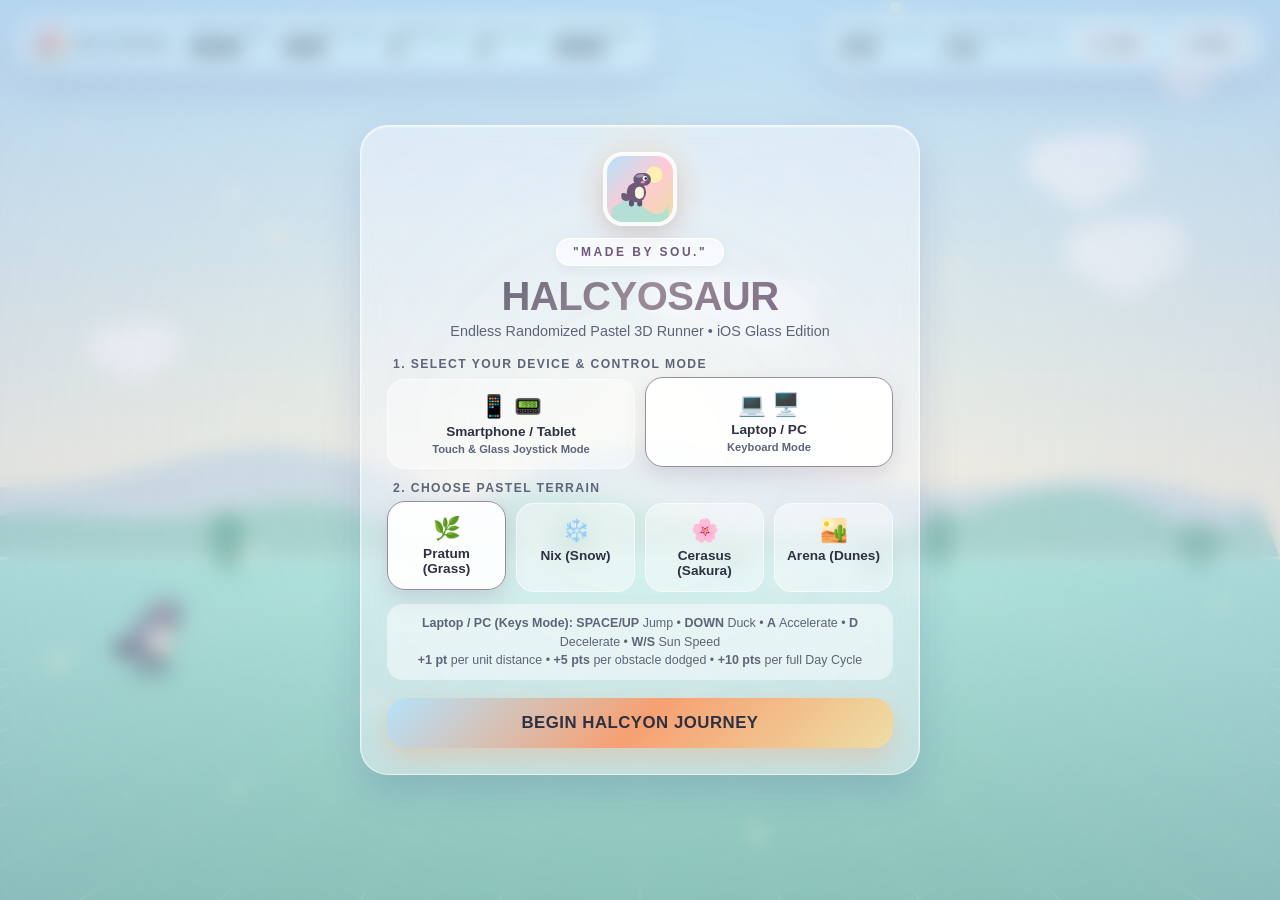
==== index.html @ 4e13e251 "Add files via upload" ====
<!DOCTYPE html>
<html lang="en">
<head>
  <meta charset="UTF-8" />
  <meta name="viewport" content="width=device-width, initial-scale=1.0, maximum-scale=1.0, user-scalable=no" />
  <title>HALCYOSAUR — Made by Sou.</title>
  <!-- Custom Embedded SVG Favicon -->
  <link rel="icon" type="image/svg+xml" href="data:image/svg+xml,%3Csvg xmlns='http://www.w3.org/2000/svg' viewBox='0 0 120 120'%3E%3Cdefs%3E%3ClinearGradient id='bg' x1='0%25' y1='0%25' x2='100%25' y2='100%25'%3E%3Cstop offset='0%25' stop-color='%23b5e2fa'/%3E%3Cstop offset='50%25' stop-color='%23ffcad4'/%3E%3Cstop offset='100%25' stop-color='%23eddea4'/%3E%3C/linearGradient%3E%3C/defs%3E%3Crect width='120' height='120' rx='28' fill='url(%23bg)'/%3E%3Ccircle cx='86' cy='34' r='14' fill='%23fff3b0' opacity='0.9'/%3E%3Cpath d='M12 96 Q40 72 68 96 T108 92 L108 120 L12 120 Z' fill='%23a3e4d7' opacity='0.75'/%3E%3Cg transform='translate(24, 28)'%3E%3Crect x='14' y='24' width='34' height='36' rx='16' fill='%236d597a'/%3E%3Crect x='28' y='32' width='16' height='22' rx='8' fill='%23faf3dd'/%3E%3Crect x='26' y='8' width='30' height='22' rx='11' fill='%236d597a'/%3E%3Ccircle cx='46' cy='17' r='4' fill='%23ffffff'/%3E%3Ccircle cx='47.5' cy='17' r='2' fill='%231d1e2c'/%3E%3Cellipse cx='42' cy='23' rx='3.5' ry='2' fill='%23ff8fab'/%3E%3Cpath d='M16 44 Q2 36 6 52 Q10 58 20 54 Z' fill='%236d597a'/%3E%3Crect x='20' y='54' width='8' height='12' rx='4' fill='%235c5470'/%3E%3Crect x='34' y='54' width='8' height='12' rx='4' fill='%235c5470'/%3E%3C/g%3E%3Crect width='114' height='114' x='3' y='3' rx='25' fill='none' stroke='rgba(255,255,255,0.75)' stroke-width='3'/%3E%3C/svg%3E" />
  <style>
    :root {
      --glass-bg: rgba(255, 255, 255, 0.38);
      --glass-border: rgba(255, 255, 255, 0.65);
      --glass-shadow: 0 16px 40px rgba(31, 38, 135, 0.14);
      --text-primary: #2d3142;
      --text-secondary: #5c6479;
      --font-ios: -apple-system, BlinkMacSystemFont, "SF Pro Display", "Segoe UI", Roboto, Helvetica, sans-serif;
    }

    * {
      box-sizing: border-box;
      margin: 0;
      padding: 0;
      user-select: none;
      -webkit-user-select: none;
    }

    body, html {
      width: 100%;
      height: 100%;
      overflow: hidden;
      font-family: var(--font-ios);
      background: #f8edeb;
      color: var(--text-primary);
    }

    #gameCanvas {
      position: absolute;
      top: 0;
      left: 0;
      width: 100%;
      height: 100%;
      z-index: 1;
    }

    .glass-panel {
      background: var(--glass-bg);
      backdrop-filter: blur(22px) saturate(180%);
      -webkit-backdrop-filter: blur(22px) saturate(180%);
      border: 1.5px solid var(--glass-border);
      box-shadow: var(--glass-shadow), inset 0 1px 2px rgba(255, 255, 255, 0.8);
      border-radius: 28px;
      transition: all 0.3s cubic-bezier(0.25, 0.8, 0.25, 1);
    }

    /* APP ICON STYLING */
    .app-icon-badge {
      width: 74px;
      height: 74px;
      margin: 0 auto 12px;
      border-radius: 20px;
      padding: 4px;
      background: rgba(255, 255, 255, 0.75);
      box-shadow: 0 10px 24px rgba(109, 89, 122, 0.22), inset 0 1px 2px rgba(255, 255, 255, 0.95);
      display: flex;
      align-items: center;
      justify-content: center;
      animation: floatIcon 3.2s ease-in-out infinite;
    }

    .app-icon-badge svg {
      width: 100%;
      height: 100%;
      border-radius: 16px;
      display: block;
    }

    .hud-brand {
      display: flex;
      align-items: center;
      gap: 9px;
      padding-right: 6px;
      border-right: 1.5px solid rgba(255, 255, 255, 0.55);
    }

    .hud-brand svg {
      width: 32px;
      height: 32px;
      border-radius: 8px;
      box-shadow: 0 4px 10px rgba(0, 0, 0, 0.08);
      flex-shrink: 0;
    }

    .hud-brand-name {
      font-size: 0.78rem;
      font-weight: 800;
      letter-spacing: 0.6px;
      color: #4a4e69;
    }

    @keyframes floatIcon {
      0%, 100% { transform: translateY(0px); }
      50% { transform: translateY(-5px); }
    }

    /* FRONT SCREEN OVERLAY */
    #frontScreen {
      position: absolute;
      inset: 0;
      z-index: 20;
      display: flex;
      align-items: center;
      justify-content: center;
      padding: 20px;
      background: radial-gradient(circle at center, rgba(255, 255, 255, 0.15), rgba(180, 190, 220, 0.35));
      backdrop-filter: blur(10px);
      -webkit-backdrop-filter: blur(10px);
      transition: opacity 0.45s ease, transform 0.45s ease;
    }

    #frontScreen.hidden {
      opacity: 0;
      pointer-events: none;
      transform: scale(1.04);
    }

    .menu-card {
      width: 100%;
      max-width: 560px;
      padding: 26px 26px;
      text-align: center;
    }

    .quote-badge {
      display: inline-block;
      padding: 6px 16px;
      border-radius: 999px;
      background: rgba(255, 255, 255, 0.65);
      border: 1px solid rgba(255, 255, 255, 0.9);
      font-size: 0.75rem;
      font-weight: 700;
      letter-spacing: 2.5px;
      color: #6d597a;
      margin-bottom: 8px;
      box-shadow: 0 4px 12px rgba(0,0,0,0.05);
    }

    .game-title {
      font-size: 2.5rem;
      font-weight: 800;
      letter-spacing: -0.5px;
      background: linear-gradient(135deg, #4a4e69, #9a8c98, #6d597a);
      -webkit-background-clip: text;
      -webkit-text-fill-color: transparent;
      margin-bottom: 4px;
    }

    .game-subtitle {
      font-size: 0.9rem;
      color: var(--text-secondary);
      margin-bottom: 18px;
      font-weight: 500;
    }

    .section-label {
      font-size: 0.76rem;
      text-transform: uppercase;
      letter-spacing: 1.4px;
      font-weight: 700;
      color: var(--text-secondary);
      margin: 12px 0 8px;
      text-align: left;
      padding-left: 6px;
    }

    .option-grid {
      display: grid;
      grid-template-columns: repeat(4, 1fr);
      gap: 10px;
      margin-bottom: 12px;
    }

    .option-grid.two-col {
      grid-template-columns: repeat(2, 1fr);
    }

    .option-btn {
      padding: 13px 10px;
      border-radius: 18px;
      border: 1.5px solid rgba(255, 255, 255, 0.6);
      background: rgba(255, 255, 255, 0.42);
      cursor: pointer;
      display: flex;
      flex-direction: column;
      align-items: center;
      gap: 4px;
      font-family: var(--font-ios);
      font-weight: 700;
      font-size: 0.85rem;
      color: var(--text-primary);
      transition: all 0.22s ease;
    }

    .option-btn span.icon { font-size: 1.4rem; }
    .option-btn small { font-size: 0.7rem; font-weight: 600; color: var(--text-secondary); }
    .option-btn:hover { transform: translateY(-2px); background: rgba(255, 255, 255, 0.68); }
    .option-btn.active {
      background: rgba(255, 255, 255, 0.92);
      border-color: #9a8c98;
      box-shadow: 0 8px 20px rgba(109, 89, 122, 0.18);
      transform: translateY(-2px);
    }

    .controls-hint {
      font-size: 0.78rem;
      color: var(--text-secondary);
      background: rgba(255, 255, 255, 0.48);
      border-radius: 16px;
      padding: 10px 14px;
      margin: 12px 0 18px;
      line-height: 1.5;
    }

    .start-btn {
      width: 100%;
      padding: 15px;
      border-radius: 20px;
      border: none;
      background: linear-gradient(135deg, #b5e2fa, #f7a072, #eddea4);
      color: #2d3142;
      font-family: var(--font-ios);
      font-size: 1.05rem;
      font-weight: 800;
      letter-spacing: 0.5px;
      cursor: pointer;
      box-shadow: 0 10px 25px rgba(247, 160, 114, 0.35);
      transition: transform 0.2s ease, box-shadow 0.2s ease;
    }

    .start-btn:hover {
      transform: translateY(-2px) scale(1.01);
      box-shadow: 0 14px 30px rgba(247, 160, 114, 0.45);
    }

    /* TOP HUD */
    #hud {
      position: absolute;
      top: 16px;
      left: 16px;
      right: 16px;
      z-index: 10;
      display: flex;
      justify-content: space-between;
      align-items: flex-start;
      pointer-events: none;
      gap: 10px;
      flex-wrap: wrap;
    }

    .hud-card {
      padding: 10px 16px;
      border-radius: 22px;
      pointer-events: auto;
      display: flex;
      align-items: center;
      gap: 15px;
      flex-wrap: wrap;
    }

    .stat-group { display: flex; flex-direction: column; }
    .stat-label {
      font-size: 0.62rem;
      font-weight: 700;
      text-transform: uppercase;
      letter-spacing: 0.8px;
      opacity: 0.72;
    }
    .stat-value {
      font-size: 1.15rem;
      font-weight: 800;
      font-variant-numeric: tabular-nums;
    }

    .hud-btn {
      padding: 8px 13px;
      border-radius: 14px;
      border: 1px solid rgba(255,255,255,0.7);
      background: rgba(255,255,255,0.5);
      font-family: var(--font-ios);
      font-weight: 700;
      font-size: 0.76rem;
      cursor: pointer;
      color: var(--text-primary);
    }
    .hud-btn:hover { background: rgba(255,255,255,0.85); }

    /* TOUCH & JOYSTICK CONTROLS */
    #touchControls {
      position: absolute;
      bottom: 22px;
      left: 22px;
      right: 22px;
      z-index: 12;
      display: none;
      justify-content: space-between;
      align-items: flex-end;
      pointer-events: none;
    }

    #touchControls.visible { display: flex; }

    .joystick-zone {
      width: 132px;
      height: 132px;
      border-radius: 50%;
      position: relative;
      pointer-events: auto;
      display: flex;
      align-items: center;
      justify-content: center;
      touch-action: none;
    }

    .joystick-axis-label {
      position: absolute;
      font-size: 0.56rem;
      font-weight: 800;
      opacity: 0.6;
      pointer-events: none;
    }
    .axis-top { top: 7px; }
    .axis-bottom { bottom: 7px; }
    .axis-left { left: 6px; }
    .axis-right { right: 6px; }

    #joystickKnob {
      width: 50px;
      height: 50px;
      border-radius: 50%;
      background: rgba(255, 255, 255, 0.88);
      border: 1.5px solid #fff;
      box-shadow: 0 6px 16px rgba(0,0,0,0.15);
      transform: translate(0px, 0px);
      transition: transform 0.08s ease-out;
    }

    .action-pad { display: flex; gap: 12px; pointer-events: auto; }

    .touch-action-btn {
      width: 76px;
      height: 76px;
      border-radius: 24px;
      font-family: var(--font-ios);
      font-weight: 800;
      font-size: 0.78rem;
      color: var(--text-primary);
      display: flex;
      flex-direction: column;
      align-items: center;
      justify-content: center;
      gap: 4px;
      cursor: pointer;
      touch-action: none;
    }
    .touch-action-btn:active { transform: scale(0.93); background: rgba(255, 255, 255, 0.8); }

    /* GAME OVER MODAL */
    #gameOverModal {
      position: absolute;
      inset: 0;
      z-index: 15;
      display: flex;
      align-items: center;
      justify-content: center;
      background: rgba(30, 32, 50, 0.28);
      backdrop-filter: blur(12px);
      -webkit-backdrop-filter: blur(12px);
      opacity: 0;
      pointer-events: none;
      transition: opacity 0.3s ease;
    }
    #gameOverModal.visible { opacity: 1; pointer-events: auto; }

    .gameover-card {
      padding: 28px 32px;
      text-align: center;
      max-width: 420px;
      width: 90%;
    }

    @media (max-width: 600px) {
      .game-title { font-size: 2rem; }
      .option-grid { grid-template-columns: repeat(2, 1fr); }
      .hud-card { padding: 8px 12px; gap: 10px; }
      .stat-value { font-size: 1rem; }
      .hud-brand-name { display: none; }
    }
  </style>
</head>
<body>

  <canvas id="gameCanvas"></canvas>

  <!-- Top iOS Glass HUD -->
  <div id="hud">
    <div class="hud-card glass-panel">
      <div class="hud-brand" title="HALCYOSAUR">
        <svg viewBox="0 0 120 120" xmlns="http://www.w3.org/2000/svg">
          <defs>
            <linearGradient id="hudBg" x1="0%" y1="0%" x2="100%" y2="100%">
              <stop offset="0%" stop-color="#b5e2fa"/>
              <stop offset="50%" stop-color="#ffcad4"/>
              <stop offset="100%" stop-color="#eddea4"/>
            </linearGradient>
          </defs>
          <rect width="120" height="120" rx="26" fill="url(#hudBg)"/>
          <circle cx="86" cy="34" r="14" fill="#fff3b0" opacity="0.9"/>
          <path d="M12 96 Q40 72 68 96 T108 92 L108 120 L12 120 Z" fill="#a3e4d7" opacity="0.75"/>
          <g transform="translate(24, 28)">
            <rect x="14" y="24" width="34" height="36" rx="16" fill="#6d597a"/>
            <rect x="28" y="32" width="16" height="22" rx="8" fill="#faf3dd"/>
            <rect x="26" y="8" width="30" height="22" rx="11" fill="#6d597a"/>
            <circle cx="46" cy="17" r="4" fill="#ffffff"/>
            <circle cx="47.5" cy="17" r="2" fill="#1d1e2c"/>
            <ellipse cx="42" cy="23" rx="3.5" ry="2" fill="#ff8fab"/>
          </g>
        </svg>
        <span class="hud-brand-name">HALCYOSAUR</span>
      </div>
      <div class="stat-group">
        <span class="stat-label">Total Score</span>
        <span class="stat-value" id="scoreVal">00000</span>
      </div>
      <div class="stat-group">
        <span class="stat-label">Distance (+1/u)</span>
        <span class="stat-value" id="distVal">0000</span>
      </div>
      <div class="stat-group">
        <span class="stat-label">Dodges (+5)</span>
        <span class="stat-value" id="dodgeVal">0</span>
      </div>
      <div class="stat-group">
        <span class="stat-label">Days (+10)</span>
        <span class="stat-value" id="daysVal">0</span>
      </div>
      <div class="stat-group">
        <span class="stat-label">Session Best</span>
        <span class="stat-value" id="highScoreVal">00000</span>
      </div>
    </div>

    <div class="hud-card glass-panel">
      <div class="stat-group">
        <span class="stat-label">Speed (A+ / D-)</span>
        <span class="stat-value" id="speedVal">8.0x</span>
      </div>
      <div class="stat-group">
        <span class="stat-label">Sun Cycle (W+ / S-)</span>
        <span class="stat-value" id="cycleVal">1.0x</span>
      </div>
      <button class="hud-btn" id="soundToggleBtn">🔊 Audio</button>
      <button class="hud-btn" id="menuBtn">⚙️ Menu</button>
    </div>
  </div>

  <!-- Touch & Virtual Joystick Controls (Smartphone / Tablet Mode) -->
  <div id="touchControls">
    <div class="joystick-zone glass-panel" id="joystickZone">
      <span class="joystick-axis-label axis-top">W (Day+)</span>
      <span class="joystick-axis-label axis-bottom">S (Day-)</span>
      <span class="joystick-axis-label axis-left">A (Accel+)</span>
      <span class="joystick-axis-label axis-right">D (Decel-)</span>
      <div id="joystickKnob"></div>
    </div>

    <div class="action-pad">
      <button class="touch-action-btn glass-panel" id="duckTouchBtn">
        <span style="font-size:1.3rem">⬇️</span>
        <span>DUCK</span>
      </button>
      <button class="touch-action-btn glass-panel" id="jumpTouchBtn">
        <span style="font-size:1.3rem">⬆️</span>
        <span>JUMP</span>
      </button>
    </div>
  </div>

  <!-- Front Screen Modal -->
  <div id="frontScreen">
    <div class="menu-card glass-panel">
      <!-- Custom iOS Squircle App Icon -->
      <div class="app-icon-badge" aria-hidden="true">
        <svg viewBox="0 0 120 120" xmlns="http://www.w3.org/2000/svg">
          <defs>
            <linearGradient id="iconSky" x1="0%" y1="0%" x2="100%" y2="100%">
              <stop offset="0%" stop-color="#b5e2fa"/>
              <stop offset="52%" stop-color="#ffcad4"/>
              <stop offset="100%" stop-color="#eddea4"/>
            </linearGradient>
          </defs>
          <rect width="120" height="120" rx="26" fill="url(#iconSky)"/>
          <circle cx="86" cy="34" r="15" fill="#fff3b0" opacity="0.92"/>
          <path d="M8 96 Q38 68 68 94 T112 88 L112 120 L8 120 Z" fill="#a3e4d7" opacity="0.8"/>
          <g transform="translate(22, 24)">
            <path d="M16 46 Q0 38 5 54 Q10 60 20 56 Z" fill="#6d597a"/>
            <rect x="18" y="54" width="9" height="14" rx="4.5" fill="#5c5470"/>
            <rect x="33" y="54" width="9" height="14" rx="4.5" fill="#5c5470"/>
            <rect x="14" y="24" width="35" height="36" rx="17" fill="#6d597a"/>
            <rect x="29" y="32" width="16" height="22" rx="8" fill="#faf3dd"/>
            <rect x="26" y="7" width="32" height="23" rx="11.5" fill="#6d597a"/>
            <ellipse cx="38" cy="12" rx="8" ry="3" transform="rotate(-10 38 12)" fill="rgba(255,255,255,0.35)"/>
            <circle cx="47" cy="17" r="4.5" fill="#ffffff"/>
            <circle cx="48.5" cy="17" r="2.2" fill="#1d1e2c"/>
            <ellipse cx="43" cy="23.5" rx="4" ry="2.2" fill="#ff8fab"/>
          </g>
        </svg>
      </div>

      <div class="quote-badge">"MADE BY SOU."</div>
      <h1 class="game-title">HALCYOSAUR</h1>
      <p class="game-subtitle">Endless Randomized Pastel 3D Runner • iOS Glass Edition</p>

      <div class="section-label">1. Select Your Device & Control Mode</div>
      <div class="option-grid two-col" id="deviceGrid">
        <button class="option-btn" data-mode="touch">
          <span class="icon">📱 📟</span>
          <span>Smartphone / Tablet</span>
          <small>Touch & Glass Joystick Mode</small>
        </button>
        <button class="option-btn active" data-mode="keys">
          <span class="icon">💻 🖥️</span>
          <span>Laptop / PC</span>
          <small>Keyboard Mode</small>
        </button>
      </div>

      <div class="section-label">2. Choose Pastel Terrain</div>
      <div class="option-grid" id="terrainGrid">
        <button class="option-btn active" data-terrain="grass">
          <span class="icon">🌿</span>
          <span>Pratum (Grass)</span>
        </button>
        <button class="option-btn" data-terrain="snow">
          <span class="icon">❄️</span>
          <span>Nix (Snow)</span>
        </button>
        <button class="option-btn" data-terrain="sakura">
          <span class="icon">🌸</span>
          <span>Cerasus (Sakura)</span>
        </button>
        <button class="option-btn" data-terrain="dunes">
          <span class="icon">🏜️</span>
          <span>Arena (Dunes)</span>
        </button>
      </div>

      <div class="controls-hint" id="controlsHintBox">
        <strong>Laptop / PC (Keys Mode):</strong> <b>SPACE/UP</b> Jump • <b>DOWN</b> Duck • <b>A</b> Accelerate • <b>D</b> Decelerate • <b>W/S</b> Sun Speed<br/>
        <b>+1 pt</b> per unit distance • <b>+5 pts</b> per obstacle dodged • <b>+10 pts</b> per full Day Cycle
      </div>

      <button class="start-btn" id="startGameBtn">BEGIN HALCYON JOURNEY</button>
    </div>
  </div>

  <!-- Game Over Modal -->
  <div id="gameOverModal">
    <div class="gameover-card glass-panel">
      <div class="quote-badge">"MADE BY SOU."</div>
      <h2 style="font-size: 2rem; margin: 8px 0 6px;">JOURNEY PAUSED</h2>
      <p id="finalStatsText" style="color: var(--text-secondary); margin-bottom: 20px; font-weight: 600; line-height: 1.55;"></p>
      <button class="start-btn" id="restartBtn">RUN AGAIN (ENTER)</button>
    </div>
  </div>

  <script>
    /**************************************************************
     * 1. WEB AUDIO API SYNTHESIZER
     **************************************************************/
    class PastelAudioEngine {
      constructor() {
        this.ctx = null;
        this.enabled = true;
        this.bgmInterval = null;
        this.step = 0;
        this.melodyNotes = [261.63, 293.66, 329.63, 392.00, 440.00, 523.25, 659.25, 587.33];
      }

      init() {
        if (!this.ctx) {
          const AudioCtx = window.AudioContext || window.webkitAudioContext;
          this.ctx = new AudioCtx();
        }
        if (this.ctx.state === 'suspended') this.ctx.resume();
      }

      playTone(freq, type = 'sine', duration = 0.18, gainVal = 0.12, slideTo = null) {
        if (!this.enabled || !this.ctx) return;
        const now = this.ctx.currentTime;
        const osc = this.ctx.createOscillator();
        const gain = this.ctx.createGain();
        osc.type = type;
        osc.frequency.setValueAtTime(freq, now);
        if (slideTo) osc.frequency.exponentialRampToValueAtTime(slideTo, now + duration);

        gain.gain.setValueAtTime(0.001, now);
        gain.gain.linearRampToValueAtTime(gainVal, now + 0.02);
        gain.gain.exponentialRampToValueAtTime(0.0001, now + duration);

        osc.connect(gain);
        gain.connect(this.ctx.destination);
        osc.start(now);
        osc.stop(now + duration);
      }

      playJump() { this.playTone(320, 'sine', 0.22, 0.16, 620); }
      playDuck() { this.playTone(420, 'triangle', 0.14, 0.14, 190); }
      playDodge() {
        this.playTone(587.33, 'sine', 0.16, 0.14, 880);
        setTimeout(() => this.playTone(880, 'sine', 0.24, 0.14, 1174.66), 70);
      }
      playDayCycleBonus() {
        this.playTone(523.25, 'triangle', 0.22, 0.15);
        setTimeout(() => this.playTone(659.25, 'triangle', 0.22, 0.15), 90);
        setTimeout(() => this.playTone(783.99, 'sine', 0.35, 0.18), 180);
      }
      playSpeedShift(accelerate) {
        this.playTone(accelerate ? 440 : 360, 'sine', 0.1, 0.08, accelerate ? 540 : 280);
      }
      playGameOver() {
        this.playTone(392.00, 'triangle', 0.25, 0.18, 349.23);
        setTimeout(() => this.playTone(329.63, 'triangle', 0.4, 0.18, 261.63), 180);
      }

      startAmbientMusic() {
        this.stopAmbientMusic();
        this.bgmInterval = setInterval(() => {
          if (!this.enabled || !game.running || game.gameOver) return;
          const note = this.melodyNotes[this.step % this.melodyNotes.length];
          this.playTone(note, 'sine', 0.65, 0.035);
          if (this.step % 4 === 0) this.playTone(note / 2, 'triangle', 1.1, 0.03);
          this.step++;
        }, 480);
      }

      stopAmbientMusic() {
        if (this.bgmInterval) {
          clearInterval(this.bgmInterval);
          this.bgmInterval = null;
        }
      }
    }

    const audio = new PastelAudioEngine();

    /**************************************************************
     * 2. PASTEL TERRAIN PALETTES
     **************************************************************/
    const TERRAINS = {
      grass: {
        daySkyTop: [181, 226, 250], daySkyBot: [255, 243, 219],
        nightSkyTop: [43, 45, 66], nightSkyBot: [92, 84, 112],
        groundTop: [163, 228, 215], groundBot: [118, 190, 170],
        nightGroundTop: [58, 90, 85], nightGroundBot: [35, 60, 58],
        mountainFar: 'rgba(169, 204, 227, 0.55)', mountainNear: 'rgba(130, 204, 185, 0.65)',
        dinoColor: '#5e6472', dinoBelly: '#faf3dd',
        obsPrimary: '#f28482', obsSecondary: '#f5cac3',
        birdColor: '#84a59d', propColor: 'rgba(105, 175, 155, 0.7)',
        particleColor: 'rgba(255, 250, 220, 0.8)'
      },
      snow: {
        daySkyTop: [202, 240, 248], daySkyBot: [237, 242, 251],
        nightSkyTop: [29, 53, 87], nightSkyBot: [69, 123, 157],
        groundTop: [241, 250, 238], groundBot: [188, 212, 230],
        nightGroundTop: [90, 120, 150], nightGroundBot: [55, 80, 110],
        mountainFar: 'rgba(189, 224, 254, 0.65)', mountainNear: 'rgba(162, 210, 255, 0.75)',
        dinoColor: '#6d597a', dinoBelly: '#ffffff',
        obsPrimary: '#72efdd', obsSecondary: '#5390d9',
        birdColor: '#b56576', propColor: 'rgba(140, 195, 235, 0.75)',
        particleColor: 'rgba(255, 255, 255, 0.9)'
      },
      sakura: {
        daySkyTop: [255, 202, 212], daySkyBot: [255, 239, 232],
        nightSkyTop: [59, 40, 68], nightSkyBot: [114, 75, 110],
        groundTop: [255, 215, 225], groundBot: [232, 172, 190],
        nightGroundTop: [88, 58, 82], nightGroundBot: [55, 36, 52],
        mountainFar: 'rgba(244, 172, 183, 0.55)', mountainNear: 'rgba(216, 146, 166, 0.65)',
        dinoColor: '#6d597a', dinoBelly: '#ffe5ec',
        obsPrimary: '#ff8fab', obsSecondary: '#fb6f92',
        birdColor: '#9d8189', propColor: 'rgba(235, 145, 175, 0.7)',
        particleColor: 'rgba(255, 183, 197, 0.88)'
      },
      dunes: {
        daySkyTop: [249, 199, 132], daySkyBot: [252, 239, 218],
        nightSkyTop: [48, 35, 62], nightSkyBot: [108, 70, 95],
        groundTop: [247, 202, 160], groundBot: [224, 159, 120],
        nightGroundTop: [95, 68, 72], nightGroundBot: [62, 42, 48],
        mountainFar: 'rgba(242, 178, 140, 0.55)', mountainNear: 'rgba(218, 145, 115, 0.65)',
        dinoColor: '#5c5470', dinoBelly: '#fff1e6',
        obsPrimary: '#84a98c', obsSecondary: '#52796f',
        birdColor: '#e07a5f', propColor: 'rgba(210, 140, 105, 0.7)',
        particleColor: 'rgba(255, 230, 180, 0.75)'
      }
    };

    /**************************************************************
     * 3. GAME STATE & ENDLESS RANDOMIZED ENGINE
     **************************************************************/
    const canvas = document.getElementById('gameCanvas');
    const ctx = canvas.getContext('2d');
    const SESSION_STORAGE_KEY = 'halcyosaur_sessionHighScore';

    const game = {
      controlMode: 'keys', // 'touch' or 'keys'
      terrainKey: 'grass',
      running: false,
      gameOver: false,

      distanceUnits: 0,
      bonusScore: 0,
      score: 0,
      highScore: parseInt(sessionStorage.getItem(SESSION_STORAGE_KEY) || '0', 10),
      dodgeCount: 0,
      daysCompleted: 0,

      // Speed controls: A = Accelerate (+), D = Decelerate (-)
      speed: 8,
      minSpeed: 4,
      maxSpeed: 16,

      // Day/Night cycle speed: W = Faster (+), S = Slower (-)
      dayPhase: 0,
      dayCycleSpeed: 1.0,
      minCycleSpeed: 0.2,
      maxCycleSpeed: 5.0,

      groundY: 0,
      horizonY: 0,
      worldDistance: 0,
      hillSeed1: Math.random() * 1000,
      hillSeed2: Math.random() * 1000,

      dino: {
        x: 130,
        y: 0,
        vy: 0,
        jumping: false,
        ducking: false,
        legPhase: 0
      },

      obstacles: [],
      sceneryProps: [],
      particles: [],
      ambientParticles: [],
      floatingTexts: [],
      shockwaves: [],
      clouds: []
    };

    function resizeCanvas() {
      canvas.width = window.innerWidth;
      canvas.height = window.innerHeight;
      game.horizonY = Math.floor(canvas.height * 0.62);
      game.groundY = Math.floor(canvas.height * 0.74);
      if (!game.dino.jumping) game.dino.y = game.groundY;
    }
    window.addEventListener('resize', resizeCanvas);
    resizeCanvas();

    function createRandomSceneryProp(startX) {
      return {
        x: startX,
        y: game.horizonY + 4 + Math.random() * 14,
        w: 18 + Math.random() * 26,
        h: 22 + Math.random() * 38,
        parallax: 0.45 + Math.random() * 0.25
      };
    }

    function initEnvironment() {
      game.ambientParticles = Array.from({ length: 40 }, () => ({
        x: Math.random() * canvas.width,
        y: Math.random() * canvas.height,
        r: 2.5 + Math.random() * 4,
        vx: -0.6 - Math.random() * 1.2,
        vy: 0.6 + Math.random() * 1.2,
        angle: Math.random() * Math.PI * 2
      }));
      game.clouds = Array.from({ length: 6 }, () => ({
        x: Math.random() * canvas.width,
        y: 50 + Math.random() * (game.horizonY * 0.55),
        scale: 0.65 + Math.random() * 0.9,
        speed: 0.25 + Math.random() * 0.45
      }));
      game.sceneryProps = Array.from({ length: 8 }, () =>
        createRandomSceneryProp(Math.random() * canvas.width)
      );
    }
    initEnvironment();

    /**************************************************************
     * 4. ENDLESS RANDOMIZED OBSTACLE GENERATOR & BONUS TRIGGERS
     **************************************************************/
    function generateObstacleGroup(startX) {
      const spawned = [];
      if (Math.random() < 0.36 && game.score >= 15) {
        const altitudes = [game.groundY - 26, game.groundY - 56, game.groundY - 82];
        const birdY = altitudes[Math.floor(Math.random() * altitudes.length)];
        spawned.push({
          type: 'bird',
          x: startX,
          y: birdY,
          width: 46 + Math.random() * 10,
          height: 26,
          wingPhase: Math.random() * Math.PI * 2,
          speedBoost: 1.0 + Math.random() * 1.8,
          passed: false
        });
      } else {
        const clusterCount = (Math.random() < 0.32 && game.speed >= 7) ? 2 : 1;
        let offset = 0;
        for (let c = 0; c < clusterCount; c++) {
          const w = 26 + Math.floor(Math.random() * 20);
          const h = 34 + Math.floor(Math.random() * 28);
          spawned.push({
            type: 'ground',
            x: startX + offset,
            y: game.groundY,
            width: w,
            height: h,
            passed: false
          });
          offset += w + 8 + Math.floor(Math.random() * 10);
        }
      }
      return spawned;
    }

    function resetObstacles() {
      game.obstacles = [];
      let cursorX = canvas.width + 180;
      for (let i = 0; i < 4; i++) {
        game.obstacles.push(...generateObstacleGroup(cursorX));
        cursorX += 380 + Math.random() * 340;
      }
    }

    function triggerDodgeBonus(obs) {
      game.dodgeCount++;
      game.bonusScore += 5;
      audio.playDodge();

      const effectX = game.dino.x + 24;
      const effectY = game.dino.y - 34;

      game.shockwaves.push({
        x: effectX, y: effectY, radius: 10, alpha: 0.9,
        color: obs.type === 'bird' ? '#ffcad4' : '#a3cef1'
      });

      game.floatingTexts.push({
        text: obs.type === 'bird' ? '+5 BIRD DODGE! 🪽' : '+5 SKIP! ✨',
        x: effectX, y: effectY - 18, alpha: 1, vy: -1.8, color: '#2d3142'
      });

      for (let i = 0; i < 12; i++) {
        const angle = (Math.PI * 2 * i) / 12;
        const spd = 2 + Math.random() * 3.2;
        game.particles.push({
          x: effectX, y: effectY,
          vx: Math.cos(angle) * spd, vy: Math.sin(angle) * spd,
          size: 3 + Math.random() * 3.5, alpha: 1,
          color: i % 2 === 0 ? '#ffffff' : '#ffcad4'
        });
      }
    }

    function triggerDayCycleBonus() {
      game.daysCompleted++;
      game.bonusScore += 10;
      audio.playDayCycleBonus();

      const bannerX = canvas.width * 0.5;
      const bannerY = game.horizonY * 0.45;

      game.shockwaves.push({
        x: bannerX, y: bannerY, radius: 18, alpha: 0.95, color: '#f9c784'
      });

      game.floatingTexts.push({
        text: `+10 DAY CYCLE #${game.daysCompleted}! ☀️`,
        x: bannerX - 45, y: bannerY, alpha: 1.2, vy: -1.2, color: '#4a4e69'
      });
    }

    /**************************************************************
     * 5. 3D / 2.5D RENDERING PIPELINE
     **************************************************************/
    function lerpColor(c1, c2, t) {
      const r = Math.round(c1[0] + (c2[0] - c1[0]) * t);
      const g = Math.round(c1[1] + (c2[1] - c1[1]) * t);
      const b = Math.round(c1[2] + (c2[2] - c1[2]) * t);
      return `rgb(${r}, ${g}, ${b})`;
    }

    function drawRoundedCapsule(x, y, w, h, r) {
      ctx.beginPath();
      ctx.roundRect(x, y, w, h, r);
      ctx.closePath();
    }

    function renderScene() {
      const theme = TERRAINS[game.terrainKey];
      const nightFactor = (1 - Math.cos(game.dayPhase * Math.PI * 2)) / 2;

      // Sky
      const skyGrad = ctx.createLinearGradient(0, 0, 0, game.horizonY);
      skyGrad.addColorStop(0, lerpColor(theme.daySkyTop, theme.nightSkyTop, nightFactor));
      skyGrad.addColorStop(1, lerpColor(theme.daySkyBot, theme.nightSkyBot, nightFactor));
      ctx.fillStyle = skyGrad;
      ctx.fillRect(0, 0, canvas.width, game.horizonY);

      // Sun & Moon Orbit
      const orbitAngle = game.dayPhase * Math.PI * 2 - Math.PI / 2;
      const centerX = canvas.width * 0.5;
      const centerY = game.horizonY + 30;
      const radiusX = canvas.width * 0.36;
      const radiusY = game.horizonY * 0.72;

      const sunX = centerX + Math.cos(orbitAngle) * radiusX;
      const sunY = centerY + Math.sin(orbitAngle) * radiusY;
      if (sunY < game.horizonY + 40) {
        const sunGlow = ctx.createRadialGradient(sunX, sunY, 8, sunX, sunY, 68);
        sunGlow.addColorStop(0, 'rgba(255, 245, 200, 0.95)');
        sunGlow.addColorStop(0.5, 'rgba(255, 210, 150, 0.45)');
        sunGlow.addColorStop(1, 'rgba(255, 210, 150, 0)');
        ctx.fillStyle = sunGlow;
        ctx.beginPath();
        ctx.arc(sunX, sunY, 68, 0, Math.PI * 2);
        ctx.fill();
      }

      const moonX = centerX + Math.cos(orbitAngle + Math.PI) * radiusX;
      const moonY = centerY + Math.sin(orbitAngle + Math.PI) * radiusY;
      if (moonY < game.horizonY + 40) {
        const moonGlow = ctx.createRadialGradient(moonX, moonY, 6, moonX, moonY, 52);
        moonGlow.addColorStop(0, 'rgba(240, 245, 255, 0.95)');
        moonGlow.addColorStop(0.5, 'rgba(190, 210, 255, 0.35)');
        moonGlow.addColorStop(1, 'rgba(190, 210, 255, 0)');
        ctx.fillStyle = moonGlow;
        ctx.beginPath();
        ctx.arc(moonX, moonY, 52, 0, Math.PI * 2);
        ctx.fill();
      }

      // Clouds
      ctx.save();
      for (const c of game.clouds) {
        ctx.fillStyle = nightFactor > 0.5 ? 'rgba(200, 210, 240, 0.18)' : 'rgba(255, 255, 255, 0.65)';
        ctx.beginPath();
        ctx.arc(c.x, c.y, 26 * c.scale, 0, Math.PI * 2);
        ctx.arc(c.x + 22 * c.scale, c.y - 6 * c.scale, 20 * c.scale, 0, Math.PI * 2);
        ctx.arc(c.x - 22 * c.scale, c.y - 4 * c.scale, 18 * c.scale, 0, Math.PI * 2);
        ctx.fill();
      }
      ctx.restore();

      // Parallax Hills
      ctx.fillStyle = theme.mountainFar;
      ctx.beginPath();
      ctx.moveTo(0, game.horizonY);
      for (let x = 0; x <= canvas.width; x += 36) {
        const d = x + game.worldDistance * 0.15 + game.hillSeed1;
        const wave = Math.sin(d * 0.0045) * 52 + Math.cos(d * 0.011) * 28;
        ctx.lineTo(x, game.horizonY - 50 - Math.abs(wave));
      }
      ctx.lineTo(canvas.width, game.horizonY);
      ctx.closePath();
      ctx.fill();

      ctx.fillStyle = theme.mountainNear;
      ctx.beginPath();
      ctx.moveTo(0, game.horizonY);
      for (let x = 0; x <= canvas.width; x += 28) {
        const d = x + game.worldDistance * 0.35 + game.hillSeed2;
        const wave = Math.sin(d * 0.0075) * 34 + Math.cos(d * 0.017) * 16;
        ctx.lineTo(x, game.horizonY - 22 - Math.abs(wave));
      }
      ctx.lineTo(canvas.width, game.horizonY);
      ctx.closePath();
      ctx.fill();

      // Ground
      const groundGrad = ctx.createLinearGradient(0, game.horizonY, 0, canvas.height);
      groundGrad.addColorStop(0, lerpColor(theme.groundTop, theme.nightGroundTop, nightFactor));
      groundGrad.addColorStop(1, lerpColor(theme.groundBot, theme.nightGroundBot, nightFactor));
      ctx.fillStyle = groundGrad;
      ctx.fillRect(0, game.horizonY, canvas.width, canvas.height - game.horizonY);

      ctx.strokeStyle = 'rgba(255, 255, 255, 0.25)';
      ctx.lineWidth = 1.5;
      const vanishX = canvas.width * 0.5;
      for (let i = -12; i <= 12; i++) {
        const bottomX = vanishX + i * 140 - (game.worldDistance % 140) * 2.2;
        ctx.beginPath();
        ctx.moveTo(vanishX + i * 18, game.horizonY);
        ctx.lineTo(bottomX, canvas.height);
        ctx.stroke();
      }

      // Scenery Horizon Props
      ctx.save();
      ctx.fillStyle = theme.propColor;
      for (const prop of game.sceneryProps) {
        drawRoundedCapsule(prop.x, prop.y - prop.h, prop.w, prop.h, prop.w * 0.45);
        ctx.fill();
      }
      ctx.restore();

      ctx.strokeStyle = 'rgba(255, 255, 255, 0.65)';
      ctx.lineWidth = 2.5;
      ctx.beginPath();
      ctx.moveTo(0, game.horizonY);
      ctx.lineTo(canvas.width, game.horizonY);
      ctx.stroke();

      for (const obs of game.obstacles) {
        if (obs.type === 'bird') draw3DBird(obs, theme);
        else draw3DGroundObstacle(obs, theme);
      }

      draw3DDino(theme, nightFactor);

      for (const sw of game.shockwaves) {
        ctx.save();
        ctx.strokeStyle = sw.color;
        ctx.globalAlpha = Math.max(0, sw.alpha);
        ctx.lineWidth = 3.5;
        ctx.beginPath();
        ctx.ellipse(sw.x, sw.y, sw.radius, sw.radius * 0.65, 0, 0, Math.PI * 2);
        ctx.stroke();
        ctx.restore();
      }

      for (const p of game.particles) {
        ctx.save();
        ctx.fillStyle = p.color;
        ctx.globalAlpha = Math.max(0, p.alpha);
        ctx.beginPath();
        ctx.arc(p.x, p.y, p.size, 0, Math.PI * 2);
        ctx.fill();
        ctx.restore();
      }

      for (const ft of game.floatingTexts) {
        ctx.save();
        ctx.globalAlpha = Math.min(1, Math.max(0, ft.alpha));
        ctx.font = '800 15px -apple-system, BlinkMacSystemFont, sans-serif';
        ctx.fillStyle = ft.color || '#2d3142';
        ctx.strokeStyle = 'rgba(255,255,255,0.92)';
        ctx.lineWidth = 4;
        ctx.strokeText(ft.text, ft.x - 35, ft.y);
        ctx.fillText(ft.text, ft.x - 35, ft.y);
        ctx.restore();
      }

      ctx.save();
      ctx.fillStyle = theme.particleColor;
      for (const ap of game.ambientParticles) {
        ctx.beginPath();
        if (game.terrainKey === 'sakura') {
          ctx.ellipse(ap.x, ap.y, ap.r * 1.4, ap.r * 0.8, ap.angle, 0, Math.PI * 2);
        } else {
          ctx.arc(ap.x, ap.y, ap.r, 0, Math.PI * 2);
        }
        ctx.fill();
      }
      ctx.restore();
    }

    function draw3DDino(theme, nightFactor) {
      const d = game.dino;
      const isDuck = d.ducking && !d.jumping;
      const bodyW = isDuck ? 62 : 44;
      const bodyH = isDuck ? 32 : 52;
      const topY = d.y - bodyH;
      const bob = (!d.jumping && !isDuck) ? Math.sin(d.legPhase) * 2.5 : 0;

      ctx.save();
      const heightRatio = Math.max(0.35, 1 - (game.groundY - d.y) / 180);
      ctx.fillStyle = 'rgba(20, 25, 40, 0.22)';
      ctx.beginPath();
      ctx.ellipse(d.x + bodyW * 0.45, game.groundY + 6, 26 * heightRatio, 7 * heightRatio, 0, 0, Math.PI * 2);
      ctx.fill();

      ctx.fillStyle = theme.dinoColor;
      ctx.beginPath();
      const tailWag = Math.sin(d.legPhase * 1.2) * 4;
      ctx.moveTo(d.x + 8, topY + bodyH * 0.55 + bob);
      ctx.quadraticCurveTo(d.x - 22, topY + bodyH * 0.35 + tailWag, d.x - 16, topY + bodyH * 0.78);
      ctx.quadraticCurveTo(d.x - 4, topY + bodyH * 0.88, d.x + 12, topY + bodyH * 0.82 + bob);
      ctx.fill();

      const legOffset1 = d.jumping ? 0 : Math.sin(d.legPhase) * 7;
      const legOffset2 = d.jumping ? 0 : -Math.sin(d.legPhase) * 7;
      drawRoundedCapsule(d.x + 12 + legOffset1, d.y - 14, 10, 16, 5);
      ctx.fill();
      drawRoundedCapsule(d.x + 26 + legOffset2, d.y - 14, 10, 16, 5);
      ctx.fill();

      const bodyGrad = ctx.createRadialGradient(
        d.x + bodyW * 0.3, topY + bodyH * 0.25 + bob, 4,
        d.x + bodyW * 0.5, topY + bodyH * 0.5 + bob, bodyW
      );
      bodyGrad.addColorStop(0, nightFactor > 0.5 ? '#b8c0ff' : '#8d99ae');
      bodyGrad.addColorStop(1, theme.dinoColor);

      ctx.fillStyle = bodyGrad;
      drawRoundedCapsule(d.x, topY + bob, bodyW, bodyH - 8, 20);
      ctx.fill();

      ctx.fillStyle = theme.dinoBelly;
      drawRoundedCapsule(d.x + bodyW * 0.48, topY + 14 + bob, bodyW * 0.42, bodyH - 26, 12);
      ctx.fill();

      const headX = isDuck ? d.x + 34 : d.x + 18;
      const headY = isDuck ? topY - 4 + bob : topY - 14 + bob;
      ctx.fillStyle = bodyGrad;
      drawRoundedCapsule(headX, headY, 34, 26, 13);
      ctx.fill();

      ctx.fillStyle = 'rgba(255, 255, 255, 0.35)';
      ctx.beginPath();
      ctx.ellipse(headX + 14, headY + 6, 9, 4, -0.2, 0, Math.PI * 2);
      ctx.fill();

      ctx.fillStyle = '#ffffff';
      ctx.beginPath();
      ctx.arc(headX + 22, headY + 11, 5, 0, Math.PI * 2);
      ctx.fill();

      ctx.fillStyle = '#1d1e2c';
      if (isDuck) ctx.fillRect(headX + 19, headY + 10, 6, 2.5);
      else {
        ctx.beginPath();
        ctx.arc(headX + 23.5, headY + 11, 2.6, 0, Math.PI * 2);
        ctx.fill();
      }

      ctx.fillStyle = 'rgba(255, 165, 185, 0.65)';
      ctx.beginPath();
      ctx.ellipse(headX + 18, headY + 18, 4.5, 2.5, 0, 0, Math.PI * 2);
      ctx.fill();
      ctx.restore();
    }

    function draw3DGroundObstacle(obs, theme) {
      ctx.save();
      const topY = obs.y - obs.height;
      ctx.fillStyle = 'rgba(20, 25, 40, 0.22)';
      ctx.beginPath();
      ctx.ellipse(obs.x + obs.width / 2, obs.y + 5, obs.width * 0.65, 6, 0, 0, Math.PI * 2);
      ctx.fill();

      const grad = ctx.createLinearGradient(obs.x, topY, obs.x + obs.width, obs.y);
      grad.addColorStop(0, theme.obsPrimary);
      grad.addColorStop(1, theme.obsSecondary);
      ctx.fillStyle = grad;
      drawRoundedCapsule(obs.x, topY, obs.width, obs.height, obs.width / 2);
      ctx.fill();

      ctx.strokeStyle = 'rgba(255, 255, 255, 0.55)';
      ctx.lineWidth = 2;
      drawRoundedCapsule(obs.x + 2, topY + 2, obs.width - 4, obs.height - 4, (obs.width - 4) / 2);
      ctx.stroke();
      ctx.restore();
    }

    function draw3DBird(obs, theme) {
      ctx.save();
      const centerY = obs.y - obs.height / 2;
      const wingY = Math.sin(obs.wingPhase) * 12;

      ctx.fillStyle = 'rgba(20, 25, 40, 0.14)';
      ctx.beginPath();
      ctx.ellipse(obs.x + obs.width / 2, game.groundY + 5, 18, 4, 0, 0, Math.PI * 2);
      ctx.fill();

      ctx.fillStyle = theme.birdColor;
      drawRoundedCapsule(obs.x, obs.y - obs.height, obs.width, obs.height * 0.65, 10);
      ctx.fill();

      ctx.fillStyle = 'rgba(255, 255, 255, 0.75)';
      ctx.beginPath();
      ctx.moveTo(obs.x + 14, centerY);
      ctx.quadraticCurveTo(obs.x + 24, centerY - 20 + wingY, obs.x + 38, centerY);
      ctx.closePath();
      ctx.fill();
      ctx.restore();
    }

    /**************************************************************
     * 6. PHYSICS, SCORING & ENDLESS WORLD LOOP
     **************************************************************/
    function updatePhysics() {
      if (!game.running || game.gameOver) return;

      // 1. Distance Units (+1 pt per unit distance)
      game.worldDistance += game.speed;
      game.distanceUnits = Math.floor(game.worldDistance / 20);

      // 2. Day/Night cycle (+10 pts per completed Day Cycle)
      game.dayPhase += 0.00055 * game.dayCycleSpeed;
      if (game.dayPhase >= 1.0) {
        game.dayPhase -= 1.0;
        triggerDayCycleBonus();
      }

      game.score = game.distanceUnits + game.bonusScore;
      updateHUD();

      for (const c of game.clouds) {
        c.x -= c.speed * (game.speed / 8);
        if (c.x < -80) c.x = canvas.width + 80 + Math.random() * 120;
      }

      for (let i = 0; i < game.sceneryProps.length; i++) {
        const prop = game.sceneryProps[i];
        prop.x -= game.speed * prop.parallax;
        if (prop.x + prop.w < -40) {
          game.sceneryProps[i] = createRandomSceneryProp(canvas.width + 40 + Math.random() * 200);
        }
      }

      for (const ap of game.ambientParticles) {
        ap.x += ap.vx * (game.speed / 8);
        ap.y += ap.vy;
        ap.angle += 0.03;
        if (ap.y > canvas.height) { ap.y = -10; ap.x = Math.random() * canvas.width; }
        if (ap.x < -10) ap.x = canvas.width + 10;
      }

      const d = game.dino;
      if (d.jumping) {
        d.vy += 0.85;
        d.y += d.vy;
        if (d.y >= game.groundY) {
          d.y = game.groundY;
          d.vy = 0;
          d.jumping = false;
        }
      }
      d.legPhase += game.speed * 0.045;

      const isDuck = d.ducking && !d.jumping;
      const dinoBox = {
        x: d.x + 8,
        y: d.y - (isDuck ? 28 : 48),
        w: isDuck ? 48 : 34,
        h: isDuck ? 26 : 44
      };

      for (let i = game.obstacles.length - 1; i >= 0; i--) {
        const obs = game.obstacles[i];
        obs.x -= game.speed + (obs.type === 'bird' ? obs.speedBoost : 0);
        if (obs.type === 'bird') obs.wingPhase += 0.22;

        if (!obs.passed && obs.x + obs.width < d.x) {
          obs.passed = true;
          triggerDodgeBonus(obs);
          updateHUD();
        }

        const obsBox = {
          x: obs.x + 5,
          y: obs.y - obs.height + 4,
          w: obs.width - 10,
          h: obs.height - 8
        };

        if (
          dinoBox.x < obsBox.x + obsBox.w &&
          dinoBox.x + dinoBox.w > obsBox.x &&
          dinoBox.y < obsBox.y + obsBox.h &&
          dinoBox.y + dinoBox.h > obsBox.y
        ) {
          handleGameOver();
          return;
        }

        if (obs.x + obs.width < -100) game.obstacles.splice(i, 1);
      }

      const farthestX = game.obstacles.reduce((max, o) => Math.max(max, o.x), 0);
      if (farthestX < canvas.width + 250) {
        const minGap = 270 + game.speed * 18;
        const randomGap = minGap + Math.random() * 340;
        game.obstacles.push(...generateObstacleGroup(Math.max(canvas.width + 80, farthestX + randomGap)));
      }

      for (let i = game.shockwaves.length - 1; i >= 0; i--) {
        const sw = game.shockwaves[i];
        sw.radius += 3.2;
        sw.alpha -= 0.035;
        if (sw.alpha <= 0) game.shockwaves.splice(i, 1);
      }

      for (let i = game.particles.length - 1; i >= 0; i--) {
        const p = game.particles[i];
        p.x += p.vx;
        p.y += p.vy;
        p.alpha -= 0.03;
        if (p.alpha <= 0) game.particles.splice(i, 1);
      }

      for (let i = game.floatingTexts.length - 1; i >= 0; i--) {
        const ft = game.floatingTexts[i];
        ft.y += ft.vy;
        ft.alpha -= 0.02;
        if (ft.alpha <= 0) game.floatingTexts.splice(i, 1);
      }
    }

    function updateHUD() {
      document.getElementById('scoreVal').textContent = String(game.score).padStart(5, '0');
      document.getElementById('distVal').textContent = String(game.distanceUnits).padStart(4, '0');
      if (game.score > game.highScore) {
        game.highScore = game.score;
        sessionStorage.setItem(SESSION_STORAGE_KEY, String(game.highScore));
      }
      document.getElementById('highScoreVal').textContent = String(game.highScore).padStart(5, '0');
      document.getElementById('dodgeVal').textContent = game.dodgeCount;
      document.getElementById('daysVal').textContent = game.daysCompleted;
      document.getElementById('speedVal').textContent = game.speed.toFixed(1) + 'x';
      document.getElementById('cycleVal').textContent = game.dayCycleSpeed.toFixed(1) + 'x';
    }

    function handleGameOver() {
      game.gameOver = true;
      audio.playGameOver();
      updateHUD();
      document.getElementById('finalStatsText').innerHTML =
        `Total Score: <b>${game.score}</b> (Best: <b>${game.highScore}</b>)<br/>` +
        `Distance: <b>${game.distanceUnits}u (+${game.distanceUnits} pts)</b> • ` +
        `Dodges: <b>${game.dodgeCount} (+${game.dodgeCount * 5} pts)</b> • ` +
        `Days: <b>${game.daysCompleted} (+${game.daysCompleted * 10} pts)</b>`;
      document.getElementById('gameOverModal').classList.add('visible');
    }

    function restartGame() {
      game.worldDistance = 0;
      game.distanceUnits = 0;
      game.bonusScore = 0;
      game.score = 0;
      game.dodgeCount = 0;
      game.daysCompleted = 0;
      game.dayPhase = 0;
      game.speed = 8;
      game.dayCycleSpeed = 1.0;
      game.hillSeed1 = Math.random() * 1000;
      game.hillSeed2 = Math.random() * 1000;
      game.gameOver = false;
      game.running = true;
      game.dino.y = game.groundY;
      game.dino.vy = 0;
      game.dino.jumping = false;
      game.dino.ducking = false;
      game.shockwaves = [];
      game.particles = [];
      game.floatingTexts = [];
      resetObstacles();
      updateHUD();
      document.getElementById('gameOverModal').classList.remove('visible');
    }

    function animate() {
      updatePhysics();
      renderScene();
      requestAnimationFrame(animate);
    }

    /**************************************************************
     * 7. KEYBOARD, TOUCH & VIRTUAL JOYSTICK CONTROLS
     *    A = Accelerate (+), D = Decelerate (-)
     **************************************************************/
    function triggerJump() {
      if (!game.running || game.gameOver) return;
      if (!game.dino.jumping) {
        game.dino.vy = -16.5;
        game.dino.jumping = true;
        audio.playJump();
      }
    }

    function setDucking(state) {
      if (!game.running || game.gameOver) return;
      game.dino.ducking = state;
      if (state && game.dino.jumping) {
        game.dino.vy += 9;
        audio.playDuck();
      } else if (state) {
        audio.playDuck();
      }
    }

    window.addEventListener('keydown', (e) => {
      const code = e.code;

      if ((code === 'Space' || code === 'ArrowUp') && !game.gameOver) {
        e.preventDefault();
        triggerJump();
      }
      if (code === 'ArrowDown' && !game.gameOver) {
        e.preventDefault();
        setDucking(true);
      }

      // 'A' Key: ACCELERATE the Dino
      if (code === 'KeyA' && game.running && !game.gameOver) {
        game.speed = Math.min(game.maxSpeed, +(game.speed + 1).toFixed(1));
        audio.playSpeedShift(true);
        updateHUD();
      }
      // 'D' Key: DECELERATE the Dino
      if (code === 'KeyD' && game.running && !game.gameOver) {
        game.speed = Math.max(game.minSpeed, +(game.speed - 1).toFixed(1));
        audio.playSpeedShift(false);
        updateHUD();
      }

      // 'W' & 'S' Keys: Fasten or Slow down the Day/Night Cycle
      if (code === 'KeyW' && game.running && !game.gameOver) {
        game.dayCycleSpeed = Math.min(game.maxCycleSpeed, +(game.dayCycleSpeed + 0.4).toFixed(1));
        updateHUD();
      }
      if (code === 'KeyS' && game.running && !game.gameOver) {
        game.dayCycleSpeed = Math.max(game.minCycleSpeed, +(game.dayCycleSpeed - 0.4).toFixed(1));
        updateHUD();
      }

      if (code === 'Enter' && game.gameOver) restartGame();
    });

    window.addEventListener('keyup', (e) => {
      if (e.code === 'ArrowDown') game.dino.ducking = false;
    });

    const deviceBtns = document.querySelectorAll('#deviceGrid .option-btn');
    const terrainBtns = document.querySelectorAll('#terrainGrid .option-btn');
    const controlsHintBox = document.getElementById('controlsHintBox');
    const touchControls = document.getElementById('touchControls');

    deviceBtns.forEach(btn => {
      btn.addEventListener('click', () => {
        deviceBtns.forEach(b => b.classList.remove('active'));
        btn.classList.add('active');
        game.controlMode = btn.dataset.mode;

        if (game.controlMode === 'touch') {
          controlsHintBox.innerHTML =
            `<strong>Smartphone / Tablet (Touch Mode):</strong> Use the <b>Virtual Glass Joystick</b> (Left <b>A</b> = Accelerate, Right <b>D</b> = Decelerate, <b>W/S</b> = Sun Speed) & tap <b>JUMP / DUCK</b>.<br/>` +
            `<b>+1 pt</b>/unit distance • <b>+5 pts</b>/obstacle dodge • <b>+10 pts</b>/Day Cycle`;
        } else {
          controlsHintBox.innerHTML =
            `<strong>Laptop / PC (Keys Mode):</strong> <b>SPACE/UP</b> Jump • <b>DOWN</b> Duck • <b>A</b> Accelerate • <b>D</b> Decelerate • <b>W/S</b> Sun Speed<br/>` +
            `<b>+1 pt</b> per unit distance • <b>+5 pts</b> per obstacle dodged • <b>+10 pts</b> per full Day Cycle`;
        }
      });
    });

    terrainBtns.forEach(btn => {
      btn.addEventListener('click', () => {
        terrainBtns.forEach(b => b.classList.remove('active'));
        btn.classList.add('active');
        game.terrainKey = btn.dataset.terrain;
      });
    });

    document.getElementById('startGameBtn').addEventListener('click', () => {
      audio.init();
      audio.startAmbientMusic();
      document.getElementById('frontScreen').classList.add('hidden');
      touchControls.classList.toggle('visible', game.controlMode === 'touch');
      restartGame();
    });

    document.getElementById('menuBtn').addEventListener('click', () => {
      game.running = false;
      document.getElementById('frontScreen').classList.remove('hidden');
    });

    document.getElementById('restartBtn').addEventListener('click', restartGame);

    document.getElementById('soundToggleBtn').addEventListener('click', (e) => {
      audio.init();
      audio.enabled = !audio.enabled;
      e.target.textContent = audio.enabled ? '🔊 Audio' : '🔇 Muted';
    });

    const jumpTouchBtn = document.getElementById('jumpTouchBtn');
    const duckTouchBtn = document.getElementById('duckTouchBtn');

    jumpTouchBtn.addEventListener('pointerdown', (e) => { e.preventDefault(); triggerJump(); });
    duckTouchBtn.addEventListener('pointerdown', (e) => { e.preventDefault(); setDucking(true); });
    duckTouchBtn.addEventListener('pointerup', () => setDucking(false));
    duckTouchBtn.addEventListener('pointerleave', () => setDucking(false));

    const joystickZone = document.getElementById('joystickZone');
    const joystickKnob = document.getElementById('joystickKnob');
    let joyActive = false;

    joystickZone.addEventListener('pointerdown', (e) => {
      joyActive = true;
      joystickZone.setPointerCapture(e.pointerId);
      handleJoystickMove(e);
    });
    joystickZone.addEventListener('pointermove', (e) => {
      if (joyActive) handleJoystickMove(e);
    });
    const resetJoystick = () => {
      joyActive = false;
      joystickKnob.style.transform = `translate(0px, 0px)`;
    };
    joystickZone.addEventListener('pointerup', resetJoystick);
    joystickZone.addEventListener('pointercancel', resetJoystick);

    function handleJoystickMove(e) {
      const rect = joystickZone.getBoundingClientRect();
      let dx = e.clientX - (rect.left + rect.width / 2);
      let dy = e.clientY - (rect.top + rect.height / 2);
      const maxDist = 38;
      const dist = Math.hypot(dx, dy);
      if (dist > maxDist) {
        dx = (dx / dist) * maxDist;
        dy = (dy / dist) * maxDist;
      }
      joystickKnob.style.transform = `translate(${dx}px, ${dy}px)`;

      // Left (A) = Accelerate (+), Right (D) = Decelerate (-)
      const accelFactor = -dx / maxDist;
      game.speed = +(8 + accelFactor * 6).toFixed(1);
      game.speed = Math.max(game.minSpeed, Math.min(game.maxSpeed, game.speed));

      // Up (W) = Faster Day Cycle (+), Down (S) = Slower Day Cycle (-)
      const cycleFactor = -dy / maxDist;
      game.dayCycleSpeed = +(1.5 + cycleFactor * 2.5).toFixed(1);
      game.dayCycleSpeed = Math.max(game.minCycleSpeed, Math.min(game.maxCycleSpeed, game.dayCycleSpeed));

      updateHUD();
    }

    resetObstacles();
    updateHUD();
    animate();
  </script>
</body>
</html>
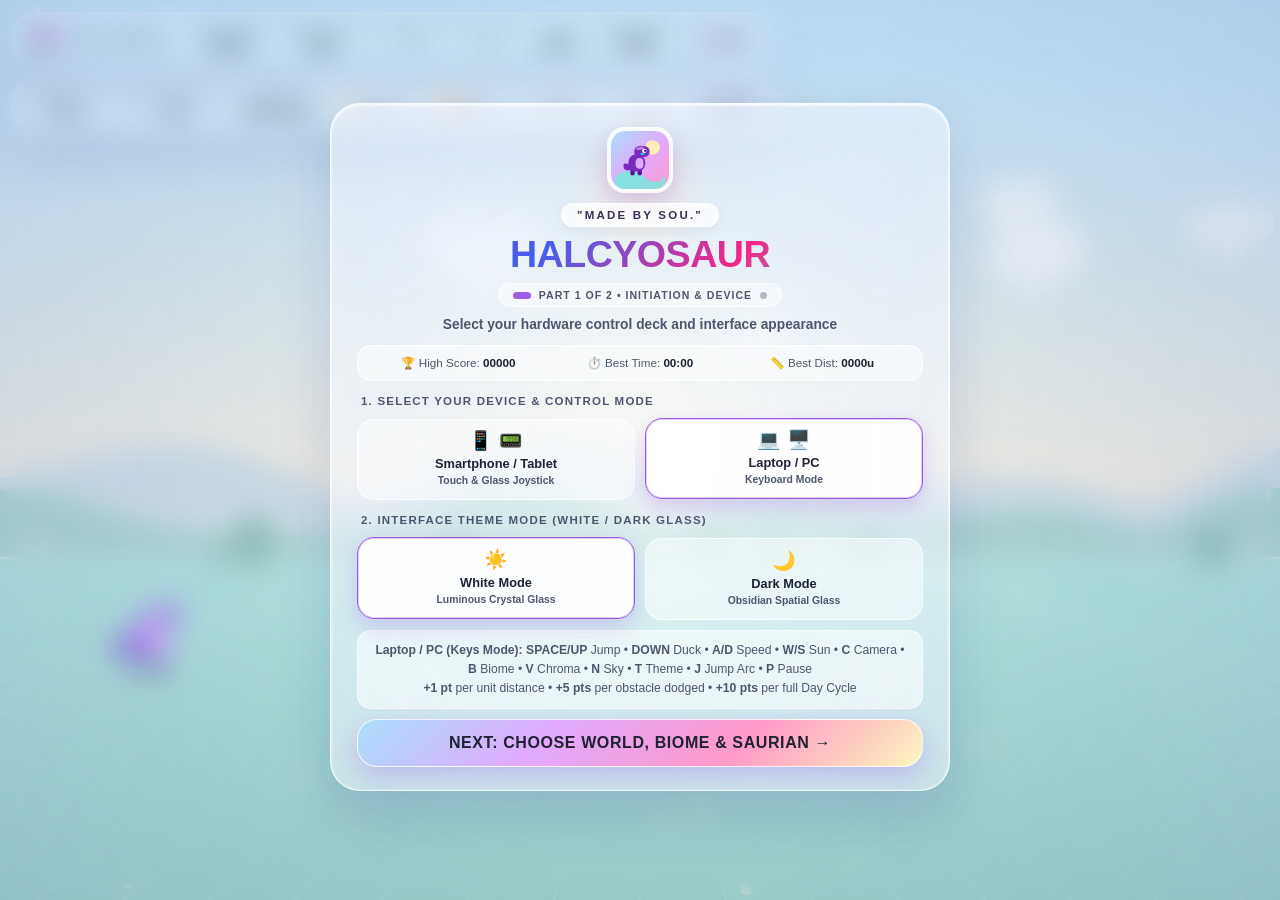
==== commit 646a96bb: "Update index.html" ====
--- a/index.html
+++ b/index.html
@@ -2,18 +2,47 @@
 <html lang="en">
 <head>
   <meta charset="UTF-8" />
-  <meta name="viewport" content="width=device-width, initial-scale=1.0, maximum-scale=1.0, user-scalable=no" />
+  <meta name="viewport" content="width=device-width, initial-scale=1.0, maximum-scale=1.0, user-scalable=no, viewport-fit=cover" />
   <title>HALCYOSAUR — Made by Sou.</title>
   <!-- Custom Embedded SVG Favicon -->
-  <link rel="icon" type="image/svg+xml" href="data:image/svg+xml,%3Csvg xmlns='http://www.w3.org/2000/svg' viewBox='0 0 120 120'%3E%3Cdefs%3E%3ClinearGradient id='bg' x1='0%25' y1='0%25' x2='100%25' y2='100%25'%3E%3Cstop offset='0%25' stop-color='%23b5e2fa'/%3E%3Cstop offset='50%25' stop-color='%23ffcad4'/%3E%3Cstop offset='100%25' stop-color='%23eddea4'/%3E%3C/linearGradient%3E%3C/defs%3E%3Crect width='120' height='120' rx='28' fill='url(%23bg)'/%3E%3Ccircle cx='86' cy='34' r='14' fill='%23fff3b0' opacity='0.9'/%3E%3Cpath d='M12 96 Q40 72 68 96 T108 92 L108 120 L12 120 Z' fill='%23a3e4d7' opacity='0.75'/%3E%3Cg transform='translate(24, 28)'%3E%3Crect x='14' y='24' width='34' height='36' rx='16' fill='%236d597a'/%3E%3Crect x='28' y='32' width='16' height='22' rx='8' fill='%23faf3dd'/%3E%3Crect x='26' y='8' width='30' height='22' rx='11' fill='%236d597a'/%3E%3Ccircle cx='46' cy='17' r='4' fill='%23ffffff'/%3E%3Ccircle cx='47.5' cy='17' r='2' fill='%231d1e2c'/%3E%3Cellipse cx='42' cy='23' rx='3.5' ry='2' fill='%23ff8fab'/%3E%3Cpath d='M16 44 Q2 36 6 52 Q10 58 20 54 Z' fill='%236d597a'/%3E%3Crect x='20' y='54' width='8' height='12' rx='4' fill='%235c5470'/%3E%3Crect x='34' y='54' width='8' height='12' rx='4' fill='%235c5470'/%3E%3C/g%3E%3Crect width='114' height='114' x='3' y='3' rx='25' fill='none' stroke='rgba(255,255,255,0.75)' stroke-width='3'/%3E%3C/svg%3E" />
+  <link rel="icon" type="image/svg+xml" href="data:image/svg+xml,%3Csvg xmlns='http://www.w3.org/2000/svg' viewBox='0 0 120 120'%3E%3Cdefs%3E%3ClinearGradient id='bg' x1='0%25' y1='0%25' x2='100%25' y2='100%25'%3E%3Cstop offset='0%25' stop-color='%23b5e2fa'/%3E%3Cstop offset='50%25' stop-color='%23ffcad4'/%3E%3Cstop offset='100%25' stop-color='%23eddea4'/%3E%3C/linearGradient%3E%3C/defs%3E%3Crect width='120' height='120' rx='28' fill='url(%23bg)'/%3E%3Ccircle cx='86' cy='34' r='14' fill='%23fff3b0' opacity='0.9'/%3E%3Cpath d='M12 96 Q40 72 68 96 T108 92 L108 120 L12 120 Z' fill='%23a3e4d7' opacity='0.75'/%3E%3Cg transform='translate(24, 28)'%3E%3Crect x='14' y='24' width='34' height='36' rx='16' fill='%237b2cbf'/%3E%3Crect x='28' y='32' width='16' height='22' rx='8' fill='%23e0aaff'/%3E%3Crect x='26' y='8' width='30' height='22' rx='11' fill='%237b2cbf'/%3E%3Ccircle cx='46' cy='17' r='4' fill='%23ffffff'/%3E%3Ccircle cx='47.5' cy='17' r='2' fill='%231d1e2c'/%3E%3Cellipse cx='42' cy='23' rx='3.5' ry='2' fill='%2300f5d4'/%3E%3Cpath d='M16 44 Q2 36 6 52 Q10 58 20 54 Z' fill='%237b2cbf'/%3E%3Crect x='20' y='54' width='8' height='12' rx='4' fill='%235a189a'/%3E%3Crect x='34' y='54' width='8' height='12' rx='4' fill='%235a189a'/%3E%3C/g%3E%3Crect width='114' height='114' x='3' y='3' rx='25' fill='none' stroke='rgba(255,255,255,0.75)' stroke-width='3'/%3E%3C/svg%3E" />
   <style>
     :root {
-      --glass-bg: rgba(255, 255, 255, 0.38);
-      --glass-border: rgba(255, 255, 255, 0.65);
-      --glass-shadow: 0 16px 40px rgba(31, 38, 135, 0.14);
-      --text-primary: #2d3142;
-      --text-secondary: #5c6479;
-      --font-ios: -apple-system, BlinkMacSystemFont, "SF Pro Display", "Segoe UI", Roboto, Helvetica, sans-serif;
+      --glass-bg: rgba(255, 255, 255, 0.46);
+      --glass-border: rgba(255, 255, 255, 0.78);
+      --glass-highlight: rgba(255, 255, 255, 0.92);
+      --glass-shadow: 0 24px 54px rgba(31, 38, 135, 0.16);
+      --text-primary: #1f2232;
+      --text-secondary: #4e566d;
+      --card-pill-bg: rgba(255, 255, 255, 0.48);
+      --card-pill-hover: rgba(255, 255, 255, 0.76);
+      --card-pill-active: rgba(255, 255, 255, 0.96);
+      --card-pill-border: rgba(255, 255, 255, 0.72);
+      --hint-bg: rgba(255, 255, 255, 0.54);
+      --badge-bg: rgba(255, 255, 255, 0.74);
+      --brand-text: #3b2d54;
+      --divider-color: rgba(255, 255, 255, 0.58);
+      --overlay-backdrop: radial-gradient(circle at center, rgba(255, 255, 255, 0.16), rgba(160, 175, 215, 0.38));
+      --font-system: -apple-system, BlinkMacSystemFont, "SF Pro Display", "Segoe UI", Roboto, Helvetica, sans-serif;
+      --ui-gap: 12px;
+    }
+
+    body[data-theme="dark"] {
+      --glass-bg: rgba(18, 21, 36, 0.58);
+      --glass-border: rgba(255, 255, 255, 0.22);
+      --glass-highlight: rgba(255, 255, 255, 0.28);
+      --glass-shadow: 0 26px 60px rgba(4, 6, 16, 0.52);
+      --text-primary: #f4f6ff;
+      --text-secondary: #b0b8d1;
+      --card-pill-bg: rgba(30, 35, 58, 0.56);
+      --card-pill-hover: rgba(46, 53, 84, 0.76);
+      --card-pill-active: rgba(68, 44, 118, 0.88);
+      --card-pill-border: rgba(255, 255, 255, 0.18);
+      --hint-bg: rgba(20, 25, 44, 0.62);
+      --badge-bg: rgba(34, 40, 68, 0.78);
+      --brand-text: #e6d9ff;
+      --divider-color: rgba(255, 255, 255, 0.22);
+      --overlay-backdrop: radial-gradient(circle at center, rgba(16, 20, 38, 0.34), rgba(8, 10, 22, 0.62));
     }
 
     * {
@@ -22,45 +51,112 @@
       padding: 0;
       user-select: none;
       -webkit-user-select: none;
+      -webkit-tap-highlight-color: transparent;
     }
 
     body, html {
       width: 100%;
       height: 100%;
+      height: 100dvh;
       overflow: hidden;
-      font-family: var(--font-ios);
+      font-family: var(--font-system);
       background: #f8edeb;
       color: var(--text-primary);
     }
 
     #gameCanvas {
-      position: absolute;
-      top: 0;
-      left: 0;
+      position: fixed;
+      inset: 0;
       width: 100%;
       height: 100%;
       z-index: 1;
-    }
-
+      display: block;
+    }
+
+    /* LIQUID GLASS SURFACE & FOUR-CORNER SPREAD ENGINE */
     .glass-panel {
+      position: relative;
+      overflow: hidden;
       background: var(--glass-bg);
-      backdrop-filter: blur(22px) saturate(180%);
-      -webkit-backdrop-filter: blur(22px) saturate(180%);
+      backdrop-filter: blur(32px) saturate(210%);
+      -webkit-backdrop-filter: blur(32px) saturate(210%);
       border: 1.5px solid var(--glass-border);
-      box-shadow: var(--glass-shadow), inset 0 1px 2px rgba(255, 255, 255, 0.8);
-      border-radius: 28px;
-      transition: all 0.3s cubic-bezier(0.25, 0.8, 0.25, 1);
+      box-shadow: var(--glass-shadow), inset 0 1.5px 3px var(--glass-highlight);
+      border-radius: clamp(20px, 3vw, 30px);
+      color: var(--text-primary);
+      will-change: transform, opacity;
+      transition: transform 0.52s cubic-bezier(0.22, 1, 0.36, 1),
+                  opacity 0.45s cubic-bezier(0.22, 1, 0.36, 1),
+                  border-color 0.45s cubic-bezier(0.22, 1, 0.36, 1),
+                  box-shadow 0.45s cubic-bezier(0.22, 1, 0.36, 1),
+                  color 0.4s ease,
+                  background-color 0.55s ease;
+    }
+
+    .glass-panel > *:not(.corner-spread-layer) {
+      position: relative;
+      z-index: 2;
+    }
+
+    .corner-spread-layer {
+      position: absolute;
+      inset: 0;
+      border-radius: inherit;
+      pointer-events: none;
+      overflow: hidden;
+      z-index: 1;
+    }
+
+    .corner-wave {
+      position: absolute;
+      width: 150%;
+      aspect-ratio: 1 / 1;
+      border-radius: 50%;
+      transform: translate(-50%, -50%) scale(0);
+      opacity: 0;
+      pointer-events: none;
+      will-change: transform, opacity;
+    }
+
+    .corner-wave.tl { top: 0; left: 0; }
+    .corner-wave.tr { top: 0; left: 100%; }
+    .corner-wave.bl { top: 100%; left: 0; }
+    .corner-wave.br { top: 100%; left: 100%; }
+
+    .corner-wave.spreading-dark {
+      background: radial-gradient(circle, rgba(16, 20, 36, 0.92) 0%, rgba(25, 30, 52, 0.78) 60%, rgba(25, 30, 52, 0) 100%);
+      animation: cornerSpreadAnim 0.68s cubic-bezier(0.22, 1, 0.36, 1) forwards;
+    }
+
+    .corner-wave.spreading-light {
+      background: radial-gradient(circle, rgba(255, 255, 255, 0.92) 0%, rgba(245, 248, 255, 0.78) 60%, rgba(255, 255, 255, 0) 100%);
+      animation: cornerSpreadAnim 0.68s cubic-bezier(0.22, 1, 0.36, 1) forwards;
+    }
+
+    @keyframes cornerSpreadAnim {
+      0% {
+        transform: translate(-50%, -50%) scale(0.02);
+        opacity: 0.95;
+      }
+      65% {
+        transform: translate(-50%, -50%) scale(1.15);
+        opacity: 0.9;
+      }
+      100% {
+        transform: translate(-50%, -50%) scale(1.45);
+        opacity: 0;
+      }
     }
 
     /* APP ICON STYLING */
     .app-icon-badge {
-      width: 74px;
-      height: 74px;
-      margin: 0 auto 12px;
-      border-radius: 20px;
+      width: clamp(50px, 8vh, 66px);
+      height: clamp(50px, 8vh, 66px);
+      margin: 0 auto 10px;
+      border-radius: clamp(14px, 2vh, 20px);
       padding: 4px;
-      background: rgba(255, 255, 255, 0.75);
-      box-shadow: 0 10px 24px rgba(109, 89, 122, 0.22), inset 0 1px 2px rgba(255, 255, 255, 0.95);
+      background: var(--badge-bg);
+      box-shadow: 0 10px 24px rgba(123, 44, 191, 0.24), inset 0 1px 2px var(--glass-highlight);
       display: flex;
       align-items: center;
       justify-content: center;
@@ -70,235 +166,457 @@
     .app-icon-badge svg {
       width: 100%;
       height: 100%;
-      border-radius: 16px;
+      border-radius: clamp(11px, 1.6vh, 16px);
       display: block;
     }
 
     .hud-brand {
       display: flex;
       align-items: center;
-      gap: 9px;
-      padding-right: 6px;
-      border-right: 1.5px solid rgba(255, 255, 255, 0.55);
+      gap: 10px;
+      padding-right: 12px;
+      border-right: 1.5px solid var(--divider-color);
     }
 
     .hud-brand svg {
-      width: 32px;
-      height: 32px;
+      width: clamp(26px, 4vw, 32px);
+      height: clamp(26px, 4vw, 32px);
       border-radius: 8px;
-      box-shadow: 0 4px 10px rgba(0, 0, 0, 0.08);
+      box-shadow: 0 4px 10px rgba(0, 0, 0, 0.12);
       flex-shrink: 0;
     }
 
     .hud-brand-name {
       font-size: 0.78rem;
       font-weight: 800;
-      letter-spacing: 0.6px;
-      color: #4a4e69;
+      letter-spacing: 0.8px;
+      color: var(--brand-text);
     }
 
     @keyframes floatIcon {
       0%, 100% { transform: translateY(0px); }
-      50% { transform: translateY(-5px); }
-    }
-
-    /* FRONT SCREEN OVERLAY */
+      50% { transform: translateY(-4px); }
+    }
+
+    /* FRONT SCREEN OVERLAY (2-STEP INITIATION) */
     #frontScreen {
-      position: absolute;
+      position: fixed;
       inset: 0;
-      z-index: 20;
+      z-index: 25;
       display: flex;
-      align-items: center;
+      align-items: flex-start;
       justify-content: center;
-      padding: 20px;
-      background: radial-gradient(circle at center, rgba(255, 255, 255, 0.15), rgba(180, 190, 220, 0.35));
-      backdrop-filter: blur(10px);
-      -webkit-backdrop-filter: blur(10px);
-      transition: opacity 0.45s ease, transform 0.45s ease;
+      overflow-y: auto;
+      overflow-x: hidden;
+      -webkit-overflow-scrolling: touch;
+      touch-action: pan-y;
+      padding: max(14px, env(safe-area-inset-top)) max(14px, env(safe-area-inset-right)) max(20px, env(safe-area-inset-bottom)) max(14px, env(safe-area-inset-left));
+      background: var(--overlay-backdrop);
+      backdrop-filter: blur(14px);
+      -webkit-backdrop-filter: blur(14px);
+      transition: opacity 0.35s cubic-bezier(0.22, 1, 0.36, 1), transform 0.35s cubic-bezier(0.22, 1, 0.36, 1);
     }
 
     #frontScreen.hidden {
       opacity: 0;
       pointer-events: none;
-      transform: scale(1.04);
+      transform: scale(1.03);
     }
 
     .menu-card {
       width: 100%;
-      max-width: 560px;
-      padding: 26px 26px;
+      max-width: 620px;
+      margin: auto;
+      padding: clamp(16px, 2.6vh, 26px) clamp(16px, 3.4vw, 26px);
       text-align: center;
+    }
+
+    .step-view {
+      display: none;
+      animation: stepFadeIn 0.32s cubic-bezier(0.22, 1, 0.36, 1);
+    }
+
+    .step-view.active {
+      display: flex;
+      flex-direction: column;
+      gap: 10px;
+    }
+
+    @keyframes stepFadeIn {
+      from { opacity: 0; transform: translateY(8px) scale(0.99); }
+      to { opacity: 1; transform: translateY(0) scale(1); }
+    }
+
+    .step-pill-bar {
+      display: inline-flex;
+      align-items: center;
+      justify-content: center;
+      gap: 8px;
+      padding: 5px 14px;
+      border-radius: 999px;
+      background: var(--card-pill-bg);
+      border: 1px solid var(--card-pill-border);
+      font-size: 0.66rem;
+      font-weight: 800;
+      letter-spacing: 1px;
+      text-transform: uppercase;
+      color: var(--text-secondary);
+      margin: 4px auto 8px;
+    }
+
+    .step-dot {
+      width: 7px;
+      height: 7px;
+      border-radius: 50%;
+      background: var(--text-secondary);
+      opacity: 0.4;
+      transition: all 0.25s ease;
+    }
+
+    .step-dot.active {
+      width: 18px;
+      border-radius: 99px;
+      background: #9b5de5;
+      opacity: 1;
     }
 
     .quote-badge {
       display: inline-block;
-      padding: 6px 16px;
+      padding: 5px 15px;
       border-radius: 999px;
-      background: rgba(255, 255, 255, 0.65);
-      border: 1px solid rgba(255, 255, 255, 0.9);
-      font-size: 0.75rem;
-      font-weight: 700;
-      letter-spacing: 2.5px;
-      color: #6d597a;
-      margin-bottom: 8px;
-      box-shadow: 0 4px 12px rgba(0,0,0,0.05);
+      background: var(--badge-bg);
+      border: 1px solid var(--glass-border);
+      font-size: clamp(0.64rem, 1.4vw, 0.72rem);
+      font-weight: 800;
+      letter-spacing: 2.2px;
+      color: var(--brand-text);
+      margin-bottom: 6px;
+      box-shadow: 0 4px 12px rgba(0,0,0,0.06);
     }
 
     .game-title {
-      font-size: 2.5rem;
+      font-size: clamp(1.6rem, 4.8vw, 2.35rem);
       font-weight: 800;
       letter-spacing: -0.5px;
-      background: linear-gradient(135deg, #4a4e69, #9a8c98, #6d597a);
+      background: linear-gradient(135deg, #7b2cbf, #4361ee, #f72585, #00f5d4);
       -webkit-background-clip: text;
       -webkit-text-fill-color: transparent;
       margin-bottom: 4px;
+      line-height: 1.12;
     }
 
     .game-subtitle {
-      font-size: 0.9rem;
+      font-size: clamp(0.75rem, 1.8vw, 0.86rem);
       color: var(--text-secondary);
-      margin-bottom: 18px;
-      font-weight: 500;
+      font-weight: 600;
+      line-height: 1.4;
     }
 
     .section-label {
-      font-size: 0.76rem;
+      font-size: clamp(0.65rem, 1.45vw, 0.72rem);
       text-transform: uppercase;
-      letter-spacing: 1.4px;
-      font-weight: 700;
+      letter-spacing: 1.2px;
+      font-weight: 800;
       color: var(--text-secondary);
-      margin: 12px 0 8px;
+      margin: 4px 0 2px;
       text-align: left;
-      padding-left: 6px;
+      padding-left: 4px;
     }
 
     .option-grid {
       display: grid;
       grid-template-columns: repeat(4, 1fr);
       gap: 10px;
-      margin-bottom: 12px;
     }
 
     .option-grid.two-col {
       grid-template-columns: repeat(2, 1fr);
     }
 
+    .option-grid.three-col {
+      grid-template-columns: repeat(3, 1fr);
+    }
+
+    .option-grid.six-col {
+      grid-template-columns: repeat(6, 1fr);
+    }
+
     .option-btn {
-      padding: 13px 10px;
-      border-radius: 18px;
-      border: 1.5px solid rgba(255, 255, 255, 0.6);
-      background: rgba(255, 255, 255, 0.42);
+      position: relative;
+      overflow: hidden;
+      padding: clamp(8px, 1.3vh, 12px) clamp(6px, 1.1vw, 10px);
+      border-radius: clamp(13px, 1.8vw, 17px);
+      border: 1.5px solid var(--card-pill-border);
+      background: var(--card-pill-bg);
       cursor: pointer;
       display: flex;
       flex-direction: column;
       align-items: center;
+      justify-content: center;
       gap: 4px;
-      font-family: var(--font-ios);
+      font-family: var(--font-system);
       font-weight: 700;
-      font-size: 0.85rem;
+      font-size: clamp(0.71rem, 1.55vw, 0.8rem);
       color: var(--text-primary);
-      transition: all 0.22s ease;
-    }
-
-    .option-btn span.icon { font-size: 1.4rem; }
-    .option-btn small { font-size: 0.7rem; font-weight: 600; color: var(--text-secondary); }
-    .option-btn:hover { transform: translateY(-2px); background: rgba(255, 255, 255, 0.68); }
+      transition: transform 0.18s cubic-bezier(0.22, 1, 0.36, 1),
+                  background 0.25s ease,
+                  border-color 0.25s ease,
+                  box-shadow 0.25s ease,
+                  color 0.25s ease;
+      touch-action: manipulation;
+    }
+
+    .option-btn span.icon { font-size: clamp(1.05rem, 2.1vh, 1.3rem); line-height: 1.1; }
+    .option-btn small { font-size: clamp(0.57rem, 1.15vw, 0.65rem); font-weight: 600; color: var(--text-secondary); line-height: 1.2; }
+    .option-btn:hover { transform: translateY(-2px); background: var(--card-pill-hover); }
     .option-btn.active {
-      background: rgba(255, 255, 255, 0.92);
-      border-color: #9a8c98;
-      box-shadow: 0 8px 20px rgba(109, 89, 122, 0.18);
-      transform: translateY(-2px);
+      background: var(--card-pill-active);
+      border-color: #9b5de5;
+      box-shadow: 0 8px 20px rgba(155, 93, 229, 0.26), inset 0 0 0 1px rgba(155, 93, 229, 0.32);
+      transform: translateY(-1px);
+    }
+
+    .chroma-swatch {
+      width: clamp(22px, 3.2vh, 28px);
+      height: clamp(22px, 3.2vh, 28px);
+      border-radius: 50%;
+      border: 2px solid rgba(255, 255, 255, 0.95);
+      box-shadow: 0 3px 10px rgba(0, 0, 0, 0.18);
+      margin-bottom: 2px;
     }
 
     .controls-hint {
-      font-size: 0.78rem;
+      font-size: clamp(0.68rem, 1.5vw, 0.76rem);
       color: var(--text-secondary);
-      background: rgba(255, 255, 255, 0.48);
-      border-radius: 16px;
+      background: var(--hint-bg);
+      border: 1px solid var(--card-pill-border);
+      border-radius: 14px;
       padding: 10px 14px;
-      margin: 12px 0 18px;
-      line-height: 1.5;
+      line-height: 1.55;
+      text-align: center;
+    }
+
+    .session-records-banner {
+      display: grid;
+      grid-template-columns: repeat(3, 1fr);
+      gap: 10px;
+      padding: 10px 14px;
+      border-radius: 14px;
+      background: var(--hint-bg);
+      border: 1px solid var(--card-pill-border);
+      font-size: 0.73rem;
+      color: var(--text-secondary);
+      text-align: center;
+    }
+
+    .session-records-banner b {
+      color: var(--text-primary);
+      font-variant-numeric: tabular-nums;
     }
 
     .start-btn {
       width: 100%;
-      padding: 15px;
-      border-radius: 20px;
-      border: none;
-      background: linear-gradient(135deg, #b5e2fa, #f7a072, #eddea4);
-      color: #2d3142;
-      font-family: var(--font-ios);
-      font-size: 1.05rem;
+      padding: clamp(11px, 1.85vh, 14px);
+      border-radius: clamp(16px, 2.4vw, 20px);
+      border: 1.5px solid rgba(255, 255, 255, 0.82);
+      background: linear-gradient(135deg, #a9def9, #e0aaff, #ff99c8, #fcf6bd);
+      color: #1f2232;
+      font-family: var(--font-system);
+      font-size: clamp(0.88rem, 2vw, 1rem);
       font-weight: 800;
-      letter-spacing: 0.5px;
+      letter-spacing: 0.6px;
       cursor: pointer;
-      box-shadow: 0 10px 25px rgba(247, 160, 114, 0.35);
-      transition: transform 0.2s ease, box-shadow 0.2s ease;
+      box-shadow: 0 10px 26px rgba(155, 93, 229, 0.32);
+      transition: transform 0.2s cubic-bezier(0.22, 1, 0.36, 1), box-shadow 0.2s ease;
+      touch-action: manipulation;
     }
 
     .start-btn:hover {
       transform: translateY(-2px) scale(1.01);
-      box-shadow: 0 14px 30px rgba(247, 160, 114, 0.45);
-    }
-
-    /* TOP HUD */
+      box-shadow: 0 14px 32px rgba(155, 93, 229, 0.44);
+    }
+
+    .secondary-btn {
+      width: 100%;
+      padding: clamp(9px, 1.5vh, 12px);
+      border-radius: clamp(14px, 2vw, 18px);
+      border: 1.5px solid var(--card-pill-border);
+      background: var(--card-pill-bg);
+      color: var(--text-primary);
+      font-family: var(--font-system);
+      font-size: clamp(0.78rem, 1.75vw, 0.88rem);
+      font-weight: 800;
+      letter-spacing: 0.4px;
+      cursor: pointer;
+      transition: transform 0.18s ease, background 0.18s ease;
+      touch-action: manipulation;
+    }
+
+    .secondary-btn:hover {
+      background: var(--card-pill-hover);
+      transform: translateY(-1px);
+    }
+
+    .btn-row {
+      display: grid;
+      grid-template-columns: 1fr 1.6fr;
+      gap: 12px;
+      margin-top: 4px;
+    }
+
+    /* TOP HUD & NON-OVERLAPPING EQUAL-DISTANCE LAYOUT */
     #hud {
-      position: absolute;
-      top: 16px;
-      left: 16px;
-      right: 16px;
+      position: fixed;
+      top: max(12px, env(safe-area-inset-top));
+      left: max(12px, env(safe-area-inset-left));
+      right: max(12px, env(safe-area-inset-right));
       z-index: 10;
+      display: flex;
+       flex-direction: column;
+      gap: 10px;
+      pointer-events: none;
+    }
+
+    .hud-top-row {
+      width: 100%;
       display: flex;
       justify-content: space-between;
       align-items: flex-start;
-      pointer-events: none;
-      gap: 10px;
+      gap: 12px;
       flex-wrap: wrap;
     }
 
     .hud-card {
-      padding: 10px 16px;
-      border-radius: 22px;
+      padding: 10px 14px;
+      border-radius: clamp(16px, 2.4vw, 22px);
       pointer-events: auto;
       display: flex;
       align-items: center;
-      gap: 15px;
+      justify-content: center;
+      gap: 14px;
       flex-wrap: wrap;
-    }
-
-    .stat-group { display: flex; flex-direction: column; }
+      transform: translateY(0) scale(1);
+      opacity: 1;
+    }
+
+    /* Smooth Slide-Out & Fade-Into-Background for Hidden HUD Panels */
+    .hud-card.ui-hidden-left {
+      transform: translateY(-135%) translateX(-24px) scale(0.92);
+      opacity: 0;
+      pointer-events: none;
+    }
+
+    .hud-card.ui-hidden-right {
+      transform: translateY(-135%) translateX(24px) scale(0.92);
+      opacity: 0;
+      pointer-events: none;
+    }
+
+    .stat-group {
+      display: flex;
+      flex-direction: column;
+      align-items: center;
+      justify-content: center;
+      gap: 3px;
+      min-width: 54px;
+      text-align: center;
+    }
+
     .stat-label {
-      font-size: 0.62rem;
+      font-size: clamp(0.5rem, 1.02vw, 0.58rem);
       font-weight: 700;
       text-transform: uppercase;
-      letter-spacing: 0.8px;
-      opacity: 0.72;
-    }
+      letter-spacing: 0.7px;
+      opacity: 0.76;
+      line-height: 1.1;
+      white-space: nowrap;
+    }
+
     .stat-value {
-      font-size: 1.15rem;
+      font-size: clamp(0.84rem, 1.75vw, 1.04rem);
       font-weight: 800;
       font-variant-numeric: tabular-nums;
+      line-height: 1.15;
+      white-space: nowrap;
     }
 
     .hud-btn {
-      padding: 8px 13px;
-      border-radius: 14px;
-      border: 1px solid rgba(255,255,255,0.7);
-      background: rgba(255,255,255,0.5);
-      font-family: var(--font-ios);
+      padding: 7px 11px;
+      border-radius: 12px;
+      border: 1px solid var(--card-pill-border);
+      background: var(--card-pill-bg);
+      font-family: var(--font-system);
       font-weight: 700;
-      font-size: 0.76rem;
+      font-size: clamp(0.65rem, 1.3vw, 0.74rem);
       cursor: pointer;
       color: var(--text-primary);
-    }
-    .hud-btn:hover { background: rgba(255,255,255,0.85); }
-
-    /* TOUCH & JOYSTICK CONTROLS */
+      display: inline-flex;
+      align-items: center;
+      justify-content: center;
+      gap: 5px;
+      white-space: nowrap;
+      transition: transform 0.18s cubic-bezier(0.22, 1, 0.36, 1), background 0.2s ease, opacity 0.2s ease;
+      touch-action: manipulation;
+    }
+
+    .hud-btn:hover {
+      background: var(--card-pill-hover);
+      transform: translateY(-1.5px);
+    }
+
+    .hud-hide-btn {
+      background: rgba(155, 93, 229, 0.14);
+      border-color: rgba(155, 93, 229, 0.38);
+    }
+
+    /* CENTRALIZED UNHIDE ALL UI BUTTON (STRICTLY NON-OVERLAPPING) */
+    #centralUnhideWrap {
+      width: 100%;
+      display: flex;
+      justify-content: center;
+      align-items: center;
+      pointer-events: none;
+      min-height: 0;
+    }
+
+    #unhideAllBtn {
+      pointer-events: none;
+      opacity: 0;
+      transform: translateY(-28px) scale(0.88);
+      padding: 9px 20px;
+      border-radius: 999px;
+      font-family: var(--font-system);
+      font-weight: 800;
+      font-size: clamp(0.72rem, 1.5vw, 0.82rem);
+      letter-spacing: 0.8px;
+      color: var(--text-primary);
+      cursor: pointer;
+      display: inline-flex;
+      align-items: center;
+      justify-content: center;
+      gap: 8px;
+      box-shadow: 0 14px 34px rgba(123, 44, 191, 0.28), inset 0 1.5px 3px var(--glass-highlight);
+      transition: transform 0.46s cubic-bezier(0.22, 1, 0.36, 1),
+                  opacity 0.42s cubic-bezier(0.22, 1, 0.36, 1),
+                  background 0.25s ease;
+    }
+
+    #unhideAllBtn.visible {
+      opacity: 1;
+      transform: translateY(0) scale(1);
+      pointer-events: auto;
+    }
+
+    #unhideAllBtn:hover {
+      transform: translateY(-2px) scale(1.03);
+    }
+
+    /* TOUCH & JOYSTICK CONTROLS (NEVER HIDDEN ON MOBILE) */
     #touchControls {
-      position: absolute;
-      bottom: 22px;
-      left: 22px;
-      right: 22px;
+      position: fixed;
+      bottom: max(14px, env(safe-area-inset-bottom));
+      left: max(14px, env(safe-area-inset-left));
+      right: max(14px, env(safe-area-inset-right));
       z-index: 12;
       display: none;
       justify-content: space-between;
@@ -309,8 +627,8 @@
     #touchControls.visible { display: flex; }
 
     .joystick-zone {
-      width: 132px;
-      height: 132px;
+      width: clamp(104px, 24vw, 132px);
+      height: clamp(104px, 24vw, 132px);
       border-radius: 50%;
       position: relative;
       pointer-events: auto;
@@ -322,36 +640,36 @@
 
     .joystick-axis-label {
       position: absolute;
-      font-size: 0.56rem;
+      font-size: clamp(0.48rem, 1.2vw, 0.56rem);
       font-weight: 800;
-      opacity: 0.6;
+      opacity: 0.68;
       pointer-events: none;
     }
-    .axis-top { top: 7px; }
-    .axis-bottom { bottom: 7px; }
-    .axis-left { left: 6px; }
-    .axis-right { right: 6px; }
+    .axis-top { top: 6px; }
+    .axis-bottom { bottom: 6px; }
+    .axis-left { left: 5px; }
+    .axis-right { right: 5px; }
 
     #joystickKnob {
-      width: 50px;
-      height: 50px;
+      width: clamp(40px, 9.5vw, 50px);
+      height: clamp(40px, 9.5vw, 50px);
       border-radius: 50%;
-      background: rgba(255, 255, 255, 0.88);
+      background: rgba(255, 255, 255, 0.92);
       border: 1.5px solid #fff;
-      box-shadow: 0 6px 16px rgba(0,0,0,0.15);
+      box-shadow: 0 6px 16px rgba(0,0,0,0.18);
       transform: translate(0px, 0px);
-      transition: transform 0.08s ease-out;
+      transition: transform 0.05s linear;
     }
 
     .action-pad { display: flex; gap: 12px; pointer-events: auto; }
 
     .touch-action-btn {
-      width: 76px;
-      height: 76px;
-      border-radius: 24px;
-      font-family: var(--font-ios);
+      width: clamp(64px, 16vw, 78px);
+      height: clamp(64px, 16vw, 78px);
+      border-radius: clamp(18px, 4vw, 24px);
+      font-family: var(--font-system);
       font-weight: 800;
-      font-size: 0.78rem;
+      font-size: clamp(0.68rem, 1.8vw, 0.78rem);
       color: var(--text-primary);
       display: flex;
       flex-direction: column;
@@ -361,108 +679,254 @@
       cursor: pointer;
       touch-action: none;
     }
-    .touch-action-btn:active { transform: scale(0.93); background: rgba(255, 255, 255, 0.8); }
-
-    /* GAME OVER MODAL */
-    #gameOverModal {
-      position: absolute;
+    .touch-action-btn:active { transform: scale(0.93); background: var(--card-pill-active); }
+
+    /* DEDICATED PAUSE & LIVE ENVIRONMENT CUSTOMIZATION SCREEN */
+    #pauseModal {
+      position: fixed;
       inset: 0;
-      z-index: 15;
+      z-index: 22;
+      display: flex;
+      align-items: flex-start;
+      justify-content: center;
+      overflow-y: auto;
+      -webkit-overflow-scrolling: touch;
+      padding: max(14px, env(safe-area-inset-top)) 14px max(18px, env(safe-area-inset-bottom));
+      background: var(--overlay-backdrop);
+      backdrop-filter: blur(16px);
+      -webkit-backdrop-filter: blur(16px);
+      opacity: 0;
+      pointer-events: none;
+      transition: opacity 0.28s cubic-bezier(0.22, 1, 0.36, 1);
+    }
+
+    #pauseModal.visible {
+      opacity: 1;
+      pointer-events: auto;
+    }
+
+    .pause-card {
+      margin: auto;
+      padding: clamp(16px, 2.6vh, 24px) clamp(16px, 3.2vw, 26px);
+      text-align: center;
+      max-width: 580px;
+      width: 100%;
+      display: flex;
+      flex-direction: column;
+      gap: 8px;
+    }
+
+    /* 3-SECOND CIRCULAR COUNTDOWN OVERLAY */
+    #countdownOverlay {
+      position: fixed;
+      inset: 0;
+      z-index: 24;
       display: flex;
       align-items: center;
       justify-content: center;
-      background: rgba(30, 32, 50, 0.28);
-      backdrop-filter: blur(12px);
-      -webkit-backdrop-filter: blur(12px);
+      pointer-events: none;
+      opacity: 0;
+      transform: scale(0.92);
+      transition: opacity 0.26s cubic-bezier(0.22, 1, 0.36, 1), transform 0.26s cubic-bezier(0.22, 1, 0.36, 1);
+    }
+
+    #countdownOverlay.visible {
+      opacity: 1;
+      transform: scale(1);
+      pointer-events: auto;
+    }
+
+    .countdown-circle-card {
+      width: clamp(150px, 28vw, 190px);
+      height: clamp(150px, 28vw, 190px);
+      border-radius: 50%;
+      display: flex;
+      align-items: center;
+      justify-content: center;
+      position: relative;
+      box-shadow: 0 24px 60px rgba(123, 44, 191, 0.28), inset 0 2px 4px var(--glass-highlight);
+    }
+
+    .countdown-rim-svg {
+      position: absolute;
+      inset: 6px;
+      width: calc(100% - 12px);
+      height: calc(100% - 12px);
+      pointer-events: none;
+      will-change: transform;
+    }
+
+    .countdown-numeral-wrap {
+      display: flex;
+      flex-direction: column;
+      align-items: center;
+      justify-content: center;
+      z-index: 3;
+    }
+
+    #countdownNumeral {
+      font-size: clamp(3.2rem, 8vw, 4.4rem);
+      font-weight: 900;
+      line-height: 1;
+      font-variant-numeric: tabular-nums;
+      background: linear-gradient(135deg, #7b2cbf, #4361ee, #f72585, #00f5d4);
+      -webkit-background-clip: text;
+      -webkit-text-fill-color: transparent;
+      will-change: transform, opacity;
+    }
+
+    .countdown-subtext {
+      font-size: 0.66rem;
+      font-weight: 800;
+      letter-spacing: 1.8px;
+      text-transform: uppercase;
+      color: var(--text-secondary);
+      margin-top: 4px;
+    }
+
+    /* GAME OVER MODAL */
+    #gameOverModal {
+      position: fixed;
+      inset: 0;
+      z-index: 23;
+      display: flex;
+      align-items: flex-start;
+      justify-content: center;
+      overflow-y: auto;
+      -webkit-overflow-scrolling: touch;
+      padding: 16px;
+      background: var(--overlay-backdrop);
+      backdrop-filter: blur(14px);
+      -webkit-backdrop-filter: blur(14px);
       opacity: 0;
       pointer-events: none;
-      transition: opacity 0.3s ease;
+      transition: opacity 0.28s ease;
     }
     #gameOverModal.visible { opacity: 1; pointer-events: auto; }
 
     .gameover-card {
-      padding: 28px 32px;
+      margin: auto;
+      padding: clamp(20px, 3.5vh, 28px) clamp(20px, 4vw, 32px);
       text-align: center;
-      max-width: 420px;
-      width: 90%;
-    }
-
-    @media (max-width: 600px) {
-      .game-title { font-size: 2rem; }
+      max-width: 460px;
+      width: 100%;
+    }
+
+    /* PORTRAIT MOBILE & NARROW SCREENS */
+    @media (max-width: 720px) {
       .option-grid { grid-template-columns: repeat(2, 1fr); }
-      .hud-card { padding: 8px 12px; gap: 10px; }
-      .stat-value { font-size: 1rem; }
+      .option-grid.six-col { grid-template-columns: repeat(3, 1fr); }
       .hud-brand-name { display: none; }
+      .hud-top-row { gap: 8px; }
+      .hud-card { width: 100%; justify-content: space-evenly; gap: 8px; padding: 8px 10px; }
+      .stat-group { min-width: 44px; }
+      .btn-row { grid-template-columns: 1fr; }
+      .session-records-banner { grid-template-columns: 1fr; gap: 6px; }
+    }
+
+    /* SHORT SCREENS & MOBILE LANDSCAPE */
+    @media (max-height: 720px) {
+      .app-icon-badge { width: 42px; height: 42px; margin-bottom: 4px; }
+      .menu-card, .pause-card { padding: 12px 16px; }
+      .option-grid { grid-template-columns: repeat(4, 1fr); gap: 6px; }
+      .option-grid.six-col { grid-template-columns: repeat(6, 1fr); }
+      .option-btn { padding: 6px 4px; }
+      .controls-hint { padding: 7px 10px; }
+      .start-btn { padding: 9px; }
     }
   </style>
 </head>
-<body>
+<body data-theme="light">
 
   <canvas id="gameCanvas"></canvas>
 
-  <!-- Top iOS Glass HUD -->
+  <!-- Top Glass HUD (Strictly Non-Overlapping & Equally Distanced) -->
   <div id="hud">
-    <div class="hud-card glass-panel">
-      <div class="hud-brand" title="HALCYOSAUR">
-        <svg viewBox="0 0 120 120" xmlns="http://www.w3.org/2000/svg">
-          <defs>
-            <linearGradient id="hudBg" x1="0%" y1="0%" x2="100%" y2="100%">
-              <stop offset="0%" stop-color="#b5e2fa"/>
-              <stop offset="50%" stop-color="#ffcad4"/>
-              <stop offset="100%" stop-color="#eddea4"/>
-            </linearGradient>
-          </defs>
-          <rect width="120" height="120" rx="26" fill="url(#hudBg)"/>
-          <circle cx="86" cy="34" r="14" fill="#fff3b0" opacity="0.9"/>
-          <path d="M12 96 Q40 72 68 96 T108 92 L108 120 L12 120 Z" fill="#a3e4d7" opacity="0.75"/>
-          <g transform="translate(24, 28)">
-            <rect x="14" y="24" width="34" height="36" rx="16" fill="#6d597a"/>
-            <rect x="28" y="32" width="16" height="22" rx="8" fill="#faf3dd"/>
-            <rect x="26" y="8" width="30" height="22" rx="11" fill="#6d597a"/>
-            <circle cx="46" cy="17" r="4" fill="#ffffff"/>
-            <circle cx="47.5" cy="17" r="2" fill="#1d1e2c"/>
-            <ellipse cx="42" cy="23" rx="3.5" ry="2" fill="#ff8fab"/>
-          </g>
-        </svg>
-        <span class="hud-brand-name">HALCYOSAUR</span>
+    <div class="hud-top-row">
+      <!-- Left HUD Panel: Stats & Individual Hide Button -->
+      <div class="hud-card glass-panel" id="hudStatsCard">
+        <div class="hud-brand" title="HALCYOSAUR">
+          <svg viewBox="0 0 120 120" xmlns="http://www.w3.org/2000/svg">
+            <defs>
+              <linearGradient id="hudBg" x1="0%" y1="0%" x2="100%" y2="100%">
+                <stop offset="0%" stop-color="#a9def9"/>
+                <stop offset="50%" stop-color="#e0aaff"/>
+                <stop offset="100%" stop-color="#ff99c8"/>
+              </linearGradient>
+            </defs>
+            <rect width="120" height="120" rx="26" fill="url(#hudBg)"/>
+            <circle cx="86" cy="34" r="14" fill="#fff3b0" opacity="0.9"/>
+            <path d="M12 96 Q40 72 68 96 T108 92 L108 120 L12 120 Z" fill="#72efdd" opacity="0.75"/>
+            <g transform="translate(24, 28)">
+              <rect x="14" y="24" width="34" height="36" rx="16" fill="#7b2cbf"/>
+              <rect x="28" y="32" width="16" height="22" rx="8" fill="#e0aaff"/>
+              <rect x="26" y="8" width="30" height="22" rx="11" fill="#7b2cbf"/>
+              <circle cx="46" cy="17" r="4" fill="#ffffff"/>
+              <circle cx="47.5" cy="17" r="2" fill="#1d1e2c"/>
+              <ellipse cx="42" cy="23" rx="3.5" ry="2" fill="#00f5d4"/>
+            </g>
+          </svg>
+          <span class="hud-brand-name">HALCYOSAUR</span>
+        </div>
+        <div class="stat-group">
+          <span class="stat-label">Total Score</span>
+          <span class="stat-value" id="scoreVal">00000</span>
+        </div>
+        <div class="stat-group">
+          <span class="stat-label">Distance (+1/u)</span>
+          <span class="stat-value" id="distVal">0000</span>
+        </div>
+        <div class="stat-group">
+          <span class="stat-label">Dodges (+5)</span>
+          <span class="stat-value" id="dodgeVal">0</span>
+        </div>
+        <div class="stat-group">
+          <span class="stat-label">Days (+10)</span>
+          <span class="stat-value" id="daysVal">0</span>
+        </div>
+        <div class="stat-group">
+          <span class="stat-label">Time</span>
+          <span class="stat-value" id="timeVal">00:00</span>
+        </div>
+        <div class="stat-group">
+          <span class="stat-label">Session Best</span>
+          <span class="stat-value" id="highScoreVal">00000</span>
+        </div>
+        <button class="hud-btn hud-hide-btn" id="hideStatsHudBtn" title="Hide Stats Panel Individually">🙈 Hide</button>
       </div>
-      <div class="stat-group">
-        <span class="stat-label">Total Score</span>
-        <span class="stat-value" id="scoreVal">00000</span>
-      </div>
-      <div class="stat-group">
-        <span class="stat-label">Distance (+1/u)</span>
-        <span class="stat-value" id="distVal">0000</span>
-      </div>
-      <div class="stat-group">
-        <span class="stat-label">Dodges (+5)</span>
-        <span class="stat-value" id="dodgeVal">0</span>
-      </div>
-      <div class="stat-group">
-        <span class="stat-label">Days (+10)</span>
-        <span class="stat-value" id="daysVal">0</span>
-      </div>
-      <div class="stat-group">
-        <span class="stat-label">Session Best</span>
-        <span class="stat-value" id="highScoreVal">00000</span>
+
+      <!-- Right HUD Panel: Controls, Camera/Arc & Individual Hide Button -->
+      <div class="hud-card glass-panel" id="hudControlsCard">
+        <div class="stat-group">
+          <span class="stat-label">Speed (A+ / D-)</span>
+          <span class="stat-value" id="speedVal">8.0x</span>
+        </div>
+        <div class="stat-group">
+          <span class="stat-label">Sun Cycle (W+ / S-)</span>
+          <span class="stat-value" id="cycleVal">1.0x</span>
+        </div>
+        <div class="stat-group">
+          <span class="stat-label">Camera (C)</span>
+          <span class="stat-value" id="camVal">Standard</span>
+        </div>
+        <button class="hud-btn" id="themeQuickBtn" title="Switch White / Dark UI (T)">☀️ Light UI</button>
+        <button class="hud-btn" id="pauseResumeBtn" title="Pause or Resume Game (P)">⏸️ Pause</button>
+        <button class="hud-btn" id="soundToggleBtn" title="Toggle Audio (M)">🔊 Audio</button>
+        <button class="hud-btn" id="menuBtn" title="Open Game Deck">⚙️ Menu</button>
+        <button class="hud-btn hud-hide-btn" id="hideControlsHudBtn" title="Hide Controls Panel Individually">🙈 Hide</button>
       </div>
     </div>
 
-    <div class="hud-card glass-panel">
-      <div class="stat-group">
-        <span class="stat-label">Speed (A+ / D-)</span>
-        <span class="stat-value" id="speedVal">8.0x</span>
-      </div>
-      <div class="stat-group">
-        <span class="stat-label">Sun Cycle (W+ / S-)</span>
-        <span class="stat-value" id="cycleVal">1.0x</span>
-      </div>
-      <button class="hud-btn" id="soundToggleBtn">🔊 Audio</button>
-      <button class="hud-btn" id="menuBtn">⚙️ Menu</button>
+    <!-- CENTRALIZED UNHIDE ALL UI BUTTON -->
+    <div id="centralUnhideWrap">
+      <button id="unhideAllBtn" class="glass-panel" title="Restore all hidden UI panels at once (U)">
+        <span>👁️</span>
+        <span>UNHIDE ALL UI</span>
+      </button>
     </div>
   </div>
 
-  <!-- Touch & Virtual Joystick Controls (Smartphone / Tablet Mode) -->
+  <!-- Touch & Virtual Joystick Controls (Smartphone / Tablet Mode — Cannot Be Hidden on Phone) -->
   <div id="touchControls">
     <div class="joystick-zone glass-panel" id="joystickZone">
       <span class="joystick-axis-label axis-top">W (Day+)</span>
@@ -474,67 +938,251 @@
 
     <div class="action-pad">
       <button class="touch-action-btn glass-panel" id="duckTouchBtn">
-        <span style="font-size:1.3rem">⬇️</span>
+        <span style="font-size:1.25rem">⬇️</span>
         <span>DUCK</span>
       </button>
       <button class="touch-action-btn glass-panel" id="jumpTouchBtn">
-        <span style="font-size:1.3rem">⬆️</span>
+        <span style="font-size:1.25rem">⬆️</span>
         <span>JUMP</span>
       </button>
     </div>
   </div>
 
-  <!-- Front Screen Modal -->
+  <!-- 3-Second Circular Countdown UI Overlay -->
+  <div id="countdownOverlay">
+    <div class="countdown-circle-card glass-panel">
+      <svg class="countdown-rim-svg" id="countdownRimSvg" viewBox="0 0 160 160">
+        <defs>
+          <linearGradient id="rimGrad" x1="0%" y1="0%" x2="100%" y2="100%">
+            <stop offset="0%" stop-color="#00f5d4" />
+            <stop offset="50%" stop-color="#7b2cbf" />
+            <stop offset="100%" stop-color="#f72585" />
+          </linearGradient>
+        </defs>
+        <!-- Subtle background track -->
+        <circle cx="80" cy="80" r="68" fill="none" stroke="rgba(155, 93, 229, 0.18)" stroke-width="6" />
+        <!-- Rotating outer dashed rim -->
+        <g id="rotatingOuterRim" style="transform-origin: 80px 80px;">
+          <circle cx="80" cy="80" r="74" fill="none" stroke="url(#rimGrad)" stroke-width="3.5" stroke-linecap="round" stroke-dasharray="28 16 10 16" />
+          <circle cx="80" cy="6" r="4.5" fill="#00f5d4" />
+          <circle cx="80" cy="154" r="4.5" fill="#f72585" />
+        </g>
+        <!-- Sweeping progress ring -->
+        <circle id="countdownSweepCircle" cx="80" cy="80" r="64" fill="none" stroke="url(#rimGrad)" stroke-width="6" stroke-linecap="round"
+          stroke-dasharray="402.12" stroke-dashoffset="0" transform="rotate(-90 80 80)" />
+      </svg>
+      <div class="countdown-numeral-wrap">
+        <div id="countdownNumeral">3</div>
+        <div class="countdown-subtext">Resuming</div>
+      </div>
+    </div>
+  </div>
+
+  <!-- Front Screen Modal (Separated into 2 Parts) -->
   <div id="frontScreen">
     <div class="menu-card glass-panel">
-      <!-- Custom iOS Squircle App Icon -->
+      <!-- Custom Squircle App Icon -->
       <div class="app-icon-badge" aria-hidden="true">
         <svg viewBox="0 0 120 120" xmlns="http://www.w3.org/2000/svg">
           <defs>
             <linearGradient id="iconSky" x1="0%" y1="0%" x2="100%" y2="100%">
-              <stop offset="0%" stop-color="#b5e2fa"/>
-              <stop offset="52%" stop-color="#ffcad4"/>
-              <stop offset="100%" stop-color="#eddea4"/>
+              <stop offset="0%" stop-color="#a9def9"/>
+              <stop offset="52%" stop-color="#e0aaff"/>
+              <stop offset="100%" stop-color="#ff99c8"/>
             </linearGradient>
           </defs>
           <rect width="120" height="120" rx="26" fill="url(#iconSky)"/>
           <circle cx="86" cy="34" r="15" fill="#fff3b0" opacity="0.92"/>
-          <path d="M8 96 Q38 68 68 94 T112 88 L112 120 L8 120 Z" fill="#a3e4d7" opacity="0.8"/>
+          <path d="M8 96 Q38 68 68 94 T112 88 L112 120 L8 120 Z" fill="#72efdd" opacity="0.8"/>
           <g transform="translate(22, 24)">
-            <path d="M16 46 Q0 38 5 54 Q10 60 20 56 Z" fill="#6d597a"/>
-            <rect x="18" y="54" width="9" height="14" rx="4.5" fill="#5c5470"/>
-            <rect x="33" y="54" width="9" height="14" rx="4.5" fill="#5c5470"/>
-            <rect x="14" y="24" width="35" height="36" rx="17" fill="#6d597a"/>
-            <rect x="29" y="32" width="16" height="22" rx="8" fill="#faf3dd"/>
-            <rect x="26" y="7" width="32" height="23" rx="11.5" fill="#6d597a"/>
-            <ellipse cx="38" cy="12" rx="8" ry="3" transform="rotate(-10 38 12)" fill="rgba(255,255,255,0.35)"/>
+            <path d="M16 46 Q0 38 5 54 Q10 60 20 56 Z" fill="#7b2cbf"/>
+            <rect x="18" y="54" width="9" height="14" rx="4.5" fill="#5a189a"/>
+            <rect x="33" y="54" width="9" height="14" rx="4.5" fill="#5a189a"/>
+            <rect x="14" y="24" width="35" height="36" rx="17" fill="#7b2cbf"/>
+            <rect x="29" y="32" width="16" height="22" rx="8" fill="#e0aaff"/>
+            <rect x="26" y="7" width="32" height="23" rx="11.5" fill="#7b2cbf"/>
+            <ellipse cx="38" cy="12" rx="8" ry="3" transform="rotate(-10 38 12)" fill="rgba(255,255,255,0.45)"/>
             <circle cx="47" cy="17" r="4.5" fill="#ffffff"/>
             <circle cx="48.5" cy="17" r="2.2" fill="#1d1e2c"/>
-            <ellipse cx="43" cy="23.5" rx="4" ry="2.2" fill="#ff8fab"/>
+            <ellipse cx="43" cy="23.5" rx="4" ry="2.2" fill="#00f5d4"/>
           </g>
         </svg>
       </div>
 
       <div class="quote-badge">"MADE BY SOU."</div>
       <h1 class="game-title">HALCYOSAUR</h1>
-      <p class="game-subtitle">Endless Randomized Pastel 3D Runner • iOS Glass Edition</p>
-
-      <div class="section-label">1. Select Your Device & Control Mode</div>
-      <div class="option-grid two-col" id="deviceGrid">
-        <button class="option-btn" data-mode="touch">
-          <span class="icon">📱 📟</span>
-          <span>Smartphone / Tablet</span>
-          <small>Touch & Glass Joystick Mode</small>
-        </button>
-        <button class="option-btn active" data-mode="keys">
-          <span class="icon">💻 🖥️</span>
-          <span>Laptop / PC</span>
-          <small>Keyboard Mode</small>
-        </button>
+
+      <div class="step-pill-bar">
+        <span class="step-dot active" id="stepDot1"></span>
+        <span id="stepStatusLabel">Part 1 of 2 • Initiation & Device</span>
+        <span class="step-dot" id="stepDot2"></span>
       </div>
 
-      <div class="section-label">2. Choose Pastel Terrain</div>
-      <div class="option-grid" id="terrainGrid">
+      <!-- PART 1: INITIATING & SELECTING DEVICE + UI APPEARANCE -->
+      <div class="step-view active" id="initStep1">
+        <p class="game-subtitle">Select your hardware control deck and interface appearance</p>
+
+        <div class="session-records-banner">
+          <span>🏆 High Score: <b id="menuBestScore">00000</b></span>
+          <span>⏱️ Best Time: <b id="menuBestTime">00:00</b></span>
+          <span>📏 Best Dist: <b id="menuBestDist">0000u</b></span>
+        </div>
+
+        <div class="section-label">1. Select Your Device & Control Mode</div>
+        <div class="option-grid two-col" id="deviceGrid">
+          <button class="option-btn" data-mode="touch">
+            <span class="icon">📱 📟</span>
+            <span>Smartphone / Tablet</span>
+            <small>Touch & Glass Joystick</small>
+          </button>
+          <button class="option-btn active" data-mode="keys">
+            <span class="icon">💻 🖥️</span>
+            <span>Laptop / PC</span>
+            <small>Keyboard Mode</small>
+          </button>
+        </div>
+
+        <div class="section-label">2. Interface Theme Mode (White / Dark Glass)</div>
+        <div class="option-grid two-col" id="themeGridInit">
+          <button class="option-btn active" data-uitheme="light">
+            <span class="icon">☀️</span>
+            <span>White Mode</span>
+            <small>Luminous Crystal Glass</small>
+          </button>
+          <button class="option-btn" data-uitheme="dark">
+            <span class="icon">🌙</span>
+            <span>Dark Mode</span>
+            <small>Obsidian Spatial Glass</small>
+          </button>
+        </div>
+
+        <div class="controls-hint" id="controlsHintBox">
+          <strong>Laptop / PC (Keys Mode):</strong> <b>SPACE/UP</b> Jump • <b>DOWN</b> Duck • <b>A/D</b> Speed • <b>W/S</b> Sun • <b>C</b> Camera • <b>B</b> Biome • <b>V</b> Chroma • <b>N</b> Sky • <b>T</b> Theme • <b>J</b> Jump Arc • <b>P</b> Pause<br/>
+          <b>+1 pt</b> per unit distance • <b>+5 pts</b> per obstacle dodged • <b>+10 pts</b> per full Day Cycle
+        </div>
+
+        <button class="start-btn" id="toStep2Btn">NEXT: CHOOSE WORLD, BIOME & SAURIAN →</button>
+      </div>
+
+      <!-- PART 2: CHOOSING GAME TYPE (SPECIES, CHROMA, BIOME, DAY OR NIGHT) + PLAY BUTTON -->
+      <div class="step-view" id="initStep2">
+        <p class="game-subtitle">Customize your Saurian, Biome Terrain, and Time of Day</p>
+
+        <div class="section-label">1. Choose Saurian Species</div>
+        <div class="option-grid" id="speciesGrid">
+          <button class="option-btn active" data-species="rex">
+            <span class="icon">🦖</span>
+            <span>T-Rex</span>
+            <small>Apex Runner</small>
+          </button>
+          <button class="option-btn" data-species="raptor">
+            <span class="icon">🪶</span>
+            <span>Velociraptor</span>
+            <small>Crested Swift</small>
+          </button>
+          <button class="option-btn" data-species="tricera">
+            <span class="icon">🛡️</span>
+            <span>Triceratops</span>
+            <small>Crowned Frill</small>
+          </button>
+          <button class="option-btn" data-species="stego">
+            <span class="icon">⚡</span>
+            <span>Stegosaurus</span>
+            <small>Prism Plates</small>
+          </button>
+        </div>
+
+        <div class="section-label">2. Spatial Chroma (Dino Finish)</div>
+        <div class="option-grid six-col" id="chromaGrid">
+          <button class="option-btn active" data-chroma="iris">
+            <span class="chroma-swatch" style="background: linear-gradient(135deg, #7b2cbf, #00f5d4);"></span>
+            <span>Iris</span>
+          </button>
+          <button class="option-btn" data-chroma="titanium">
+            <span class="chroma-swatch" style="background: linear-gradient(135deg, #3a506b, #e0fbfc);"></span>
+            <span>Titanium</span>
+          </button>
+          <button class="option-btn" data-chroma="biolum">
+            <span class="chroma-swatch" style="background: linear-gradient(135deg, #0077b6, #80ffdb);"></span>
+            <span>Bio-Mint</span>
+          </button>
+          <button class="option-btn" data-chroma="plasma">
+            <span class="chroma-swatch" style="background: linear-gradient(135deg, #ff007f, #ffbe0b);"></span>
+            <span>Plasma</span>
+          </button>
+          <button class="option-btn" data-chroma="holorose">
+            <span class="chroma-swatch" style="background: linear-gradient(135deg, #b5179e, #ffcad4);"></span>
+            <span>Holo Rose</span>
+          </button>
+          <button class="option-btn" data-chroma="darkmatter">
+            <span class="chroma-swatch" style="background: linear-gradient(135deg, #10002b, #72efdd);"></span>
+            <span>Void</span>
+          </button>
+        </div>
+
+        <div class="section-label">3. Choose Pastel Biome Terrain</div>
+        <div class="option-grid" id="terrainGrid">
+          <button class="option-btn active" data-terrain="grass">
+            <span class="icon">🌿</span>
+            <span>Pratum (Grass)</span>
+          </button>
+          <button class="option-btn" data-terrain="snow">
+            <span class="icon">❄️</span>
+            <span>Nix (Snow)</span>
+          </button>
+          <button class="option-btn" data-terrain="sakura">
+            <span class="icon">🌸</span>
+            <span>Cerasus (Sakura)</span>
+          </button>
+          <button class="option-btn" data-terrain="dunes">
+            <span class="icon">🏜️</span>
+            <span>Arena (Dunes)</span>
+          </button>
+        </div>
+
+        <div class="section-label">4. Choose Day or Night Sky</div>
+        <div class="option-grid" id="skyModeGridInit">
+          <button class="option-btn active" data-skymode="cycle">
+            <span class="icon">🔄</span>
+            <span>Dynamic Cycle</span>
+            <small>Orbiting Sun & Moon</small>
+          </button>
+          <button class="option-btn" data-skymode="day">
+            <span class="icon">☀️</span>
+            <span>Daylight</span>
+            <small>Radiant Halcyon Sun</small>
+          </button>
+          <button class="option-btn" data-skymode="sunset">
+            <span class="icon">🌅</span>
+            <span>Twilight</span>
+            <small>Golden Horizon</small>
+          </button>
+          <button class="option-btn" data-skymode="night">
+            <span class="icon">🌙</span>
+            <span>Starlight Night</span>
+            <small>Lunar Glow</small>
+          </button>
+        </div>
+
+        <div class="btn-row">
+          <button class="secondary-btn" id="backToStep1Btn">← BACK TO DEVICE</button>
+          <button class="start-btn" id="startGameBtn">BEGIN HALCYON JOURNEY</button>
+        </div>
+      </div>
+    </div>
+  </div>
+
+  <!-- Dedicated Pause & Live Environment Customization Modal -->
+  <div id="pauseModal">
+    <div class="pause-card glass-panel">
+      <div>
+        <div class="quote-badge">"MADE BY SOU."</div>
+        <h2 style="font-size: clamp(1.35rem, 3.6vw, 1.85rem); margin: 2px 0 4px;">GAME PAUSED & DECK</h2>
+        <p id="pauseStatsBanner" style="color: var(--text-secondary); font-size: clamp(0.74rem, 1.7vw, 0.84rem); font-weight: 600;"></p>
+      </div>
+
+      <div class="section-label">Change Pastel Biome Terrain</div>
+      <div class="option-grid" id="pauseTerrainGrid">
         <button class="option-btn active" data-terrain="grass">
           <span class="icon">🌿</span>
           <span>Pratum (Grass)</span>
@@ -553,12 +1201,70 @@
         </button>
       </div>
 
-      <div class="controls-hint" id="controlsHintBox">
-        <strong>Laptop / PC (Keys Mode):</strong> <b>SPACE/UP</b> Jump • <b>DOWN</b> Duck • <b>A</b> Accelerate • <b>D</b> Decelerate • <b>W/S</b> Sun Speed<br/>
-        <b>+1 pt</b> per unit distance • <b>+5 pts</b> per obstacle dodged • <b>+10 pts</b> per full Day Cycle
+      <div class="section-label">Change Day or Night Atmosphere</div>
+      <div class="option-grid" id="pauseSkyModeGrid">
+        <button class="option-btn active" data-skymode="cycle">
+          <span class="icon">🔄</span>
+          <span>Dynamic Cycle</span>
+        </button>
+        <button class="option-btn" data-skymode="day">
+          <span class="icon">☀️</span>
+          <span>Daylight</span>
+        </button>
+        <button class="option-btn" data-skymode="sunset">
+          <span class="icon">🌅</span>
+          <span>Twilight</span>
+        </button>
+        <button class="option-btn" data-skymode="night">
+          <span class="icon">🌙</span>
+          <span>Night Mode</span>
+        </button>
       </div>
 
-      <button class="start-btn" id="startGameBtn">BEGIN HALCYON JOURNEY</button>
+      <div class="section-label">Interface Theme (White / Dark Mode)</div>
+      <div class="option-grid two-col" id="pauseThemeGrid">
+        <button class="option-btn active" data-uitheme="light">
+          <span class="icon">☀️</span>
+          <span>White Glass UI</span>
+        </button>
+        <button class="option-btn" data-uitheme="dark">
+          <span class="icon">🌙</span>
+          <span>Dark Glass UI</span>
+        </button>
+      </div>
+
+      <div class="section-label">Switch Spatial Chroma Finish</div>
+      <div class="option-grid six-col" id="pauseChromaGrid">
+        <button class="option-btn active" data-chroma="iris">
+          <span class="chroma-swatch" style="background: linear-gradient(135deg, #7b2cbf, #00f5d4);"></span>
+          <span>Iris</span>
+        </button>
+        <button class="option-btn" data-chroma="titanium">
+          <span class="chroma-swatch" style="background: linear-gradient(135deg, #3a506b, #e0fbfc);"></span>
+          <span>Titanium</span>
+        </button>
+        <button class="option-btn" data-chroma="biolum">
+          <span class="chroma-swatch" style="background: linear-gradient(135deg, #0077b6, #80ffdb);"></span>
+          <span>Bio-Mint</span>
+        </button>
+        <button class="option-btn" data-chroma="plasma">
+          <span class="chroma-swatch" style="background: linear-gradient(135deg, #ff007f, #ffbe0b);"></span>
+          <span>Plasma</span>
+        </button>
+        <button class="option-btn" data-chroma="holorose">
+          <span class="chroma-swatch" style="background: linear-gradient(135deg, #b5179e, #ffcad4);"></span>
+          <span>Holo Rose</span>
+        </button>
+        <button class="option-btn" data-chroma="darkmatter">
+          <span class="chroma-swatch" style="background: linear-gradient(135deg, #10002b, #72efdd);"></span>
+          <span>Void</span>
+        </button>
+      </div>
+
+      <div class="btn-row">
+        <button class="secondary-btn" id="saveAndMainMenuBtn">💾 SAVE & MAIN MENU</button>
+        <button class="start-btn" id="resumeGameBtn">▶️ RESUME (3s COUNTDOWN)</button>
+      </div>
     </div>
   </div>
 
@@ -566,15 +1272,111 @@
   <div id="gameOverModal">
     <div class="gameover-card glass-panel">
       <div class="quote-badge">"MADE BY SOU."</div>
-      <h2 style="font-size: 2rem; margin: 8px 0 6px;">JOURNEY PAUSED</h2>
-      <p id="finalStatsText" style="color: var(--text-secondary); margin-bottom: 20px; font-weight: 600; line-height: 1.55;"></p>
-      <button class="start-btn" id="restartBtn">RUN AGAIN (ENTER)</button>
+      <h2 style="font-size: clamp(1.5rem, 4vw, 2rem); margin: 8px 0 6px;">JOURNEY COMPLETE</h2>
+      <p id="finalStatsText" style="color: var(--text-secondary); margin-bottom: 18px; font-weight: 600; line-height: 1.55; font-size: clamp(0.82rem, 2vw, 0.95rem);"></p>
+      <div class="btn-row">
+        <button class="secondary-btn" id="gameOverMainMenuBtn">💾 MAIN MENU</button>
+        <button class="start-btn" id="restartBtn">RUN AGAIN (ENTER)</button>
+      </div>
     </div>
   </div>
 
   <script>
     /**************************************************************
-     * 1. WEB AUDIO API SYNTHESIZER
+     * 0. FOUR-CORNER SIMULTANEOUS UI THEME TRANSITION ENGINE
+     *    Injects 4 corner radial emitters inside every glass UI zone
+     **************************************************************/
+    function initCornerSpreadLayers() {
+      document.querySelectorAll('.glass-panel').forEach(panel => {
+        if (!panel.querySelector('.corner-spread-layer')) {
+          const layer = document.createElement('div');
+          layer.className = 'corner-spread-layer';
+          ['tl', 'tr', 'bl', 'br'].forEach(pos => {
+            const wave = document.createElement('span');
+            wave.className = `corner-wave ${pos}`;
+            layer.appendChild(wave);
+          });
+          panel.insertBefore(layer, panel.firstChild);
+        }
+      });
+    }
+    initCornerSpreadLayers();
+
+    let currentUITheme = 'light';
+
+    function applyUIThemeWithCornerSpread(targetTheme) {
+      if (targetTheme !== 'light' && targetTheme !== 'dark') return;
+      const spreadClass = targetTheme === 'dark' ? 'spreading-dark' : 'spreading-light';
+
+      // Trigger simultaneous 4-corner radial spread inside each glass UI zone separately
+      document.querySelectorAll('.glass-panel .corner-wave').forEach(wave => {
+        wave.classList.remove('spreading-dark', 'spreading-light');
+        void wave.offsetWidth;
+        wave.classList.add(spreadClass);
+      });
+
+      currentUITheme = targetTheme;
+      document.body.setAttribute('data-theme', targetTheme);
+
+      // Sync all UI theme buttons across Initiation, Pause, and HUD
+      document.querySelectorAll('[data-uitheme]').forEach(btn => {
+        btn.classList.toggle('active', btn.dataset.uitheme === targetTheme);
+      });
+
+      const quickBtn = document.getElementById('themeQuickBtn');
+      if (quickBtn) {
+        quickBtn.textContent = targetTheme === 'dark' ? '🌙 Dark UI' : '☀️ Light UI';
+      }
+    }
+
+    /**************************************************************
+     * 0.5. INDIVIDUAL UI HIDE & CENTRALIZED UNHIDE ALL SYSTEM
+     *      (Touch controls in phone mode can NEVER be hidden)
+     **************************************************************/
+    const hudStatsCard = document.getElementById('hudStatsCard');
+    const hudControlsCard = document.getElementById('hudControlsCard');
+    const unhideAllBtn = document.getElementById('unhideAllBtn');
+
+    const uiVisibility = {
+      statsHidden: false,
+      controlsHidden: false
+    };
+
+    function syncUnhideButtonVisibility() {
+      const anyHidden = uiVisibility.statsHidden || uiVisibility.controlsHidden;
+      unhideAllBtn.classList.toggle('visible', anyHidden);
+    }
+
+    function hideIndividualHudPanel(panelType) {
+      audio.init();
+      audio.playTone(380, 'sine', 0.14, 0.08, 240, 0);
+      if (panelType === 'stats') {
+        uiVisibility.statsHidden = true;
+        hudStatsCard.classList.add('ui-hidden-left');
+      } else if (panelType === 'controls') {
+        uiVisibility.controlsHidden = true;
+        hudControlsCard.classList.add('ui-hidden-right');
+      }
+      // Note: #touchControls is strictly never hidden in mobile mode
+      syncUnhideButtonVisibility();
+    }
+
+    function unhideAllHudPanels() {
+      audio.init();
+      audio.playTone(440, 'sine', 0.16, 0.1, 660, 0);
+      uiVisibility.statsHidden = false;
+      uiVisibility.controlsHidden = false;
+      hudStatsCard.classList.remove('ui-hidden-left');
+      hudControlsCard.classList.remove('ui-hidden-right');
+      syncUnhideButtonVisibility();
+    }
+
+    document.getElementById('hideStatsHudBtn').addEventListener('click', () => hideIndividualHudPanel('stats'));
+    document.getElementById('hideControlsHudBtn').addEventListener('click', () => hideIndividualHudPanel('controls'));
+    unhideAllBtn.addEventListener('click', unhideAllHudPanels);
+
+    /**************************************************************
+     * 1. ZERO-LAG WEB AUDIO API SYNTHESIZER
      **************************************************************/
     class PastelAudioEngine {
       constructor() {
@@ -593,51 +1395,63 @@
         if (this.ctx.state === 'suspended') this.ctx.resume();
       }
 
-      playTone(freq, type = 'sine', duration = 0.18, gainVal = 0.12, slideTo = null) {
+      playTone(freq, type = 'sine', duration = 0.18, gainVal = 0.12, slideTo = null, delayOffset = 0) {
         if (!this.enabled || !this.ctx) return;
-        const now = this.ctx.currentTime;
+        const start = this.ctx.currentTime + delayOffset;
         const osc = this.ctx.createOscillator();
         const gain = this.ctx.createGain();
         osc.type = type;
-        osc.frequency.setValueAtTime(freq, now);
-        if (slideTo) osc.frequency.exponentialRampToValueAtTime(slideTo, now + duration);
-
-        gain.gain.setValueAtTime(0.001, now);
-        gain.gain.linearRampToValueAtTime(gainVal, now + 0.02);
-        gain.gain.exponentialRampToValueAtTime(0.0001, now + duration);
+        osc.frequency.setValueAtTime(freq, start);
+        if (slideTo) osc.frequency.exponentialRampToValueAtTime(slideTo, start + duration);
+
+        gain.gain.setValueAtTime(0.0001, start);
+        gain.gain.linearRampToValueAtTime(gainVal, start + 0.018);
+        gain.gain.exponentialRampToValueAtTime(0.0001, start + duration);
 
         osc.connect(gain);
         gain.connect(this.ctx.destination);
-        osc.start(now);
-        osc.stop(now + duration);
-      }
-
-      playJump() { this.playTone(320, 'sine', 0.22, 0.16, 620); }
-      playDuck() { this.playTone(420, 'triangle', 0.14, 0.14, 190); }
+        osc.start(start);
+        osc.stop(start + duration + 0.01);
+        osc.onended = () => {
+          osc.disconnect();
+          gain.disconnect();
+        };
+      }
+
+      playJump() { this.playTone(320, 'sine', 0.20, 0.15, 620, 0); }
+      playDuck() { this.playTone(420, 'triangle', 0.13, 0.13, 190, 0); }
+      playCountdownTick(num) {
+        const pitch = num === 1 ? 659.25 : (num === 2 ? 523.25 : 440.0);
+        this.playTone(pitch, 'sine', 0.22, 0.14, pitch * 1.12, 0);
+      }
+      playCountdownGo() {
+        this.playTone(587.33, 'sine', 0.16, 0.15, 880, 0);
+        this.playTone(880.0, 'triangle', 0.26, 0.15, 1046.5, 0.06);
+      }
       playDodge() {
-        this.playTone(587.33, 'sine', 0.16, 0.14, 880);
-        setTimeout(() => this.playTone(880, 'sine', 0.24, 0.14, 1174.66), 70);
+        this.playTone(587.33, 'sine', 0.14, 0.13, 880, 0);
+        this.playTone(880.00, 'sine', 0.22, 0.13, 1174.66, 0.065);
       }
       playDayCycleBonus() {
-        this.playTone(523.25, 'triangle', 0.22, 0.15);
-        setTimeout(() => this.playTone(659.25, 'triangle', 0.22, 0.15), 90);
-        setTimeout(() => this.playTone(783.99, 'sine', 0.35, 0.18), 180);
+        this.playTone(523.25, 'triangle', 0.20, 0.14, null, 0);
+        this.playTone(659.25, 'triangle', 0.20, 0.14, null, 0.085);
+        this.playTone(783.99, 'sine', 0.32, 0.16, null, 0.17);
       }
       playSpeedShift(accelerate) {
-        this.playTone(accelerate ? 440 : 360, 'sine', 0.1, 0.08, accelerate ? 540 : 280);
+        this.playTone(accelerate ? 440 : 360, 'sine', 0.09, 0.08, accelerate ? 540 : 280, 0);
       }
       playGameOver() {
-        this.playTone(392.00, 'triangle', 0.25, 0.18, 349.23);
-        setTimeout(() => this.playTone(329.63, 'triangle', 0.4, 0.18, 261.63), 180);
+        this.playTone(392.00, 'triangle', 0.24, 0.17, 349.23, 0);
+        this.playTone(329.63, 'triangle', 0.38, 0.17, 261.63, 0.18);
       }
 
       startAmbientMusic() {
         this.stopAmbientMusic();
         this.bgmInterval = setInterval(() => {
-          if (!this.enabled || !game.running || game.gameOver) return;
+          if (!this.enabled || !game.running || game.paused || game.countingDown || game.gameOver) return;
           const note = this.melodyNotes[this.step % this.melodyNotes.length];
-          this.playTone(note, 'sine', 0.65, 0.035);
-          if (this.step % 4 === 0) this.playTone(note / 2, 'triangle', 1.1, 0.03);
+          this.playTone(note, 'sine', 0.62, 0.032, null, 0);
+          if (this.step % 4 === 0) this.playTone(note / 2, 'triangle', 1.05, 0.028, null, 0);
           this.step++;
         }, 480);
       }
@@ -653,82 +1467,179 @@
     const audio = new PastelAudioEngine();
 
     /**************************************************************
-     * 2. PASTEL TERRAIN PALETTES
+     * 2. SPATIAL CHROMA PALETTES (DINO COLORS)
+     **************************************************************/
+    const DINO_CHROMAS = {
+      iris: {
+        primary: '#6c2bd9',
+        highlight: '#c77dff',
+        belly: '#f3d5ff',
+        accent: '#00f5d4',
+        rim: 'rgba(169, 222, 249, 0.85)',
+        cheek: '#00f5d4'
+      },
+      titanium: {
+        primary: '#3a506b',
+        highlight: '#adb5bd',
+        belly: '#f8f9fa',
+        accent: '#00bbf9',
+        rim: 'rgba(224, 251, 252, 0.9)',
+        cheek: '#72efdd'
+      },
+      biolum: {
+        primary: '#0077b6',
+        highlight: '#48cae4',
+        belly: '#d8f3dc',
+        accent: '#80ffdb',
+        rim: 'rgba(128, 255, 219, 0.9)',
+        cheek: '#b7efc5'
+      },
+      plasma: {
+        primary: '#d90429',
+        highlight: '#ff758f',
+        belly: '#fff3b0',
+        accent: '#ffbe0b',
+        rim: 'rgba(255, 190, 11, 0.9)',
+        cheek: '#ffbe0b'
+      },
+      holorose: {
+        primary: '#b5179e',
+        highlight: '#ff70a6',
+        belly: '#ffe5ec',
+        accent: '#fee440',
+        rim: 'rgba(255, 202, 212, 0.92)',
+        cheek: '#fee440'
+      },
+      darkmatter: {
+        primary: '#190033',
+        highlight: '#5a189a',
+        belly: '#c77dff',
+        accent: '#72efdd',
+        rim: 'rgba(114, 239, 221, 0.92)',
+        cheek: '#72efdd'
+      }
+    };
+
+    /**************************************************************
+     * 3. PASTEL TERRAIN PALETTES (WORLD BIOMES)
      **************************************************************/
     const TERRAINS = {
       grass: {
+        name: 'Pratum',
         daySkyTop: [181, 226, 250], daySkyBot: [255, 243, 219],
         nightSkyTop: [43, 45, 66], nightSkyBot: [92, 84, 112],
         groundTop: [163, 228, 215], groundBot: [118, 190, 170],
         nightGroundTop: [58, 90, 85], nightGroundBot: [35, 60, 58],
         mountainFar: 'rgba(169, 204, 227, 0.55)', mountainNear: 'rgba(130, 204, 185, 0.65)',
-        dinoColor: '#5e6472', dinoBelly: '#faf3dd',
         obsPrimary: '#f28482', obsSecondary: '#f5cac3',
         birdColor: '#84a59d', propColor: 'rgba(105, 175, 155, 0.7)',
         particleColor: 'rgba(255, 250, 220, 0.8)'
       },
       snow: {
+        name: 'Nix',
         daySkyTop: [202, 240, 248], daySkyBot: [237, 242, 251],
         nightSkyTop: [29, 53, 87], nightSkyBot: [69, 123, 157],
         groundTop: [241, 250, 238], groundBot: [188, 212, 230],
         nightGroundTop: [90, 120, 150], nightGroundBot: [55, 80, 110],
         mountainFar: 'rgba(189, 224, 254, 0.65)', mountainNear: 'rgba(162, 210, 255, 0.75)',
-        dinoColor: '#6d597a', dinoBelly: '#ffffff',
         obsPrimary: '#72efdd', obsSecondary: '#5390d9',
         birdColor: '#b56576', propColor: 'rgba(140, 195, 235, 0.75)',
         particleColor: 'rgba(255, 255, 255, 0.9)'
       },
       sakura: {
+        name: 'Cerasus',
         daySkyTop: [255, 202, 212], daySkyBot: [255, 239, 232],
         nightSkyTop: [59, 40, 68], nightSkyBot: [114, 75, 110],
         groundTop: [255, 215, 225], groundBot: [232, 172, 190],
         nightGroundTop: [88, 58, 82], nightGroundBot: [55, 36, 52],
         mountainFar: 'rgba(244, 172, 183, 0.55)', mountainNear: 'rgba(216, 146, 166, 0.65)',
-        dinoColor: '#6d597a', dinoBelly: '#ffe5ec',
         obsPrimary: '#ff8fab', obsSecondary: '#fb6f92',
         birdColor: '#9d8189', propColor: 'rgba(235, 145, 175, 0.7)',
         particleColor: 'rgba(255, 183, 197, 0.88)'
       },
       dunes: {
+        name: 'Arena',
         daySkyTop: [249, 199, 132], daySkyBot: [252, 239, 218],
         nightSkyTop: [48, 35, 62], nightSkyBot: [108, 70, 95],
         groundTop: [247, 202, 160], groundBot: [224, 159, 120],
         nightGroundTop: [95, 68, 72], nightGroundBot: [62, 42, 48],
         mountainFar: 'rgba(242, 178, 140, 0.55)', mountainNear: 'rgba(218, 145, 115, 0.65)',
-        dinoColor: '#5c5470', dinoBelly: '#fff1e6',
         obsPrimary: '#84a98c', obsSecondary: '#52796f',
         birdColor: '#e07a5f', propColor: 'rgba(210, 140, 105, 0.7)',
         particleColor: 'rgba(255, 230, 180, 0.75)'
       }
     };
 
+    const CAMERA_MODES = [
+      { key: 'standard', label: 'Standard', scale: 1.0, offsetY: 0, offsetX: 0 },
+      { key: 'cinematic', label: 'Wide', scale: 0.86, offsetY: 16, offsetX: -20 },
+      { key: 'low', label: 'Low Action', scale: 1.12, offsetY: -22, offsetX: 28 },
+      { key: 'aerial', label: 'Sky Overview', scale: 0.92, offsetY: 36, offsetX: 0 }
+    ];
+
     /**************************************************************
-     * 3. GAME STATE & ENDLESS RANDOMIZED ENGINE
+     * 4. GAME STATE & ULTRA-SMOOTH DELTA-TIME ENGINE
      **************************************************************/
     const canvas = document.getElementById('gameCanvas');
-    const ctx = canvas.getContext('2d');
-    const SESSION_STORAGE_KEY = 'halcyosaur_sessionHighScore';
+    const ctx = canvas.getContext('2d', { alpha: false, desynchronized: true });
+
+    const STORAGE_KEYS = {
+      highScore: 'halcyosaur_sessionHighScore',
+      bestTime: 'halcyosaur_sessionBestTime',
+      bestDist: 'halcyosaur_sessionBestDist'
+    };
+
+    const hudEls = {
+      score: document.getElementById('scoreVal'),
+      dist: document.getElementById('distVal'),
+      dodge: document.getElementById('dodgeVal'),
+      days: document.getElementById('daysVal'),
+      time: document.getElementById('timeVal'),
+      high: document.getElementById('highScoreVal'),
+      speed: document.getElementById('speedVal'),
+      cycle: document.getElementById('cycleVal'),
+      cam: document.getElementById('camVal')
+    };
+
+    const hudCache = {
+      score: -1, dist: -1, dodge: -1, days: -1, time: '', high: -1, speed: '', cycle: '', cam: ''
+    };
 
     const game = {
-      controlMode: 'keys', // 'touch' or 'keys'
+      controlMode: 'keys',
       terrainKey: 'grass',
+      dinoSpecies: 'rex',
+      dinoChromaKey: 'iris',
+      skyMode: 'cycle', // 'cycle' | 'day' | 'sunset' | 'night'
+
+      cameraIndex: 0,
+      camScale: 1.0,
+      camOffsetX: 0,
+      camOffsetY: 0,
+      showJumpProjectile: true,
+
       running: false,
+      paused: false,
+      countingDown: false,
       gameOver: false,
 
       distanceUnits: 0,
       bonusScore: 0,
       score: 0,
-      highScore: parseInt(sessionStorage.getItem(SESSION_STORAGE_KEY) || '0', 10),
+      highScore: parseInt(sessionStorage.getItem(STORAGE_KEYS.highScore) || '0', 10),
+      bestTimeSeconds: parseFloat(sessionStorage.getItem(STORAGE_KEYS.bestTime) || '0'),
+      bestDistance: parseInt(sessionStorage.getItem(STORAGE_KEYS.bestDist) || '0', 10),
       dodgeCount: 0,
       daysCompleted: 0,
-
-      // Speed controls: A = Accelerate (+), D = Decelerate (-)
+      elapsedSeconds: 0,
+
       speed: 8,
+      targetSpeed: 8,
       minSpeed: 4,
       maxSpeed: 16,
 
-      // Day/Night cycle speed: W = Faster (+), S = Slower (-)
       dayPhase: 0,
+      targetDayPhase: 0,
       dayCycleSpeed: 1.0,
       minCycleSpeed: 0.2,
       maxCycleSpeed: 5.0,
@@ -738,6 +1649,7 @@
       worldDistance: 0,
       hillSeed1: Math.random() * 1000,
       hillSeed2: Math.random() * 1000,
+      projectilePulsePhase: 0,
 
       dino: {
         x: 130,
@@ -757,11 +1669,80 @@
       clouds: []
     };
 
+    function formatTimeMMSS(totalSeconds) {
+      const secs = Math.floor(totalSeconds);
+      const mins = Math.floor(secs / 60);
+      const rem = secs % 60;
+      return `${String(mins).padStart(2, '0')}:${String(rem).padStart(2, '0')}`;
+    }
+
+    function updateMenuRecordBanners() {
+      document.getElementById('menuBestScore').textContent = String(game.highScore).padStart(5, '0');
+      document.getElementById('menuBestTime').textContent = formatTimeMMSS(game.bestTimeSeconds);
+      document.getElementById('menuBestDist').textContent = `${String(game.bestDistance).padStart(4, '0')}u`;
+    }
+    updateMenuRecordBanners();
+
+    function saveAllSessionProgress() {
+      if (game.score > game.highScore) game.highScore = game.score;
+      if (game.elapsedSeconds > game.bestTimeSeconds) game.bestTimeSeconds = game.elapsedSeconds;
+      if (game.distanceUnits > game.bestDistance) game.bestDistance = game.distanceUnits;
+      try {
+        sessionStorage.setItem(STORAGE_KEYS.highScore, String(game.highScore));
+        sessionStorage.setItem(STORAGE_KEYS.bestTime, String(game.bestTimeSeconds));
+        sessionStorage.setItem(STORAGE_KEYS.bestDist, String(game.bestDistance));
+      } catch (e) {}
+      updateMenuRecordBanners();
+      updateHUD();
+    }
+
+    function setSkyMode(mode) {
+      game.skyMode = mode;
+      if (mode === 'day') game.targetDayPhase = 0.0;
+      else if (mode === 'sunset') game.targetDayPhase = 0.25;
+      else if (mode === 'night') game.targetDayPhase = 0.5;
+
+      document.querySelectorAll('[data-skymode]').forEach(btn => {
+        btn.classList.toggle('active', btn.dataset.skymode === mode);
+      });
+    }
+
+    function setTerrainBiome(terrainKey) {
+      game.terrainKey = terrainKey;
+      document.querySelectorAll('[data-terrain]').forEach(btn => {
+        btn.classList.toggle('active', btn.dataset.terrain === terrainKey);
+      });
+    }
+
+    function setDinoChroma(chromaKey) {
+      game.dinoChromaKey = chromaKey;
+      document.querySelectorAll('[data-chroma]').forEach(btn => {
+        btn.classList.toggle('active', btn.dataset.chroma === chromaKey);
+      });
+    }
+
+    function cycleCameraMode() {
+      game.cameraIndex = (game.cameraIndex + 1) % CAMERA_MODES.length;
+      const mode = CAMERA_MODES[game.cameraIndex];
+      audio.init();
+      audio.playTone(520, 'sine', 0.14, 0.1, 680, 0);
+      game.floatingTexts.push({
+        text: `🎥 CAM: ${mode.label.toUpperCase()}`,
+        x: game.dino.x + 30,
+        y: game.dino.y - 68,
+        alpha: 1.15,
+        vy: -1.3,
+        color: DINO_CHROMAS[game.dinoChromaKey].primary
+      });
+      updateHUD();
+    }
+
     function resizeCanvas() {
       canvas.width = window.innerWidth;
       canvas.height = window.innerHeight;
       game.horizonY = Math.floor(canvas.height * 0.62);
       game.groundY = Math.floor(canvas.height * 0.74);
+      game.dino.x = Math.max(48, Math.min(130, Math.floor(canvas.width * 0.16)));
       if (!game.dino.jumping) game.dino.y = game.groundY;
     }
     window.addEventListener('resize', resizeCanvas);
@@ -778,10 +1759,10 @@
     }
 
     function initEnvironment() {
-      game.ambientParticles = Array.from({ length: 40 }, () => ({
+      game.ambientParticles = Array.from({ length: 36 }, () => ({
         x: Math.random() * canvas.width,
         y: Math.random() * canvas.height,
-        r: 2.5 + Math.random() * 4,
+        r: 2.5 + Math.random() * 3.8,
         vx: -0.6 - Math.random() * 1.2,
         vy: 0.6 + Math.random() * 1.2,
         angle: Math.random() * Math.PI * 2
@@ -799,7 +1780,7 @@
     initEnvironment();
 
     /**************************************************************
-     * 4. ENDLESS RANDOMIZED OBSTACLE GENERATOR & BONUS TRIGGERS
+     * 5. OBSTACLE GENERATOR & BONUS EFFECTS
      **************************************************************/
     function generateObstacleGroup(startX) {
       const spawned = [];
@@ -850,27 +1831,28 @@
       game.bonusScore += 5;
       audio.playDodge();
 
+      const chroma = DINO_CHROMAS[game.dinoChromaKey];
       const effectX = game.dino.x + 24;
       const effectY = game.dino.y - 34;
 
       game.shockwaves.push({
         x: effectX, y: effectY, radius: 10, alpha: 0.9,
-        color: obs.type === 'bird' ? '#ffcad4' : '#a3cef1'
+        color: chroma.accent
       });
 
       game.floatingTexts.push({
-        text: obs.type === 'bird' ? '+5 BIRD DODGE! 🪽' : '+5 SKIP! ✨',
-        x: effectX, y: effectY - 18, alpha: 1, vy: -1.8, color: '#2d3142'
+        text: obs.type === 'bird' ? '+5 AERIAL DODGE!' : '+5 SKIP!',
+        x: effectX, y: effectY - 18, alpha: 1, vy: -1.8, color: chroma.primary
       });
 
-      for (let i = 0; i < 12; i++) {
-        const angle = (Math.PI * 2 * i) / 12;
-        const spd = 2 + Math.random() * 3.2;
+      for (let i = 0; i < 8; i++) {
+        const angle = (Math.PI * 2 * i) / 8;
+        const spd = 2.2 + Math.random() * 2.5;
         game.particles.push({
           x: effectX, y: effectY,
           vx: Math.cos(angle) * spd, vy: Math.sin(angle) * spd,
-          size: 3 + Math.random() * 3.5, alpha: 1,
-          color: i % 2 === 0 ? '#ffffff' : '#ffcad4'
+          size: 3 + Math.random() * 3, alpha: 1,
+          color: i % 2 === 0 ? '#ffffff' : chroma.accent
         });
       }
     }
@@ -888,13 +1870,13 @@
       });
 
       game.floatingTexts.push({
-        text: `+10 DAY CYCLE #${game.daysCompleted}! ☀️`,
-        x: bannerX - 45, y: bannerY, alpha: 1.2, vy: -1.2, color: '#4a4e69'
+        text: `+10 DAY CYCLE #${game.daysCompleted}!`,
+        x: bannerX - 45, y: bannerY, alpha: 1.2, vy: -1.2, color: '#3c096c'
       });
     }
 
     /**************************************************************
-     * 5. 3D / 2.5D RENDERING PIPELINE
+     * 6. 2.5D / 3D RENDERING PIPELINE + TRANSLUCENT JUMP PROJECTILE
      **************************************************************/
     function lerpColor(c1, c2, t) {
       const r = Math.round(c1[0] + (c2[0] - c1[0]) * t);
@@ -909,16 +1891,137 @@
       ctx.closePath();
     }
 
+    /**
+     * Renders a physics-accurate translucent jump projectile trajectory
+     * and spatial landing pad indicator showing exactly where the player will land.
+     */
+    function drawJumpProjectileTrajectory() {
+      if (!game.showJumpProjectile || game.gameOver) return;
+
+      const d = game.dino;
+      const chroma = DINO_CHROMAS[game.dinoChromaKey];
+      const gravity = 0.85;
+      const startX = d.x + 22;
+      const startY = d.jumping ? d.y : game.groundY;
+      const initialVy = d.jumping ? d.vy : -16.5;
+
+      // Solve exact time-to-land (in physics frames where y + vy*t + 0.5*g*t^2 = groundY)
+      let simY = startY;
+      let simVy = initialVy;
+      let simX = startX;
+      const points = [{ x: simX, y: simY }];
+
+      const stepDt = 0.85;
+      let totalSteps = 0;
+      while (totalSteps < 60) {
+        simVy += gravity * stepDt;
+        simY += simVy * stepDt;
+        simX += game.speed * stepDt;
+        totalSteps++;
+        if (simY >= game.groundY) {
+          // Interpolate exact ground intersection
+          const prev = points[points.length - 1];
+          const frac = (game.groundY - prev.y) / Math.max(0.001, simY - prev.y);
+          const landX = prev.x + (simX - prev.x) * frac;
+          points.push({ x: landX, y: game.groundY });
+          break;
+        }
+        points.push({ x: simX, y: simY });
+      }
+
+      if (points.length < 2) return;
+      const landingPt = points[points.length - 1];
+
+      ctx.save();
+
+      // 1. Translucent Glowing Arc Path
+      const arcGrad = ctx.createLinearGradient(startX, startY - 80, landingPt.x, game.groundY);
+      arcGrad.addColorStop(0, chroma.highlight);
+      arcGrad.addColorStop(0.55, chroma.accent);
+      arcGrad.addColorStop(1, chroma.primary);
+
+      ctx.strokeStyle = arcGrad;
+      ctx.lineWidth = d.jumping ? 3.2 : 2.4;
+      ctx.globalAlpha = d.jumping ? 0.52 : 0.32;
+      ctx.setLineDash([7, 7]);
+      ctx.lineDashOffset = -game.projectilePulsePhase * 24;
+
+      ctx.beginPath();
+      ctx.moveTo(points[0].x, points[0].y - 6);
+      for (let i = 1; i < points.length; i++) {
+        const pt = points[i];
+        const yOffset = i === points.length - 1 ? 0 : -6;
+        ctx.lineTo(pt.x, pt.y + yOffset);
+      }
+      ctx.stroke();
+      ctx.setLineDash([]);
+
+      // 2. Translucent Trajectory Nodes along the parabolic curve
+      for (let i = 2; i < points.length - 1; i += 3) {
+        const pt = points[i];
+        const progress = i / points.length;
+        ctx.fillStyle = i % 2 === 0 ? '#ffffff' : chroma.accent;
+        ctx.globalAlpha = (d.jumping ? 0.48 : 0.28) * (1 - progress * 0.35);
+        ctx.beginPath();
+        ctx.arc(pt.x, pt.y - 6, 2.8, 0, Math.PI * 2);
+        ctx.fill();
+      }
+
+      // 3. Spatial Translucent Landing Target Pad at exact touchdown point
+      const pulse = 1 + Math.sin(game.projectilePulsePhase * 3.5) * 0.12;
+      const padRadiusX = 24 * pulse;
+      const padRadiusY = 6.5 * pulse;
+
+      // Soft outer halo on ground
+      ctx.fillStyle = chroma.accent;
+      ctx.globalAlpha = d.jumping ? 0.26 : 0.16;
+      ctx.beginPath();
+      ctx.ellipse(landingPt.x, game.groundY + 4, padRadiusX * 1.25, padRadiusY * 1.25, 0, 0, Math.PI * 2);
+      ctx.fill();
+
+      // Crisp inner target ring
+      ctx.strokeStyle = '#ffffff';
+      ctx.lineWidth = 2;
+      ctx.globalAlpha = d.jumping ? 0.68 : 0.42;
+      ctx.beginPath();
+      ctx.ellipse(landingPt.x, game.groundY + 4, padRadiusX * 0.78, padRadiusY * 0.78, 0, 0, Math.PI * 2);
+      ctx.stroke();
+
+      // Center bullseye dot
+      ctx.fillStyle = '#ffffff';
+      ctx.globalAlpha = d.jumping ? 0.75 : 0.48;
+      ctx.beginPath();
+      ctx.arc(landingPt.x, game.groundY + 4, 3.2, 0, Math.PI * 2);
+      ctx.fill();
+
+      ctx.restore();
+    }
+
     function renderScene() {
       const theme = TERRAINS[game.terrainKey];
       const nightFactor = (1 - Math.cos(game.dayPhase * Math.PI * 2)) / 2;
 
-      // Sky
+      // Base Sky Fill (covers whole viewport before camera transform)
       const skyGrad = ctx.createLinearGradient(0, 0, 0, game.horizonY);
       skyGrad.addColorStop(0, lerpColor(theme.daySkyTop, theme.nightSkyTop, nightFactor));
       skyGrad.addColorStop(1, lerpColor(theme.daySkyBot, theme.nightSkyBot, nightFactor));
       ctx.fillStyle = skyGrad;
-      ctx.fillRect(0, 0, canvas.width, game.horizonY);
+      ctx.fillRect(0, 0, canvas.width, canvas.height);
+
+      ctx.save();
+      // Smooth Camera Mode Transform
+      const pivotX = canvas.width * 0.35;
+      const pivotY = game.groundY;
+      ctx.translate(pivotX + game.camOffsetX, pivotY + game.camOffsetY);
+      ctx.scale(game.camScale, game.camScale);
+      ctx.translate(-pivotX, -pivotY);
+
+      // Extended sky & ground bounds for camera zoom-out
+      const extLeft = -canvas.width * 0.5;
+      const extWidth = canvas.width * 2.0;
+
+      ctx.fillStyle = skyGrad;
+      ctx.fillRect(extLeft, -canvas.height * 0.5, extWidth, game.horizonY + canvas.height * 0.5);
 
       // Sun & Moon Orbit
       const orbitAngle = game.dayPhase * Math.PI * 2 - Math.PI / 2;
@@ -954,132 +2057,140 @@
       }
 
       // Clouds
-      ctx.save();
+      ctx.fillStyle = nightFactor > 0.5 ? 'rgba(200, 210, 240, 0.18)' : 'rgba(255, 255, 255, 0.65)';
       for (const c of game.clouds) {
-        ctx.fillStyle = nightFactor > 0.5 ? 'rgba(200, 210, 240, 0.18)' : 'rgba(255, 255, 255, 0.65)';
         ctx.beginPath();
         ctx.arc(c.x, c.y, 26 * c.scale, 0, Math.PI * 2);
         ctx.arc(c.x + 22 * c.scale, c.y - 6 * c.scale, 20 * c.scale, 0, Math.PI * 2);
         ctx.arc(c.x - 22 * c.scale, c.y - 4 * c.scale, 18 * c.scale, 0, Math.PI * 2);
         ctx.fill();
       }
-      ctx.restore();
 
       // Parallax Hills
       ctx.fillStyle = theme.mountainFar;
       ctx.beginPath();
-      ctx.moveTo(0, game.horizonY);
-      for (let x = 0; x <= canvas.width; x += 36) {
+      ctx.moveTo(extLeft, game.horizonY);
+      for (let x = extLeft; x <= canvas.width * 1.5; x += 36) {
         const d = x + game.worldDistance * 0.15 + game.hillSeed1;
         const wave = Math.sin(d * 0.0045) * 52 + Math.cos(d * 0.011) * 28;
         ctx.lineTo(x, game.horizonY - 50 - Math.abs(wave));
       }
-      ctx.lineTo(canvas.width, game.horizonY);
+      ctx.lineTo(canvas.width * 1.5, game.horizonY);
       ctx.closePath();
       ctx.fill();
 
       ctx.fillStyle = theme.mountainNear;
       ctx.beginPath();
-      ctx.moveTo(0, game.horizonY);
-      for (let x = 0; x <= canvas.width; x += 28) {
+      ctx.moveTo(extLeft, game.horizonY);
+      for (let x = extLeft; x <= canvas.width * 1.5; x += 28) {
         const d = x + game.worldDistance * 0.35 + game.hillSeed2;
         const wave = Math.sin(d * 0.0075) * 34 + Math.cos(d * 0.017) * 16;
         ctx.lineTo(x, game.horizonY - 22 - Math.abs(wave));
       }
-      ctx.lineTo(canvas.width, game.horizonY);
+      ctx.lineTo(canvas.width * 1.5, game.horizonY);
       ctx.closePath();
       ctx.fill();
 
       // Ground
-      const groundGrad = ctx.createLinearGradient(0, game.horizonY, 0, canvas.height);
+      const groundGrad = ctx.createLinearGradient(0, game.horizonY, 0, canvas.height * 1.3);
       groundGrad.addColorStop(0, lerpColor(theme.groundTop, theme.nightGroundTop, nightFactor));
       groundGrad.addColorStop(1, lerpColor(theme.groundBot, theme.nightGroundBot, nightFactor));
       ctx.fillStyle = groundGrad;
-      ctx.fillRect(0, game.horizonY, canvas.width, canvas.height - game.horizonY);
+      ctx.fillRect(extLeft, game.horizonY, extWidth, canvas.height);
 
       ctx.strokeStyle = 'rgba(255, 255, 255, 0.25)';
       ctx.lineWidth = 1.5;
       const vanishX = canvas.width * 0.5;
-      for (let i = -12; i <= 12; i++) {
+      ctx.beginPath();
+      for (let i = -16; i <= 16; i++) {
         const bottomX = vanishX + i * 140 - (game.worldDistance % 140) * 2.2;
-        ctx.beginPath();
         ctx.moveTo(vanishX + i * 18, game.horizonY);
-        ctx.lineTo(bottomX, canvas.height);
-        ctx.stroke();
-      }
+        ctx.lineTo(bottomX, canvas.height * 1.3);
+      }
+      ctx.stroke();
 
       // Scenery Horizon Props
-      ctx.save();
       ctx.fillStyle = theme.propColor;
       for (const prop of game.sceneryProps) {
         drawRoundedCapsule(prop.x, prop.y - prop.h, prop.w, prop.h, prop.w * 0.45);
         ctx.fill();
       }
-      ctx.restore();
 
       ctx.strokeStyle = 'rgba(255, 255, 255, 0.65)';
       ctx.lineWidth = 2.5;
       ctx.beginPath();
-      ctx.moveTo(0, game.horizonY);
-      ctx.lineTo(canvas.width, game.horizonY);
+      ctx.moveTo(extLeft, game.horizonY);
+      ctx.lineTo(canvas.width * 1.5, game.horizonY);
       ctx.stroke();
+
+      // Translucent Jump Projectile & Landing Target
+      drawJumpProjectileTrajectory();
 
       for (const obs of game.obstacles) {
         if (obs.type === 'bird') draw3DBird(obs, theme);
         else draw3DGroundObstacle(obs, theme);
       }
 
-      draw3DDino(theme, nightFactor);
-
-      for (const sw of game.shockwaves) {
+      draw3DDino();
+
+      // Shockwaves
+      if (game.shockwaves.length > 0) {
         ctx.save();
-        ctx.strokeStyle = sw.color;
-        ctx.globalAlpha = Math.max(0, sw.alpha);
         ctx.lineWidth = 3.5;
-        ctx.beginPath();
-        ctx.ellipse(sw.x, sw.y, sw.radius, sw.radius * 0.65, 0, 0, Math.PI * 2);
-        ctx.stroke();
+        for (const sw of game.shockwaves) {
+          ctx.strokeStyle = sw.color;
+          ctx.globalAlpha = Math.max(0, sw.alpha);
+          ctx.beginPath();
+          ctx.ellipse(sw.x, sw.y, sw.radius, sw.radius * 0.65, 0, 0, Math.PI * 2);
+          ctx.stroke();
+        }
         ctx.restore();
       }
 
-      for (const p of game.particles) {
+      // Particles
+      if (game.particles.length > 0) {
         ctx.save();
-        ctx.fillStyle = p.color;
-        ctx.globalAlpha = Math.max(0, p.alpha);
-        ctx.beginPath();
-        ctx.arc(p.x, p.y, p.size, 0, Math.PI * 2);
-        ctx.fill();
+        for (const p of game.particles) {
+          ctx.fillStyle = p.color;
+          ctx.globalAlpha = Math.max(0, p.alpha);
+          ctx.beginPath();
+          ctx.arc(p.x, p.y, p.size, 0, Math.PI * 2);
+          ctx.fill();
+        }
         ctx.restore();
       }
 
-      for (const ft of game.floatingTexts) {
+      // Floating Texts
+      if (game.floatingTexts.length > 0) {
         ctx.save();
-        ctx.globalAlpha = Math.min(1, Math.max(0, ft.alpha));
         ctx.font = '800 15px -apple-system, BlinkMacSystemFont, sans-serif';
-        ctx.fillStyle = ft.color || '#2d3142';
         ctx.strokeStyle = 'rgba(255,255,255,0.92)';
         ctx.lineWidth = 4;
-        ctx.strokeText(ft.text, ft.x - 35, ft.y);
-        ctx.fillText(ft.text, ft.x - 35, ft.y);
+        for (const ft of game.floatingTexts) {
+          ctx.globalAlpha = Math.min(1, Math.max(0, ft.alpha));
+          ctx.fillStyle = ft.color || '#2d3142';
+          ctx.strokeText(ft.text, ft.x - 35, ft.y);
+          ctx.fillText(ft.text, ft.x - 35, ft.y);
+        }
         ctx.restore();
       }
 
-      ctx.save();
+      // Ambient Weather Particles
       ctx.fillStyle = theme.particleColor;
+      ctx.beginPath();
       for (const ap of game.ambientParticles) {
-        ctx.beginPath();
-        if (game.terrainKey === 'sakura') {
-          ctx.ellipse(ap.x, ap.y, ap.r * 1.4, ap.r * 0.8, ap.angle, 0, Math.PI * 2);
-        } else {
-          ctx.arc(ap.x, ap.y, ap.r, 0, Math.PI * 2);
-        }
-        ctx.fill();
-      }
+        ctx.moveTo(ap.x + ap.r, ap.y);
+        ctx.arc(ap.x, ap.y, ap.r, 0, Math.PI * 2);
+      }
+      ctx.fill();
+
       ctx.restore();
     }
 
-    function draw3DDino(theme, nightFactor) {
+    function draw3DDino() {
       const d = game.dino;
+      const chroma = DINO_CHROMAS[game.dinoChromaKey];
+      const species = game.dinoSpecies;
       const isDuck = d.ducking && !d.jumping;
       const bodyW = isDuck ? 62 : 44;
       const bodyH = isDuck ? 32 : 52;
@@ -1087,97 +2198,172 @@
       const bob = (!d.jumping && !isDuck) ? Math.sin(d.legPhase) * 2.5 : 0;
 
       ctx.save();
+
+      // Ground Shadow
       const heightRatio = Math.max(0.35, 1 - (game.groundY - d.y) / 180);
       ctx.fillStyle = 'rgba(20, 25, 40, 0.22)';
       ctx.beginPath();
       ctx.ellipse(d.x + bodyW * 0.45, game.groundY + 6, 26 * heightRatio, 7 * heightRatio, 0, 0, Math.PI * 2);
       ctx.fill();
 
-      ctx.fillStyle = theme.dinoColor;
+      // Species-Specific Dorsal Plates (Stegosaurus)
+      if (species === 'stego') {
+        ctx.fillStyle = chroma.accent;
+        ctx.strokeStyle = chroma.rim;
+        ctx.lineWidth = 1.5;
+        for (let p = 0; p < 3; p++) {
+          const px = d.x + 4 + p * 11;
+          const py = topY + 6 + p * 7 + bob;
+          ctx.beginPath();
+          ctx.moveTo(px, py + 8);
+          ctx.lineTo(px - 6, py - 8);
+          ctx.lineTo(px + 7, py - 2);
+          ctx.closePath();
+          ctx.fill();
+          ctx.stroke();
+        }
+      }
+
+      // Tail
+      ctx.fillStyle = chroma.primary;
       ctx.beginPath();
       const tailWag = Math.sin(d.legPhase * 1.2) * 4;
+      const tailLen = species === 'raptor' ? 32 : 22;
       ctx.moveTo(d.x + 8, topY + bodyH * 0.55 + bob);
-      ctx.quadraticCurveTo(d.x - 22, topY + bodyH * 0.35 + tailWag, d.x - 16, topY + bodyH * 0.78);
+      ctx.quadraticCurveTo(d.x - tailLen, topY + bodyH * 0.30 + tailWag, d.x - (tailLen - 6), topY + bodyH * 0.78);
       ctx.quadraticCurveTo(d.x - 4, topY + bodyH * 0.88, d.x + 12, topY + bodyH * 0.82 + bob);
       ctx.fill();
 
+      // Legs
       const legOffset1 = d.jumping ? 0 : Math.sin(d.legPhase) * 7;
       const legOffset2 = d.jumping ? 0 : -Math.sin(d.legPhase) * 7;
+      ctx.fillStyle = chroma.primary;
       drawRoundedCapsule(d.x + 12 + legOffset1, d.y - 14, 10, 16, 5);
       ctx.fill();
       drawRoundedCapsule(d.x + 26 + legOffset2, d.y - 14, 10, 16, 5);
       ctx.fill();
 
-      const bodyGrad = ctx.createRadialGradient(
-        d.x + bodyW * 0.3, topY + bodyH * 0.25 + bob, 4,
-        d.x + bodyW * 0.5, topY + bodyH * 0.5 + bob, bodyW
-      );
-      bodyGrad.addColorStop(0, nightFactor > 0.5 ? '#b8c0ff' : '#8d99ae');
-      bodyGrad.addColorStop(1, theme.dinoColor);
+      // Liquid Glass Body Gradient
+      const bodyGrad = ctx.createLinearGradient(d.x, topY + bob, d.x + bodyW, d.y);
+      bodyGrad.addColorStop(0, chroma.highlight);
+      bodyGrad.addColorStop(1, chroma.primary);
 
       ctx.fillStyle = bodyGrad;
       drawRoundedCapsule(d.x, topY + bob, bodyW, bodyH - 8, 20);
       ctx.fill();
 
-      ctx.fillStyle = theme.dinoBelly;
+      // Spatial Specular Rim Outline
+      ctx.strokeStyle = chroma.rim;
+      ctx.lineWidth = 2;
+      ctx.stroke();
+
+      // Belly Plate
+      ctx.fillStyle = chroma.belly;
       drawRoundedCapsule(d.x + bodyW * 0.48, topY + 14 + bob, bodyW * 0.42, bodyH - 26, 12);
       ctx.fill();
 
+      // Head Coordinates
       const headX = isDuck ? d.x + 34 : d.x + 18;
       const headY = isDuck ? topY - 4 + bob : topY - 14 + bob;
+      const headW = species === 'raptor' ? 38 : 34;
+
+      // Triceratops Crown Frill (behind head)
+      if (species === 'tricera') {
+        ctx.fillStyle = chroma.highlight;
+        ctx.strokeStyle = chroma.accent;
+        ctx.lineWidth = 2;
+        ctx.beginPath();
+        ctx.arc(headX + 6, headY + 10, 17, Math.PI * 0.65, Math.PI * 1.65);
+        ctx.closePath();
+        ctx.fill();
+        ctx.stroke();
+      }
+
+      // Velociraptor Cyber-Plume Crest
+      if (species === 'raptor') {
+        ctx.fillStyle = chroma.accent;
+        ctx.beginPath();
+        ctx.moveTo(headX + 8, headY + 4);
+        ctx.quadraticCurveTo(headX - 14, headY - 10, headX - 6, headY + 8);
+        ctx.quadraticCurveTo(headX - 18, headY + 2, headX - 4, headY + 15);
+        ctx.closePath();
+        ctx.fill();
+      }
+
+      // Main Head Capsule
       ctx.fillStyle = bodyGrad;
-      drawRoundedCapsule(headX, headY, 34, 26, 13);
+      drawRoundedCapsule(headX, headY, headW, 26, 13);
       ctx.fill();
-
-      ctx.fillStyle = 'rgba(255, 255, 255, 0.35)';
+      ctx.strokeStyle = chroma.rim;
+      ctx.lineWidth = 1.5;
+      ctx.stroke();
+
+      // Triceratops Brow & Nose Horns
+      if (species === 'tricera') {
+        ctx.fillStyle = '#ffffff';
+        ctx.beginPath();
+        ctx.moveTo(headX + 24, headY + 4);
+        ctx.lineTo(headX + 42, headY - 6);
+        ctx.lineTo(headX + 28, headY + 10);
+        ctx.closePath();
+        ctx.fill();
+
+        ctx.fillStyle = chroma.accent;
+        ctx.beginPath();
+        ctx.moveTo(headX + 31, headY + 13);
+        ctx.lineTo(headX + 40, headY + 7);
+        ctx.lineTo(headX + 33, headY + 18);
+        ctx.closePath();
+        ctx.fill();
+      }
+
+      // Glass Specular Highlight on Snout
+      ctx.fillStyle = 'rgba(255, 255, 255, 0.45)';
       ctx.beginPath();
       ctx.ellipse(headX + 14, headY + 6, 9, 4, -0.2, 0, Math.PI * 2);
       ctx.fill();
 
+      // Eye
       ctx.fillStyle = '#ffffff';
       ctx.beginPath();
       ctx.arc(headX + 22, headY + 11, 5, 0, Math.PI * 2);
       ctx.fill();
 
       ctx.fillStyle = '#1d1e2c';
-      if (isDuck) ctx.fillRect(headX + 19, headY + 10, 6, 2.5);
-      else {
+      if (isDuck) {
+        ctx.fillRect(headX + 19, headY + 10, 6, 2.5);
+      } else {
         ctx.beginPath();
         ctx.arc(headX + 23.5, headY + 11, 2.6, 0, Math.PI * 2);
         ctx.fill();
       }
 
-      ctx.fillStyle = 'rgba(255, 165, 185, 0.65)';
+      // Bioluminescent Cheek Accent
+      ctx.fillStyle = chroma.cheek;
       ctx.beginPath();
       ctx.ellipse(headX + 18, headY + 18, 4.5, 2.5, 0, 0, Math.PI * 2);
       ctx.fill();
+
       ctx.restore();
     }
 
     function draw3DGroundObstacle(obs, theme) {
-      ctx.save();
       const topY = obs.y - obs.height;
       ctx.fillStyle = 'rgba(20, 25, 40, 0.22)';
       ctx.beginPath();
       ctx.ellipse(obs.x + obs.width / 2, obs.y + 5, obs.width * 0.65, 6, 0, 0, Math.PI * 2);
       ctx.fill();
 
-      const grad = ctx.createLinearGradient(obs.x, topY, obs.x + obs.width, obs.y);
-      grad.addColorStop(0, theme.obsPrimary);
-      grad.addColorStop(1, theme.obsSecondary);
-      ctx.fillStyle = grad;
+      ctx.fillStyle = theme.obsPrimary;
       drawRoundedCapsule(obs.x, topY, obs.width, obs.height, obs.width / 2);
       ctx.fill();
 
-      ctx.strokeStyle = 'rgba(255, 255, 255, 0.55)';
+      ctx.strokeStyle = 'rgba(255, 255, 255, 0.65)';
       ctx.lineWidth = 2;
-      drawRoundedCapsule(obs.x + 2, topY + 2, obs.width - 4, obs.height - 4, (obs.width - 4) / 2);
       ctx.stroke();
-      ctx.restore();
     }
 
     function draw3DBird(obs, theme) {
-      ctx.save();
       const centerY = obs.y - obs.height / 2;
       const wingY = Math.sin(obs.wingPhase) * 12;
 
@@ -1190,67 +2376,170 @@
       drawRoundedCapsule(obs.x, obs.y - obs.height, obs.width, obs.height * 0.65, 10);
       ctx.fill();
 
-      ctx.fillStyle = 'rgba(255, 255, 255, 0.75)';
+      ctx.fillStyle = 'rgba(255, 255, 255, 0.8)';
       ctx.beginPath();
       ctx.moveTo(obs.x + 14, centerY);
       ctx.quadraticCurveTo(obs.x + 24, centerY - 20 + wingY, obs.x + 38, centerY);
       ctx.closePath();
       ctx.fill();
-      ctx.restore();
     }
 
     /**************************************************************
-     * 6. PHYSICS, SCORING & ENDLESS WORLD LOOP
+     * 7. ULTRA-SMOOTH 3-SECOND CIRCULAR COUNTDOWN CONTROLLER
      **************************************************************/
-    function updatePhysics() {
-      if (!game.running || game.gameOver) return;
+    const countdownOverlay = document.getElementById('countdownOverlay');
+    const countdownNumeral = document.getElementById('countdownNumeral');
+    const rotatingOuterRim = document.getElementById('rotatingOuterRim');
+    const countdownSweepCircle = document.getElementById('countdownSweepCircle');
+
+    let countdownState = {
+      active: false,
+      startTime: 0,
+      duration: 3000,
+      lastSecondShown: 4
+    };
+
+    function startResumeCountdown() {
+      document.getElementById('pauseModal').classList.remove('visible');
+      game.paused = false;
+      game.countingDown = true;
+
+      countdownState.active = true;
+      countdownState.startTime = performance.now();
+      countdownState.lastSecondShown = 4;
+
+      countdownOverlay.classList.add('visible');
+      document.getElementById('pauseResumeBtn').textContent = '⏳ 3s...';
+    }
+
+    function updateCountdownUI(now) {
+      if (!countdownState.active) return;
+
+      const elapsed = now - countdownState.startTime;
+      const clamped = Math.min(elapsed, countdownState.duration);
+      const remainingMs = Math.max(0, countdownState.duration - elapsed);
+      const secRemaining = Math.ceil(remainingMs / 1000);
+
+      const rotationDeg = (elapsed / 1000) * 360;
+      rotatingOuterRim.style.transform = `rotate(${rotationDeg.toFixed(2)}deg)`;
+
+      const circumference = 402.12;
+      const progressFraction = clamped / countdownState.duration;
+      countdownSweepCircle.style.strokeDashoffset = (circumference * progressFraction).toFixed(2);
+
+      const secFraction = (elapsed % 1000) / 1000;
+      const scalePulse = 1 + 0.18 * Math.pow(1 - secFraction, 2);
+      countdownNumeral.style.transform = `scale(${scalePulse.toFixed(3)})`;
+
+      if (secRemaining >= 1 && secRemaining !== countdownState.lastSecondShown) {
+        countdownState.lastSecondShown = secRemaining;
+        countdownNumeral.textContent = String(secRemaining);
+        audio.playCountdownTick(secRemaining);
+      }
+
+      if (elapsed >= countdownState.duration) {
+        countdownState.active = false;
+        game.countingDown = false;
+        countdownOverlay.classList.remove('visible');
+        document.getElementById('pauseResumeBtn').textContent = '⏸️ Pause';
+        audio.playCountdownGo();
+        lastTimestamp = performance.now();
+      }
+    }
+
+    /**************************************************************
+     * 8. DELTA-TIME PHYSICS, CAMERA LERP, SCORING & ZERO-THRASH HUD
+     **************************************************************/
+    function updateSkyPhaseSmoothly(dt) {
+      if (game.skyMode === 'cycle') {
+        if (game.running && !game.paused && !game.countingDown && !game.gameOver) {
+          game.dayPhase += 0.00055 * game.dayCycleSpeed * dt;
+          if (game.dayPhase >= 1.0) {
+            game.dayPhase -= 1.0;
+            triggerDayCycleBonus();
+          }
+        }
+      } else {
+        let diff = game.targetDayPhase - game.dayPhase;
+        if (diff > 0.5) diff -= 1.0;
+        if (diff < -0.5) diff += 1.0;
+        if (Math.abs(diff) > 0.0005) {
+          game.dayPhase = (game.dayPhase + diff * Math.min(1, 0.08 * dt) + 1.0) % 1.0;
+        } else {
+          game.dayPhase = game.targetDayPhase;
+        }
+      }
+    }
+
+    function updateCameraSmoothly(dt) {
+      const targetCam = CAMERA_MODES[game.cameraIndex];
+      const lerpAmt = Math.min(1, 0.12 * dt);
+      game.camScale += (targetCam.scale - game.camScale) * lerpAmt;
+      game.camOffsetX += (targetCam.offsetX - game.camOffsetX) * lerpAmt;
+      game.camOffsetY += (targetCam.offsetY - game.camOffsetY) * lerpAmt;
+    }
+
+    function updatePhysics(dt) {
+      updateSkyPhaseSmoothly(dt);
+      updateCameraSmoothly(dt);
+      game.projectilePulsePhase += 0.032 * dt;
+
+      if (!game.running || game.paused || game.countingDown || game.gameOver) return;
+
+      // Smooth velocity interpolation
+      game.speed += (game.targetSpeed - game.speed) * Math.min(1, 0.18 * dt);
+      const stepSpeed = game.speed * dt;
+
+      // Elapsed active run time
+      game.elapsedSeconds += (dt * 16.6667) / 1000;
+      if (game.elapsedSeconds > game.bestTimeSeconds) {
+        game.bestTimeSeconds = game.elapsedSeconds;
+      }
 
       // 1. Distance Units (+1 pt per unit distance)
-      game.worldDistance += game.speed;
+      game.worldDistance += stepSpeed;
       game.distanceUnits = Math.floor(game.worldDistance / 20);
-
-      // 2. Day/Night cycle (+10 pts per completed Day Cycle)
-      game.dayPhase += 0.00055 * game.dayCycleSpeed;
-      if (game.dayPhase >= 1.0) {
-        game.dayPhase -= 1.0;
-        triggerDayCycleBonus();
+      if (game.distanceUnits > game.bestDistance) {
+        game.bestDistance = game.distanceUnits;
       }
 
       game.score = game.distanceUnits + game.bonusScore;
-      updateHUD();
+      if (game.score > game.highScore) {
+        game.highScore = game.score;
+      }
 
       for (const c of game.clouds) {
-        c.x -= c.speed * (game.speed / 8);
+        c.x -= c.speed * (stepSpeed / 8);
         if (c.x < -80) c.x = canvas.width + 80 + Math.random() * 120;
       }
 
       for (let i = 0; i < game.sceneryProps.length; i++) {
         const prop = game.sceneryProps[i];
-        prop.x -= game.speed * prop.parallax;
+        prop.x -= stepSpeed * prop.parallax;
         if (prop.x + prop.w < -40) {
           game.sceneryProps[i] = createRandomSceneryProp(canvas.width + 40 + Math.random() * 200);
         }
       }
 
       for (const ap of game.ambientParticles) {
-        ap.x += ap.vx * (game.speed / 8);
-        ap.y += ap.vy;
-        ap.angle += 0.03;
+        ap.x += ap.vx * (stepSpeed / 8);
+        ap.y += ap.vy * dt;
+        ap.angle += 0.03 * dt;
         if (ap.y > canvas.height) { ap.y = -10; ap.x = Math.random() * canvas.width; }
         if (ap.x < -10) ap.x = canvas.width + 10;
       }
 
       const d = game.dino;
       if (d.jumping) {
-        d.vy += 0.85;
-        d.y += d.vy;
+        d.vy += 0.85 * dt;
+        d.y += d.vy * dt;
         if (d.y >= game.groundY) {
           d.y = game.groundY;
           d.vy = 0;
           d.jumping = false;
         }
       }
-      d.legPhase += game.speed * 0.045;
+      d.legPhase += stepSpeed * 0.045;
 
       const isDuck = d.ducking && !d.jumping;
       const dinoBox = {
@@ -1262,13 +2551,12 @@
 
       for (let i = game.obstacles.length - 1; i >= 0; i--) {
         const obs = game.obstacles[i];
-        obs.x -= game.speed + (obs.type === 'bird' ? obs.speedBoost : 0);
-        if (obs.type === 'bird') obs.wingPhase += 0.22;
+        obs.x -= (game.speed + (obs.type === 'bird' ? obs.speedBoost : 0)) * dt;
+        if (obs.type === 'bird') obs.wingPhase += 0.22 * dt;
 
         if (!obs.passed && obs.x + obs.width < d.x) {
           obs.passed = true;
           triggerDodgeBonus(obs);
-          updateHUD();
         }
 
         const obsBox = {
@@ -1300,47 +2588,100 @@
 
       for (let i = game.shockwaves.length - 1; i >= 0; i--) {
         const sw = game.shockwaves[i];
-        sw.radius += 3.2;
-        sw.alpha -= 0.035;
+        sw.radius += 3.2 * dt;
+        sw.alpha -= 0.035 * dt;
         if (sw.alpha <= 0) game.shockwaves.splice(i, 1);
       }
 
       for (let i = game.particles.length - 1; i >= 0; i--) {
         const p = game.particles[i];
-        p.x += p.vx;
-        p.y += p.vy;
-        p.alpha -= 0.03;
+        p.x += p.vx * dt;
+        p.y += p.vy * dt;
+        p.alpha -= 0.035 * dt;
         if (p.alpha <= 0) game.particles.splice(i, 1);
       }
 
       for (let i = game.floatingTexts.length - 1; i >= 0; i--) {
         const ft = game.floatingTexts[i];
-        ft.y += ft.vy;
-        ft.alpha -= 0.02;
+        ft.y += ft.vy * dt;
+        ft.alpha -= 0.022 * dt;
         if (ft.alpha <= 0) game.floatingTexts.splice(i, 1);
       }
+
+      updateHUD();
     }
 
     function updateHUD() {
-      document.getElementById('scoreVal').textContent = String(game.score).padStart(5, '0');
-      document.getElementById('distVal').textContent = String(game.distanceUnits).padStart(4, '0');
-      if (game.score > game.highScore) {
-        game.highScore = game.score;
-        sessionStorage.setItem(SESSION_STORAGE_KEY, String(game.highScore));
-      }
-      document.getElementById('highScoreVal').textContent = String(game.highScore).padStart(5, '0');
-      document.getElementById('dodgeVal').textContent = game.dodgeCount;
-      document.getElementById('daysVal').textContent = game.daysCompleted;
-      document.getElementById('speedVal').textContent = game.speed.toFixed(1) + 'x';
-      document.getElementById('cycleVal').textContent = game.dayCycleSpeed.toFixed(1) + 'x';
+      if (hudCache.score !== game.score) {
+        hudCache.score = game.score;
+        hudEls.score.textContent = String(game.score).padStart(5, '0');
+      }
+      if (hudCache.dist !== game.distanceUnits) {
+        hudCache.dist = game.distanceUnits;
+        hudEls.dist.textContent = String(game.distanceUnits).padStart(4, '0');
+      }
+      if (hudCache.high !== game.highScore) {
+        hudCache.high = game.highScore;
+        hudEls.high.textContent = String(game.highScore).padStart(5, '0');
+      }
+      if (hudCache.dodge !== game.dodgeCount) {
+        hudCache.dodge = game.dodgeCount;
+        hudEls.dodge.textContent = game.dodgeCount;
+      }
+      if (hudCache.days !== game.daysCompleted) {
+        hudCache.days = game.daysCompleted;
+        hudEls.days.textContent = game.daysCompleted;
+      }
+      const timeStr = formatTimeMMSS(game.elapsedSeconds);
+      if (hudCache.time !== timeStr) {
+        hudCache.time = timeStr;
+        hudEls.time.textContent = timeStr;
+      }
+      const spdStr = game.targetSpeed.toFixed(1) + 'x';
+      if (hudCache.speed !== spdStr) {
+        hudCache.speed = spdStr;
+        hudEls.speed.textContent = spdStr;
+      }
+      const cycStr = game.dayCycleSpeed.toFixed(1) + 'x';
+      if (hudCache.cycle !== cycStr) {
+        hudCache.cycle = cycStr;
+        hudEls.cycle.textContent = cycStr;
+      }
+      const camLabel = CAMERA_MODES[game.cameraIndex].label;
+      if (hudCache.cam !== camLabel) {
+        hudCache.cam = camLabel;
+        hudEls.cam.textContent = camLabel;
+      }
+    }
+
+    function openPauseScreen() {
+      if (!game.running || game.gameOver || game.countingDown) return;
+      game.paused = true;
+      saveAllSessionProgress();
+      document.getElementById('pauseResumeBtn').textContent = '▶️ Resume';
+      document.getElementById('pauseStatsBanner').innerHTML =
+        `Current Score: <b>${game.score}</b> (Best: <b>${game.highScore}</b>) • ` +
+        `Time: <b>${formatTimeMMSS(game.elapsedSeconds)}</b> (Best: <b>${formatTimeMMSS(game.bestTimeSeconds)}</b>) • ` +
+        `Distance: <b>${game.distanceUnits}u</b>`;
+      document.getElementById('pauseModal').classList.add('visible');
+    }
+
+    function togglePauseResume() {
+      if (!game.running || game.gameOver || game.countingDown) return;
+      if (!game.paused) {
+        openPauseScreen();
+      } else {
+        startResumeCountdown();
+      }
     }
 
     function handleGameOver() {
       game.gameOver = true;
       audio.playGameOver();
-      updateHUD();
+      saveAllSessionProgress();
       document.getElementById('finalStatsText').innerHTML =
         `Total Score: <b>${game.score}</b> (Best: <b>${game.highScore}</b>)<br/>` +
+        `Run Time: <b>${formatTimeMMSS(game.elapsedSeconds)}</b> (Best Time: <b>${formatTimeMMSS(game.bestTimeSeconds)}</b>)<br/>` +
         `Distance: <b>${game.distanceUnits}u (+${game.distanceUnits} pts)</b> • ` +
         `Dodges: <b>${game.dodgeCount} (+${game.dodgeCount * 5} pts)</b> • ` +
         `Days: <b>${game.daysCompleted} (+${game.daysCompleted * 10} pts)</b>`;
@@ -1354,12 +2695,26 @@
       game.score = 0;
       game.dodgeCount = 0;
       game.daysCompleted = 0;
-      game.dayPhase = 0;
+      game.elapsedSeconds = 0;
+      if (game.skyMode === 'day') game.dayPhase = 0;
+      else if (game.skyMode === 'sunset') game.dayPhase = 0.25;
+      else if (game.skyMode === 'night') game.dayPhase = 0.5;
+      else game.dayPhase = 0;
+
       game.speed = 8;
+      game.targetSpeed = 8;
       game.dayCycleSpeed = 1.0;
       game.hillSeed1 = Math.random() * 1000;
       game.hillSeed2 = Math.random() * 1000;
       game.gameOver = false;
+      game.paused = false;
+      game.countingDown = false;
+      countdownState.active = false;
+      countdownOverlay.classList.remove('visible');
+      document.getElementById('pauseModal').classList.remove('visible');
+      document.getElementById('gameOverModal').classList.remove('visible');
+      document.getElementById('pauseResumeBtn').textContent = '⏸️ Pause';
+
       game.running = true;
       game.dino.y = game.groundY;
       game.dino.vy = 0;
@@ -1370,21 +2725,32 @@
       game.floatingTexts = [];
       resetObstacles();
       updateHUD();
-      document.getElementById('gameOverModal').classList.remove('visible');
-    }
-
-    function animate() {
-      updatePhysics();
+      lastTimestamp = performance.now();
+    }
+
+    let lastTimestamp = performance.now();
+    let smoothedDt = 1.0;
+
+    function animate(now) {
+      const elapsed = now - lastTimestamp;
+      lastTimestamp = now;
+      const rawDt = Math.min(Math.max(elapsed / 16.6667, 0.15), 2.0);
+      // Exponential moving average filter for silky-smooth frame pacing
+      smoothedDt = smoothedDt * 0.85 + rawDt * 0.15;
+
+      if (countdownState.active) {
+        updateCountdownUI(now);
+      }
+      updatePhysics(smoothedDt);
       renderScene();
       requestAnimationFrame(animate);
     }
 
     /**************************************************************
-     * 7. KEYBOARD, TOUCH & VIRTUAL JOYSTICK CONTROLS
-     *    A = Accelerate (+), D = Decelerate (-)
+     * 9. KEYBOARD (LAPTOP MODE EXTENDED SHORTCUTS), TOUCH & MENU
      **************************************************************/
     function triggerJump() {
-      if (!game.running || game.gameOver) return;
+      if (!game.running || game.paused || game.countingDown || game.gameOver) return;
       if (!game.dino.jumping) {
         game.dino.vy = -16.5;
         game.dino.jumping = true;
@@ -1393,7 +2759,7 @@
     }
 
     function setDucking(state) {
-      if (!game.running || game.gameOver) return;
+      if (!game.running || game.paused || game.countingDown || game.gameOver) return;
       game.dino.ducking = state;
       if (state && game.dino.jumping) {
         game.dino.vy += 9;
@@ -1406,6 +2772,13 @@
     window.addEventListener('keydown', (e) => {
       const code = e.code;
 
+      // Pause / Resume works anytime during a run
+      if ((code === 'KeyP' || code === 'Escape') && game.running && !game.gameOver) {
+        e.preventDefault();
+        togglePauseResume();
+        return;
+      }
+
       if ((code === 'Space' || code === 'ArrowUp') && !game.gameOver) {
         e.preventDefault();
         triggerJump();
@@ -1415,27 +2788,101 @@
         setDucking(true);
       }
 
-      // 'A' Key: ACCELERATE the Dino
-      if (code === 'KeyA' && game.running && !game.gameOver) {
-        game.speed = Math.min(game.maxSpeed, +(game.speed + 1).toFixed(1));
+      if (code === 'KeyA' && game.running && !game.paused && !game.countingDown && !game.gameOver) {
+        game.targetSpeed = Math.min(game.maxSpeed, +(game.targetSpeed + 1).toFixed(1));
         audio.playSpeedShift(true);
         updateHUD();
       }
-      // 'D' Key: DECELERATE the Dino
-      if (code === 'KeyD' && game.running && !game.gameOver) {
-        game.speed = Math.max(game.minSpeed, +(game.speed - 1).toFixed(1));
+      if (code === 'KeyD' && game.running && !game.paused && !game.countingDown && !game.gameOver) {
+        game.targetSpeed = Math.max(game.minSpeed, +(game.targetSpeed - 1).toFixed(1));
         audio.playSpeedShift(false);
         updateHUD();
       }
 
-      // 'W' & 'S' Keys: Fasten or Slow down the Day/Night Cycle
-      if (code === 'KeyW' && game.running && !game.gameOver) {
+      if (code === 'KeyW' && game.running && !game.paused && !game.countingDown && !game.gameOver) {
         game.dayCycleSpeed = Math.min(game.maxCycleSpeed, +(game.dayCycleSpeed + 0.4).toFixed(1));
         updateHUD();
       }
-      if (code === 'KeyS' && game.running && !game.gameOver) {
+      if (code === 'KeyS' && game.running && !game.paused && !game.countingDown && !game.gameOver) {
         game.dayCycleSpeed = Math.max(game.minCycleSpeed, +(game.dayCycleSpeed - 0.4).toFixed(1));
         updateHUD();
+      }
+
+      // LAPTOP / PC MODE EXCLUSIVE EXTENDED KEYBOARD SHORTCUTS
+      if (game.controlMode === 'keys' && game.running && !game.gameOver) {
+        // C: Change Camera Mode
+        if (code === 'KeyC') {
+          e.preventDefault();
+          cycleCameraMode();
+        }
+        // B: Cycle Pastel Biome Terrain
+        if (code === 'KeyB') {
+          e.preventDefault();
+          const biomeKeys = Object.keys(TERRAINS);
+          const nextIdx = (biomeKeys.indexOf(game.terrainKey) + 1) % biomeKeys.length;
+          const nextBiome = biomeKeys[nextIdx];
+          setTerrainBiome(nextBiome);
+          audio.init();
+          audio.playTone(480, 'triangle', 0.14, 0.1, 600, 0);
+          game.floatingTexts.push({
+            text: `🌿 BIOME: ${TERRAINS[nextBiome].name.toUpperCase()}`,
+            x: game.dino.x + 30,
+            y: game.dino.y - 68,
+            alpha: 1.15,
+            vy: -1.3,
+            color: DINO_CHROMAS[game.dinoChromaKey].primary
+          });
+        }
+        // V: Cycle Spatial Chroma
+        if (code === 'KeyV') {
+          e.preventDefault();
+          const chromaKeys = Object.keys(DINO_CHROMAS);
+          const nextIdx = (chromaKeys.indexOf(game.dinoChromaKey) + 1) % chromaKeys.length;
+          setDinoChroma(chromaKeys[nextIdx]);
+          audio.init();
+          audio.playTone(620, 'sine', 0.13, 0.09, 780, 0);
+        }
+        // N: Cycle Sky Atmosphere Mode
+        if (code === 'KeyN') {
+          e.preventDefault();
+          const skyModes = ['cycle', 'day', 'sunset', 'night'];
+          const nextIdx = (skyModes.indexOf(game.skyMode) + 1) % skyModes.length;
+          setSkyMode(skyModes[nextIdx]);
+          audio.init();
+          audio.playTone(540, 'sine', 0.14, 0.09, 420, 0);
+        }
+        // T: Toggle Light / Dark UI Theme
+        if (code === 'KeyT') {
+          e.preventDefault();
+          applyUIThemeWithCornerSpread(currentUITheme === 'light' ? 'dark' : 'light');
+        }
+        // M: Toggle Audio Mute
+        if (code === 'KeyM') {
+          e.preventDefault();
+          audio.init();
+          audio.enabled = !audio.enabled;
+          document.getElementById('soundToggleBtn').textContent = audio.enabled ? '🔊 Audio' : '🔇 Muted';
+        }
+        // J: Toggle Translucent Jump Projectile Preview
+        if (code === 'KeyJ') {
+          e.preventDefault();
+          game.showJumpProjectile = !game.showJumpProjectile;
+          game.floatingTexts.push({
+            text: game.showJumpProjectile ? '🎯 JUMP ARC: ON' : '🎯 JUMP ARC: OFF',
+            x: game.dino.x + 30,
+            y: game.dino.y - 68,
+            alpha: 1.1,
+            vy: -1.3,
+            color: DINO_CHROMAS[game.dinoChromaKey].primary
+          });
+        }
+        // U: Unhide All UI Panels at once
+        if (code === 'KeyU') {
+          e.preventDefault();
+          if (uiVisibility.statsHidden || uiVisibility.controlsHidden) {
+            unhideAllHudPanels();
+          }
+        }
       }
 
       if (code === 'Enter' && game.gameOver) restartGame();
@@ -1445,37 +2892,98 @@
       if (e.code === 'ArrowDown') game.dino.ducking = false;
     });
 
+    // Two-Part Initiation Navigation
+    const initStep1 = document.getElementById('initStep1');
+    const initStep2 = document.getElementById('initStep2');
+    const stepDot1 = document.getElementById('stepDot1');
+    const stepDot2 = document.getElementById('stepDot2');
+    const stepStatusLabel = document.getElementById('stepStatusLabel');
+
+    function showInitiationStep(stepNum) {
+      if (stepNum === 1) {
+        initStep1.classList.add('active');
+        initStep2.classList.remove('active');
+        stepDot1.classList.add('active');
+        stepDot2.classList.remove('active');
+        stepStatusLabel.textContent = 'Part 1 of 2 • Initiation & Device';
+      } else {
+        initStep1.classList.remove('active');
+        initStep2.classList.add('active');
+        stepDot1.classList.remove('active');
+        stepDot2.classList.add('active');
+        stepStatusLabel.textContent = 'Part 2 of 2 • World, Biome & Saurian';
+      }
+    }
+
+    document.getElementById('toStep2Btn').addEventListener('click', () => {
+      audio.init();
+      showInitiationStep(2);
+    });
+
+    document.getElementById('backToStep1Btn').addEventListener('click', () => {
+      showInitiationStep(1);
+    });
+
     const deviceBtns = document.querySelectorAll('#deviceGrid .option-btn');
-    const terrainBtns = document.querySelectorAll('#terrainGrid .option-btn');
+    const speciesBtns = document.querySelectorAll('#speciesGrid .option-btn');
     const controlsHintBox = document.getElementById('controlsHintBox');
     const touchControls = document.getElementById('touchControls');
 
+    function setControlMode(mode) {
+      game.controlMode = mode;
+      deviceBtns.forEach(b => b.classList.toggle('active', b.dataset.mode === mode));
+      if (mode === 'touch') {
+        controlsHintBox.innerHTML =
+          `<strong>Smartphone / Tablet (Touch Mode):</strong> Use the <b>Virtual Glass Joystick</b> (Left <b>A</b> = Accel, Right <b>D</b> = Decel, <b>W/S</b> = Sun Speed) & tap <b>JUMP / DUCK</b>. Top UI cards can be hidden individually (Touch controls stay visible).<br/>` +
+          `<b>+1 pt</b>/unit distance • <b>+5 pts</b>/obstacle dodge • <b>+10 pts</b>/Day Cycle`;
+      } else {
+        controlsHintBox.innerHTML =
+          `<strong>Laptop / PC (Keys Mode):</strong> <b>SPACE/UP</b> Jump • <b>DOWN</b> Duck • <b>A/D</b> Speed • <b>W/S</b> Sun • <b>C</b> Camera • <b>B</b> Biome • <b>V</b> Chroma • <b>N</b> Sky • <b>T</b> Theme • <b>J</b> Jump Arc • <b>U</b> Unhide UI • <b>P</b> Pause<br/>` +
+          `<b>+1 pt</b> per unit distance • <b>+5 pts</b> per obstacle dodged • <b>+10 pts</b> per full Day Cycle`;
+      }
+    }
+
+    if (window.matchMedia && window.matchMedia('(pointer: coarse)').matches) {
+      setControlMode('touch');
+    }
+
     deviceBtns.forEach(btn => {
+      btn.addEventListener('click', () => setControlMode(btn.dataset.mode));
+    });
+
+    speciesBtns.forEach(btn => {
       btn.addEventListener('click', () => {
-        deviceBtns.forEach(b => b.classList.remove('active'));
+        speciesBtns.forEach(b => b.classList.remove('active'));
         btn.classList.add('active');
-        game.controlMode = btn.dataset.mode;
-
-        if (game.controlMode === 'touch') {
-          controlsHintBox.innerHTML =
-            `<strong>Smartphone / Tablet (Touch Mode):</strong> Use the <b>Virtual Glass Joystick</b> (Left <b>A</b> = Accelerate, Right <b>D</b> = Decelerate, <b>W/S</b> = Sun Speed) & tap <b>JUMP / DUCK</b>.<br/>` +
-            `<b>+1 pt</b>/unit distance • <b>+5 pts</b>/obstacle dodge • <b>+10 pts</b>/Day Cycle`;
-        } else {
-          controlsHintBox.innerHTML =
-            `<strong>Laptop / PC (Keys Mode):</strong> <b>SPACE/UP</b> Jump • <b>DOWN</b> Duck • <b>A</b> Accelerate • <b>D</b> Decelerate • <b>W/S</b> Sun Speed<br/>` +
-            `<b>+1 pt</b> per unit distance • <b>+5 pts</b> per obstacle dodged • <b>+10 pts</b> per full Day Cycle`;
-        }
+        game.dinoSpecies = btn.dataset.species;
       });
     });
 
-    terrainBtns.forEach(btn => {
-      btn.addEventListener('click', () => {
-        terrainBtns.forEach(b => b.classList.remove('active'));
-        btn.classList.add('active');
-        game.terrainKey = btn.dataset.terrain;
-      });
+    // Bind all Chroma buttons (Initiation + Pause Deck)
+    document.querySelectorAll('[data-chroma]').forEach(btn => {
+      btn.addEventListener('click', () => setDinoChroma(btn.dataset.chroma));
     });
 
+    // Bind all Terrain Biome buttons (Initiation + Pause Deck)
+    document.querySelectorAll('[data-terrain]').forEach(btn => {
+      btn.addEventListener('click', () => setTerrainBiome(btn.dataset.terrain));
+    });
+
+    // Bind all Day/Night Sky Mode buttons (Initiation + Pause Deck)
+    document.querySelectorAll('[data-skymode]').forEach(btn => {
+      btn.addEventListener('click', () => setSkyMode(btn.dataset.skymode));
+    });
+
+    // Bind all White/Dark UI Theme buttons (Initiation + Pause Deck + HUD Quick Toggle)
+    document.querySelectorAll('[data-uitheme]').forEach(btn => {
+      btn.addEventListener('click', () => applyUIThemeWithCornerSpread(btn.dataset.uitheme));
+    });
+
+    document.getElementById('themeQuickBtn').addEventListener('click', () => {
+      applyUIThemeWithCornerSpread(currentUITheme === 'light' ? 'dark' : 'light');
+    });
+
+    // Start Game Button (Below Part 2 Options)
     document.getElementById('startGameBtn').addEventListener('click', () => {
       audio.init();
       audio.startAmbientMusic();
@@ -1484,9 +2992,31 @@
       restartGame();
     });
 
+    // Pause / Resume & Dedicated Customization Deck Buttons
+    document.getElementById('pauseResumeBtn').addEventListener('click', togglePauseResume);
+    document.getElementById('resumeGameBtn').addEventListener('click', startResumeCountdown);
+
+    function returnToMainMenuSavingProgress() {
+      saveAllSessionProgress();
+      game.running = false;
+      game.paused = false;
+      game.countingDown = false;
+      countdownState.active = false;
+      countdownOverlay.classList.remove('visible');
+      document.getElementById('pauseModal').classList.remove('visible');
+      document.getElementById('gameOverModal').classList.remove('visible');
+      showInitiationStep(1);
+      document.getElementById('frontScreen').classList.remove('hidden');
+    }
+
+    document.getElementById('saveAndMainMenuBtn').addEventListener('click', returnToMainMenuSavingProgress);
+    document.getElementById('gameOverMainMenuBtn').addEventListener('click', returnToMainMenuSavingProgress);
     document.getElementById('menuBtn').addEventListener('click', () => {
-      game.running = false;
-      document.getElementById('frontScreen').classList.remove('hidden');
+      if (game.running && !game.gameOver) {
+        openPauseScreen();
+      } else {
+        returnToMainMenuSavingProgress();
+      }
     });
 
     document.getElementById('restartBtn').addEventListener('click', restartGame);
@@ -1528,7 +3058,7 @@
       const rect = joystickZone.getBoundingClientRect();
       let dx = e.clientX - (rect.left + rect.width / 2);
       let dy = e.clientY - (rect.top + rect.height / 2);
-      const maxDist = 38;
+      const maxDist = rect.width * 0.28;
       const dist = Math.hypot(dx, dy);
       if (dist > maxDist) {
         dx = (dx / dist) * maxDist;
@@ -1536,12 +3066,10 @@
       }
       joystickKnob.style.transform = `translate(${dx}px, ${dy}px)`;
 
-      // Left (A) = Accelerate (+), Right (D) = Decelerate (-)
       const accelFactor = -dx / maxDist;
-      game.speed = +(8 + accelFactor * 6).toFixed(1);
-      game.speed = Math.max(game.minSpeed, Math.min(game.maxSpeed, game.speed));
-
-      // Up (W) = Faster Day Cycle (+), Down (S) = Slower Day Cycle (-)
+      game.targetSpeed = +(8 + accelFactor * 6).toFixed(1);
+      game.targetSpeed = Math.max(game.minSpeed, Math.min(game.maxSpeed, game.targetSpeed));
+
       const cycleFactor = -dy / maxDist;
       game.dayCycleSpeed = +(1.5 + cycleFactor * 2.5).toFixed(1);
       game.dayCycleSpeed = Math.max(game.minCycleSpeed, Math.min(game.maxCycleSpeed, game.dayCycleSpeed));
@@ -1551,7 +3079,7 @@
 
     resetObstacles();
     updateHUD();
-    animate();
+    requestAnimationFrame(animate);
   </script>
 </body>
-</html>+</html>
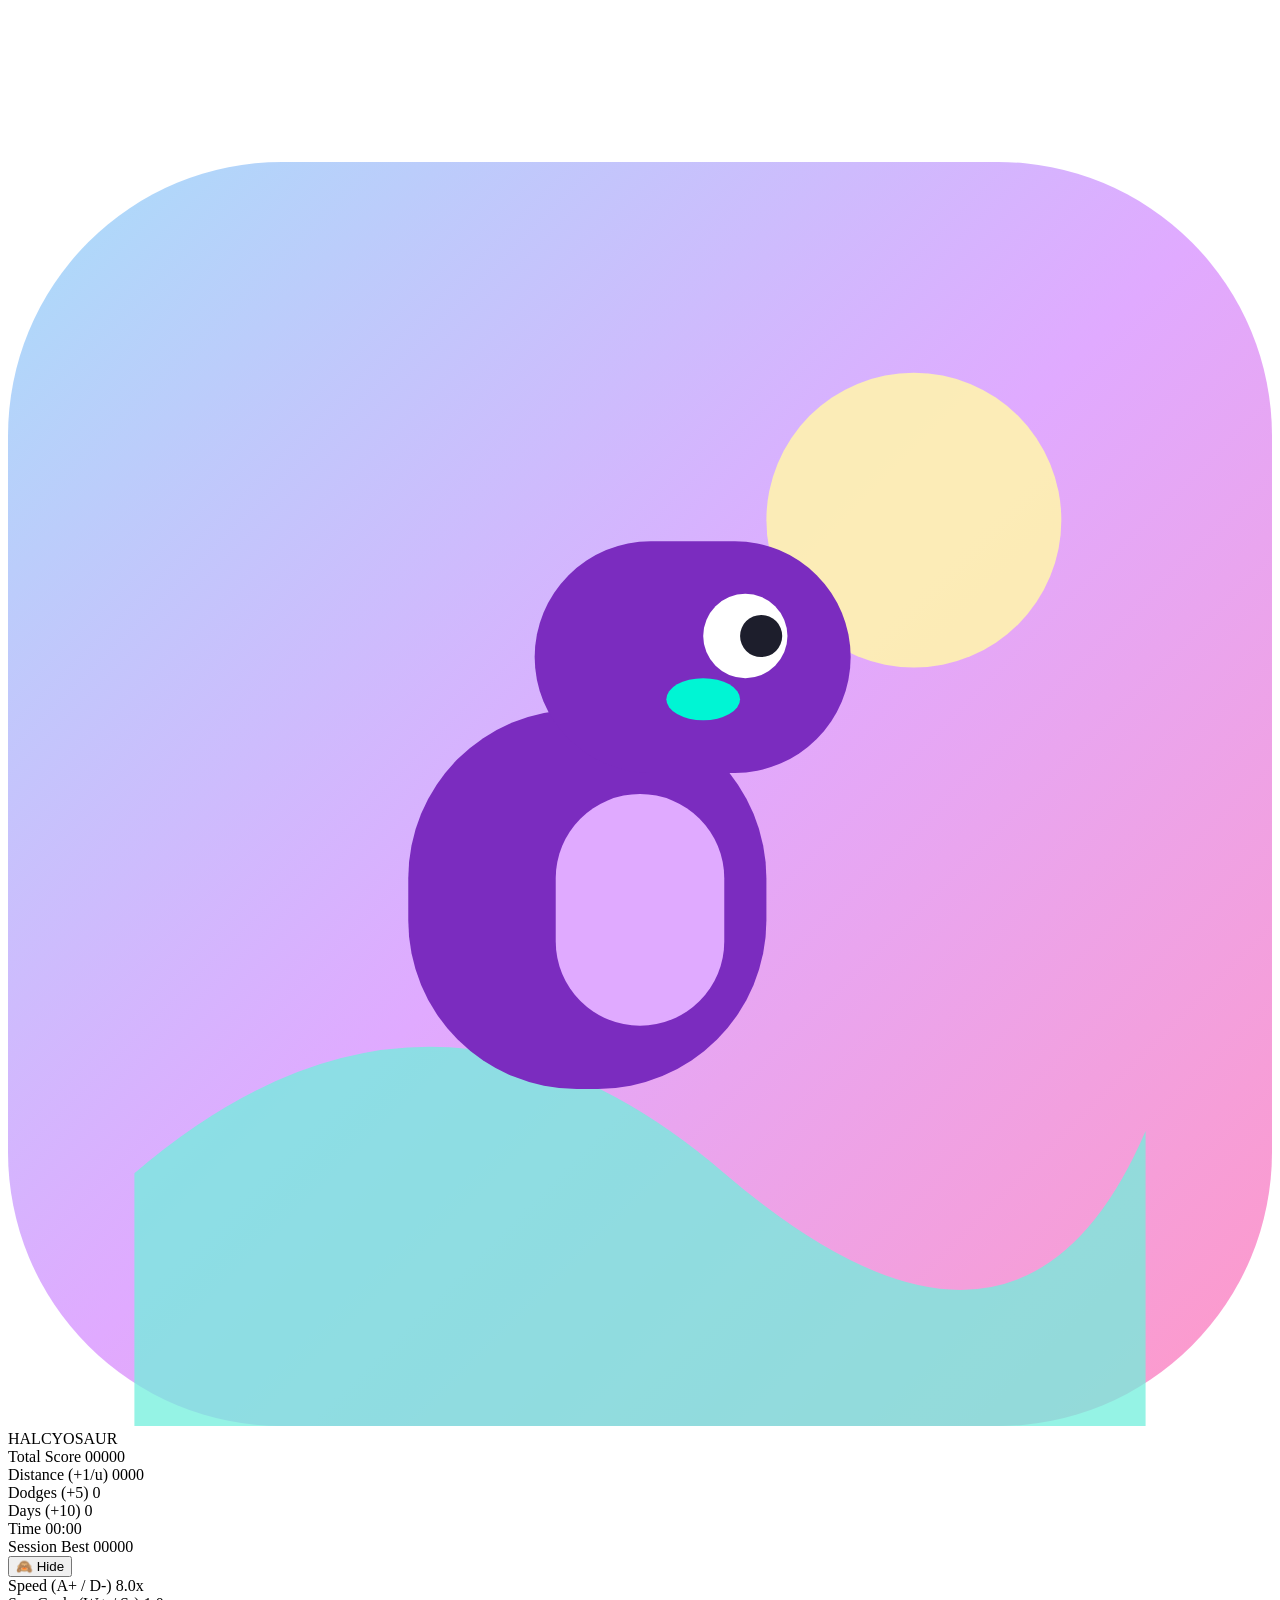
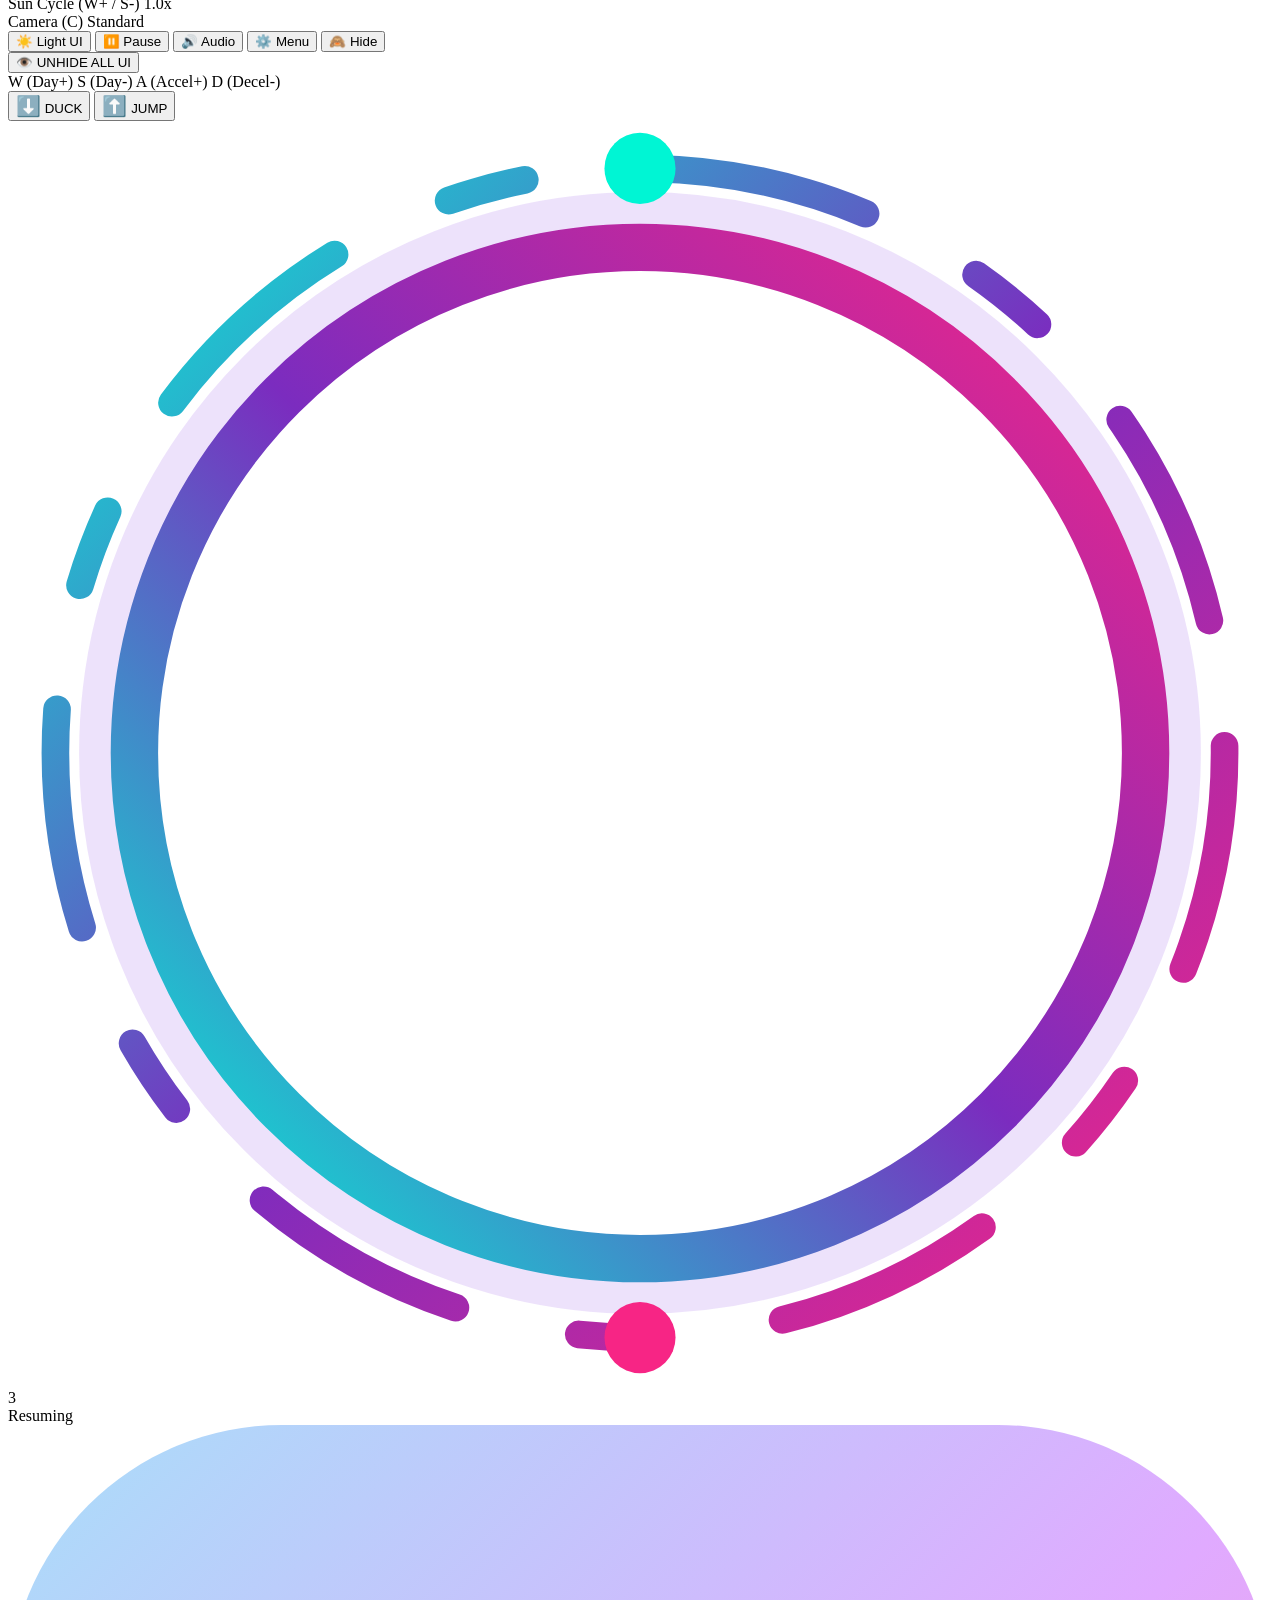
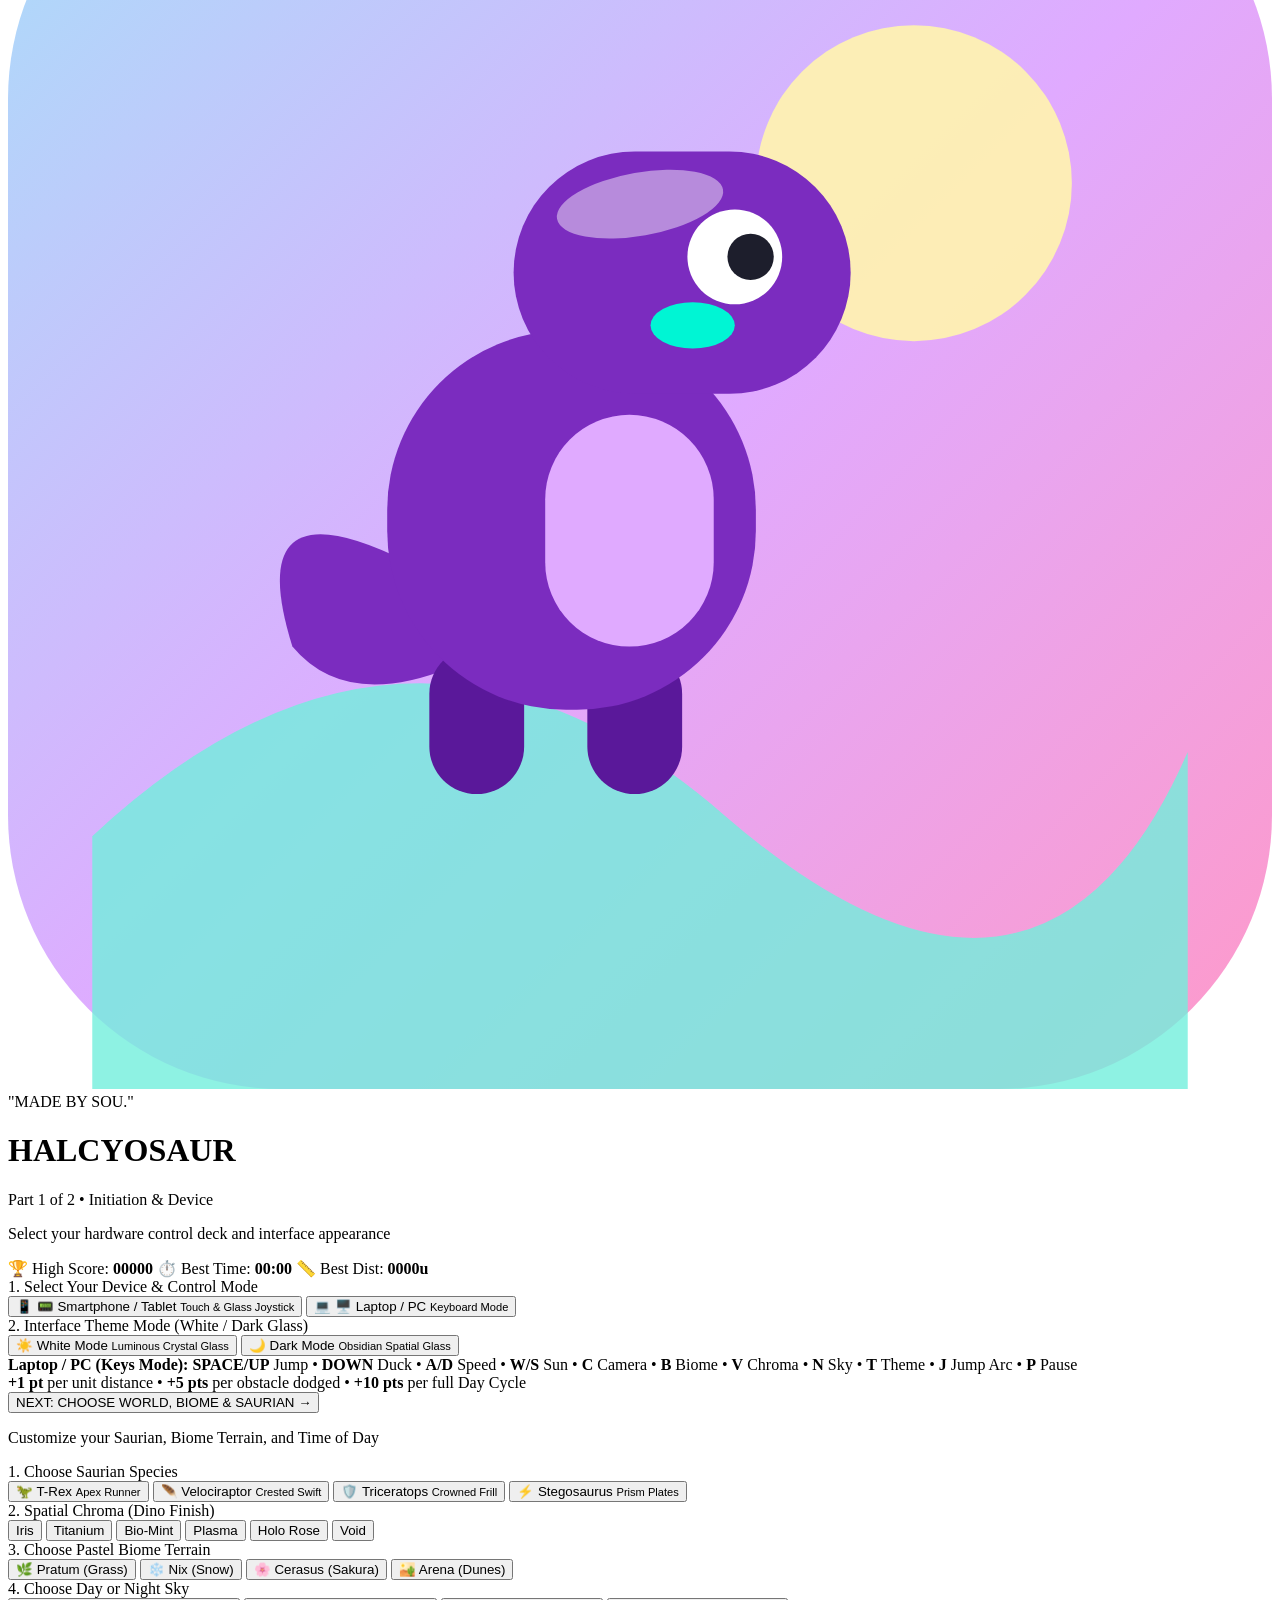
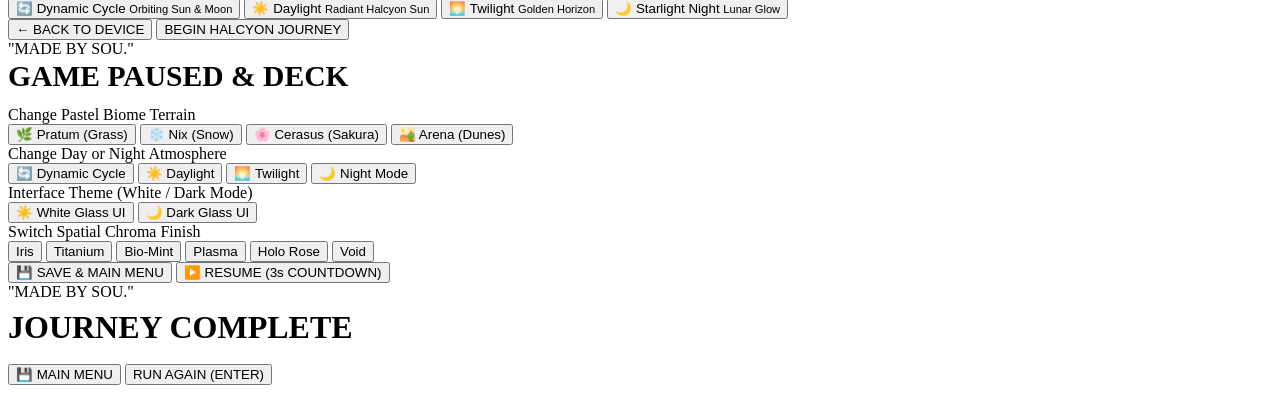
==== commit 2a0851dc: "Update index.html" ====
--- a/index.html
+++ b/index.html
@@ -6,835 +6,8 @@
   <title>HALCYOSAUR — Made by Sou.</title>
   <!-- Custom Embedded SVG Favicon -->
   <link rel="icon" type="image/svg+xml" href="data:image/svg+xml,%3Csvg xmlns='http://www.w3.org/2000/svg' viewBox='0 0 120 120'%3E%3Cdefs%3E%3ClinearGradient id='bg' x1='0%25' y1='0%25' x2='100%25' y2='100%25'%3E%3Cstop offset='0%25' stop-color='%23b5e2fa'/%3E%3Cstop offset='50%25' stop-color='%23ffcad4'/%3E%3Cstop offset='100%25' stop-color='%23eddea4'/%3E%3C/linearGradient%3E%3C/defs%3E%3Crect width='120' height='120' rx='28' fill='url(%23bg)'/%3E%3Ccircle cx='86' cy='34' r='14' fill='%23fff3b0' opacity='0.9'/%3E%3Cpath d='M12 96 Q40 72 68 96 T108 92 L108 120 L12 120 Z' fill='%23a3e4d7' opacity='0.75'/%3E%3Cg transform='translate(24, 28)'%3E%3Crect x='14' y='24' width='34' height='36' rx='16' fill='%237b2cbf'/%3E%3Crect x='28' y='32' width='16' height='22' rx='8' fill='%23e0aaff'/%3E%3Crect x='26' y='8' width='30' height='22' rx='11' fill='%237b2cbf'/%3E%3Ccircle cx='46' cy='17' r='4' fill='%23ffffff'/%3E%3Ccircle cx='47.5' cy='17' r='2' fill='%231d1e2c'/%3E%3Cellipse cx='42' cy='23' rx='3.5' ry='2' fill='%2300f5d4'/%3E%3Cpath d='M16 44 Q2 36 6 52 Q10 58 20 54 Z' fill='%237b2cbf'/%3E%3Crect x='20' y='54' width='8' height='12' rx='4' fill='%235a189a'/%3E%3Crect x='34' y='54' width='8' height='12' rx='4' fill='%235a189a'/%3E%3C/g%3E%3Crect width='114' height='114' x='3' y='3' rx='25' fill='none' stroke='rgba(255,255,255,0.75)' stroke-width='3'/%3E%3C/svg%3E" />
-  <style>
-    :root {
-      --glass-bg: rgba(255, 255, 255, 0.46);
-      --glass-border: rgba(255, 255, 255, 0.78);
-      --glass-highlight: rgba(255, 255, 255, 0.92);
-      --glass-shadow: 0 24px 54px rgba(31, 38, 135, 0.16);
-      --text-primary: #1f2232;
-      --text-secondary: #4e566d;
-      --card-pill-bg: rgba(255, 255, 255, 0.48);
-      --card-pill-hover: rgba(255, 255, 255, 0.76);
-      --card-pill-active: rgba(255, 255, 255, 0.96);
-      --card-pill-border: rgba(255, 255, 255, 0.72);
-      --hint-bg: rgba(255, 255, 255, 0.54);
-      --badge-bg: rgba(255, 255, 255, 0.74);
-      --brand-text: #3b2d54;
-      --divider-color: rgba(255, 255, 255, 0.58);
-      --overlay-backdrop: radial-gradient(circle at center, rgba(255, 255, 255, 0.16), rgba(160, 175, 215, 0.38));
-      --font-system: -apple-system, BlinkMacSystemFont, "SF Pro Display", "Segoe UI", Roboto, Helvetica, sans-serif;
-      --ui-gap: 12px;
-    }
-
-    body[data-theme="dark"] {
-      --glass-bg: rgba(18, 21, 36, 0.58);
-      --glass-border: rgba(255, 255, 255, 0.22);
-      --glass-highlight: rgba(255, 255, 255, 0.28);
-      --glass-shadow: 0 26px 60px rgba(4, 6, 16, 0.52);
-      --text-primary: #f4f6ff;
-      --text-secondary: #b0b8d1;
-      --card-pill-bg: rgba(30, 35, 58, 0.56);
-      --card-pill-hover: rgba(46, 53, 84, 0.76);
-      --card-pill-active: rgba(68, 44, 118, 0.88);
-      --card-pill-border: rgba(255, 255, 255, 0.18);
-      --hint-bg: rgba(20, 25, 44, 0.62);
-      --badge-bg: rgba(34, 40, 68, 0.78);
-      --brand-text: #e6d9ff;
-      --divider-color: rgba(255, 255, 255, 0.22);
-      --overlay-backdrop: radial-gradient(circle at center, rgba(16, 20, 38, 0.34), rgba(8, 10, 22, 0.62));
-    }
-
-    * {
-      box-sizing: border-box;
-      margin: 0;
-      padding: 0;
-      user-select: none;
-      -webkit-user-select: none;
-      -webkit-tap-highlight-color: transparent;
-    }
-
-    body, html {
-      width: 100%;
-      height: 100%;
-      height: 100dvh;
-      overflow: hidden;
-      font-family: var(--font-system);
-      background: #f8edeb;
-      color: var(--text-primary);
-    }
-
-    #gameCanvas {
-      position: fixed;
-      inset: 0;
-      width: 100%;
-      height: 100%;
-      z-index: 1;
-      display: block;
-    }
-
-    /* LIQUID GLASS SURFACE & FOUR-CORNER SPREAD ENGINE */
-    .glass-panel {
-      position: relative;
-      overflow: hidden;
-      background: var(--glass-bg);
-      backdrop-filter: blur(32px) saturate(210%);
-      -webkit-backdrop-filter: blur(32px) saturate(210%);
-      border: 1.5px solid var(--glass-border);
-      box-shadow: var(--glass-shadow), inset 0 1.5px 3px var(--glass-highlight);
-      border-radius: clamp(20px, 3vw, 30px);
-      color: var(--text-primary);
-      will-change: transform, opacity;
-      transition: transform 0.52s cubic-bezier(0.22, 1, 0.36, 1),
-                  opacity 0.45s cubic-bezier(0.22, 1, 0.36, 1),
-                  border-color 0.45s cubic-bezier(0.22, 1, 0.36, 1),
-                  box-shadow 0.45s cubic-bezier(0.22, 1, 0.36, 1),
-                  color 0.4s ease,
-                  background-color 0.55s ease;
-    }
-
-    .glass-panel > *:not(.corner-spread-layer) {
-      position: relative;
-      z-index: 2;
-    }
-
-    .corner-spread-layer {
-      position: absolute;
-      inset: 0;
-      border-radius: inherit;
-      pointer-events: none;
-      overflow: hidden;
-      z-index: 1;
-    }
-
-    .corner-wave {
-      position: absolute;
-      width: 150%;
-      aspect-ratio: 1 / 1;
-      border-radius: 50%;
-      transform: translate(-50%, -50%) scale(0);
-      opacity: 0;
-      pointer-events: none;
-      will-change: transform, opacity;
-    }
-
-    .corner-wave.tl { top: 0; left: 0; }
-    .corner-wave.tr { top: 0; left: 100%; }
-    .corner-wave.bl { top: 100%; left: 0; }
-    .corner-wave.br { top: 100%; left: 100%; }
-
-    .corner-wave.spreading-dark {
-      background: radial-gradient(circle, rgba(16, 20, 36, 0.92) 0%, rgba(25, 30, 52, 0.78) 60%, rgba(25, 30, 52, 0) 100%);
-      animation: cornerSpreadAnim 0.68s cubic-bezier(0.22, 1, 0.36, 1) forwards;
-    }
-
-    .corner-wave.spreading-light {
-      background: radial-gradient(circle, rgba(255, 255, 255, 0.92) 0%, rgba(245, 248, 255, 0.78) 60%, rgba(255, 255, 255, 0) 100%);
-      animation: cornerSpreadAnim 0.68s cubic-bezier(0.22, 1, 0.36, 1) forwards;
-    }
-
-    @keyframes cornerSpreadAnim {
-      0% {
-        transform: translate(-50%, -50%) scale(0.02);
-        opacity: 0.95;
-      }
-      65% {
-        transform: translate(-50%, -50%) scale(1.15);
-        opacity: 0.9;
-      }
-      100% {
-        transform: translate(-50%, -50%) scale(1.45);
-        opacity: 0;
-      }
-    }
-
-    /* APP ICON STYLING */
-    .app-icon-badge {
-      width: clamp(50px, 8vh, 66px);
-      height: clamp(50px, 8vh, 66px);
-      margin: 0 auto 10px;
-      border-radius: clamp(14px, 2vh, 20px);
-      padding: 4px;
-      background: var(--badge-bg);
-      box-shadow: 0 10px 24px rgba(123, 44, 191, 0.24), inset 0 1px 2px var(--glass-highlight);
-      display: flex;
-      align-items: center;
-      justify-content: center;
-      animation: floatIcon 3.2s ease-in-out infinite;
-    }
-
-    .app-icon-badge svg {
-      width: 100%;
-      height: 100%;
-      border-radius: clamp(11px, 1.6vh, 16px);
-      display: block;
-    }
-
-    .hud-brand {
-      display: flex;
-      align-items: center;
-      gap: 10px;
-      padding-right: 12px;
-      border-right: 1.5px solid var(--divider-color);
-    }
-
-    .hud-brand svg {
-      width: clamp(26px, 4vw, 32px);
-      height: clamp(26px, 4vw, 32px);
-      border-radius: 8px;
-      box-shadow: 0 4px 10px rgba(0, 0, 0, 0.12);
-      flex-shrink: 0;
-    }
-
-    .hud-brand-name {
-      font-size: 0.78rem;
-      font-weight: 800;
-      letter-spacing: 0.8px;
-      color: var(--brand-text);
-    }
-
-    @keyframes floatIcon {
-      0%, 100% { transform: translateY(0px); }
-      50% { transform: translateY(-4px); }
-    }
-
-    /* FRONT SCREEN OVERLAY (2-STEP INITIATION) */
-    #frontScreen {
-      position: fixed;
-      inset: 0;
-      z-index: 25;
-      display: flex;
-      align-items: flex-start;
-      justify-content: center;
-      overflow-y: auto;
-      overflow-x: hidden;
-      -webkit-overflow-scrolling: touch;
-      touch-action: pan-y;
-      padding: max(14px, env(safe-area-inset-top)) max(14px, env(safe-area-inset-right)) max(20px, env(safe-area-inset-bottom)) max(14px, env(safe-area-inset-left));
-      background: var(--overlay-backdrop);
-      backdrop-filter: blur(14px);
-      -webkit-backdrop-filter: blur(14px);
-      transition: opacity 0.35s cubic-bezier(0.22, 1, 0.36, 1), transform 0.35s cubic-bezier(0.22, 1, 0.36, 1);
-    }
-
-    #frontScreen.hidden {
-      opacity: 0;
-      pointer-events: none;
-      transform: scale(1.03);
-    }
-
-    .menu-card {
-      width: 100%;
-      max-width: 620px;
-      margin: auto;
-      padding: clamp(16px, 2.6vh, 26px) clamp(16px, 3.4vw, 26px);
-      text-align: center;
-    }
-
-    .step-view {
-      display: none;
-      animation: stepFadeIn 0.32s cubic-bezier(0.22, 1, 0.36, 1);
-    }
-
-    .step-view.active {
-      display: flex;
-      flex-direction: column;
-      gap: 10px;
-    }
-
-    @keyframes stepFadeIn {
-      from { opacity: 0; transform: translateY(8px) scale(0.99); }
-      to { opacity: 1; transform: translateY(0) scale(1); }
-    }
-
-    .step-pill-bar {
-      display: inline-flex;
-      align-items: center;
-      justify-content: center;
-      gap: 8px;
-      padding: 5px 14px;
-      border-radius: 999px;
-      background: var(--card-pill-bg);
-      border: 1px solid var(--card-pill-border);
-      font-size: 0.66rem;
-      font-weight: 800;
-      letter-spacing: 1px;
-      text-transform: uppercase;
-      color: var(--text-secondary);
-      margin: 4px auto 8px;
-    }
-
-    .step-dot {
-      width: 7px;
-      height: 7px;
-      border-radius: 50%;
-      background: var(--text-secondary);
-      opacity: 0.4;
-      transition: all 0.25s ease;
-    }
-
-    .step-dot.active {
-      width: 18px;
-      border-radius: 99px;
-      background: #9b5de5;
-      opacity: 1;
-    }
-
-    .quote-badge {
-      display: inline-block;
-      padding: 5px 15px;
-      border-radius: 999px;
-      background: var(--badge-bg);
-      border: 1px solid var(--glass-border);
-      font-size: clamp(0.64rem, 1.4vw, 0.72rem);
-      font-weight: 800;
-      letter-spacing: 2.2px;
-      color: var(--brand-text);
-      margin-bottom: 6px;
-      box-shadow: 0 4px 12px rgba(0,0,0,0.06);
-    }
-
-    .game-title {
-      font-size: clamp(1.6rem, 4.8vw, 2.35rem);
-      font-weight: 800;
-      letter-spacing: -0.5px;
-      background: linear-gradient(135deg, #7b2cbf, #4361ee, #f72585, #00f5d4);
-      -webkit-background-clip: text;
-      -webkit-text-fill-color: transparent;
-      margin-bottom: 4px;
-      line-height: 1.12;
-    }
-
-    .game-subtitle {
-      font-size: clamp(0.75rem, 1.8vw, 0.86rem);
-      color: var(--text-secondary);
-      font-weight: 600;
-      line-height: 1.4;
-    }
-
-    .section-label {
-      font-size: clamp(0.65rem, 1.45vw, 0.72rem);
-      text-transform: uppercase;
-      letter-spacing: 1.2px;
-      font-weight: 800;
-      color: var(--text-secondary);
-      margin: 4px 0 2px;
-      text-align: left;
-      padding-left: 4px;
-    }
-
-    .option-grid {
-      display: grid;
-      grid-template-columns: repeat(4, 1fr);
-      gap: 10px;
-    }
-
-    .option-grid.two-col {
-      grid-template-columns: repeat(2, 1fr);
-    }
-
-    .option-grid.three-col {
-      grid-template-columns: repeat(3, 1fr);
-    }
-
-    .option-grid.six-col {
-      grid-template-columns: repeat(6, 1fr);
-    }
-
-    .option-btn {
-      position: relative;
-      overflow: hidden;
-      padding: clamp(8px, 1.3vh, 12px) clamp(6px, 1.1vw, 10px);
-      border-radius: clamp(13px, 1.8vw, 17px);
-      border: 1.5px solid var(--card-pill-border);
-      background: var(--card-pill-bg);
-      cursor: pointer;
-      display: flex;
-      flex-direction: column;
-      align-items: center;
-      justify-content: center;
-      gap: 4px;
-      font-family: var(--font-system);
-      font-weight: 700;
-      font-size: clamp(0.71rem, 1.55vw, 0.8rem);
-      color: var(--text-primary);
-      transition: transform 0.18s cubic-bezier(0.22, 1, 0.36, 1),
-                  background 0.25s ease,
-                  border-color 0.25s ease,
-                  box-shadow 0.25s ease,
-                  color 0.25s ease;
-      touch-action: manipulation;
-    }
-
-    .option-btn span.icon { font-size: clamp(1.05rem, 2.1vh, 1.3rem); line-height: 1.1; }
-    .option-btn small { font-size: clamp(0.57rem, 1.15vw, 0.65rem); font-weight: 600; color: var(--text-secondary); line-height: 1.2; }
-    .option-btn:hover { transform: translateY(-2px); background: var(--card-pill-hover); }
-    .option-btn.active {
-      background: var(--card-pill-active);
-      border-color: #9b5de5;
-      box-shadow: 0 8px 20px rgba(155, 93, 229, 0.26), inset 0 0 0 1px rgba(155, 93, 229, 0.32);
-      transform: translateY(-1px);
-    }
-
-    .chroma-swatch {
-      width: clamp(22px, 3.2vh, 28px);
-      height: clamp(22px, 3.2vh, 28px);
-      border-radius: 50%;
-      border: 2px solid rgba(255, 255, 255, 0.95);
-      box-shadow: 0 3px 10px rgba(0, 0, 0, 0.18);
-      margin-bottom: 2px;
-    }
-
-    .controls-hint {
-      font-size: clamp(0.68rem, 1.5vw, 0.76rem);
-      color: var(--text-secondary);
-      background: var(--hint-bg);
-      border: 1px solid var(--card-pill-border);
-      border-radius: 14px;
-      padding: 10px 14px;
-      line-height: 1.55;
-      text-align: center;
-    }
-
-    .session-records-banner {
-      display: grid;
-      grid-template-columns: repeat(3, 1fr);
-      gap: 10px;
-      padding: 10px 14px;
-      border-radius: 14px;
-      background: var(--hint-bg);
-      border: 1px solid var(--card-pill-border);
-      font-size: 0.73rem;
-      color: var(--text-secondary);
-      text-align: center;
-    }
-
-    .session-records-banner b {
-      color: var(--text-primary);
-      font-variant-numeric: tabular-nums;
-    }
-
-    .start-btn {
-      width: 100%;
-      padding: clamp(11px, 1.85vh, 14px);
-      border-radius: clamp(16px, 2.4vw, 20px);
-      border: 1.5px solid rgba(255, 255, 255, 0.82);
-      background: linear-gradient(135deg, #a9def9, #e0aaff, #ff99c8, #fcf6bd);
-      color: #1f2232;
-      font-family: var(--font-system);
-      font-size: clamp(0.88rem, 2vw, 1rem);
-      font-weight: 800;
-      letter-spacing: 0.6px;
-      cursor: pointer;
-      box-shadow: 0 10px 26px rgba(155, 93, 229, 0.32);
-      transition: transform 0.2s cubic-bezier(0.22, 1, 0.36, 1), box-shadow 0.2s ease;
-      touch-action: manipulation;
-    }
-
-    .start-btn:hover {
-      transform: translateY(-2px) scale(1.01);
-      box-shadow: 0 14px 32px rgba(155, 93, 229, 0.44);
-    }
-
-    .secondary-btn {
-      width: 100%;
-      padding: clamp(9px, 1.5vh, 12px);
-      border-radius: clamp(14px, 2vw, 18px);
-      border: 1.5px solid var(--card-pill-border);
-      background: var(--card-pill-bg);
-      color: var(--text-primary);
-      font-family: var(--font-system);
-      font-size: clamp(0.78rem, 1.75vw, 0.88rem);
-      font-weight: 800;
-      letter-spacing: 0.4px;
-      cursor: pointer;
-      transition: transform 0.18s ease, background 0.18s ease;
-      touch-action: manipulation;
-    }
-
-    .secondary-btn:hover {
-      background: var(--card-pill-hover);
-      transform: translateY(-1px);
-    }
-
-    .btn-row {
-      display: grid;
-      grid-template-columns: 1fr 1.6fr;
-      gap: 12px;
-      margin-top: 4px;
-    }
-
-    /* TOP HUD & NON-OVERLAPPING EQUAL-DISTANCE LAYOUT */
-    #hud {
-      position: fixed;
-      top: max(12px, env(safe-area-inset-top));
-      left: max(12px, env(safe-area-inset-left));
-      right: max(12px, env(safe-area-inset-right));
-      z-index: 10;
-      display: flex;
-       flex-direction: column;
-      gap: 10px;
-      pointer-events: none;
-    }
-
-    .hud-top-row {
-      width: 100%;
-      display: flex;
-      justify-content: space-between;
-      align-items: flex-start;
-      gap: 12px;
-      flex-wrap: wrap;
-    }
-
-    .hud-card {
-      padding: 10px 14px;
-      border-radius: clamp(16px, 2.4vw, 22px);
-      pointer-events: auto;
-      display: flex;
-      align-items: center;
-      justify-content: center;
-      gap: 14px;
-      flex-wrap: wrap;
-      transform: translateY(0) scale(1);
-      opacity: 1;
-    }
-
-    /* Smooth Slide-Out & Fade-Into-Background for Hidden HUD Panels */
-    .hud-card.ui-hidden-left {
-      transform: translateY(-135%) translateX(-24px) scale(0.92);
-      opacity: 0;
-      pointer-events: none;
-    }
-
-    .hud-card.ui-hidden-right {
-      transform: translateY(-135%) translateX(24px) scale(0.92);
-      opacity: 0;
-      pointer-events: none;
-    }
-
-    .stat-group {
-      display: flex;
-      flex-direction: column;
-      align-items: center;
-      justify-content: center;
-      gap: 3px;
-      min-width: 54px;
-      text-align: center;
-    }
-
-    .stat-label {
-      font-size: clamp(0.5rem, 1.02vw, 0.58rem);
-      font-weight: 700;
-      text-transform: uppercase;
-      letter-spacing: 0.7px;
-      opacity: 0.76;
-      line-height: 1.1;
-      white-space: nowrap;
-    }
-
-    .stat-value {
-      font-size: clamp(0.84rem, 1.75vw, 1.04rem);
-      font-weight: 800;
-      font-variant-numeric: tabular-nums;
-      line-height: 1.15;
-      white-space: nowrap;
-    }
-
-    .hud-btn {
-      padding: 7px 11px;
-      border-radius: 12px;
-      border: 1px solid var(--card-pill-border);
-      background: var(--card-pill-bg);
-      font-family: var(--font-system);
-      font-weight: 700;
-      font-size: clamp(0.65rem, 1.3vw, 0.74rem);
-      cursor: pointer;
-      color: var(--text-primary);
-      display: inline-flex;
-      align-items: center;
-      justify-content: center;
-      gap: 5px;
-      white-space: nowrap;
-      transition: transform 0.18s cubic-bezier(0.22, 1, 0.36, 1), background 0.2s ease, opacity 0.2s ease;
-      touch-action: manipulation;
-    }
-
-    .hud-btn:hover {
-      background: var(--card-pill-hover);
-      transform: translateY(-1.5px);
-    }
-
-    .hud-hide-btn {
-      background: rgba(155, 93, 229, 0.14);
-      border-color: rgba(155, 93, 229, 0.38);
-    }
-
-    /* CENTRALIZED UNHIDE ALL UI BUTTON (STRICTLY NON-OVERLAPPING) */
-    #centralUnhideWrap {
-      width: 100%;
-      display: flex;
-      justify-content: center;
-      align-items: center;
-      pointer-events: none;
-      min-height: 0;
-    }
-
-    #unhideAllBtn {
-      pointer-events: none;
-      opacity: 0;
-      transform: translateY(-28px) scale(0.88);
-      padding: 9px 20px;
-      border-radius: 999px;
-      font-family: var(--font-system);
-      font-weight: 800;
-      font-size: clamp(0.72rem, 1.5vw, 0.82rem);
-      letter-spacing: 0.8px;
-      color: var(--text-primary);
-      cursor: pointer;
-      display: inline-flex;
-      align-items: center;
-      justify-content: center;
-      gap: 8px;
-      box-shadow: 0 14px 34px rgba(123, 44, 191, 0.28), inset 0 1.5px 3px var(--glass-highlight);
-      transition: transform 0.46s cubic-bezier(0.22, 1, 0.36, 1),
-                  opacity 0.42s cubic-bezier(0.22, 1, 0.36, 1),
-                  background 0.25s ease;
-    }
-
-    #unhideAllBtn.visible {
-      opacity: 1;
-      transform: translateY(0) scale(1);
-      pointer-events: auto;
-    }
-
-    #unhideAllBtn:hover {
-      transform: translateY(-2px) scale(1.03);
-    }
-
-    /* TOUCH & JOYSTICK CONTROLS (NEVER HIDDEN ON MOBILE) */
-    #touchControls {
-      position: fixed;
-      bottom: max(14px, env(safe-area-inset-bottom));
-      left: max(14px, env(safe-area-inset-left));
-      right: max(14px, env(safe-area-inset-right));
-      z-index: 12;
-      display: none;
-      justify-content: space-between;
-      align-items: flex-end;
-      pointer-events: none;
-    }
-
-    #touchControls.visible { display: flex; }
-
-    .joystick-zone {
-      width: clamp(104px, 24vw, 132px);
-      height: clamp(104px, 24vw, 132px);
-      border-radius: 50%;
-      position: relative;
-      pointer-events: auto;
-      display: flex;
-      align-items: center;
-      justify-content: center;
-      touch-action: none;
-    }
-
-    .joystick-axis-label {
-      position: absolute;
-      font-size: clamp(0.48rem, 1.2vw, 0.56rem);
-      font-weight: 800;
-      opacity: 0.68;
-      pointer-events: none;
-    }
-    .axis-top { top: 6px; }
-    .axis-bottom { bottom: 6px; }
-    .axis-left { left: 5px; }
-    .axis-right { right: 5px; }
-
-    #joystickKnob {
-      width: clamp(40px, 9.5vw, 50px);
-      height: clamp(40px, 9.5vw, 50px);
-      border-radius: 50%;
-      background: rgba(255, 255, 255, 0.92);
-      border: 1.5px solid #fff;
-      box-shadow: 0 6px 16px rgba(0,0,0,0.18);
-      transform: translate(0px, 0px);
-      transition: transform 0.05s linear;
-    }
-
-    .action-pad { display: flex; gap: 12px; pointer-events: auto; }
-
-    .touch-action-btn {
-      width: clamp(64px, 16vw, 78px);
-      height: clamp(64px, 16vw, 78px);
-      border-radius: clamp(18px, 4vw, 24px);
-      font-family: var(--font-system);
-      font-weight: 800;
-      font-size: clamp(0.68rem, 1.8vw, 0.78rem);
-      color: var(--text-primary);
-      display: flex;
-      flex-direction: column;
-      align-items: center;
-      justify-content: center;
-      gap: 4px;
-      cursor: pointer;
-      touch-action: none;
-    }
-    .touch-action-btn:active { transform: scale(0.93); background: var(--card-pill-active); }
-
-    /* DEDICATED PAUSE & LIVE ENVIRONMENT CUSTOMIZATION SCREEN */
-    #pauseModal {
-      position: fixed;
-      inset: 0;
-      z-index: 22;
-      display: flex;
-      align-items: flex-start;
-      justify-content: center;
-      overflow-y: auto;
-      -webkit-overflow-scrolling: touch;
-      padding: max(14px, env(safe-area-inset-top)) 14px max(18px, env(safe-area-inset-bottom));
-      background: var(--overlay-backdrop);
-      backdrop-filter: blur(16px);
-      -webkit-backdrop-filter: blur(16px);
-      opacity: 0;
-      pointer-events: none;
-      transition: opacity 0.28s cubic-bezier(0.22, 1, 0.36, 1);
-    }
-
-    #pauseModal.visible {
-      opacity: 1;
-      pointer-events: auto;
-    }
-
-    .pause-card {
-      margin: auto;
-      padding: clamp(16px, 2.6vh, 24px) clamp(16px, 3.2vw, 26px);
-      text-align: center;
-      max-width: 580px;
-      width: 100%;
-      display: flex;
-      flex-direction: column;
-      gap: 8px;
-    }
-
-    /* 3-SECOND CIRCULAR COUNTDOWN OVERLAY */
-    #countdownOverlay {
-      position: fixed;
-      inset: 0;
-      z-index: 24;
-      display: flex;
-      align-items: center;
-      justify-content: center;
-      pointer-events: none;
-      opacity: 0;
-      transform: scale(0.92);
-      transition: opacity 0.26s cubic-bezier(0.22, 1, 0.36, 1), transform 0.26s cubic-bezier(0.22, 1, 0.36, 1);
-    }
-
-    #countdownOverlay.visible {
-      opacity: 1;
-      transform: scale(1);
-      pointer-events: auto;
-    }
-
-    .countdown-circle-card {
-      width: clamp(150px, 28vw, 190px);
-      height: clamp(150px, 28vw, 190px);
-      border-radius: 50%;
-      display: flex;
-      align-items: center;
-      justify-content: center;
-      position: relative;
-      box-shadow: 0 24px 60px rgba(123, 44, 191, 0.28), inset 0 2px 4px var(--glass-highlight);
-    }
-
-    .countdown-rim-svg {
-      position: absolute;
-      inset: 6px;
-      width: calc(100% - 12px);
-      height: calc(100% - 12px);
-      pointer-events: none;
-      will-change: transform;
-    }
-
-    .countdown-numeral-wrap {
-      display: flex;
-      flex-direction: column;
-      align-items: center;
-      justify-content: center;
-      z-index: 3;
-    }
-
-    #countdownNumeral {
-      font-size: clamp(3.2rem, 8vw, 4.4rem);
-      font-weight: 900;
-      line-height: 1;
-      font-variant-numeric: tabular-nums;
-      background: linear-gradient(135deg, #7b2cbf, #4361ee, #f72585, #00f5d4);
-      -webkit-background-clip: text;
-      -webkit-text-fill-color: transparent;
-      will-change: transform, opacity;
-    }
-
-    .countdown-subtext {
-      font-size: 0.66rem;
-      font-weight: 800;
-      letter-spacing: 1.8px;
-      text-transform: uppercase;
-      color: var(--text-secondary);
-      margin-top: 4px;
-    }
-
-    /* GAME OVER MODAL */
-    #gameOverModal {
-      position: fixed;
-      inset: 0;
-      z-index: 23;
-      display: flex;
-      align-items: flex-start;
-      justify-content: center;
-      overflow-y: auto;
-      -webkit-overflow-scrolling: touch;
-      padding: 16px;
-      background: var(--overlay-backdrop);
-      backdrop-filter: blur(14px);
-      -webkit-backdrop-filter: blur(14px);
-      opacity: 0;
-      pointer-events: none;
-      transition: opacity 0.28s ease;
-    }
-    #gameOverModal.visible { opacity: 1; pointer-events: auto; }
-
-    .gameover-card {
-      margin: auto;
-      padding: clamp(20px, 3.5vh, 28px) clamp(20px, 4vw, 32px);
-      text-align: center;
-      max-width: 460px;
-      width: 100%;
-    }
-
-    /* PORTRAIT MOBILE & NARROW SCREENS */
-    @media (max-width: 720px) {
-      .option-grid { grid-template-columns: repeat(2, 1fr); }
-      .option-grid.six-col { grid-template-columns: repeat(3, 1fr); }
-      .hud-brand-name { display: none; }
-      .hud-top-row { gap: 8px; }
-      .hud-card { width: 100%; justify-content: space-evenly; gap: 8px; padding: 8px 10px; }
-      .stat-group { min-width: 44px; }
-      .btn-row { grid-template-columns: 1fr; }
-      .session-records-banner { grid-template-columns: 1fr; gap: 6px; }
-    }
-
-    /* SHORT SCREENS & MOBILE LANDSCAPE */
-    @media (max-height: 720px) {
-      .app-icon-badge { width: 42px; height: 42px; margin-bottom: 4px; }
-      .menu-card, .pause-card { padding: 12px 16px; }
-      .option-grid { grid-template-columns: repeat(4, 1fr); gap: 6px; }
-      .option-grid.six-col { grid-template-columns: repeat(6, 1fr); }
-      .option-btn { padding: 6px 4px; }
-      .controls-hint { padding: 7px 10px; }
-      .start-btn { padding: 9px; }
-    }
-  </style>
+  <!-- Custom Stylesheet -->
+  <link rel="stylesheet" href="./style.css" />
 </head>
 <body data-theme="light">
 
@@ -1281,1805 +454,6 @@
     </div>
   </div>
 
-  <script>
-    /**************************************************************
-     * 0. FOUR-CORNER SIMULTANEOUS UI THEME TRANSITION ENGINE
-     *    Injects 4 corner radial emitters inside every glass UI zone
-     **************************************************************/
-    function initCornerSpreadLayers() {
-      document.querySelectorAll('.glass-panel').forEach(panel => {
-        if (!panel.querySelector('.corner-spread-layer')) {
-          const layer = document.createElement('div');
-          layer.className = 'corner-spread-layer';
-          ['tl', 'tr', 'bl', 'br'].forEach(pos => {
-            const wave = document.createElement('span');
-            wave.className = `corner-wave ${pos}`;
-            layer.appendChild(wave);
-          });
-          panel.insertBefore(layer, panel.firstChild);
-        }
-      });
-    }
-    initCornerSpreadLayers();
-
-    let currentUITheme = 'light';
-
-    function applyUIThemeWithCornerSpread(targetTheme) {
-      if (targetTheme !== 'light' && targetTheme !== 'dark') return;
-      const spreadClass = targetTheme === 'dark' ? 'spreading-dark' : 'spreading-light';
-
-      // Trigger simultaneous 4-corner radial spread inside each glass UI zone separately
-      document.querySelectorAll('.glass-panel .corner-wave').forEach(wave => {
-        wave.classList.remove('spreading-dark', 'spreading-light');
-        void wave.offsetWidth;
-        wave.classList.add(spreadClass);
-      });
-
-      currentUITheme = targetTheme;
-      document.body.setAttribute('data-theme', targetTheme);
-
-      // Sync all UI theme buttons across Initiation, Pause, and HUD
-      document.querySelectorAll('[data-uitheme]').forEach(btn => {
-        btn.classList.toggle('active', btn.dataset.uitheme === targetTheme);
-      });
-
-      const quickBtn = document.getElementById('themeQuickBtn');
-      if (quickBtn) {
-        quickBtn.textContent = targetTheme === 'dark' ? '🌙 Dark UI' : '☀️ Light UI';
-      }
-    }
-
-    /**************************************************************
-     * 0.5. INDIVIDUAL UI HIDE & CENTRALIZED UNHIDE ALL SYSTEM
-     *      (Touch controls in phone mode can NEVER be hidden)
-     **************************************************************/
-    const hudStatsCard = document.getElementById('hudStatsCard');
-    const hudControlsCard = document.getElementById('hudControlsCard');
-    const unhideAllBtn = document.getElementById('unhideAllBtn');
-
-    const uiVisibility = {
-      statsHidden: false,
-      controlsHidden: false
-    };
-
-    function syncUnhideButtonVisibility() {
-      const anyHidden = uiVisibility.statsHidden || uiVisibility.controlsHidden;
-      unhideAllBtn.classList.toggle('visible', anyHidden);
-    }
-
-    function hideIndividualHudPanel(panelType) {
-      audio.init();
-      audio.playTone(380, 'sine', 0.14, 0.08, 240, 0);
-      if (panelType === 'stats') {
-        uiVisibility.statsHidden = true;
-        hudStatsCard.classList.add('ui-hidden-left');
-      } else if (panelType === 'controls') {
-        uiVisibility.controlsHidden = true;
-        hudControlsCard.classList.add('ui-hidden-right');
-      }
-      // Note: #touchControls is strictly never hidden in mobile mode
-      syncUnhideButtonVisibility();
-    }
-
-    function unhideAllHudPanels() {
-      audio.init();
-      audio.playTone(440, 'sine', 0.16, 0.1, 660, 0);
-      uiVisibility.statsHidden = false;
-      uiVisibility.controlsHidden = false;
-      hudStatsCard.classList.remove('ui-hidden-left');
-      hudControlsCard.classList.remove('ui-hidden-right');
-      syncUnhideButtonVisibility();
-    }
-
-    document.getElementById('hideStatsHudBtn').addEventListener('click', () => hideIndividualHudPanel('stats'));
-    document.getElementById('hideControlsHudBtn').addEventListener('click', () => hideIndividualHudPanel('controls'));
-    unhideAllBtn.addEventListener('click', unhideAllHudPanels);
-
-    /**************************************************************
-     * 1. ZERO-LAG WEB AUDIO API SYNTHESIZER
-     **************************************************************/
-    class PastelAudioEngine {
-      constructor() {
-        this.ctx = null;
-        this.enabled = true;
-        this.bgmInterval = null;
-        this.step = 0;
-        this.melodyNotes = [261.63, 293.66, 329.63, 392.00, 440.00, 523.25, 659.25, 587.33];
-      }
-
-      init() {
-        if (!this.ctx) {
-          const AudioCtx = window.AudioContext || window.webkitAudioContext;
-          this.ctx = new AudioCtx();
-        }
-        if (this.ctx.state === 'suspended') this.ctx.resume();
-      }
-
-      playTone(freq, type = 'sine', duration = 0.18, gainVal = 0.12, slideTo = null, delayOffset = 0) {
-        if (!this.enabled || !this.ctx) return;
-        const start = this.ctx.currentTime + delayOffset;
-        const osc = this.ctx.createOscillator();
-        const gain = this.ctx.createGain();
-        osc.type = type;
-        osc.frequency.setValueAtTime(freq, start);
-        if (slideTo) osc.frequency.exponentialRampToValueAtTime(slideTo, start + duration);
-
-        gain.gain.setValueAtTime(0.0001, start);
-        gain.gain.linearRampToValueAtTime(gainVal, start + 0.018);
-        gain.gain.exponentialRampToValueAtTime(0.0001, start + duration);
-
-        osc.connect(gain);
-        gain.connect(this.ctx.destination);
-        osc.start(start);
-        osc.stop(start + duration + 0.01);
-        osc.onended = () => {
-          osc.disconnect();
-          gain.disconnect();
-        };
-      }
-
-      playJump() { this.playTone(320, 'sine', 0.20, 0.15, 620, 0); }
-      playDuck() { this.playTone(420, 'triangle', 0.13, 0.13, 190, 0); }
-      playCountdownTick(num) {
-        const pitch = num === 1 ? 659.25 : (num === 2 ? 523.25 : 440.0);
-        this.playTone(pitch, 'sine', 0.22, 0.14, pitch * 1.12, 0);
-      }
-      playCountdownGo() {
-        this.playTone(587.33, 'sine', 0.16, 0.15, 880, 0);
-        this.playTone(880.0, 'triangle', 0.26, 0.15, 1046.5, 0.06);
-      }
-      playDodge() {
-        this.playTone(587.33, 'sine', 0.14, 0.13, 880, 0);
-        this.playTone(880.00, 'sine', 0.22, 0.13, 1174.66, 0.065);
-      }
-      playDayCycleBonus() {
-        this.playTone(523.25, 'triangle', 0.20, 0.14, null, 0);
-        this.playTone(659.25, 'triangle', 0.20, 0.14, null, 0.085);
-        this.playTone(783.99, 'sine', 0.32, 0.16, null, 0.17);
-      }
-      playSpeedShift(accelerate) {
-        this.playTone(accelerate ? 440 : 360, 'sine', 0.09, 0.08, accelerate ? 540 : 280, 0);
-      }
-      playGameOver() {
-        this.playTone(392.00, 'triangle', 0.24, 0.17, 349.23, 0);
-        this.playTone(329.63, 'triangle', 0.38, 0.17, 261.63, 0.18);
-      }
-
-      startAmbientMusic() {
-        this.stopAmbientMusic();
-        this.bgmInterval = setInterval(() => {
-          if (!this.enabled || !game.running || game.paused || game.countingDown || game.gameOver) return;
-          const note = this.melodyNotes[this.step % this.melodyNotes.length];
-          this.playTone(note, 'sine', 0.62, 0.032, null, 0);
-          if (this.step % 4 === 0) this.playTone(note / 2, 'triangle', 1.05, 0.028, null, 0);
-          this.step++;
-        }, 480);
-      }
-
-      stopAmbientMusic() {
-        if (this.bgmInterval) {
-          clearInterval(this.bgmInterval);
-          this.bgmInterval = null;
-        }
-      }
-    }
-
-    const audio = new PastelAudioEngine();
-
-    /**************************************************************
-     * 2. SPATIAL CHROMA PALETTES (DINO COLORS)
-     **************************************************************/
-    const DINO_CHROMAS = {
-      iris: {
-        primary: '#6c2bd9',
-        highlight: '#c77dff',
-        belly: '#f3d5ff',
-        accent: '#00f5d4',
-        rim: 'rgba(169, 222, 249, 0.85)',
-        cheek: '#00f5d4'
-      },
-      titanium: {
-        primary: '#3a506b',
-        highlight: '#adb5bd',
-        belly: '#f8f9fa',
-        accent: '#00bbf9',
-        rim: 'rgba(224, 251, 252, 0.9)',
-        cheek: '#72efdd'
-      },
-      biolum: {
-        primary: '#0077b6',
-        highlight: '#48cae4',
-        belly: '#d8f3dc',
-        accent: '#80ffdb',
-        rim: 'rgba(128, 255, 219, 0.9)',
-        cheek: '#b7efc5'
-      },
-      plasma: {
-        primary: '#d90429',
-        highlight: '#ff758f',
-        belly: '#fff3b0',
-        accent: '#ffbe0b',
-        rim: 'rgba(255, 190, 11, 0.9)',
-        cheek: '#ffbe0b'
-      },
-      holorose: {
-        primary: '#b5179e',
-        highlight: '#ff70a6',
-        belly: '#ffe5ec',
-        accent: '#fee440',
-        rim: 'rgba(255, 202, 212, 0.92)',
-        cheek: '#fee440'
-      },
-      darkmatter: {
-        primary: '#190033',
-        highlight: '#5a189a',
-        belly: '#c77dff',
-        accent: '#72efdd',
-        rim: 'rgba(114, 239, 221, 0.92)',
-        cheek: '#72efdd'
-      }
-    };
-
-    /**************************************************************
-     * 3. PASTEL TERRAIN PALETTES (WORLD BIOMES)
-     **************************************************************/
-    const TERRAINS = {
-      grass: {
-        name: 'Pratum',
-        daySkyTop: [181, 226, 250], daySkyBot: [255, 243, 219],
-        nightSkyTop: [43, 45, 66], nightSkyBot: [92, 84, 112],
-        groundTop: [163, 228, 215], groundBot: [118, 190, 170],
-        nightGroundTop: [58, 90, 85], nightGroundBot: [35, 60, 58],
-        mountainFar: 'rgba(169, 204, 227, 0.55)', mountainNear: 'rgba(130, 204, 185, 0.65)',
-        obsPrimary: '#f28482', obsSecondary: '#f5cac3',
-        birdColor: '#84a59d', propColor: 'rgba(105, 175, 155, 0.7)',
-        particleColor: 'rgba(255, 250, 220, 0.8)'
-      },
-      snow: {
-        name: 'Nix',
-        daySkyTop: [202, 240, 248], daySkyBot: [237, 242, 251],
-        nightSkyTop: [29, 53, 87], nightSkyBot: [69, 123, 157],
-        groundTop: [241, 250, 238], groundBot: [188, 212, 230],
-        nightGroundTop: [90, 120, 150], nightGroundBot: [55, 80, 110],
-        mountainFar: 'rgba(189, 224, 254, 0.65)', mountainNear: 'rgba(162, 210, 255, 0.75)',
-        obsPrimary: '#72efdd', obsSecondary: '#5390d9',
-        birdColor: '#b56576', propColor: 'rgba(140, 195, 235, 0.75)',
-        particleColor: 'rgba(255, 255, 255, 0.9)'
-      },
-      sakura: {
-        name: 'Cerasus',
-        daySkyTop: [255, 202, 212], daySkyBot: [255, 239, 232],
-        nightSkyTop: [59, 40, 68], nightSkyBot: [114, 75, 110],
-        groundTop: [255, 215, 225], groundBot: [232, 172, 190],
-        nightGroundTop: [88, 58, 82], nightGroundBot: [55, 36, 52],
-        mountainFar: 'rgba(244, 172, 183, 0.55)', mountainNear: 'rgba(216, 146, 166, 0.65)',
-        obsPrimary: '#ff8fab', obsSecondary: '#fb6f92',
-        birdColor: '#9d8189', propColor: 'rgba(235, 145, 175, 0.7)',
-        particleColor: 'rgba(255, 183, 197, 0.88)'
-      },
-      dunes: {
-        name: 'Arena',
-        daySkyTop: [249, 199, 132], daySkyBot: [252, 239, 218],
-        nightSkyTop: [48, 35, 62], nightSkyBot: [108, 70, 95],
-        groundTop: [247, 202, 160], groundBot: [224, 159, 120],
-        nightGroundTop: [95, 68, 72], nightGroundBot: [62, 42, 48],
-        mountainFar: 'rgba(242, 178, 140, 0.55)', mountainNear: 'rgba(218, 145, 115, 0.65)',
-        obsPrimary: '#84a98c', obsSecondary: '#52796f',
-        birdColor: '#e07a5f', propColor: 'rgba(210, 140, 105, 0.7)',
-        particleColor: 'rgba(255, 230, 180, 0.75)'
-      }
-    };
-
-    const CAMERA_MODES = [
-      { key: 'standard', label: 'Standard', scale: 1.0, offsetY: 0, offsetX: 0 },
-      { key: 'cinematic', label: 'Wide', scale: 0.86, offsetY: 16, offsetX: -20 },
-      { key: 'low', label: 'Low Action', scale: 1.12, offsetY: -22, offsetX: 28 },
-      { key: 'aerial', label: 'Sky Overview', scale: 0.92, offsetY: 36, offsetX: 0 }
-    ];
-
-    /**************************************************************
-     * 4. GAME STATE & ULTRA-SMOOTH DELTA-TIME ENGINE
-     **************************************************************/
-    const canvas = document.getElementById('gameCanvas');
-    const ctx = canvas.getContext('2d', { alpha: false, desynchronized: true });
-
-    const STORAGE_KEYS = {
-      highScore: 'halcyosaur_sessionHighScore',
-      bestTime: 'halcyosaur_sessionBestTime',
-      bestDist: 'halcyosaur_sessionBestDist'
-    };
-
-    const hudEls = {
-      score: document.getElementById('scoreVal'),
-      dist: document.getElementById('distVal'),
-      dodge: document.getElementById('dodgeVal'),
-      days: document.getElementById('daysVal'),
-      time: document.getElementById('timeVal'),
-      high: document.getElementById('highScoreVal'),
-      speed: document.getElementById('speedVal'),
-      cycle: document.getElementById('cycleVal'),
-      cam: document.getElementById('camVal')
-    };
-
-    const hudCache = {
-      score: -1, dist: -1, dodge: -1, days: -1, time: '', high: -1, speed: '', cycle: '', cam: ''
-    };
-
-    const game = {
-      controlMode: 'keys',
-      terrainKey: 'grass',
-      dinoSpecies: 'rex',
-      dinoChromaKey: 'iris',
-      skyMode: 'cycle', // 'cycle' | 'day' | 'sunset' | 'night'
-
-      cameraIndex: 0,
-      camScale: 1.0,
-      camOffsetX: 0,
-      camOffsetY: 0,
-      showJumpProjectile: true,
-
-      running: false,
-      paused: false,
-      countingDown: false,
-      gameOver: false,
-
-      distanceUnits: 0,
-      bonusScore: 0,
-      score: 0,
-      highScore: parseInt(sessionStorage.getItem(STORAGE_KEYS.highScore) || '0', 10),
-      bestTimeSeconds: parseFloat(sessionStorage.getItem(STORAGE_KEYS.bestTime) || '0'),
-      bestDistance: parseInt(sessionStorage.getItem(STORAGE_KEYS.bestDist) || '0', 10),
-      dodgeCount: 0,
-      daysCompleted: 0,
-      elapsedSeconds: 0,
-
-      speed: 8,
-      targetSpeed: 8,
-      minSpeed: 4,
-      maxSpeed: 16,
-
-      dayPhase: 0,
-      targetDayPhase: 0,
-      dayCycleSpeed: 1.0,
-      minCycleSpeed: 0.2,
-      maxCycleSpeed: 5.0,
-
-      groundY: 0,
-      horizonY: 0,
-      worldDistance: 0,
-      hillSeed1: Math.random() * 1000,
-      hillSeed2: Math.random() * 1000,
-      projectilePulsePhase: 0,
-
-      dino: {
-        x: 130,
-        y: 0,
-        vy: 0,
-        jumping: false,
-        ducking: false,
-        legPhase: 0
-      },
-
-      obstacles: [],
-      sceneryProps: [],
-      particles: [],
-      ambientParticles: [],
-      floatingTexts: [],
-      shockwaves: [],
-      clouds: []
-    };
-
-    function formatTimeMMSS(totalSeconds) {
-      const secs = Math.floor(totalSeconds);
-      const mins = Math.floor(secs / 60);
-      const rem = secs % 60;
-      return `${String(mins).padStart(2, '0')}:${String(rem).padStart(2, '0')}`;
-    }
-
-    function updateMenuRecordBanners() {
-      document.getElementById('menuBestScore').textContent = String(game.highScore).padStart(5, '0');
-      document.getElementById('menuBestTime').textContent = formatTimeMMSS(game.bestTimeSeconds);
-      document.getElementById('menuBestDist').textContent = `${String(game.bestDistance).padStart(4, '0')}u`;
-    }
-    updateMenuRecordBanners();
-
-    function saveAllSessionProgress() {
-      if (game.score > game.highScore) game.highScore = game.score;
-      if (game.elapsedSeconds > game.bestTimeSeconds) game.bestTimeSeconds = game.elapsedSeconds;
-      if (game.distanceUnits > game.bestDistance) game.bestDistance = game.distanceUnits;
-      try {
-        sessionStorage.setItem(STORAGE_KEYS.highScore, String(game.highScore));
-        sessionStorage.setItem(STORAGE_KEYS.bestTime, String(game.bestTimeSeconds));
-        sessionStorage.setItem(STORAGE_KEYS.bestDist, String(game.bestDistance));
-      } catch (e) {}
-      updateMenuRecordBanners();
-      updateHUD();
-    }
-
-    function setSkyMode(mode) {
-      game.skyMode = mode;
-      if (mode === 'day') game.targetDayPhase = 0.0;
-      else if (mode === 'sunset') game.targetDayPhase = 0.25;
-      else if (mode === 'night') game.targetDayPhase = 0.5;
-
-      document.querySelectorAll('[data-skymode]').forEach(btn => {
-        btn.classList.toggle('active', btn.dataset.skymode === mode);
-      });
-    }
-
-    function setTerrainBiome(terrainKey) {
-      game.terrainKey = terrainKey;
-      document.querySelectorAll('[data-terrain]').forEach(btn => {
-        btn.classList.toggle('active', btn.dataset.terrain === terrainKey);
-      });
-    }
-
-    function setDinoChroma(chromaKey) {
-      game.dinoChromaKey = chromaKey;
-      document.querySelectorAll('[data-chroma]').forEach(btn => {
-        btn.classList.toggle('active', btn.dataset.chroma === chromaKey);
-      });
-    }
-
-    function cycleCameraMode() {
-      game.cameraIndex = (game.cameraIndex + 1) % CAMERA_MODES.length;
-      const mode = CAMERA_MODES[game.cameraIndex];
-      audio.init();
-      audio.playTone(520, 'sine', 0.14, 0.1, 680, 0);
-      game.floatingTexts.push({
-        text: `🎥 CAM: ${mode.label.toUpperCase()}`,
-        x: game.dino.x + 30,
-        y: game.dino.y - 68,
-        alpha: 1.15,
-        vy: -1.3,
-        color: DINO_CHROMAS[game.dinoChromaKey].primary
-      });
-      updateHUD();
-    }
-
-    function resizeCanvas() {
-      canvas.width = window.innerWidth;
-      canvas.height = window.innerHeight;
-      game.horizonY = Math.floor(canvas.height * 0.62);
-      game.groundY = Math.floor(canvas.height * 0.74);
-      game.dino.x = Math.max(48, Math.min(130, Math.floor(canvas.width * 0.16)));
-      if (!game.dino.jumping) game.dino.y = game.groundY;
-    }
-    window.addEventListener('resize', resizeCanvas);
-    resizeCanvas();
-
-    function createRandomSceneryProp(startX) {
-      return {
-        x: startX,
-        y: game.horizonY + 4 + Math.random() * 14,
-        w: 18 + Math.random() * 26,
-        h: 22 + Math.random() * 38,
-        parallax: 0.45 + Math.random() * 0.25
-      };
-    }
-
-    function initEnvironment() {
-      game.ambientParticles = Array.from({ length: 36 }, () => ({
-        x: Math.random() * canvas.width,
-        y: Math.random() * canvas.height,
-        r: 2.5 + Math.random() * 3.8,
-        vx: -0.6 - Math.random() * 1.2,
-        vy: 0.6 + Math.random() * 1.2,
-        angle: Math.random() * Math.PI * 2
-      }));
-      game.clouds = Array.from({ length: 6 }, () => ({
-        x: Math.random() * canvas.width,
-        y: 50 + Math.random() * (game.horizonY * 0.55),
-        scale: 0.65 + Math.random() * 0.9,
-        speed: 0.25 + Math.random() * 0.45
-      }));
-      game.sceneryProps = Array.from({ length: 8 }, () =>
-        createRandomSceneryProp(Math.random() * canvas.width)
-      );
-    }
-    initEnvironment();
-
-    /**************************************************************
-     * 5. OBSTACLE GENERATOR & BONUS EFFECTS
-     **************************************************************/
-    function generateObstacleGroup(startX) {
-      const spawned = [];
-      if (Math.random() < 0.36 && game.score >= 15) {
-        const altitudes = [game.groundY - 26, game.groundY - 56, game.groundY - 82];
-        const birdY = altitudes[Math.floor(Math.random() * altitudes.length)];
-        spawned.push({
-          type: 'bird',
-          x: startX,
-          y: birdY,
-          width: 46 + Math.random() * 10,
-          height: 26,
-          wingPhase: Math.random() * Math.PI * 2,
-          speedBoost: 1.0 + Math.random() * 1.8,
-          passed: false
-        });
-      } else {
-        const clusterCount = (Math.random() < 0.32 && game.speed >= 7) ? 2 : 1;
-        let offset = 0;
-        for (let c = 0; c < clusterCount; c++) {
-          const w = 26 + Math.floor(Math.random() * 20);
-          const h = 34 + Math.floor(Math.random() * 28);
-          spawned.push({
-            type: 'ground',
-            x: startX + offset,
-            y: game.groundY,
-            width: w,
-            height: h,
-            passed: false
-          });
-          offset += w + 8 + Math.floor(Math.random() * 10);
-        }
-      }
-      return spawned;
-    }
-
-    function resetObstacles() {
-      game.obstacles = [];
-      let cursorX = canvas.width + 180;
-      for (let i = 0; i < 4; i++) {
-        game.obstacles.push(...generateObstacleGroup(cursorX));
-        cursorX += 380 + Math.random() * 340;
-      }
-    }
-
-    function triggerDodgeBonus(obs) {
-      game.dodgeCount++;
-      game.bonusScore += 5;
-      audio.playDodge();
-
-      const chroma = DINO_CHROMAS[game.dinoChromaKey];
-      const effectX = game.dino.x + 24;
-      const effectY = game.dino.y - 34;
-
-      game.shockwaves.push({
-        x: effectX, y: effectY, radius: 10, alpha: 0.9,
-        color: chroma.accent
-      });
-
-      game.floatingTexts.push({
-        text: obs.type === 'bird' ? '+5 AERIAL DODGE!' : '+5 SKIP!',
-        x: effectX, y: effectY - 18, alpha: 1, vy: -1.8, color: chroma.primary
-      });
-
-      for (let i = 0; i < 8; i++) {
-        const angle = (Math.PI * 2 * i) / 8;
-        const spd = 2.2 + Math.random() * 2.5;
-        game.particles.push({
-          x: effectX, y: effectY,
-          vx: Math.cos(angle) * spd, vy: Math.sin(angle) * spd,
-          size: 3 + Math.random() * 3, alpha: 1,
-          color: i % 2 === 0 ? '#ffffff' : chroma.accent
-        });
-      }
-    }
-
-    function triggerDayCycleBonus() {
-      game.daysCompleted++;
-      game.bonusScore += 10;
-      audio.playDayCycleBonus();
-
-      const bannerX = canvas.width * 0.5;
-      const bannerY = game.horizonY * 0.45;
-
-      game.shockwaves.push({
-        x: bannerX, y: bannerY, radius: 18, alpha: 0.95, color: '#f9c784'
-      });
-
-      game.floatingTexts.push({
-        text: `+10 DAY CYCLE #${game.daysCompleted}!`,
-        x: bannerX - 45, y: bannerY, alpha: 1.2, vy: -1.2, color: '#3c096c'
-      });
-    }
-
-    /**************************************************************
-     * 6. 2.5D / 3D RENDERING PIPELINE + TRANSLUCENT JUMP PROJECTILE
-     **************************************************************/
-    function lerpColor(c1, c2, t) {
-      const r = Math.round(c1[0] + (c2[0] - c1[0]) * t);
-      const g = Math.round(c1[1] + (c2[1] - c1[1]) * t);
-      const b = Math.round(c1[2] + (c2[2] - c1[2]) * t);
-      return `rgb(${r}, ${g}, ${b})`;
-    }
-
-    function drawRoundedCapsule(x, y, w, h, r) {
-      ctx.beginPath();
-      ctx.roundRect(x, y, w, h, r);
-      ctx.closePath();
-    }
-
-    /**
-     * Renders a physics-accurate translucent jump projectile trajectory
-     * and spatial landing pad indicator showing exactly where the player will land.
-     */
-    function drawJumpProjectileTrajectory() {
-      if (!game.showJumpProjectile || game.gameOver) return;
-
-      const d = game.dino;
-      const chroma = DINO_CHROMAS[game.dinoChromaKey];
-      const gravity = 0.85;
-      const startX = d.x + 22;
-      const startY = d.jumping ? d.y : game.groundY;
-      const initialVy = d.jumping ? d.vy : -16.5;
-
-      // Solve exact time-to-land (in physics frames where y + vy*t + 0.5*g*t^2 = groundY)
-      let simY = startY;
-      let simVy = initialVy;
-      let simX = startX;
-      const points = [{ x: simX, y: simY }];
-
-      const stepDt = 0.85;
-      let totalSteps = 0;
-      while (totalSteps < 60) {
-        simVy += gravity * stepDt;
-        simY += simVy * stepDt;
-        simX += game.speed * stepDt;
-        totalSteps++;
-        if (simY >= game.groundY) {
-          // Interpolate exact ground intersection
-          const prev = points[points.length - 1];
-          const frac = (game.groundY - prev.y) / Math.max(0.001, simY - prev.y);
-          const landX = prev.x + (simX - prev.x) * frac;
-          points.push({ x: landX, y: game.groundY });
-          break;
-        }
-        points.push({ x: simX, y: simY });
-      }
-
-      if (points.length < 2) return;
-      const landingPt = points[points.length - 1];
-
-      ctx.save();
-
-      // 1. Translucent Glowing Arc Path
-      const arcGrad = ctx.createLinearGradient(startX, startY - 80, landingPt.x, game.groundY);
-      arcGrad.addColorStop(0, chroma.highlight);
-      arcGrad.addColorStop(0.55, chroma.accent);
-      arcGrad.addColorStop(1, chroma.primary);
-
-      ctx.strokeStyle = arcGrad;
-      ctx.lineWidth = d.jumping ? 3.2 : 2.4;
-      ctx.globalAlpha = d.jumping ? 0.52 : 0.32;
-      ctx.setLineDash([7, 7]);
-      ctx.lineDashOffset = -game.projectilePulsePhase * 24;
-
-      ctx.beginPath();
-      ctx.moveTo(points[0].x, points[0].y - 6);
-      for (let i = 1; i < points.length; i++) {
-        const pt = points[i];
-        const yOffset = i === points.length - 1 ? 0 : -6;
-        ctx.lineTo(pt.x, pt.y + yOffset);
-      }
-      ctx.stroke();
-      ctx.setLineDash([]);
-
-      // 2. Translucent Trajectory Nodes along the parabolic curve
-      for (let i = 2; i < points.length - 1; i += 3) {
-        const pt = points[i];
-        const progress = i / points.length;
-        ctx.fillStyle = i % 2 === 0 ? '#ffffff' : chroma.accent;
-        ctx.globalAlpha = (d.jumping ? 0.48 : 0.28) * (1 - progress * 0.35);
-        ctx.beginPath();
-        ctx.arc(pt.x, pt.y - 6, 2.8, 0, Math.PI * 2);
-        ctx.fill();
-      }
-
-      // 3. Spatial Translucent Landing Target Pad at exact touchdown point
-      const pulse = 1 + Math.sin(game.projectilePulsePhase * 3.5) * 0.12;
-      const padRadiusX = 24 * pulse;
-      const padRadiusY = 6.5 * pulse;
-
-      // Soft outer halo on ground
-      ctx.fillStyle = chroma.accent;
-      ctx.globalAlpha = d.jumping ? 0.26 : 0.16;
-      ctx.beginPath();
-      ctx.ellipse(landingPt.x, game.groundY + 4, padRadiusX * 1.25, padRadiusY * 1.25, 0, 0, Math.PI * 2);
-      ctx.fill();
-
-      // Crisp inner target ring
-      ctx.strokeStyle = '#ffffff';
-      ctx.lineWidth = 2;
-      ctx.globalAlpha = d.jumping ? 0.68 : 0.42;
-      ctx.beginPath();
-      ctx.ellipse(landingPt.x, game.groundY + 4, padRadiusX * 0.78, padRadiusY * 0.78, 0, 0, Math.PI * 2);
-      ctx.stroke();
-
-      // Center bullseye dot
-      ctx.fillStyle = '#ffffff';
-      ctx.globalAlpha = d.jumping ? 0.75 : 0.48;
-      ctx.beginPath();
-      ctx.arc(landingPt.x, game.groundY + 4, 3.2, 0, Math.PI * 2);
-      ctx.fill();
-
-      ctx.restore();
-    }
-
-    function renderScene() {
-      const theme = TERRAINS[game.terrainKey];
-      const nightFactor = (1 - Math.cos(game.dayPhase * Math.PI * 2)) / 2;
-
-      // Base Sky Fill (covers whole viewport before camera transform)
-      const skyGrad = ctx.createLinearGradient(0, 0, 0, game.horizonY);
-      skyGrad.addColorStop(0, lerpColor(theme.daySkyTop, theme.nightSkyTop, nightFactor));
-      skyGrad.addColorStop(1, lerpColor(theme.daySkyBot, theme.nightSkyBot, nightFactor));
-      ctx.fillStyle = skyGrad;
-      ctx.fillRect(0, 0, canvas.width, canvas.height);
-
-      ctx.save();
-      // Smooth Camera Mode Transform
-      const pivotX = canvas.width * 0.35;
-      const pivotY = game.groundY;
-      ctx.translate(pivotX + game.camOffsetX, pivotY + game.camOffsetY);
-      ctx.scale(game.camScale, game.camScale);
-      ctx.translate(-pivotX, -pivotY);
-
-      // Extended sky & ground bounds for camera zoom-out
-      const extLeft = -canvas.width * 0.5;
-      const extWidth = canvas.width * 2.0;
-
-      ctx.fillStyle = skyGrad;
-      ctx.fillRect(extLeft, -canvas.height * 0.5, extWidth, game.horizonY + canvas.height * 0.5);
-
-      // Sun & Moon Orbit
-      const orbitAngle = game.dayPhase * Math.PI * 2 - Math.PI / 2;
-      const centerX = canvas.width * 0.5;
-      const centerY = game.horizonY + 30;
-      const radiusX = canvas.width * 0.36;
-      const radiusY = game.horizonY * 0.72;
-
-      const sunX = centerX + Math.cos(orbitAngle) * radiusX;
-      const sunY = centerY + Math.sin(orbitAngle) * radiusY;
-      if (sunY < game.horizonY + 40) {
-        const sunGlow = ctx.createRadialGradient(sunX, sunY, 8, sunX, sunY, 68);
-        sunGlow.addColorStop(0, 'rgba(255, 245, 200, 0.95)');
-        sunGlow.addColorStop(0.5, 'rgba(255, 210, 150, 0.45)');
-        sunGlow.addColorStop(1, 'rgba(255, 210, 150, 0)');
-        ctx.fillStyle = sunGlow;
-        ctx.beginPath();
-        ctx.arc(sunX, sunY, 68, 0, Math.PI * 2);
-        ctx.fill();
-      }
-
-      const moonX = centerX + Math.cos(orbitAngle + Math.PI) * radiusX;
-      const moonY = centerY + Math.sin(orbitAngle + Math.PI) * radiusY;
-      if (moonY < game.horizonY + 40) {
-        const moonGlow = ctx.createRadialGradient(moonX, moonY, 6, moonX, moonY, 52);
-        moonGlow.addColorStop(0, 'rgba(240, 245, 255, 0.95)');
-        moonGlow.addColorStop(0.5, 'rgba(190, 210, 255, 0.35)');
-        moonGlow.addColorStop(1, 'rgba(190, 210, 255, 0)');
-        ctx.fillStyle = moonGlow;
-        ctx.beginPath();
-        ctx.arc(moonX, moonY, 52, 0, Math.PI * 2);
-        ctx.fill();
-      }
-
-      // Clouds
-      ctx.fillStyle = nightFactor > 0.5 ? 'rgba(200, 210, 240, 0.18)' : 'rgba(255, 255, 255, 0.65)';
-      for (const c of game.clouds) {
-        ctx.beginPath();
-        ctx.arc(c.x, c.y, 26 * c.scale, 0, Math.PI * 2);
-        ctx.arc(c.x + 22 * c.scale, c.y - 6 * c.scale, 20 * c.scale, 0, Math.PI * 2);
-        ctx.arc(c.x - 22 * c.scale, c.y - 4 * c.scale, 18 * c.scale, 0, Math.PI * 2);
-        ctx.fill();
-      }
-
-      // Parallax Hills
-      ctx.fillStyle = theme.mountainFar;
-      ctx.beginPath();
-      ctx.moveTo(extLeft, game.horizonY);
-      for (let x = extLeft; x <= canvas.width * 1.5; x += 36) {
-        const d = x + game.worldDistance * 0.15 + game.hillSeed1;
-        const wave = Math.sin(d * 0.0045) * 52 + Math.cos(d * 0.011) * 28;
-        ctx.lineTo(x, game.horizonY - 50 - Math.abs(wave));
-      }
-      ctx.lineTo(canvas.width * 1.5, game.horizonY);
-      ctx.closePath();
-      ctx.fill();
-
-      ctx.fillStyle = theme.mountainNear;
-      ctx.beginPath();
-      ctx.moveTo(extLeft, game.horizonY);
-      for (let x = extLeft; x <= canvas.width * 1.5; x += 28) {
-        const d = x + game.worldDistance * 0.35 + game.hillSeed2;
-        const wave = Math.sin(d * 0.0075) * 34 + Math.cos(d * 0.017) * 16;
-        ctx.lineTo(x, game.horizonY - 22 - Math.abs(wave));
-      }
-      ctx.lineTo(canvas.width * 1.5, game.horizonY);
-      ctx.closePath();
-      ctx.fill();
-
-      // Ground
-      const groundGrad = ctx.createLinearGradient(0, game.horizonY, 0, canvas.height * 1.3);
-      groundGrad.addColorStop(0, lerpColor(theme.groundTop, theme.nightGroundTop, nightFactor));
-      groundGrad.addColorStop(1, lerpColor(theme.groundBot, theme.nightGroundBot, nightFactor));
-      ctx.fillStyle = groundGrad;
-      ctx.fillRect(extLeft, game.horizonY, extWidth, canvas.height);
-
-      ctx.strokeStyle = 'rgba(255, 255, 255, 0.25)';
-      ctx.lineWidth = 1.5;
-      const vanishX = canvas.width * 0.5;
-      ctx.beginPath();
-      for (let i = -16; i <= 16; i++) {
-        const bottomX = vanishX + i * 140 - (game.worldDistance % 140) * 2.2;
-        ctx.moveTo(vanishX + i * 18, game.horizonY);
-        ctx.lineTo(bottomX, canvas.height * 1.3);
-      }
-      ctx.stroke();
-
-      // Scenery Horizon Props
-      ctx.fillStyle = theme.propColor;
-      for (const prop of game.sceneryProps) {
-        drawRoundedCapsule(prop.x, prop.y - prop.h, prop.w, prop.h, prop.w * 0.45);
-        ctx.fill();
-      }
-
-      ctx.strokeStyle = 'rgba(255, 255, 255, 0.65)';
-      ctx.lineWidth = 2.5;
-      ctx.beginPath();
-      ctx.moveTo(extLeft, game.horizonY);
-      ctx.lineTo(canvas.width * 1.5, game.horizonY);
-      ctx.stroke();
-
-      // Translucent Jump Projectile & Landing Target
-      drawJumpProjectileTrajectory();
-
-      for (const obs of game.obstacles) {
-        if (obs.type === 'bird') draw3DBird(obs, theme);
-        else draw3DGroundObstacle(obs, theme);
-      }
-
-      draw3DDino();
-
-      // Shockwaves
-      if (game.shockwaves.length > 0) {
-        ctx.save();
-        ctx.lineWidth = 3.5;
-        for (const sw of game.shockwaves) {
-          ctx.strokeStyle = sw.color;
-          ctx.globalAlpha = Math.max(0, sw.alpha);
-          ctx.beginPath();
-          ctx.ellipse(sw.x, sw.y, sw.radius, sw.radius * 0.65, 0, 0, Math.PI * 2);
-          ctx.stroke();
-        }
-        ctx.restore();
-      }
-
-      // Particles
-      if (game.particles.length > 0) {
-        ctx.save();
-        for (const p of game.particles) {
-          ctx.fillStyle = p.color;
-          ctx.globalAlpha = Math.max(0, p.alpha);
-          ctx.beginPath();
-          ctx.arc(p.x, p.y, p.size, 0, Math.PI * 2);
-          ctx.fill();
-        }
-        ctx.restore();
-      }
-
-      // Floating Texts
-      if (game.floatingTexts.length > 0) {
-        ctx.save();
-        ctx.font = '800 15px -apple-system, BlinkMacSystemFont, sans-serif';
-        ctx.strokeStyle = 'rgba(255,255,255,0.92)';
-        ctx.lineWidth = 4;
-        for (const ft of game.floatingTexts) {
-          ctx.globalAlpha = Math.min(1, Math.max(0, ft.alpha));
-          ctx.fillStyle = ft.color || '#2d3142';
-          ctx.strokeText(ft.text, ft.x - 35, ft.y);
-          ctx.fillText(ft.text, ft.x - 35, ft.y);
-        }
-        ctx.restore();
-      }
-
-      // Ambient Weather Particles
-      ctx.fillStyle = theme.particleColor;
-      ctx.beginPath();
-      for (const ap of game.ambientParticles) {
-        ctx.moveTo(ap.x + ap.r, ap.y);
-        ctx.arc(ap.x, ap.y, ap.r, 0, Math.PI * 2);
-      }
-      ctx.fill();
-
-      ctx.restore();
-    }
-
-    function draw3DDino() {
-      const d = game.dino;
-      const chroma = DINO_CHROMAS[game.dinoChromaKey];
-      const species = game.dinoSpecies;
-      const isDuck = d.ducking && !d.jumping;
-      const bodyW = isDuck ? 62 : 44;
-      const bodyH = isDuck ? 32 : 52;
-      const topY = d.y - bodyH;
-      const bob = (!d.jumping && !isDuck) ? Math.sin(d.legPhase) * 2.5 : 0;
-
-      ctx.save();
-
-      // Ground Shadow
-      const heightRatio = Math.max(0.35, 1 - (game.groundY - d.y) / 180);
-      ctx.fillStyle = 'rgba(20, 25, 40, 0.22)';
-      ctx.beginPath();
-      ctx.ellipse(d.x + bodyW * 0.45, game.groundY + 6, 26 * heightRatio, 7 * heightRatio, 0, 0, Math.PI * 2);
-      ctx.fill();
-
-      // Species-Specific Dorsal Plates (Stegosaurus)
-      if (species === 'stego') {
-        ctx.fillStyle = chroma.accent;
-        ctx.strokeStyle = chroma.rim;
-        ctx.lineWidth = 1.5;
-        for (let p = 0; p < 3; p++) {
-          const px = d.x + 4 + p * 11;
-          const py = topY + 6 + p * 7 + bob;
-          ctx.beginPath();
-          ctx.moveTo(px, py + 8);
-          ctx.lineTo(px - 6, py - 8);
-          ctx.lineTo(px + 7, py - 2);
-          ctx.closePath();
-          ctx.fill();
-          ctx.stroke();
-        }
-      }
-
-      // Tail
-      ctx.fillStyle = chroma.primary;
-      ctx.beginPath();
-      const tailWag = Math.sin(d.legPhase * 1.2) * 4;
-      const tailLen = species === 'raptor' ? 32 : 22;
-      ctx.moveTo(d.x + 8, topY + bodyH * 0.55 + bob);
-      ctx.quadraticCurveTo(d.x - tailLen, topY + bodyH * 0.30 + tailWag, d.x - (tailLen - 6), topY + bodyH * 0.78);
-      ctx.quadraticCurveTo(d.x - 4, topY + bodyH * 0.88, d.x + 12, topY + bodyH * 0.82 + bob);
-      ctx.fill();
-
-      // Legs
-      const legOffset1 = d.jumping ? 0 : Math.sin(d.legPhase) * 7;
-      const legOffset2 = d.jumping ? 0 : -Math.sin(d.legPhase) * 7;
-      ctx.fillStyle = chroma.primary;
-      drawRoundedCapsule(d.x + 12 + legOffset1, d.y - 14, 10, 16, 5);
-      ctx.fill();
-      drawRoundedCapsule(d.x + 26 + legOffset2, d.y - 14, 10, 16, 5);
-      ctx.fill();
-
-      // Liquid Glass Body Gradient
-      const bodyGrad = ctx.createLinearGradient(d.x, topY + bob, d.x + bodyW, d.y);
-      bodyGrad.addColorStop(0, chroma.highlight);
-      bodyGrad.addColorStop(1, chroma.primary);
-
-      ctx.fillStyle = bodyGrad;
-      drawRoundedCapsule(d.x, topY + bob, bodyW, bodyH - 8, 20);
-      ctx.fill();
-
-      // Spatial Specular Rim Outline
-      ctx.strokeStyle = chroma.rim;
-      ctx.lineWidth = 2;
-      ctx.stroke();
-
-      // Belly Plate
-      ctx.fillStyle = chroma.belly;
-      drawRoundedCapsule(d.x + bodyW * 0.48, topY + 14 + bob, bodyW * 0.42, bodyH - 26, 12);
-      ctx.fill();
-
-      // Head Coordinates
-      const headX = isDuck ? d.x + 34 : d.x + 18;
-      const headY = isDuck ? topY - 4 + bob : topY - 14 + bob;
-      const headW = species === 'raptor' ? 38 : 34;
-
-      // Triceratops Crown Frill (behind head)
-      if (species === 'tricera') {
-        ctx.fillStyle = chroma.highlight;
-        ctx.strokeStyle = chroma.accent;
-        ctx.lineWidth = 2;
-        ctx.beginPath();
-        ctx.arc(headX + 6, headY + 10, 17, Math.PI * 0.65, Math.PI * 1.65);
-        ctx.closePath();
-        ctx.fill();
-        ctx.stroke();
-      }
-
-      // Velociraptor Cyber-Plume Crest
-      if (species === 'raptor') {
-        ctx.fillStyle = chroma.accent;
-        ctx.beginPath();
-        ctx.moveTo(headX + 8, headY + 4);
-        ctx.quadraticCurveTo(headX - 14, headY - 10, headX - 6, headY + 8);
-        ctx.quadraticCurveTo(headX - 18, headY + 2, headX - 4, headY + 15);
-        ctx.closePath();
-        ctx.fill();
-      }
-
-      // Main Head Capsule
-      ctx.fillStyle = bodyGrad;
-      drawRoundedCapsule(headX, headY, headW, 26, 13);
-      ctx.fill();
-      ctx.strokeStyle = chroma.rim;
-      ctx.lineWidth = 1.5;
-      ctx.stroke();
-
-      // Triceratops Brow & Nose Horns
-      if (species === 'tricera') {
-        ctx.fillStyle = '#ffffff';
-        ctx.beginPath();
-        ctx.moveTo(headX + 24, headY + 4);
-        ctx.lineTo(headX + 42, headY - 6);
-        ctx.lineTo(headX + 28, headY + 10);
-        ctx.closePath();
-        ctx.fill();
-
-        ctx.fillStyle = chroma.accent;
-        ctx.beginPath();
-        ctx.moveTo(headX + 31, headY + 13);
-        ctx.lineTo(headX + 40, headY + 7);
-        ctx.lineTo(headX + 33, headY + 18);
-        ctx.closePath();
-        ctx.fill();
-      }
-
-      // Glass Specular Highlight on Snout
-      ctx.fillStyle = 'rgba(255, 255, 255, 0.45)';
-      ctx.beginPath();
-      ctx.ellipse(headX + 14, headY + 6, 9, 4, -0.2, 0, Math.PI * 2);
-      ctx.fill();
-
-      // Eye
-      ctx.fillStyle = '#ffffff';
-      ctx.beginPath();
-      ctx.arc(headX + 22, headY + 11, 5, 0, Math.PI * 2);
-      ctx.fill();
-
-      ctx.fillStyle = '#1d1e2c';
-      if (isDuck) {
-        ctx.fillRect(headX + 19, headY + 10, 6, 2.5);
-      } else {
-        ctx.beginPath();
-        ctx.arc(headX + 23.5, headY + 11, 2.6, 0, Math.PI * 2);
-        ctx.fill();
-      }
-
-      // Bioluminescent Cheek Accent
-      ctx.fillStyle = chroma.cheek;
-      ctx.beginPath();
-      ctx.ellipse(headX + 18, headY + 18, 4.5, 2.5, 0, 0, Math.PI * 2);
-      ctx.fill();
-
-      ctx.restore();
-    }
-
-    function draw3DGroundObstacle(obs, theme) {
-      const topY = obs.y - obs.height;
-      ctx.fillStyle = 'rgba(20, 25, 40, 0.22)';
-      ctx.beginPath();
-      ctx.ellipse(obs.x + obs.width / 2, obs.y + 5, obs.width * 0.65, 6, 0, 0, Math.PI * 2);
-      ctx.fill();
-
-      ctx.fillStyle = theme.obsPrimary;
-      drawRoundedCapsule(obs.x, topY, obs.width, obs.height, obs.width / 2);
-      ctx.fill();
-
-      ctx.strokeStyle = 'rgba(255, 255, 255, 0.65)';
-      ctx.lineWidth = 2;
-      ctx.stroke();
-    }
-
-    function draw3DBird(obs, theme) {
-      const centerY = obs.y - obs.height / 2;
-      const wingY = Math.sin(obs.wingPhase) * 12;
-
-      ctx.fillStyle = 'rgba(20, 25, 40, 0.14)';
-      ctx.beginPath();
-      ctx.ellipse(obs.x + obs.width / 2, game.groundY + 5, 18, 4, 0, 0, Math.PI * 2);
-      ctx.fill();
-
-      ctx.fillStyle = theme.birdColor;
-      drawRoundedCapsule(obs.x, obs.y - obs.height, obs.width, obs.height * 0.65, 10);
-      ctx.fill();
-
-      ctx.fillStyle = 'rgba(255, 255, 255, 0.8)';
-      ctx.beginPath();
-      ctx.moveTo(obs.x + 14, centerY);
-      ctx.quadraticCurveTo(obs.x + 24, centerY - 20 + wingY, obs.x + 38, centerY);
-      ctx.closePath();
-      ctx.fill();
-    }
-
-    /**************************************************************
-     * 7. ULTRA-SMOOTH 3-SECOND CIRCULAR COUNTDOWN CONTROLLER
-     **************************************************************/
-    const countdownOverlay = document.getElementById('countdownOverlay');
-    const countdownNumeral = document.getElementById('countdownNumeral');
-    const rotatingOuterRim = document.getElementById('rotatingOuterRim');
-    const countdownSweepCircle = document.getElementById('countdownSweepCircle');
-
-    let countdownState = {
-      active: false,
-      startTime: 0,
-      duration: 3000,
-      lastSecondShown: 4
-    };
-
-    function startResumeCountdown() {
-      document.getElementById('pauseModal').classList.remove('visible');
-      game.paused = false;
-      game.countingDown = true;
-
-      countdownState.active = true;
-      countdownState.startTime = performance.now();
-      countdownState.lastSecondShown = 4;
-
-      countdownOverlay.classList.add('visible');
-      document.getElementById('pauseResumeBtn').textContent = '⏳ 3s...';
-    }
-
-    function updateCountdownUI(now) {
-      if (!countdownState.active) return;
-
-      const elapsed = now - countdownState.startTime;
-      const clamped = Math.min(elapsed, countdownState.duration);
-      const remainingMs = Math.max(0, countdownState.duration - elapsed);
-      const secRemaining = Math.ceil(remainingMs / 1000);
-
-      const rotationDeg = (elapsed / 1000) * 360;
-      rotatingOuterRim.style.transform = `rotate(${rotationDeg.toFixed(2)}deg)`;
-
-      const circumference = 402.12;
-      const progressFraction = clamped / countdownState.duration;
-      countdownSweepCircle.style.strokeDashoffset = (circumference * progressFraction).toFixed(2);
-
-      const secFraction = (elapsed % 1000) / 1000;
-      const scalePulse = 1 + 0.18 * Math.pow(1 - secFraction, 2);
-      countdownNumeral.style.transform = `scale(${scalePulse.toFixed(3)})`;
-
-      if (secRemaining >= 1 && secRemaining !== countdownState.lastSecondShown) {
-        countdownState.lastSecondShown = secRemaining;
-        countdownNumeral.textContent = String(secRemaining);
-        audio.playCountdownTick(secRemaining);
-      }
-
-      if (elapsed >= countdownState.duration) {
-        countdownState.active = false;
-        game.countingDown = false;
-        countdownOverlay.classList.remove('visible');
-        document.getElementById('pauseResumeBtn').textContent = '⏸️ Pause';
-        audio.playCountdownGo();
-        lastTimestamp = performance.now();
-      }
-    }
-
-    /**************************************************************
-     * 8. DELTA-TIME PHYSICS, CAMERA LERP, SCORING & ZERO-THRASH HUD
-     **************************************************************/
-    function updateSkyPhaseSmoothly(dt) {
-      if (game.skyMode === 'cycle') {
-        if (game.running && !game.paused && !game.countingDown && !game.gameOver) {
-          game.dayPhase += 0.00055 * game.dayCycleSpeed * dt;
-          if (game.dayPhase >= 1.0) {
-            game.dayPhase -= 1.0;
-            triggerDayCycleBonus();
-          }
-        }
-      } else {
-        let diff = game.targetDayPhase - game.dayPhase;
-        if (diff > 0.5) diff -= 1.0;
-        if (diff < -0.5) diff += 1.0;
-        if (Math.abs(diff) > 0.0005) {
-          game.dayPhase = (game.dayPhase + diff * Math.min(1, 0.08 * dt) + 1.0) % 1.0;
-        } else {
-          game.dayPhase = game.targetDayPhase;
-        }
-      }
-    }
-
-    function updateCameraSmoothly(dt) {
-      const targetCam = CAMERA_MODES[game.cameraIndex];
-      const lerpAmt = Math.min(1, 0.12 * dt);
-      game.camScale += (targetCam.scale - game.camScale) * lerpAmt;
-      game.camOffsetX += (targetCam.offsetX - game.camOffsetX) * lerpAmt;
-      game.camOffsetY += (targetCam.offsetY - game.camOffsetY) * lerpAmt;
-    }
-
-    function updatePhysics(dt) {
-      updateSkyPhaseSmoothly(dt);
-      updateCameraSmoothly(dt);
-      game.projectilePulsePhase += 0.032 * dt;
-
-      if (!game.running || game.paused || game.countingDown || game.gameOver) return;
-
-      // Smooth velocity interpolation
-      game.speed += (game.targetSpeed - game.speed) * Math.min(1, 0.18 * dt);
-      const stepSpeed = game.speed * dt;
-
-      // Elapsed active run time
-      game.elapsedSeconds += (dt * 16.6667) / 1000;
-      if (game.elapsedSeconds > game.bestTimeSeconds) {
-        game.bestTimeSeconds = game.elapsedSeconds;
-      }
-
-      // 1. Distance Units (+1 pt per unit distance)
-      game.worldDistance += stepSpeed;
-      game.distanceUnits = Math.floor(game.worldDistance / 20);
-      if (game.distanceUnits > game.bestDistance) {
-        game.bestDistance = game.distanceUnits;
-      }
-
-      game.score = game.distanceUnits + game.bonusScore;
-      if (game.score > game.highScore) {
-        game.highScore = game.score;
-      }
-
-      for (const c of game.clouds) {
-        c.x -= c.speed * (stepSpeed / 8);
-        if (c.x < -80) c.x = canvas.width + 80 + Math.random() * 120;
-      }
-
-      for (let i = 0; i < game.sceneryProps.length; i++) {
-        const prop = game.sceneryProps[i];
-        prop.x -= stepSpeed * prop.parallax;
-        if (prop.x + prop.w < -40) {
-          game.sceneryProps[i] = createRandomSceneryProp(canvas.width + 40 + Math.random() * 200);
-        }
-      }
-
-      for (const ap of game.ambientParticles) {
-        ap.x += ap.vx * (stepSpeed / 8);
-        ap.y += ap.vy * dt;
-        ap.angle += 0.03 * dt;
-        if (ap.y > canvas.height) { ap.y = -10; ap.x = Math.random() * canvas.width; }
-        if (ap.x < -10) ap.x = canvas.width + 10;
-      }
-
-      const d = game.dino;
-      if (d.jumping) {
-        d.vy += 0.85 * dt;
-        d.y += d.vy * dt;
-        if (d.y >= game.groundY) {
-          d.y = game.groundY;
-          d.vy = 0;
-          d.jumping = false;
-        }
-      }
-      d.legPhase += stepSpeed * 0.045;
-
-      const isDuck = d.ducking && !d.jumping;
-      const dinoBox = {
-        x: d.x + 8,
-        y: d.y - (isDuck ? 28 : 48),
-        w: isDuck ? 48 : 34,
-        h: isDuck ? 26 : 44
-      };
-
-      for (let i = game.obstacles.length - 1; i >= 0; i--) {
-        const obs = game.obstacles[i];
-        obs.x -= (game.speed + (obs.type === 'bird' ? obs.speedBoost : 0)) * dt;
-        if (obs.type === 'bird') obs.wingPhase += 0.22 * dt;
-
-        if (!obs.passed && obs.x + obs.width < d.x) {
-          obs.passed = true;
-          triggerDodgeBonus(obs);
-        }
-
-        const obsBox = {
-          x: obs.x + 5,
-          y: obs.y - obs.height + 4,
-          w: obs.width - 10,
-          h: obs.height - 8
-        };
-
-        if (
-          dinoBox.x < obsBox.x + obsBox.w &&
-          dinoBox.x + dinoBox.w > obsBox.x &&
-          dinoBox.y < obsBox.y + obsBox.h &&
-          dinoBox.y + dinoBox.h > obsBox.y
-        ) {
-          handleGameOver();
-          return;
-        }
-
-        if (obs.x + obs.width < -100) game.obstacles.splice(i, 1);
-      }
-
-      const farthestX = game.obstacles.reduce((max, o) => Math.max(max, o.x), 0);
-      if (farthestX < canvas.width + 250) {
-        const minGap = 270 + game.speed * 18;
-        const randomGap = minGap + Math.random() * 340;
-        game.obstacles.push(...generateObstacleGroup(Math.max(canvas.width + 80, farthestX + randomGap)));
-      }
-
-      for (let i = game.shockwaves.length - 1; i >= 0; i--) {
-        const sw = game.shockwaves[i];
-        sw.radius += 3.2 * dt;
-        sw.alpha -= 0.035 * dt;
-        if (sw.alpha <= 0) game.shockwaves.splice(i, 1);
-      }
-
-      for (let i = game.particles.length - 1; i >= 0; i--) {
-        const p = game.particles[i];
-        p.x += p.vx * dt;
-        p.y += p.vy * dt;
-        p.alpha -= 0.035 * dt;
-        if (p.alpha <= 0) game.particles.splice(i, 1);
-      }
-
-      for (let i = game.floatingTexts.length - 1; i >= 0; i--) {
-        const ft = game.floatingTexts[i];
-        ft.y += ft.vy * dt;
-        ft.alpha -= 0.022 * dt;
-        if (ft.alpha <= 0) game.floatingTexts.splice(i, 1);
-      }
-
-      updateHUD();
-    }
-
-    function updateHUD() {
-      if (hudCache.score !== game.score) {
-        hudCache.score = game.score;
-        hudEls.score.textContent = String(game.score).padStart(5, '0');
-      }
-      if (hudCache.dist !== game.distanceUnits) {
-        hudCache.dist = game.distanceUnits;
-        hudEls.dist.textContent = String(game.distanceUnits).padStart(4, '0');
-      }
-      if (hudCache.high !== game.highScore) {
-        hudCache.high = game.highScore;
-        hudEls.high.textContent = String(game.highScore).padStart(5, '0');
-      }
-      if (hudCache.dodge !== game.dodgeCount) {
-        hudCache.dodge = game.dodgeCount;
-        hudEls.dodge.textContent = game.dodgeCount;
-      }
-      if (hudCache.days !== game.daysCompleted) {
-        hudCache.days = game.daysCompleted;
-        hudEls.days.textContent = game.daysCompleted;
-      }
-      const timeStr = formatTimeMMSS(game.elapsedSeconds);
-      if (hudCache.time !== timeStr) {
-        hudCache.time = timeStr;
-        hudEls.time.textContent = timeStr;
-      }
-      const spdStr = game.targetSpeed.toFixed(1) + 'x';
-      if (hudCache.speed !== spdStr) {
-        hudCache.speed = spdStr;
-        hudEls.speed.textContent = spdStr;
-      }
-      const cycStr = game.dayCycleSpeed.toFixed(1) + 'x';
-      if (hudCache.cycle !== cycStr) {
-        hudCache.cycle = cycStr;
-        hudEls.cycle.textContent = cycStr;
-      }
-      const camLabel = CAMERA_MODES[game.cameraIndex].label;
-      if (hudCache.cam !== camLabel) {
-        hudCache.cam = camLabel;
-        hudEls.cam.textContent = camLabel;
-      }
-    }
-
-    function openPauseScreen() {
-      if (!game.running || game.gameOver || game.countingDown) return;
-      game.paused = true;
-      saveAllSessionProgress();
-      document.getElementById('pauseResumeBtn').textContent = '▶️ Resume';
-      document.getElementById('pauseStatsBanner').innerHTML =
-        `Current Score: <b>${game.score}</b> (Best: <b>${game.highScore}</b>) • ` +
-        `Time: <b>${formatTimeMMSS(game.elapsedSeconds)}</b> (Best: <b>${formatTimeMMSS(game.bestTimeSeconds)}</b>) • ` +
-        `Distance: <b>${game.distanceUnits}u</b>`;
-      document.getElementById('pauseModal').classList.add('visible');
-    }
-
-    function togglePauseResume() {
-      if (!game.running || game.gameOver || game.countingDown) return;
-      if (!game.paused) {
-        openPauseScreen();
-      } else {
-        startResumeCountdown();
-      }
-    }
-
-    function handleGameOver() {
-      game.gameOver = true;
-      audio.playGameOver();
-      saveAllSessionProgress();
-      document.getElementById('finalStatsText').innerHTML =
-        `Total Score: <b>${game.score}</b> (Best: <b>${game.highScore}</b>)<br/>` +
-        `Run Time: <b>${formatTimeMMSS(game.elapsedSeconds)}</b> (Best Time: <b>${formatTimeMMSS(game.bestTimeSeconds)}</b>)<br/>` +
-        `Distance: <b>${game.distanceUnits}u (+${game.distanceUnits} pts)</b> • ` +
-        `Dodges: <b>${game.dodgeCount} (+${game.dodgeCount * 5} pts)</b> • ` +
-        `Days: <b>${game.daysCompleted} (+${game.daysCompleted * 10} pts)</b>`;
-      document.getElementById('gameOverModal').classList.add('visible');
-    }
-
-    function restartGame() {
-      game.worldDistance = 0;
-      game.distanceUnits = 0;
-      game.bonusScore = 0;
-      game.score = 0;
-      game.dodgeCount = 0;
-      game.daysCompleted = 0;
-      game.elapsedSeconds = 0;
-      if (game.skyMode === 'day') game.dayPhase = 0;
-      else if (game.skyMode === 'sunset') game.dayPhase = 0.25;
-      else if (game.skyMode === 'night') game.dayPhase = 0.5;
-      else game.dayPhase = 0;
-
-      game.speed = 8;
-      game.targetSpeed = 8;
-      game.dayCycleSpeed = 1.0;
-      game.hillSeed1 = Math.random() * 1000;
-      game.hillSeed2 = Math.random() * 1000;
-      game.gameOver = false;
-      game.paused = false;
-      game.countingDown = false;
-      countdownState.active = false;
-      countdownOverlay.classList.remove('visible');
-      document.getElementById('pauseModal').classList.remove('visible');
-      document.getElementById('gameOverModal').classList.remove('visible');
-      document.getElementById('pauseResumeBtn').textContent = '⏸️ Pause';
-
-      game.running = true;
-      game.dino.y = game.groundY;
-      game.dino.vy = 0;
-      game.dino.jumping = false;
-      game.dino.ducking = false;
-      game.shockwaves = [];
-      game.particles = [];
-      game.floatingTexts = [];
-      resetObstacles();
-      updateHUD();
-      lastTimestamp = performance.now();
-    }
-
-    let lastTimestamp = performance.now();
-    let smoothedDt = 1.0;
-
-    function animate(now) {
-      const elapsed = now - lastTimestamp;
-      lastTimestamp = now;
-      const rawDt = Math.min(Math.max(elapsed / 16.6667, 0.15), 2.0);
-      // Exponential moving average filter for silky-smooth frame pacing
-      smoothedDt = smoothedDt * 0.85 + rawDt * 0.15;
-
-      if (countdownState.active) {
-        updateCountdownUI(now);
-      }
-      updatePhysics(smoothedDt);
-      renderScene();
-      requestAnimationFrame(animate);
-    }
-
-    /**************************************************************
-     * 9. KEYBOARD (LAPTOP MODE EXTENDED SHORTCUTS), TOUCH & MENU
-     **************************************************************/
-    function triggerJump() {
-      if (!game.running || game.paused || game.countingDown || game.gameOver) return;
-      if (!game.dino.jumping) {
-        game.dino.vy = -16.5;
-        game.dino.jumping = true;
-        audio.playJump();
-      }
-    }
-
-    function setDucking(state) {
-      if (!game.running || game.paused || game.countingDown || game.gameOver) return;
-      game.dino.ducking = state;
-      if (state && game.dino.jumping) {
-        game.dino.vy += 9;
-        audio.playDuck();
-      } else if (state) {
-        audio.playDuck();
-      }
-    }
-
-    window.addEventListener('keydown', (e) => {
-      const code = e.code;
-
-      // Pause / Resume works anytime during a run
-      if ((code === 'KeyP' || code === 'Escape') && game.running && !game.gameOver) {
-        e.preventDefault();
-        togglePauseResume();
-        return;
-      }
-
-      if ((code === 'Space' || code === 'ArrowUp') && !game.gameOver) {
-        e.preventDefault();
-        triggerJump();
-      }
-      if (code === 'ArrowDown' && !game.gameOver) {
-        e.preventDefault();
-        setDucking(true);
-      }
-
-      if (code === 'KeyA' && game.running && !game.paused && !game.countingDown && !game.gameOver) {
-        game.targetSpeed = Math.min(game.maxSpeed, +(game.targetSpeed + 1).toFixed(1));
-        audio.playSpeedShift(true);
-        updateHUD();
-      }
-      if (code === 'KeyD' && game.running && !game.paused && !game.countingDown && !game.gameOver) {
-        game.targetSpeed = Math.max(game.minSpeed, +(game.targetSpeed - 1).toFixed(1));
-        audio.playSpeedShift(false);
-        updateHUD();
-      }
-
-      if (code === 'KeyW' && game.running && !game.paused && !game.countingDown && !game.gameOver) {
-        game.dayCycleSpeed = Math.min(game.maxCycleSpeed, +(game.dayCycleSpeed + 0.4).toFixed(1));
-        updateHUD();
-      }
-      if (code === 'KeyS' && game.running && !game.paused && !game.countingDown && !game.gameOver) {
-        game.dayCycleSpeed = Math.max(game.minCycleSpeed, +(game.dayCycleSpeed - 0.4).toFixed(1));
-        updateHUD();
-      }
-
-      // LAPTOP / PC MODE EXCLUSIVE EXTENDED KEYBOARD SHORTCUTS
-      if (game.controlMode === 'keys' && game.running && !game.gameOver) {
-        // C: Change Camera Mode
-        if (code === 'KeyC') {
-          e.preventDefault();
-          cycleCameraMode();
-        }
-        // B: Cycle Pastel Biome Terrain
-        if (code === 'KeyB') {
-          e.preventDefault();
-          const biomeKeys = Object.keys(TERRAINS);
-          const nextIdx = (biomeKeys.indexOf(game.terrainKey) + 1) % biomeKeys.length;
-          const nextBiome = biomeKeys[nextIdx];
-          setTerrainBiome(nextBiome);
-          audio.init();
-          audio.playTone(480, 'triangle', 0.14, 0.1, 600, 0);
-          game.floatingTexts.push({
-            text: `🌿 BIOME: ${TERRAINS[nextBiome].name.toUpperCase()}`,
-            x: game.dino.x + 30,
-            y: game.dino.y - 68,
-            alpha: 1.15,
-            vy: -1.3,
-            color: DINO_CHROMAS[game.dinoChromaKey].primary
-          });
-        }
-        // V: Cycle Spatial Chroma
-        if (code === 'KeyV') {
-          e.preventDefault();
-          const chromaKeys = Object.keys(DINO_CHROMAS);
-          const nextIdx = (chromaKeys.indexOf(game.dinoChromaKey) + 1) % chromaKeys.length;
-          setDinoChroma(chromaKeys[nextIdx]);
-          audio.init();
-          audio.playTone(620, 'sine', 0.13, 0.09, 780, 0);
-        }
-        // N: Cycle Sky Atmosphere Mode
-        if (code === 'KeyN') {
-          e.preventDefault();
-          const skyModes = ['cycle', 'day', 'sunset', 'night'];
-          const nextIdx = (skyModes.indexOf(game.skyMode) + 1) % skyModes.length;
-          setSkyMode(skyModes[nextIdx]);
-          audio.init();
-          audio.playTone(540, 'sine', 0.14, 0.09, 420, 0);
-        }
-        // T: Toggle Light / Dark UI Theme
-        if (code === 'KeyT') {
-          e.preventDefault();
-          applyUIThemeWithCornerSpread(currentUITheme === 'light' ? 'dark' : 'light');
-        }
-        // M: Toggle Audio Mute
-        if (code === 'KeyM') {
-          e.preventDefault();
-          audio.init();
-          audio.enabled = !audio.enabled;
-          document.getElementById('soundToggleBtn').textContent = audio.enabled ? '🔊 Audio' : '🔇 Muted';
-        }
-        // J: Toggle Translucent Jump Projectile Preview
-        if (code === 'KeyJ') {
-          e.preventDefault();
-          game.showJumpProjectile = !game.showJumpProjectile;
-          game.floatingTexts.push({
-            text: game.showJumpProjectile ? '🎯 JUMP ARC: ON' : '🎯 JUMP ARC: OFF',
-            x: game.dino.x + 30,
-            y: game.dino.y - 68,
-            alpha: 1.1,
-            vy: -1.3,
-            color: DINO_CHROMAS[game.dinoChromaKey].primary
-          });
-        }
-        // U: Unhide All UI Panels at once
-        if (code === 'KeyU') {
-          e.preventDefault();
-          if (uiVisibility.statsHidden || uiVisibility.controlsHidden) {
-            unhideAllHudPanels();
-          }
-        }
-      }
-
-      if (code === 'Enter' && game.gameOver) restartGame();
-    });
-
-    window.addEventListener('keyup', (e) => {
-      if (e.code === 'ArrowDown') game.dino.ducking = false;
-    });
-
-    // Two-Part Initiation Navigation
-    const initStep1 = document.getElementById('initStep1');
-    const initStep2 = document.getElementById('initStep2');
-    const stepDot1 = document.getElementById('stepDot1');
-    const stepDot2 = document.getElementById('stepDot2');
-    const stepStatusLabel = document.getElementById('stepStatusLabel');
-
-    function showInitiationStep(stepNum) {
-      if (stepNum === 1) {
-        initStep1.classList.add('active');
-        initStep2.classList.remove('active');
-        stepDot1.classList.add('active');
-        stepDot2.classList.remove('active');
-        stepStatusLabel.textContent = 'Part 1 of 2 • Initiation & Device';
-      } else {
-        initStep1.classList.remove('active');
-        initStep2.classList.add('active');
-        stepDot1.classList.remove('active');
-        stepDot2.classList.add('active');
-        stepStatusLabel.textContent = 'Part 2 of 2 • World, Biome & Saurian';
-      }
-    }
-
-    document.getElementById('toStep2Btn').addEventListener('click', () => {
-      audio.init();
-      showInitiationStep(2);
-    });
-
-    document.getElementById('backToStep1Btn').addEventListener('click', () => {
-      showInitiationStep(1);
-    });
-
-    const deviceBtns = document.querySelectorAll('#deviceGrid .option-btn');
-    const speciesBtns = document.querySelectorAll('#speciesGrid .option-btn');
-    const controlsHintBox = document.getElementById('controlsHintBox');
-    const touchControls = document.getElementById('touchControls');
-
-    function setControlMode(mode) {
-      game.controlMode = mode;
-      deviceBtns.forEach(b => b.classList.toggle('active', b.dataset.mode === mode));
-      if (mode === 'touch') {
-        controlsHintBox.innerHTML =
-          `<strong>Smartphone / Tablet (Touch Mode):</strong> Use the <b>Virtual Glass Joystick</b> (Left <b>A</b> = Accel, Right <b>D</b> = Decel, <b>W/S</b> = Sun Speed) & tap <b>JUMP / DUCK</b>. Top UI cards can be hidden individually (Touch controls stay visible).<br/>` +
-          `<b>+1 pt</b>/unit distance • <b>+5 pts</b>/obstacle dodge • <b>+10 pts</b>/Day Cycle`;
-      } else {
-        controlsHintBox.innerHTML =
-          `<strong>Laptop / PC (Keys Mode):</strong> <b>SPACE/UP</b> Jump • <b>DOWN</b> Duck • <b>A/D</b> Speed • <b>W/S</b> Sun • <b>C</b> Camera • <b>B</b> Biome • <b>V</b> Chroma • <b>N</b> Sky • <b>T</b> Theme • <b>J</b> Jump Arc • <b>U</b> Unhide UI • <b>P</b> Pause<br/>` +
-          `<b>+1 pt</b> per unit distance • <b>+5 pts</b> per obstacle dodged • <b>+10 pts</b> per full Day Cycle`;
-      }
-    }
-
-    if (window.matchMedia && window.matchMedia('(pointer: coarse)').matches) {
-      setControlMode('touch');
-    }
-
-    deviceBtns.forEach(btn => {
-      btn.addEventListener('click', () => setControlMode(btn.dataset.mode));
-    });
-
-    speciesBtns.forEach(btn => {
-      btn.addEventListener('click', () => {
-        speciesBtns.forEach(b => b.classList.remove('active'));
-        btn.classList.add('active');
-        game.dinoSpecies = btn.dataset.species;
-      });
-    });
-
-    // Bind all Chroma buttons (Initiation + Pause Deck)
-    document.querySelectorAll('[data-chroma]').forEach(btn => {
-      btn.addEventListener('click', () => setDinoChroma(btn.dataset.chroma));
-    });
-
-    // Bind all Terrain Biome buttons (Initiation + Pause Deck)
-    document.querySelectorAll('[data-terrain]').forEach(btn => {
-      btn.addEventListener('click', () => setTerrainBiome(btn.dataset.terrain));
-    });
-
-    // Bind all Day/Night Sky Mode buttons (Initiation + Pause Deck)
-    document.querySelectorAll('[data-skymode]').forEach(btn => {
-      btn.addEventListener('click', () => setSkyMode(btn.dataset.skymode));
-    });
-
-    // Bind all White/Dark UI Theme buttons (Initiation + Pause Deck + HUD Quick Toggle)
-    document.querySelectorAll('[data-uitheme]').forEach(btn => {
-      btn.addEventListener('click', () => applyUIThemeWithCornerSpread(btn.dataset.uitheme));
-    });
-
-    document.getElementById('themeQuickBtn').addEventListener('click', () => {
-      applyUIThemeWithCornerSpread(currentUITheme === 'light' ? 'dark' : 'light');
-    });
-
-    // Start Game Button (Below Part 2 Options)
-    document.getElementById('startGameBtn').addEventListener('click', () => {
-      audio.init();
-      audio.startAmbientMusic();
-      document.getElementById('frontScreen').classList.add('hidden');
-      touchControls.classList.toggle('visible', game.controlMode === 'touch');
-      restartGame();
-    });
-
-    // Pause / Resume & Dedicated Customization Deck Buttons
-    document.getElementById('pauseResumeBtn').addEventListener('click', togglePauseResume);
-    document.getElementById('resumeGameBtn').addEventListener('click', startResumeCountdown);
-
-    function returnToMainMenuSavingProgress() {
-      saveAllSessionProgress();
-      game.running = false;
-      game.paused = false;
-      game.countingDown = false;
-      countdownState.active = false;
-      countdownOverlay.classList.remove('visible');
-      document.getElementById('pauseModal').classList.remove('visible');
-      document.getElementById('gameOverModal').classList.remove('visible');
-      showInitiationStep(1);
-      document.getElementById('frontScreen').classList.remove('hidden');
-    }
-
-    document.getElementById('saveAndMainMenuBtn').addEventListener('click', returnToMainMenuSavingProgress);
-    document.getElementById('gameOverMainMenuBtn').addEventListener('click', returnToMainMenuSavingProgress);
-    document.getElementById('menuBtn').addEventListener('click', () => {
-      if (game.running && !game.gameOver) {
-        openPauseScreen();
-      } else {
-        returnToMainMenuSavingProgress();
-      }
-    });
-
-    document.getElementById('restartBtn').addEventListener('click', restartGame);
-
-    document.getElementById('soundToggleBtn').addEventListener('click', (e) => {
-      audio.init();
-      audio.enabled = !audio.enabled;
-      e.target.textContent = audio.enabled ? '🔊 Audio' : '🔇 Muted';
-    });
-
-    const jumpTouchBtn = document.getElementById('jumpTouchBtn');
-    const duckTouchBtn = document.getElementById('duckTouchBtn');
-
-    jumpTouchBtn.addEventListener('pointerdown', (e) => { e.preventDefault(); triggerJump(); });
-    duckTouchBtn.addEventListener('pointerdown', (e) => { e.preventDefault(); setDucking(true); });
-    duckTouchBtn.addEventListener('pointerup', () => setDucking(false));
-    duckTouchBtn.addEventListener('pointerleave', () => setDucking(false));
-
-    const joystickZone = document.getElementById('joystickZone');
-    const joystickKnob = document.getElementById('joystickKnob');
-    let joyActive = false;
-
-    joystickZone.addEventListener('pointerdown', (e) => {
-      joyActive = true;
-      joystickZone.setPointerCapture(e.pointerId);
-      handleJoystickMove(e);
-    });
-    joystickZone.addEventListener('pointermove', (e) => {
-      if (joyActive) handleJoystickMove(e);
-    });
-    const resetJoystick = () => {
-      joyActive = false;
-      joystickKnob.style.transform = `translate(0px, 0px)`;
-    };
-    joystickZone.addEventListener('pointerup', resetJoystick);
-    joystickZone.addEventListener('pointercancel', resetJoystick);
-
-    function handleJoystickMove(e) {
-      const rect = joystickZone.getBoundingClientRect();
-      let dx = e.clientX - (rect.left + rect.width / 2);
-      let dy = e.clientY - (rect.top + rect.height / 2);
-      const maxDist = rect.width * 0.28;
-      const dist = Math.hypot(dx, dy);
-      if (dist > maxDist) {
-        dx = (dx / dist) * maxDist;
-        dy = (dy / dist) * maxDist;
-      }
-      joystickKnob.style.transform = `translate(${dx}px, ${dy}px)`;
-
-      const accelFactor = -dx / maxDist;
-      game.targetSpeed = +(8 + accelFactor * 6).toFixed(1);
-      game.targetSpeed = Math.max(game.minSpeed, Math.min(game.maxSpeed, game.targetSpeed));
-
-      const cycleFactor = -dy / maxDist;
-      game.dayCycleSpeed = +(1.5 + cycleFactor * 2.5).toFixed(1);
-      game.dayCycleSpeed = Math.max(game.minCycleSpeed, Math.min(game.maxCycleSpeed, game.dayCycleSpeed));
-
-      updateHUD();
-    }
-
-    resetObstacles();
-    updateHUD();
-    requestAnimationFrame(animate);
-  </script>
+  <script type="module" src="./main.js"></script>
 </body>
 </html>
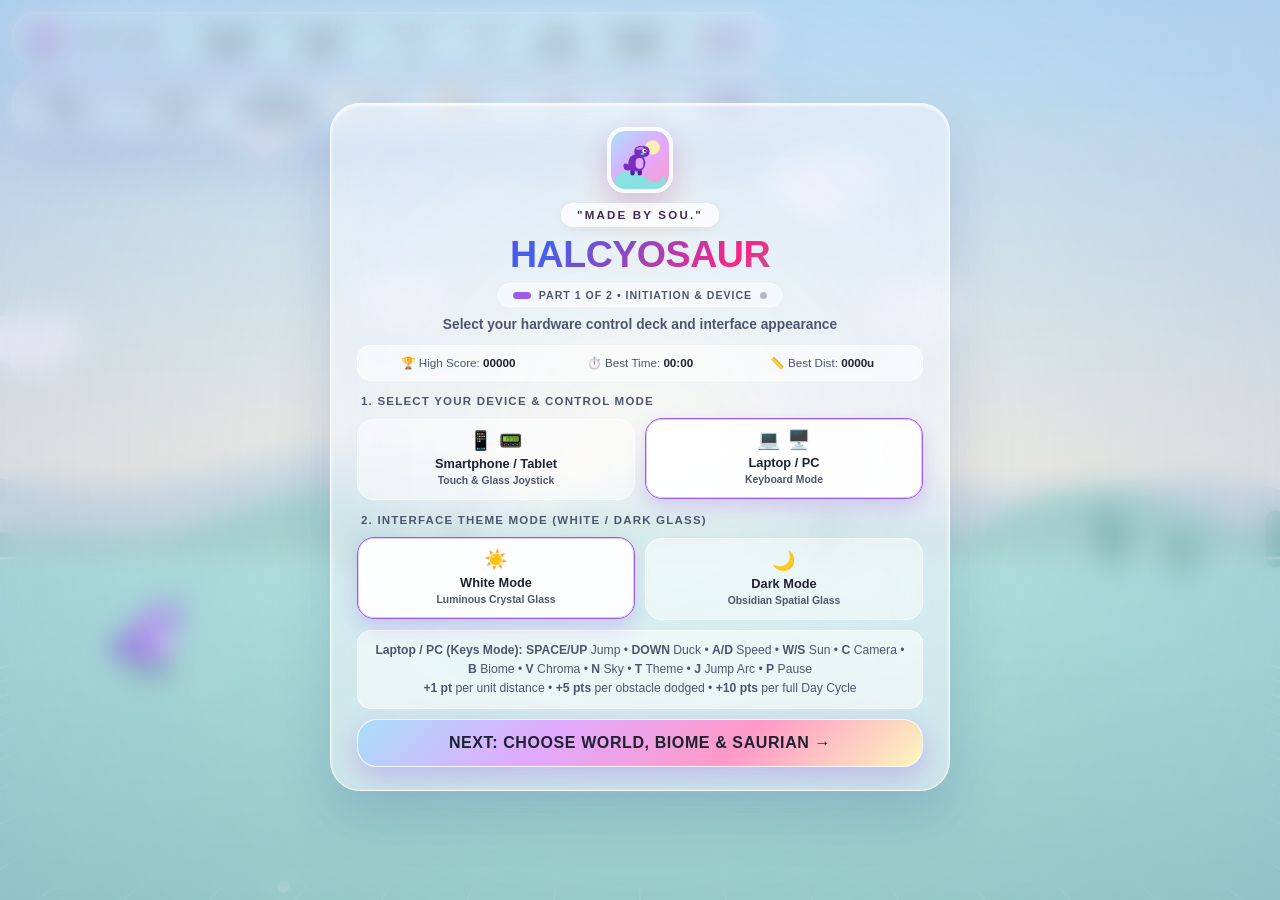
==== commit 48a5af33: "Update index.html" ====
--- a/index.html
+++ b/index.html
@@ -6,8 +6,835 @@
   <title>HALCYOSAUR — Made by Sou.</title>
   <!-- Custom Embedded SVG Favicon -->
   <link rel="icon" type="image/svg+xml" href="data:image/svg+xml,%3Csvg xmlns='http://www.w3.org/2000/svg' viewBox='0 0 120 120'%3E%3Cdefs%3E%3ClinearGradient id='bg' x1='0%25' y1='0%25' x2='100%25' y2='100%25'%3E%3Cstop offset='0%25' stop-color='%23b5e2fa'/%3E%3Cstop offset='50%25' stop-color='%23ffcad4'/%3E%3Cstop offset='100%25' stop-color='%23eddea4'/%3E%3C/linearGradient%3E%3C/defs%3E%3Crect width='120' height='120' rx='28' fill='url(%23bg)'/%3E%3Ccircle cx='86' cy='34' r='14' fill='%23fff3b0' opacity='0.9'/%3E%3Cpath d='M12 96 Q40 72 68 96 T108 92 L108 120 L12 120 Z' fill='%23a3e4d7' opacity='0.75'/%3E%3Cg transform='translate(24, 28)'%3E%3Crect x='14' y='24' width='34' height='36' rx='16' fill='%237b2cbf'/%3E%3Crect x='28' y='32' width='16' height='22' rx='8' fill='%23e0aaff'/%3E%3Crect x='26' y='8' width='30' height='22' rx='11' fill='%237b2cbf'/%3E%3Ccircle cx='46' cy='17' r='4' fill='%23ffffff'/%3E%3Ccircle cx='47.5' cy='17' r='2' fill='%231d1e2c'/%3E%3Cellipse cx='42' cy='23' rx='3.5' ry='2' fill='%2300f5d4'/%3E%3Cpath d='M16 44 Q2 36 6 52 Q10 58 20 54 Z' fill='%237b2cbf'/%3E%3Crect x='20' y='54' width='8' height='12' rx='4' fill='%235a189a'/%3E%3Crect x='34' y='54' width='8' height='12' rx='4' fill='%235a189a'/%3E%3C/g%3E%3Crect width='114' height='114' x='3' y='3' rx='25' fill='none' stroke='rgba(255,255,255,0.75)' stroke-width='3'/%3E%3C/svg%3E" />
-  <!-- Custom Stylesheet -->
-  <link rel="stylesheet" href="./style.css" />
+  <style>
+    :root {
+      --glass-bg: rgba(255, 255, 255, 0.46);
+      --glass-border: rgba(255, 255, 255, 0.78);
+      --glass-highlight: rgba(255, 255, 255, 0.92);
+      --glass-shadow: 0 24px 54px rgba(31, 38, 135, 0.16);
+      --text-primary: #1f2232;
+      --text-secondary: #4e566d;
+      --card-pill-bg: rgba(255, 255, 255, 0.48);
+      --card-pill-hover: rgba(255, 255, 255, 0.76);
+      --card-pill-active: rgba(255, 255, 255, 0.96);
+      --card-pill-border: rgba(255, 255, 255, 0.72);
+      --hint-bg: rgba(255, 255, 255, 0.54);
+      --badge-bg: rgba(255, 255, 255, 0.74);
+      --brand-text: #3b2d54;
+      --divider-color: rgba(255, 255, 255, 0.58);
+      --overlay-backdrop: radial-gradient(circle at center, rgba(255, 255, 255, 0.16), rgba(160, 175, 215, 0.38));
+      --font-system: -apple-system, BlinkMacSystemFont, "SF Pro Display", "Segoe UI", Roboto, Helvetica, sans-serif;
+      --ui-gap: 12px;
+    }
+
+    body[data-theme="dark"] {
+      --glass-bg: rgba(18, 21, 36, 0.58);
+      --glass-border: rgba(255, 255, 255, 0.22);
+      --glass-highlight: rgba(255, 255, 255, 0.28);
+      --glass-shadow: 0 26px 60px rgba(4, 6, 16, 0.52);
+      --text-primary: #f4f6ff;
+      --text-secondary: #b0b8d1;
+      --card-pill-bg: rgba(30, 35, 58, 0.56);
+      --card-pill-hover: rgba(46, 53, 84, 0.76);
+      --card-pill-active: rgba(68, 44, 118, 0.88);
+      --card-pill-border: rgba(255, 255, 255, 0.18);
+      --hint-bg: rgba(20, 25, 44, 0.62);
+      --badge-bg: rgba(34, 40, 68, 0.78);
+      --brand-text: #e6d9ff;
+      --divider-color: rgba(255, 255, 255, 0.22);
+      --overlay-backdrop: radial-gradient(circle at center, rgba(16, 20, 38, 0.34), rgba(8, 10, 22, 0.62));
+    }
+
+    * {
+      box-sizing: border-box;
+      margin: 0;
+      padding: 0;
+      user-select: none;
+      -webkit-user-select: none;
+      -webkit-tap-highlight-color: transparent;
+    }
+
+    body, html {
+      width: 100%;
+      height: 100%;
+      height: 100dvh;
+      overflow: hidden;
+      font-family: var(--font-system);
+      background: #f8edeb;
+      color: var(--text-primary);
+    }
+
+    #gameCanvas {
+      position: fixed;
+      inset: 0;
+      width: 100%;
+      height: 100%;
+      z-index: 1;
+      display: block;
+    }
+
+    /* LIQUID GLASS SURFACE & FOUR-CORNER SPREAD ENGINE */
+    .glass-panel {
+      position: relative;
+      overflow: hidden;
+      background: var(--glass-bg);
+      backdrop-filter: blur(32px) saturate(210%);
+      -webkit-backdrop-filter: blur(32px) saturate(210%);
+      border: 1.5px solid var(--glass-border);
+      box-shadow: var(--glass-shadow), inset 0 1.5px 3px var(--glass-highlight);
+      border-radius: clamp(20px, 3vw, 30px);
+      color: var(--text-primary);
+      will-change: transform, opacity;
+      transition: transform 0.52s cubic-bezier(0.22, 1, 0.36, 1),
+                  opacity 0.45s cubic-bezier(0.22, 1, 0.36, 1),
+                  border-color 0.45s cubic-bezier(0.22, 1, 0.36, 1),
+                  box-shadow 0.45s cubic-bezier(0.22, 1, 0.36, 1),
+                  color 0.4s ease,
+                  background-color 0.55s ease;
+    }
+
+    .glass-panel > *:not(.corner-spread-layer) {
+      position: relative;
+      z-index: 2;
+    }
+
+    .corner-spread-layer {
+      position: absolute;
+      inset: 0;
+      border-radius: inherit;
+      pointer-events: none;
+      overflow: hidden;
+      z-index: 1;
+    }
+
+    .corner-wave {
+      position: absolute;
+      width: 150%;
+      aspect-ratio: 1 / 1;
+      border-radius: 50%;
+      transform: translate(-50%, -50%) scale(0);
+      opacity: 0;
+      pointer-events: none;
+      will-change: transform, opacity;
+    }
+
+    .corner-wave.tl { top: 0; left: 0; }
+    .corner-wave.tr { top: 0; left: 100%; }
+    .corner-wave.bl { top: 100%; left: 0; }
+    .corner-wave.br { top: 100%; left: 100%; }
+
+    .corner-wave.spreading-dark {
+      background: radial-gradient(circle, rgba(16, 20, 36, 0.92) 0%, rgba(25, 30, 52, 0.78) 60%, rgba(25, 30, 52, 0) 100%);
+      animation: cornerSpreadAnim 0.68s cubic-bezier(0.22, 1, 0.36, 1) forwards;
+    }
+
+    .corner-wave.spreading-light {
+      background: radial-gradient(circle, rgba(255, 255, 255, 0.92) 0%, rgba(245, 248, 255, 0.78) 60%, rgba(255, 255, 255, 0) 100%);
+      animation: cornerSpreadAnim 0.68s cubic-bezier(0.22, 1, 0.36, 1) forwards;
+    }
+
+    @keyframes cornerSpreadAnim {
+      0% {
+        transform: translate(-50%, -50%) scale(0.02);
+        opacity: 0.95;
+      }
+      65% {
+        transform: translate(-50%, -50%) scale(1.15);
+        opacity: 0.9;
+      }
+      100% {
+        transform: translate(-50%, -50%) scale(1.45);
+        opacity: 0;
+      }
+    }
+
+    /* APP ICON STYLING */
+    .app-icon-badge {
+      width: clamp(50px, 8vh, 66px);
+      height: clamp(50px, 8vh, 66px);
+      margin: 0 auto 10px;
+      border-radius: clamp(14px, 2vh, 20px);
+      padding: 4px;
+      background: var(--badge-bg);
+      box-shadow: 0 10px 24px rgba(123, 44, 191, 0.24), inset 0 1px 2px var(--glass-highlight);
+      display: flex;
+      align-items: center;
+      justify-content: center;
+      animation: floatIcon 3.2s ease-in-out infinite;
+    }
+
+    .app-icon-badge svg {
+      width: 100%;
+      height: 100%;
+      border-radius: clamp(11px, 1.6vh, 16px);
+      display: block;
+    }
+
+    .hud-brand {
+      display: flex;
+      align-items: center;
+      gap: 10px;
+      padding-right: 12px;
+      border-right: 1.5px solid var(--divider-color);
+    }
+
+    .hud-brand svg {
+      width: clamp(26px, 4vw, 32px);
+      height: clamp(26px, 4vw, 32px);
+      border-radius: 8px;
+      box-shadow: 0 4px 10px rgba(0, 0, 0, 0.12);
+      flex-shrink: 0;
+    }
+
+    .hud-brand-name {
+      font-size: 0.78rem;
+      font-weight: 800;
+      letter-spacing: 0.8px;
+      color: var(--brand-text);
+    }
+
+    @keyframes floatIcon {
+      0%, 100% { transform: translateY(0px); }
+      50% { transform: translateY(-4px); }
+    }
+
+    /* FRONT SCREEN OVERLAY (2-STEP INITIATION) */
+    #frontScreen {
+      position: fixed;
+      inset: 0;
+      z-index: 25;
+      display: flex;
+      align-items: flex-start;
+      justify-content: center;
+      overflow-y: auto;
+      overflow-x: hidden;
+      -webkit-overflow-scrolling: touch;
+      touch-action: pan-y;
+      padding: max(14px, env(safe-area-inset-top)) max(14px, env(safe-area-inset-right)) max(20px, env(safe-area-inset-bottom)) max(14px, env(safe-area-inset-left));
+      background: var(--overlay-backdrop);
+      backdrop-filter: blur(14px);
+      -webkit-backdrop-filter: blur(14px);
+      transition: opacity 0.35s cubic-bezier(0.22, 1, 0.36, 1), transform 0.35s cubic-bezier(0.22, 1, 0.36, 1);
+    }
+
+    #frontScreen.hidden {
+      opacity: 0;
+      pointer-events: none;
+      transform: scale(1.03);
+    }
+
+    .menu-card {
+      width: 100%;
+      max-width: 620px;
+      margin: auto;
+      padding: clamp(16px, 2.6vh, 26px) clamp(16px, 3.4vw, 26px);
+      text-align: center;
+    }
+
+    .step-view {
+      display: none;
+      animation: stepFadeIn 0.32s cubic-bezier(0.22, 1, 0.36, 1);
+    }
+
+    .step-view.active {
+      display: flex;
+      flex-direction: column;
+      gap: 10px;
+    }
+
+    @keyframes stepFadeIn {
+      from { opacity: 0; transform: translateY(8px) scale(0.99); }
+      to { opacity: 1; transform: translateY(0) scale(1); }
+    }
+
+    .step-pill-bar {
+      display: inline-flex;
+      align-items: center;
+      justify-content: center;
+      gap: 8px;
+      padding: 5px 14px;
+      border-radius: 999px;
+      background: var(--card-pill-bg);
+      border: 1px solid var(--card-pill-border);
+      font-size: 0.66rem;
+      font-weight: 800;
+      letter-spacing: 1px;
+      text-transform: uppercase;
+      color: var(--text-secondary);
+      margin: 4px auto 8px;
+    }
+
+    .step-dot {
+      width: 7px;
+      height: 7px;
+      border-radius: 50%;
+      background: var(--text-secondary);
+      opacity: 0.4;
+      transition: all 0.25s ease;
+    }
+
+    .step-dot.active {
+      width: 18px;
+      border-radius: 99px;
+      background: #9b5de5;
+      opacity: 1;
+    }
+
+    .quote-badge {
+      display: inline-block;
+      padding: 5px 15px;
+      border-radius: 999px;
+      background: var(--badge-bg);
+      border: 1px solid var(--glass-border);
+      font-size: clamp(0.64rem, 1.4vw, 0.72rem);
+      font-weight: 800;
+      letter-spacing: 2.2px;
+      color: var(--brand-text);
+      margin-bottom: 6px;
+      box-shadow: 0 4px 12px rgba(0,0,0,0.06);
+    }
+
+    .game-title {
+      font-size: clamp(1.6rem, 4.8vw, 2.35rem);
+      font-weight: 800;
+      letter-spacing: -0.5px;
+      background: linear-gradient(135deg, #7b2cbf, #4361ee, #f72585, #00f5d4);
+      -webkit-background-clip: text;
+      -webkit-text-fill-color: transparent;
+      margin-bottom: 4px;
+      line-height: 1.12;
+    }
+
+    .game-subtitle {
+      font-size: clamp(0.75rem, 1.8vw, 0.86rem);
+      color: var(--text-secondary);
+      font-weight: 600;
+      line-height: 1.4;
+    }
+
+    .section-label {
+      font-size: clamp(0.65rem, 1.45vw, 0.72rem);
+      text-transform: uppercase;
+      letter-spacing: 1.2px;
+      font-weight: 800;
+      color: var(--text-secondary);
+      margin: 4px 0 2px;
+      text-align: left;
+      padding-left: 4px;
+    }
+
+    .option-grid {
+      display: grid;
+      grid-template-columns: repeat(4, 1fr);
+      gap: 10px;
+    }
+
+    .option-grid.two-col {
+      grid-template-columns: repeat(2, 1fr);
+    }
+
+    .option-grid.three-col {
+      grid-template-columns: repeat(3, 1fr);
+    }
+
+    .option-grid.six-col {
+      grid-template-columns: repeat(6, 1fr);
+    }
+
+    .option-btn {
+      position: relative;
+      overflow: hidden;
+      padding: clamp(8px, 1.3vh, 12px) clamp(6px, 1.1vw, 10px);
+      border-radius: clamp(13px, 1.8vw, 17px);
+      border: 1.5px solid var(--card-pill-border);
+      background: var(--card-pill-bg);
+      cursor: pointer;
+      display: flex;
+      flex-direction: column;
+      align-items: center;
+      justify-content: center;
+      gap: 4px;
+      font-family: var(--font-system);
+      font-weight: 700;
+      font-size: clamp(0.71rem, 1.55vw, 0.8rem);
+      color: var(--text-primary);
+      transition: transform 0.18s cubic-bezier(0.22, 1, 0.36, 1),
+                  background 0.25s ease,
+                  border-color 0.25s ease,
+                  box-shadow 0.25s ease,
+                  color 0.25s ease;
+      touch-action: manipulation;
+    }
+
+    .option-btn span.icon { font-size: clamp(1.05rem, 2.1vh, 1.3rem); line-height: 1.1; }
+    .option-btn small { font-size: clamp(0.57rem, 1.15vw, 0.65rem); font-weight: 600; color: var(--text-secondary); line-height: 1.2; }
+    .option-btn:hover { transform: translateY(-2px); background: var(--card-pill-hover); }
+    .option-btn.active {
+      background: var(--card-pill-active);
+      border-color: #9b5de5;
+      box-shadow: 0 8px 20px rgba(155, 93, 229, 0.26), inset 0 0 0 1px rgba(155, 93, 229, 0.32);
+      transform: translateY(-1px);
+    }
+
+    .chroma-swatch {
+      width: clamp(22px, 3.2vh, 28px);
+      height: clamp(22px, 3.2vh, 28px);
+      border-radius: 50%;
+      border: 2px solid rgba(255, 255, 255, 0.95);
+      box-shadow: 0 3px 10px rgba(0, 0, 0, 0.18);
+      margin-bottom: 2px;
+    }
+
+    .controls-hint {
+      font-size: clamp(0.68rem, 1.5vw, 0.76rem);
+      color: var(--text-secondary);
+      background: var(--hint-bg);
+      border: 1px solid var(--card-pill-border);
+      border-radius: 14px;
+      padding: 10px 14px;
+      line-height: 1.55;
+      text-align: center;
+    }
+
+    .session-records-banner {
+      display: grid;
+      grid-template-columns: repeat(3, 1fr);
+      gap: 10px;
+      padding: 10px 14px;
+      border-radius: 14px;
+      background: var(--hint-bg);
+      border: 1px solid var(--card-pill-border);
+      font-size: 0.73rem;
+      color: var(--text-secondary);
+      text-align: center;
+    }
+
+    .session-records-banner b {
+      color: var(--text-primary);
+      font-variant-numeric: tabular-nums;
+    }
+
+    .start-btn {
+      width: 100%;
+      padding: clamp(11px, 1.85vh, 14px);
+      border-radius: clamp(16px, 2.4vw, 20px);
+      border: 1.5px solid rgba(255, 255, 255, 0.82);
+      background: linear-gradient(135deg, #a9def9, #e0aaff, #ff99c8, #fcf6bd);
+      color: #1f2232;
+      font-family: var(--font-system);
+      font-size: clamp(0.88rem, 2vw, 1rem);
+      font-weight: 800;
+      letter-spacing: 0.6px;
+      cursor: pointer;
+      box-shadow: 0 10px 26px rgba(155, 93, 229, 0.32);
+      transition: transform 0.2s cubic-bezier(0.22, 1, 0.36, 1), box-shadow 0.2s ease;
+      touch-action: manipulation;
+    }
+
+    .start-btn:hover {
+      transform: translateY(-2px) scale(1.01);
+      box-shadow: 0 14px 32px rgba(155, 93, 229, 0.44);
+    }
+
+    .secondary-btn {
+      width: 100%;
+      padding: clamp(9px, 1.5vh, 12px);
+      border-radius: clamp(14px, 2vw, 18px);
+      border: 1.5px solid var(--card-pill-border);
+      background: var(--card-pill-bg);
+      color: var(--text-primary);
+      font-family: var(--font-system);
+      font-size: clamp(0.78rem, 1.75vw, 0.88rem);
+      font-weight: 800;
+      letter-spacing: 0.4px;
+      cursor: pointer;
+      transition: transform 0.18s ease, background 0.18s ease;
+      touch-action: manipulation;
+    }
+
+    .secondary-btn:hover {
+      background: var(--card-pill-hover);
+      transform: translateY(-1px);
+    }
+
+    .btn-row {
+      display: grid;
+      grid-template-columns: 1fr 1.6fr;
+      gap: 12px;
+      margin-top: 4px;
+    }
+
+    /* TOP HUD & NON-OVERLAPPING EQUAL-DISTANCE LAYOUT */
+    #hud {
+      position: fixed;
+      top: max(12px, env(safe-area-inset-top));
+      left: max(12px, env(safe-area-inset-left));
+      right: max(12px, env(safe-area-inset-right));
+      z-index: 10;
+      display: flex;
+       flex-direction: column;
+      gap: 10px;
+      pointer-events: none;
+    }
+
+    .hud-top-row {
+      width: 100%;
+      display: flex;
+      justify-content: space-between;
+      align-items: flex-start;
+      gap: 12px;
+      flex-wrap: wrap;
+    }
+
+    .hud-card {
+      padding: 10px 14px;
+      border-radius: clamp(16px, 2.4vw, 22px);
+      pointer-events: auto;
+      display: flex;
+      align-items: center;
+      justify-content: center;
+      gap: 14px;
+      flex-wrap: wrap;
+      transform: translateY(0) scale(1);
+      opacity: 1;
+    }
+
+    /* Smooth Slide-Out & Fade-Into-Background for Hidden HUD Panels */
+    .hud-card.ui-hidden-left {
+      transform: translateY(-135%) translateX(-24px) scale(0.92);
+      opacity: 0;
+      pointer-events: none;
+    }
+
+    .hud-card.ui-hidden-right {
+      transform: translateY(-135%) translateX(24px) scale(0.92);
+      opacity: 0;
+      pointer-events: none;
+    }
+
+    .stat-group {
+      display: flex;
+      flex-direction: column;
+      align-items: center;
+      justify-content: center;
+      gap: 3px;
+      min-width: 54px;
+      text-align: center;
+    }
+
+    .stat-label {
+      font-size: clamp(0.5rem, 1.02vw, 0.58rem);
+      font-weight: 700;
+      text-transform: uppercase;
+      letter-spacing: 0.7px;
+      opacity: 0.76;
+      line-height: 1.1;
+      white-space: nowrap;
+    }
+
+    .stat-value {
+      font-size: clamp(0.84rem, 1.75vw, 1.04rem);
+      font-weight: 800;
+      font-variant-numeric: tabular-nums;
+      line-height: 1.15;
+      white-space: nowrap;
+    }
+
+    .hud-btn {
+      padding: 7px 11px;
+      border-radius: 12px;
+      border: 1px solid var(--card-pill-border);
+      background: var(--card-pill-bg);
+      font-family: var(--font-system);
+      font-weight: 700;
+      font-size: clamp(0.65rem, 1.3vw, 0.74rem);
+      cursor: pointer;
+      color: var(--text-primary);
+      display: inline-flex;
+      align-items: center;
+      justify-content: center;
+      gap: 5px;
+      white-space: nowrap;
+      transition: transform 0.18s cubic-bezier(0.22, 1, 0.36, 1), background 0.2s ease, opacity 0.2s ease;
+      touch-action: manipulation;
+    }
+
+    .hud-btn:hover {
+      background: var(--card-pill-hover);
+      transform: translateY(-1.5px);
+    }
+
+    .hud-hide-btn {
+      background: rgba(155, 93, 229, 0.14);
+      border-color: rgba(155, 93, 229, 0.38);
+    }
+
+    /* CENTRALIZED UNHIDE ALL UI BUTTON (STRICTLY NON-OVERLAPPING) */
+    #centralUnhideWrap {
+      width: 100%;
+      display: flex;
+      justify-content: center;
+      align-items: center;
+      pointer-events: none;
+      min-height: 0;
+    }
+
+    #unhideAllBtn {
+      pointer-events: none;
+      opacity: 0;
+      transform: translateY(-28px) scale(0.88);
+      padding: 9px 20px;
+      border-radius: 999px;
+      font-family: var(--font-system);
+      font-weight: 800;
+      font-size: clamp(0.72rem, 1.5vw, 0.82rem);
+      letter-spacing: 0.8px;
+      color: var(--text-primary);
+      cursor: pointer;
+      display: inline-flex;
+      align-items: center;
+      justify-content: center;
+      gap: 8px;
+      box-shadow: 0 14px 34px rgba(123, 44, 191, 0.28), inset 0 1.5px 3px var(--glass-highlight);
+      transition: transform 0.46s cubic-bezier(0.22, 1, 0.36, 1),
+                  opacity 0.42s cubic-bezier(0.22, 1, 0.36, 1),
+                  background 0.25s ease;
+    }
+
+    #unhideAllBtn.visible {
+      opacity: 1;
+      transform: translateY(0) scale(1);
+      pointer-events: auto;
+    }
+
+    #unhideAllBtn:hover {
+      transform: translateY(-2px) scale(1.03);
+    }
+
+    /* TOUCH & JOYSTICK CONTROLS (NEVER HIDDEN ON MOBILE) */
+    #touchControls {
+      position: fixed;
+      bottom: max(14px, env(safe-area-inset-bottom));
+      left: max(14px, env(safe-area-inset-left));
+      right: max(14px, env(safe-area-inset-right));
+      z-index: 12;
+      display: none;
+      justify-content: space-between;
+      align-items: flex-end;
+      pointer-events: none;
+    }
+
+    #touchControls.visible { display: flex; }
+
+    .joystick-zone {
+      width: clamp(104px, 24vw, 132px);
+      height: clamp(104px, 24vw, 132px);
+      border-radius: 50%;
+      position: relative;
+      pointer-events: auto;
+      display: flex;
+      align-items: center;
+      justify-content: center;
+      touch-action: none;
+    }
+
+    .joystick-axis-label {
+      position: absolute;
+      font-size: clamp(0.48rem, 1.2vw, 0.56rem);
+      font-weight: 800;
+      opacity: 0.68;
+      pointer-events: none;
+    }
+    .axis-top { top: 6px; }
+    .axis-bottom { bottom: 6px; }
+    .axis-left { left: 5px; }
+    .axis-right { right: 5px; }
+
+    #joystickKnob {
+      width: clamp(40px, 9.5vw, 50px);
+      height: clamp(40px, 9.5vw, 50px);
+      border-radius: 50%;
+      background: rgba(255, 255, 255, 0.92);
+      border: 1.5px solid #fff;
+      box-shadow: 0 6px 16px rgba(0,0,0,0.18);
+      transform: translate(0px, 0px);
+      transition: transform 0.05s linear;
+    }
+
+    .action-pad { display: flex; gap: 12px; pointer-events: auto; }
+
+    .touch-action-btn {
+      width: clamp(64px, 16vw, 78px);
+      height: clamp(64px, 16vw, 78px);
+      border-radius: clamp(18px, 4vw, 24px);
+      font-family: var(--font-system);
+      font-weight: 800;
+      font-size: clamp(0.68rem, 1.8vw, 0.78rem);
+      color: var(--text-primary);
+      display: flex;
+      flex-direction: column;
+      align-items: center;
+      justify-content: center;
+      gap: 4px;
+      cursor: pointer;
+      touch-action: none;
+    }
+    .touch-action-btn:active { transform: scale(0.93); background: var(--card-pill-active); }
+
+    /* DEDICATED PAUSE & LIVE ENVIRONMENT CUSTOMIZATION SCREEN */
+    #pauseModal {
+      position: fixed;
+      inset: 0;
+      z-index: 22;
+      display: flex;
+      align-items: flex-start;
+      justify-content: center;
+      overflow-y: auto;
+      -webkit-overflow-scrolling: touch;
+      padding: max(14px, env(safe-area-inset-top)) 14px max(18px, env(safe-area-inset-bottom));
+      background: var(--overlay-backdrop);
+      backdrop-filter: blur(16px);
+      -webkit-backdrop-filter: blur(16px);
+      opacity: 0;
+      pointer-events: none;
+      transition: opacity 0.28s cubic-bezier(0.22, 1, 0.36, 1);
+    }
+
+    #pauseModal.visible {
+      opacity: 1;
+      pointer-events: auto;
+    }
+
+    .pause-card {
+      margin: auto;
+      padding: clamp(16px, 2.6vh, 24px) clamp(16px, 3.2vw, 26px);
+      text-align: center;
+      max-width: 580px;
+      width: 100%;
+      display: flex;
+      flex-direction: column;
+      gap: 8px;
+    }
+
+    /* 3-SECOND CIRCULAR COUNTDOWN OVERLAY */
+    #countdownOverlay {
+      position: fixed;
+      inset: 0;
+      z-index: 24;
+      display: flex;
+      align-items: center;
+      justify-content: center;
+      pointer-events: none;
+      opacity: 0;
+      transform: scale(0.92);
+      transition: opacity 0.26s cubic-bezier(0.22, 1, 0.36, 1), transform 0.26s cubic-bezier(0.22, 1, 0.36, 1);
+    }
+
+    #countdownOverlay.visible {
+      opacity: 1;
+      transform: scale(1);
+      pointer-events: auto;
+    }
+
+    .countdown-circle-card {
+      width: clamp(150px, 28vw, 190px);
+      height: clamp(150px, 28vw, 190px);
+      border-radius: 50%;
+      display: flex;
+      align-items: center;
+      justify-content: center;
+      position: relative;
+      box-shadow: 0 24px 60px rgba(123, 44, 191, 0.28), inset 0 2px 4px var(--glass-highlight);
+    }
+
+    .countdown-rim-svg {
+      position: absolute;
+      inset: 6px;
+      width: calc(100% - 12px);
+      height: calc(100% - 12px);
+      pointer-events: none;
+      will-change: transform;
+    }
+
+    .countdown-numeral-wrap {
+      display: flex;
+      flex-direction: column;
+      align-items: center;
+      justify-content: center;
+      z-index: 3;
+    }
+
+    #countdownNumeral {
+      font-size: clamp(3.2rem, 8vw, 4.4rem);
+      font-weight: 900;
+      line-height: 1;
+      font-variant-numeric: tabular-nums;
+      background: linear-gradient(135deg, #7b2cbf, #4361ee, #f72585, #00f5d4);
+      -webkit-background-clip: text;
+      -webkit-text-fill-color: transparent;
+      will-change: transform, opacity;
+    }
+
+    .countdown-subtext {
+      font-size: 0.66rem;
+      font-weight: 800;
+      letter-spacing: 1.8px;
+      text-transform: uppercase;
+      color: var(--text-secondary);
+      margin-top: 4px;
+    }
+
+    /* GAME OVER MODAL */
+    #gameOverModal {
+      position: fixed;
+      inset: 0;
+      z-index: 23;
+      display: flex;
+      align-items: flex-start;
+      justify-content: center;
+      overflow-y: auto;
+      -webkit-overflow-scrolling: touch;
+      padding: 16px;
+      background: var(--overlay-backdrop);
+      backdrop-filter: blur(14px);
+      -webkit-backdrop-filter: blur(14px);
+      opacity: 0;
+      pointer-events: none;
+      transition: opacity 0.28s ease;
+    }
+    #gameOverModal.visible { opacity: 1; pointer-events: auto; }
+
+    .gameover-card {
+      margin: auto;
+      padding: clamp(20px, 3.5vh, 28px) clamp(20px, 4vw, 32px);
+      text-align: center;
+      max-width: 460px;
+      width: 100%;
+    }
+
+    /* PORTRAIT MOBILE & NARROW SCREENS */
+    @media (max-width: 720px) {
+      .option-grid { grid-template-columns: repeat(2, 1fr); }
+      .option-grid.six-col { grid-template-columns: repeat(3, 1fr); }
+      .hud-brand-name { display: none; }
+      .hud-top-row { gap: 8px; }
+      .hud-card { width: 100%; justify-content: space-evenly; gap: 8px; padding: 8px 10px; }
+      .stat-group { min-width: 44px; }
+      .btn-row { grid-template-columns: 1fr; }
+      .session-records-banner { grid-template-columns: 1fr; gap: 6px; }
+    }
+
+    /* SHORT SCREENS & MOBILE LANDSCAPE */
+    @media (max-height: 720px) {
+      .app-icon-badge { width: 42px; height: 42px; margin-bottom: 4px; }
+      .menu-card, .pause-card { padding: 12px 16px; }
+      .option-grid { grid-template-columns: repeat(4, 1fr); gap: 6px; }
+      .option-grid.six-col { grid-template-columns: repeat(6, 1fr); }
+      .option-btn { padding: 6px 4px; }
+      .controls-hint { padding: 7px 10px; }
+      .start-btn { padding: 9px; }
+    }
+  </style>
 </head>
 <body data-theme="light">
 
@@ -454,6 +1281,1805 @@
     </div>
   </div>
 
-  <script type="module" src="./main.js"></script>
+  <script>
+    /**************************************************************
+     * 0. FOUR-CORNER SIMULTANEOUS UI THEME TRANSITION ENGINE
+     *    Injects 4 corner radial emitters inside every glass UI zone
+     **************************************************************/
+    function initCornerSpreadLayers() {
+      document.querySelectorAll('.glass-panel').forEach(panel => {
+        if (!panel.querySelector('.corner-spread-layer')) {
+          const layer = document.createElement('div');
+          layer.className = 'corner-spread-layer';
+          ['tl', 'tr', 'bl', 'br'].forEach(pos => {
+            const wave = document.createElement('span');
+            wave.className = `corner-wave ${pos}`;
+            layer.appendChild(wave);
+          });
+          panel.insertBefore(layer, panel.firstChild);
+        }
+      });
+    }
+    initCornerSpreadLayers();
+
+    let currentUITheme = 'light';
+
+    function applyUIThemeWithCornerSpread(targetTheme) {
+      if (targetTheme !== 'light' && targetTheme !== 'dark') return;
+      const spreadClass = targetTheme === 'dark' ? 'spreading-dark' : 'spreading-light';
+
+      // Trigger simultaneous 4-corner radial spread inside each glass UI zone separately
+      document.querySelectorAll('.glass-panel .corner-wave').forEach(wave => {
+        wave.classList.remove('spreading-dark', 'spreading-light');
+        void wave.offsetWidth;
+        wave.classList.add(spreadClass);
+      });
+
+      currentUITheme = targetTheme;
+      document.body.setAttribute('data-theme', targetTheme);
+
+      // Sync all UI theme buttons across Initiation, Pause, and HUD
+      document.querySelectorAll('[data-uitheme]').forEach(btn => {
+        btn.classList.toggle('active', btn.dataset.uitheme === targetTheme);
+      });
+
+      const quickBtn = document.getElementById('themeQuickBtn');
+      if (quickBtn) {
+        quickBtn.textContent = targetTheme === 'dark' ? '🌙 Dark UI' : '☀️ Light UI';
+      }
+    }
+
+    /**************************************************************
+     * 0.5. INDIVIDUAL UI HIDE & CENTRALIZED UNHIDE ALL SYSTEM
+     *      (Touch controls in phone mode can NEVER be hidden)
+     **************************************************************/
+    const hudStatsCard = document.getElementById('hudStatsCard');
+    const hudControlsCard = document.getElementById('hudControlsCard');
+    const unhideAllBtn = document.getElementById('unhideAllBtn');
+
+    const uiVisibility = {
+      statsHidden: false,
+      controlsHidden: false
+    };
+
+    function syncUnhideButtonVisibility() {
+      const anyHidden = uiVisibility.statsHidden || uiVisibility.controlsHidden;
+      unhideAllBtn.classList.toggle('visible', anyHidden);
+    }
+
+    function hideIndividualHudPanel(panelType) {
+      audio.init();
+      audio.playTone(380, 'sine', 0.14, 0.08, 240, 0);
+      if (panelType === 'stats') {
+        uiVisibility.statsHidden = true;
+        hudStatsCard.classList.add('ui-hidden-left');
+      } else if (panelType === 'controls') {
+        uiVisibility.controlsHidden = true;
+        hudControlsCard.classList.add('ui-hidden-right');
+      }
+      // Note: #touchControls is strictly never hidden in mobile mode
+      syncUnhideButtonVisibility();
+    }
+
+    function unhideAllHudPanels() {
+      audio.init();
+      audio.playTone(440, 'sine', 0.16, 0.1, 660, 0);
+      uiVisibility.statsHidden = false;
+      uiVisibility.controlsHidden = false;
+      hudStatsCard.classList.remove('ui-hidden-left');
+      hudControlsCard.classList.remove('ui-hidden-right');
+      syncUnhideButtonVisibility();
+    }
+
+    document.getElementById('hideStatsHudBtn').addEventListener('click', () => hideIndividualHudPanel('stats'));
+    document.getElementById('hideControlsHudBtn').addEventListener('click', () => hideIndividualHudPanel('controls'));
+    unhideAllBtn.addEventListener('click', unhideAllHudPanels);
+
+    /**************************************************************
+     * 1. ZERO-LAG WEB AUDIO API SYNTHESIZER
+     **************************************************************/
+    class PastelAudioEngine {
+      constructor() {
+        this.ctx = null;
+        this.enabled = true;
+        this.bgmInterval = null;
+        this.step = 0;
+        this.melodyNotes = [261.63, 293.66, 329.63, 392.00, 440.00, 523.25, 659.25, 587.33];
+      }
+
+      init() {
+        if (!this.ctx) {
+          const AudioCtx = window.AudioContext || window.webkitAudioContext;
+          this.ctx = new AudioCtx();
+        }
+        if (this.ctx.state === 'suspended') this.ctx.resume();
+      }
+
+      playTone(freq, type = 'sine', duration = 0.18, gainVal = 0.12, slideTo = null, delayOffset = 0) {
+        if (!this.enabled || !this.ctx) return;
+        const start = this.ctx.currentTime + delayOffset;
+        const osc = this.ctx.createOscillator();
+        const gain = this.ctx.createGain();
+        osc.type = type;
+        osc.frequency.setValueAtTime(freq, start);
+        if (slideTo) osc.frequency.exponentialRampToValueAtTime(slideTo, start + duration);
+
+        gain.gain.setValueAtTime(0.0001, start);
+        gain.gain.linearRampToValueAtTime(gainVal, start + 0.018);
+        gain.gain.exponentialRampToValueAtTime(0.0001, start + duration);
+
+        osc.connect(gain);
+        gain.connect(this.ctx.destination);
+        osc.start(start);
+        osc.stop(start + duration + 0.01);
+        osc.onended = () => {
+          osc.disconnect();
+          gain.disconnect();
+        };
+      }
+
+      playJump() { this.playTone(320, 'sine', 0.20, 0.15, 620, 0); }
+      playDuck() { this.playTone(420, 'triangle', 0.13, 0.13, 190, 0); }
+      playCountdownTick(num) {
+        const pitch = num === 1 ? 659.25 : (num === 2 ? 523.25 : 440.0);
+        this.playTone(pitch, 'sine', 0.22, 0.14, pitch * 1.12, 0);
+      }
+      playCountdownGo() {
+        this.playTone(587.33, 'sine', 0.16, 0.15, 880, 0);
+        this.playTone(880.0, 'triangle', 0.26, 0.15, 1046.5, 0.06);
+      }
+      playDodge() {
+        this.playTone(587.33, 'sine', 0.14, 0.13, 880, 0);
+        this.playTone(880.00, 'sine', 0.22, 0.13, 1174.66, 0.065);
+      }
+      playDayCycleBonus() {
+        this.playTone(523.25, 'triangle', 0.20, 0.14, null, 0);
+        this.playTone(659.25, 'triangle', 0.20, 0.14, null, 0.085);
+        this.playTone(783.99, 'sine', 0.32, 0.16, null, 0.17);
+      }
+      playSpeedShift(accelerate) {
+        this.playTone(accelerate ? 440 : 360, 'sine', 0.09, 0.08, accelerate ? 540 : 280, 0);
+      }
+      playGameOver() {
+        this.playTone(392.00, 'triangle', 0.24, 0.17, 349.23, 0);
+        this.playTone(329.63, 'triangle', 0.38, 0.17, 261.63, 0.18);
+      }
+
+      startAmbientMusic() {
+        this.stopAmbientMusic();
+        this.bgmInterval = setInterval(() => {
+          if (!this.enabled || !game.running || game.paused || game.countingDown || game.gameOver) return;
+          const note = this.melodyNotes[this.step % this.melodyNotes.length];
+          this.playTone(note, 'sine', 0.62, 0.032, null, 0);
+          if (this.step % 4 === 0) this.playTone(note / 2, 'triangle', 1.05, 0.028, null, 0);
+          this.step++;
+        }, 480);
+      }
+
+      stopAmbientMusic() {
+        if (this.bgmInterval) {
+          clearInterval(this.bgmInterval);
+          this.bgmInterval = null;
+        }
+      }
+    }
+
+    const audio = new PastelAudioEngine();
+
+    /**************************************************************
+     * 2. SPATIAL CHROMA PALETTES (DINO COLORS)
+     **************************************************************/
+    const DINO_CHROMAS = {
+      iris: {
+        primary: '#6c2bd9',
+        highlight: '#c77dff',
+        belly: '#f3d5ff',
+        accent: '#00f5d4',
+        rim: 'rgba(169, 222, 249, 0.85)',
+        cheek: '#00f5d4'
+      },
+      titanium: {
+        primary: '#3a506b',
+        highlight: '#adb5bd',
+        belly: '#f8f9fa',
+        accent: '#00bbf9',
+        rim: 'rgba(224, 251, 252, 0.9)',
+        cheek: '#72efdd'
+      },
+      biolum: {
+        primary: '#0077b6',
+        highlight: '#48cae4',
+        belly: '#d8f3dc',
+        accent: '#80ffdb',
+        rim: 'rgba(128, 255, 219, 0.9)',
+        cheek: '#b7efc5'
+      },
+      plasma: {
+        primary: '#d90429',
+        highlight: '#ff758f',
+        belly: '#fff3b0',
+        accent: '#ffbe0b',
+        rim: 'rgba(255, 190, 11, 0.9)',
+        cheek: '#ffbe0b'
+      },
+      holorose: {
+        primary: '#b5179e',
+        highlight: '#ff70a6',
+        belly: '#ffe5ec',
+        accent: '#fee440',
+        rim: 'rgba(255, 202, 212, 0.92)',
+        cheek: '#fee440'
+      },
+      darkmatter: {
+        primary: '#190033',
+        highlight: '#5a189a',
+        belly: '#c77dff',
+        accent: '#72efdd',
+        rim: 'rgba(114, 239, 221, 0.92)',
+        cheek: '#72efdd'
+      }
+    };
+
+    /**************************************************************
+     * 3. PASTEL TERRAIN PALETTES (WORLD BIOMES)
+     **************************************************************/
+    const TERRAINS = {
+      grass: {
+        name: 'Pratum',
+        daySkyTop: [181, 226, 250], daySkyBot: [255, 243, 219],
+        nightSkyTop: [43, 45, 66], nightSkyBot: [92, 84, 112],
+        groundTop: [163, 228, 215], groundBot: [118, 190, 170],
+        nightGroundTop: [58, 90, 85], nightGroundBot: [35, 60, 58],
+        mountainFar: 'rgba(169, 204, 227, 0.55)', mountainNear: 'rgba(130, 204, 185, 0.65)',
+        obsPrimary: '#f28482', obsSecondary: '#f5cac3',
+        birdColor: '#84a59d', propColor: 'rgba(105, 175, 155, 0.7)',
+        particleColor: 'rgba(255, 250, 220, 0.8)'
+      },
+      snow: {
+        name: 'Nix',
+        daySkyTop: [202, 240, 248], daySkyBot: [237, 242, 251],
+        nightSkyTop: [29, 53, 87], nightSkyBot: [69, 123, 157],
+        groundTop: [241, 250, 238], groundBot: [188, 212, 230],
+        nightGroundTop: [90, 120, 150], nightGroundBot: [55, 80, 110],
+        mountainFar: 'rgba(189, 224, 254, 0.65)', mountainNear: 'rgba(162, 210, 255, 0.75)',
+        obsPrimary: '#72efdd', obsSecondary: '#5390d9',
+        birdColor: '#b56576', propColor: 'rgba(140, 195, 235, 0.75)',
+        particleColor: 'rgba(255, 255, 255, 0.9)'
+      },
+      sakura: {
+        name: 'Cerasus',
+        daySkyTop: [255, 202, 212], daySkyBot: [255, 239, 232],
+        nightSkyTop: [59, 40, 68], nightSkyBot: [114, 75, 110],
+        groundTop: [255, 215, 225], groundBot: [232, 172, 190],
+        nightGroundTop: [88, 58, 82], nightGroundBot: [55, 36, 52],
+        mountainFar: 'rgba(244, 172, 183, 0.55)', mountainNear: 'rgba(216, 146, 166, 0.65)',
+        obsPrimary: '#ff8fab', obsSecondary: '#fb6f92',
+        birdColor: '#9d8189', propColor: 'rgba(235, 145, 175, 0.7)',
+        particleColor: 'rgba(255, 183, 197, 0.88)'
+      },
+      dunes: {
+        name: 'Arena',
+        daySkyTop: [249, 199, 132], daySkyBot: [252, 239, 218],
+        nightSkyTop: [48, 35, 62], nightSkyBot: [108, 70, 95],
+        groundTop: [247, 202, 160], groundBot: [224, 159, 120],
+        nightGroundTop: [95, 68, 72], nightGroundBot: [62, 42, 48],
+        mountainFar: 'rgba(242, 178, 140, 0.55)', mountainNear: 'rgba(218, 145, 115, 0.65)',
+        obsPrimary: '#84a98c', obsSecondary: '#52796f',
+        birdColor: '#e07a5f', propColor: 'rgba(210, 140, 105, 0.7)',
+        particleColor: 'rgba(255, 230, 180, 0.75)'
+      }
+    };
+
+    const CAMERA_MODES = [
+      { key: 'standard', label: 'Standard', scale: 1.0, offsetY: 0, offsetX: 0 },
+      { key: 'cinematic', label: 'Wide', scale: 0.86, offsetY: 16, offsetX: -20 },
+      { key: 'low', label: 'Low Action', scale: 1.12, offsetY: -22, offsetX: 28 },
+      { key: 'aerial', label: 'Sky Overview', scale: 0.92, offsetY: 36, offsetX: 0 }
+    ];
+
+    /**************************************************************
+     * 4. GAME STATE & ULTRA-SMOOTH DELTA-TIME ENGINE
+     **************************************************************/
+    const canvas = document.getElementById('gameCanvas');
+    const ctx = canvas.getContext('2d', { alpha: false, desynchronized: true });
+
+    const STORAGE_KEYS = {
+      highScore: 'halcyosaur_sessionHighScore',
+      bestTime: 'halcyosaur_sessionBestTime',
+      bestDist: 'halcyosaur_sessionBestDist'
+    };
+
+    const hudEls = {
+      score: document.getElementById('scoreVal'),
+      dist: document.getElementById('distVal'),
+      dodge: document.getElementById('dodgeVal'),
+      days: document.getElementById('daysVal'),
+      time: document.getElementById('timeVal'),
+      high: document.getElementById('highScoreVal'),
+      speed: document.getElementById('speedVal'),
+      cycle: document.getElementById('cycleVal'),
+      cam: document.getElementById('camVal')
+    };
+
+    const hudCache = {
+      score: -1, dist: -1, dodge: -1, days: -1, time: '', high: -1, speed: '', cycle: '', cam: ''
+    };
+
+    const game = {
+      controlMode: 'keys',
+      terrainKey: 'grass',
+      dinoSpecies: 'rex',
+      dinoChromaKey: 'iris',
+      skyMode: 'cycle', // 'cycle' | 'day' | 'sunset' | 'night'
+
+      cameraIndex: 0,
+      camScale: 1.0,
+      camOffsetX: 0,
+      camOffsetY: 0,
+      showJumpProjectile: true,
+
+      running: false,
+      paused: false,
+      countingDown: false,
+      gameOver: false,
+
+      distanceUnits: 0,
+      bonusScore: 0,
+      score: 0,
+      highScore: parseInt(sessionStorage.getItem(STORAGE_KEYS.highScore) || '0', 10),
+      bestTimeSeconds: parseFloat(sessionStorage.getItem(STORAGE_KEYS.bestTime) || '0'),
+      bestDistance: parseInt(sessionStorage.getItem(STORAGE_KEYS.bestDist) || '0', 10),
+      dodgeCount: 0,
+      daysCompleted: 0,
+      elapsedSeconds: 0,
+
+      speed: 8,
+      targetSpeed: 8,
+      minSpeed: 4,
+      maxSpeed: 16,
+
+      dayPhase: 0,
+      targetDayPhase: 0,
+      dayCycleSpeed: 1.0,
+      minCycleSpeed: 0.2,
+      maxCycleSpeed: 5.0,
+
+      groundY: 0,
+      horizonY: 0,
+      worldDistance: 0,
+      hillSeed1: Math.random() * 1000,
+      hillSeed2: Math.random() * 1000,
+      projectilePulsePhase: 0,
+
+      dino: {
+        x: 130,
+        y: 0,
+        vy: 0,
+        jumping: false,
+        ducking: false,
+        legPhase: 0
+      },
+
+      obstacles: [],
+      sceneryProps: [],
+      particles: [],
+      ambientParticles: [],
+      floatingTexts: [],
+      shockwaves: [],
+      clouds: []
+    };
+
+    function formatTimeMMSS(totalSeconds) {
+      const secs = Math.floor(totalSeconds);
+      const mins = Math.floor(secs / 60);
+      const rem = secs % 60;
+      return `${String(mins).padStart(2, '0')}:${String(rem).padStart(2, '0')}`;
+    }
+
+    function updateMenuRecordBanners() {
+      document.getElementById('menuBestScore').textContent = String(game.highScore).padStart(5, '0');
+      document.getElementById('menuBestTime').textContent = formatTimeMMSS(game.bestTimeSeconds);
+      document.getElementById('menuBestDist').textContent = `${String(game.bestDistance).padStart(4, '0')}u`;
+    }
+    updateMenuRecordBanners();
+
+    function saveAllSessionProgress() {
+      if (game.score > game.highScore) game.highScore = game.score;
+      if (game.elapsedSeconds > game.bestTimeSeconds) game.bestTimeSeconds = game.elapsedSeconds;
+      if (game.distanceUnits > game.bestDistance) game.bestDistance = game.distanceUnits;
+      try {
+        sessionStorage.setItem(STORAGE_KEYS.highScore, String(game.highScore));
+        sessionStorage.setItem(STORAGE_KEYS.bestTime, String(game.bestTimeSeconds));
+        sessionStorage.setItem(STORAGE_KEYS.bestDist, String(game.bestDistance));
+      } catch (e) {}
+      updateMenuRecordBanners();
+      updateHUD();
+    }
+
+    function setSkyMode(mode) {
+      game.skyMode = mode;
+      if (mode === 'day') game.targetDayPhase = 0.0;
+      else if (mode === 'sunset') game.targetDayPhase = 0.25;
+      else if (mode === 'night') game.targetDayPhase = 0.5;
+
+      document.querySelectorAll('[data-skymode]').forEach(btn => {
+        btn.classList.toggle('active', btn.dataset.skymode === mode);
+      });
+    }
+
+    function setTerrainBiome(terrainKey) {
+      game.terrainKey = terrainKey;
+      document.querySelectorAll('[data-terrain]').forEach(btn => {
+        btn.classList.toggle('active', btn.dataset.terrain === terrainKey);
+      });
+    }
+
+    function setDinoChroma(chromaKey) {
+      game.dinoChromaKey = chromaKey;
+      document.querySelectorAll('[data-chroma]').forEach(btn => {
+        btn.classList.toggle('active', btn.dataset.chroma === chromaKey);
+      });
+    }
+
+    function cycleCameraMode() {
+      game.cameraIndex = (game.cameraIndex + 1) % CAMERA_MODES.length;
+      const mode = CAMERA_MODES[game.cameraIndex];
+      audio.init();
+      audio.playTone(520, 'sine', 0.14, 0.1, 680, 0);
+      game.floatingTexts.push({
+        text: `🎥 CAM: ${mode.label.toUpperCase()}`,
+        x: game.dino.x + 30,
+        y: game.dino.y - 68,
+        alpha: 1.15,
+        vy: -1.3,
+        color: DINO_CHROMAS[game.dinoChromaKey].primary
+      });
+      updateHUD();
+    }
+
+    function resizeCanvas() {
+      canvas.width = window.innerWidth;
+      canvas.height = window.innerHeight;
+      game.horizonY = Math.floor(canvas.height * 0.62);
+      game.groundY = Math.floor(canvas.height * 0.74);
+      game.dino.x = Math.max(48, Math.min(130, Math.floor(canvas.width * 0.16)));
+      if (!game.dino.jumping) game.dino.y = game.groundY;
+    }
+    window.addEventListener('resize', resizeCanvas);
+    resizeCanvas();
+
+    function createRandomSceneryProp(startX) {
+      return {
+        x: startX,
+        y: game.horizonY + 4 + Math.random() * 14,
+        w: 18 + Math.random() * 26,
+        h: 22 + Math.random() * 38,
+        parallax: 0.45 + Math.random() * 0.25
+      };
+    }
+
+    function initEnvironment() {
+      game.ambientParticles = Array.from({ length: 36 }, () => ({
+        x: Math.random() * canvas.width,
+        y: Math.random() * canvas.height,
+        r: 2.5 + Math.random() * 3.8,
+        vx: -0.6 - Math.random() * 1.2,
+        vy: 0.6 + Math.random() * 1.2,
+        angle: Math.random() * Math.PI * 2
+      }));
+      game.clouds = Array.from({ length: 6 }, () => ({
+        x: Math.random() * canvas.width,
+        y: 50 + Math.random() * (game.horizonY * 0.55),
+        scale: 0.65 + Math.random() * 0.9,
+        speed: 0.25 + Math.random() * 0.45
+      }));
+      game.sceneryProps = Array.from({ length: 8 }, () =>
+        createRandomSceneryProp(Math.random() * canvas.width)
+      );
+    }
+    initEnvironment();
+
+    /**************************************************************
+     * 5. OBSTACLE GENERATOR & BONUS EFFECTS
+     **************************************************************/
+    function generateObstacleGroup(startX) {
+      const spawned = [];
+      if (Math.random() < 0.36 && game.score >= 15) {
+        const altitudes = [game.groundY - 26, game.groundY - 56, game.groundY - 82];
+        const birdY = altitudes[Math.floor(Math.random() * altitudes.length)];
+        spawned.push({
+          type: 'bird',
+          x: startX,
+          y: birdY,
+          width: 46 + Math.random() * 10,
+          height: 26,
+          wingPhase: Math.random() * Math.PI * 2,
+          speedBoost: 1.0 + Math.random() * 1.8,
+          passed: false
+        });
+      } else {
+        const clusterCount = (Math.random() < 0.32 && game.speed >= 7) ? 2 : 1;
+        let offset = 0;
+        for (let c = 0; c < clusterCount; c++) {
+          const w = 26 + Math.floor(Math.random() * 20);
+          const h = 34 + Math.floor(Math.random() * 28);
+          spawned.push({
+            type: 'ground',
+            x: startX + offset,
+            y: game.groundY,
+            width: w,
+            height: h,
+            passed: false
+          });
+          offset += w + 8 + Math.floor(Math.random() * 10);
+        }
+      }
+      return spawned;
+    }
+
+    function resetObstacles() {
+      game.obstacles = [];
+      let cursorX = canvas.width + 180;
+      for (let i = 0; i < 4; i++) {
+        game.obstacles.push(...generateObstacleGroup(cursorX));
+        cursorX += 380 + Math.random() * 340;
+      }
+    }
+
+    function triggerDodgeBonus(obs) {
+      game.dodgeCount++;
+      game.bonusScore += 5;
+      audio.playDodge();
+
+      const chroma = DINO_CHROMAS[game.dinoChromaKey];
+      const effectX = game.dino.x + 24;
+      const effectY = game.dino.y - 34;
+
+      game.shockwaves.push({
+        x: effectX, y: effectY, radius: 10, alpha: 0.9,
+        color: chroma.accent
+      });
+
+      game.floatingTexts.push({
+        text: obs.type === 'bird' ? '+5 AERIAL DODGE!' : '+5 SKIP!',
+        x: effectX, y: effectY - 18, alpha: 1, vy: -1.8, color: chroma.primary
+      });
+
+      for (let i = 0; i < 8; i++) {
+        const angle = (Math.PI * 2 * i) / 8;
+        const spd = 2.2 + Math.random() * 2.5;
+        game.particles.push({
+          x: effectX, y: effectY,
+          vx: Math.cos(angle) * spd, vy: Math.sin(angle) * spd,
+          size: 3 + Math.random() * 3, alpha: 1,
+          color: i % 2 === 0 ? '#ffffff' : chroma.accent
+        });
+      }
+    }
+
+    function triggerDayCycleBonus() {
+      game.daysCompleted++;
+      game.bonusScore += 10;
+      audio.playDayCycleBonus();
+
+      const bannerX = canvas.width * 0.5;
+      const bannerY = game.horizonY * 0.45;
+
+      game.shockwaves.push({
+        x: bannerX, y: bannerY, radius: 18, alpha: 0.95, color: '#f9c784'
+      });
+
+      game.floatingTexts.push({
+        text: `+10 DAY CYCLE #${game.daysCompleted}!`,
+        x: bannerX - 45, y: bannerY, alpha: 1.2, vy: -1.2, color: '#3c096c'
+      });
+    }
+
+    /**************************************************************
+     * 6. 2.5D / 3D RENDERING PIPELINE + TRANSLUCENT JUMP PROJECTILE
+     **************************************************************/
+    function lerpColor(c1, c2, t) {
+      const r = Math.round(c1[0] + (c2[0] - c1[0]) * t);
+      const g = Math.round(c1[1] + (c2[1] - c1[1]) * t);
+      const b = Math.round(c1[2] + (c2[2] - c1[2]) * t);
+      return `rgb(${r}, ${g}, ${b})`;
+    }
+
+    function drawRoundedCapsule(x, y, w, h, r) {
+      ctx.beginPath();
+      ctx.roundRect(x, y, w, h, r);
+      ctx.closePath();
+    }
+
+    /**
+     * Renders a physics-accurate translucent jump projectile trajectory
+     * and spatial landing pad indicator showing exactly where the player will land.
+     */
+    function drawJumpProjectileTrajectory() {
+      if (!game.showJumpProjectile || game.gameOver) return;
+
+      const d = game.dino;
+      const chroma = DINO_CHROMAS[game.dinoChromaKey];
+      const gravity = 0.85;
+      const startX = d.x + 22;
+      const startY = d.jumping ? d.y : game.groundY;
+      const initialVy = d.jumping ? d.vy : -16.5;
+
+      // Solve exact time-to-land (in physics frames where y + vy*t + 0.5*g*t^2 = groundY)
+      let simY = startY;
+      let simVy = initialVy;
+      let simX = startX;
+      const points = [{ x: simX, y: simY }];
+
+      const stepDt = 0.85;
+      let totalSteps = 0;
+      while (totalSteps < 60) {
+        simVy += gravity * stepDt;
+        simY += simVy * stepDt;
+        simX += game.speed * stepDt;
+        totalSteps++;
+        if (simY >= game.groundY) {
+          // Interpolate exact ground intersection
+          const prev = points[points.length - 1];
+          const frac = (game.groundY - prev.y) / Math.max(0.001, simY - prev.y);
+          const landX = prev.x + (simX - prev.x) * frac;
+          points.push({ x: landX, y: game.groundY });
+          break;
+        }
+        points.push({ x: simX, y: simY });
+      }
+
+      if (points.length < 2) return;
+      const landingPt = points[points.length - 1];
+
+      ctx.save();
+
+      // 1. Translucent Glowing Arc Path
+      const arcGrad = ctx.createLinearGradient(startX, startY - 80, landingPt.x, game.groundY);
+      arcGrad.addColorStop(0, chroma.highlight);
+      arcGrad.addColorStop(0.55, chroma.accent);
+      arcGrad.addColorStop(1, chroma.primary);
+
+      ctx.strokeStyle = arcGrad;
+      ctx.lineWidth = d.jumping ? 3.2 : 2.4;
+      ctx.globalAlpha = d.jumping ? 0.52 : 0.32;
+      ctx.setLineDash([7, 7]);
+      ctx.lineDashOffset = -game.projectilePulsePhase * 24;
+
+      ctx.beginPath();
+      ctx.moveTo(points[0].x, points[0].y - 6);
+      for (let i = 1; i < points.length; i++) {
+        const pt = points[i];
+        const yOffset = i === points.length - 1 ? 0 : -6;
+        ctx.lineTo(pt.x, pt.y + yOffset);
+      }
+      ctx.stroke();
+      ctx.setLineDash([]);
+
+      // 2. Translucent Trajectory Nodes along the parabolic curve
+      for (let i = 2; i < points.length - 1; i += 3) {
+        const pt = points[i];
+        const progress = i / points.length;
+        ctx.fillStyle = i % 2 === 0 ? '#ffffff' : chroma.accent;
+        ctx.globalAlpha = (d.jumping ? 0.48 : 0.28) * (1 - progress * 0.35);
+        ctx.beginPath();
+        ctx.arc(pt.x, pt.y - 6, 2.8, 0, Math.PI * 2);
+        ctx.fill();
+      }
+
+      // 3. Spatial Translucent Landing Target Pad at exact touchdown point
+      const pulse = 1 + Math.sin(game.projectilePulsePhase * 3.5) * 0.12;
+      const padRadiusX = 24 * pulse;
+      const padRadiusY = 6.5 * pulse;
+
+      // Soft outer halo on ground
+      ctx.fillStyle = chroma.accent;
+      ctx.globalAlpha = d.jumping ? 0.26 : 0.16;
+      ctx.beginPath();
+      ctx.ellipse(landingPt.x, game.groundY + 4, padRadiusX * 1.25, padRadiusY * 1.25, 0, 0, Math.PI * 2);
+      ctx.fill();
+
+      // Crisp inner target ring
+      ctx.strokeStyle = '#ffffff';
+      ctx.lineWidth = 2;
+      ctx.globalAlpha = d.jumping ? 0.68 : 0.42;
+      ctx.beginPath();
+      ctx.ellipse(landingPt.x, game.groundY + 4, padRadiusX * 0.78, padRadiusY * 0.78, 0, 0, Math.PI * 2);
+      ctx.stroke();
+
+      // Center bullseye dot
+      ctx.fillStyle = '#ffffff';
+      ctx.globalAlpha = d.jumping ? 0.75 : 0.48;
+      ctx.beginPath();
+      ctx.arc(landingPt.x, game.groundY + 4, 3.2, 0, Math.PI * 2);
+      ctx.fill();
+
+      ctx.restore();
+    }
+
+    function renderScene() {
+      const theme = TERRAINS[game.terrainKey];
+      const nightFactor = (1 - Math.cos(game.dayPhase * Math.PI * 2)) / 2;
+
+      // Base Sky Fill (covers whole viewport before camera transform)
+      const skyGrad = ctx.createLinearGradient(0, 0, 0, game.horizonY);
+      skyGrad.addColorStop(0, lerpColor(theme.daySkyTop, theme.nightSkyTop, nightFactor));
+      skyGrad.addColorStop(1, lerpColor(theme.daySkyBot, theme.nightSkyBot, nightFactor));
+      ctx.fillStyle = skyGrad;
+      ctx.fillRect(0, 0, canvas.width, canvas.height);
+
+      ctx.save();
+      // Smooth Camera Mode Transform
+      const pivotX = canvas.width * 0.35;
+      const pivotY = game.groundY;
+      ctx.translate(pivotX + game.camOffsetX, pivotY + game.camOffsetY);
+      ctx.scale(game.camScale, game.camScale);
+      ctx.translate(-pivotX, -pivotY);
+
+      // Extended sky & ground bounds for camera zoom-out
+      const extLeft = -canvas.width * 0.5;
+      const extWidth = canvas.width * 2.0;
+
+      ctx.fillStyle = skyGrad;
+      ctx.fillRect(extLeft, -canvas.height * 0.5, extWidth, game.horizonY + canvas.height * 0.5);
+
+      // Sun & Moon Orbit
+      const orbitAngle = game.dayPhase * Math.PI * 2 - Math.PI / 2;
+      const centerX = canvas.width * 0.5;
+      const centerY = game.horizonY + 30;
+      const radiusX = canvas.width * 0.36;
+      const radiusY = game.horizonY * 0.72;
+
+      const sunX = centerX + Math.cos(orbitAngle) * radiusX;
+      const sunY = centerY + Math.sin(orbitAngle) * radiusY;
+      if (sunY < game.horizonY + 40) {
+        const sunGlow = ctx.createRadialGradient(sunX, sunY, 8, sunX, sunY, 68);
+        sunGlow.addColorStop(0, 'rgba(255, 245, 200, 0.95)');
+        sunGlow.addColorStop(0.5, 'rgba(255, 210, 150, 0.45)');
+        sunGlow.addColorStop(1, 'rgba(255, 210, 150, 0)');
+        ctx.fillStyle = sunGlow;
+        ctx.beginPath();
+        ctx.arc(sunX, sunY, 68, 0, Math.PI * 2);
+        ctx.fill();
+      }
+
+      const moonX = centerX + Math.cos(orbitAngle + Math.PI) * radiusX;
+      const moonY = centerY + Math.sin(orbitAngle + Math.PI) * radiusY;
+      if (moonY < game.horizonY + 40) {
+        const moonGlow = ctx.createRadialGradient(moonX, moonY, 6, moonX, moonY, 52);
+        moonGlow.addColorStop(0, 'rgba(240, 245, 255, 0.95)');
+        moonGlow.addColorStop(0.5, 'rgba(190, 210, 255, 0.35)');
+        moonGlow.addColorStop(1, 'rgba(190, 210, 255, 0)');
+        ctx.fillStyle = moonGlow;
+        ctx.beginPath();
+        ctx.arc(moonX, moonY, 52, 0, Math.PI * 2);
+        ctx.fill();
+      }
+
+      // Clouds
+      ctx.fillStyle = nightFactor > 0.5 ? 'rgba(200, 210, 240, 0.18)' : 'rgba(255, 255, 255, 0.65)';
+      for (const c of game.clouds) {
+        ctx.beginPath();
+        ctx.arc(c.x, c.y, 26 * c.scale, 0, Math.PI * 2);
+        ctx.arc(c.x + 22 * c.scale, c.y - 6 * c.scale, 20 * c.scale, 0, Math.PI * 2);
+        ctx.arc(c.x - 22 * c.scale, c.y - 4 * c.scale, 18 * c.scale, 0, Math.PI * 2);
+        ctx.fill();
+      }
+
+      // Parallax Hills
+      ctx.fillStyle = theme.mountainFar;
+      ctx.beginPath();
+      ctx.moveTo(extLeft, game.horizonY);
+      for (let x = extLeft; x <= canvas.width * 1.5; x += 36) {
+        const d = x + game.worldDistance * 0.15 + game.hillSeed1;
+        const wave = Math.sin(d * 0.0045) * 52 + Math.cos(d * 0.011) * 28;
+        ctx.lineTo(x, game.horizonY - 50 - Math.abs(wave));
+      }
+      ctx.lineTo(canvas.width * 1.5, game.horizonY);
+      ctx.closePath();
+      ctx.fill();
+
+      ctx.fillStyle = theme.mountainNear;
+      ctx.beginPath();
+      ctx.moveTo(extLeft, game.horizonY);
+      for (let x = extLeft; x <= canvas.width * 1.5; x += 28) {
+        const d = x + game.worldDistance * 0.35 + game.hillSeed2;
+        const wave = Math.sin(d * 0.0075) * 34 + Math.cos(d * 0.017) * 16;
+        ctx.lineTo(x, game.horizonY - 22 - Math.abs(wave));
+      }
+      ctx.lineTo(canvas.width * 1.5, game.horizonY);
+      ctx.closePath();
+      ctx.fill();
+
+      // Ground
+      const groundGrad = ctx.createLinearGradient(0, game.horizonY, 0, canvas.height * 1.3);
+      groundGrad.addColorStop(0, lerpColor(theme.groundTop, theme.nightGroundTop, nightFactor));
+      groundGrad.addColorStop(1, lerpColor(theme.groundBot, theme.nightGroundBot, nightFactor));
+      ctx.fillStyle = groundGrad;
+      ctx.fillRect(extLeft, game.horizonY, extWidth, canvas.height);
+
+      ctx.strokeStyle = 'rgba(255, 255, 255, 0.25)';
+      ctx.lineWidth = 1.5;
+      const vanishX = canvas.width * 0.5;
+      ctx.beginPath();
+      for (let i = -16; i <= 16; i++) {
+        const bottomX = vanishX + i * 140 - (game.worldDistance % 140) * 2.2;
+        ctx.moveTo(vanishX + i * 18, game.horizonY);
+        ctx.lineTo(bottomX, canvas.height * 1.3);
+      }
+      ctx.stroke();
+
+      // Scenery Horizon Props
+      ctx.fillStyle = theme.propColor;
+      for (const prop of game.sceneryProps) {
+        drawRoundedCapsule(prop.x, prop.y - prop.h, prop.w, prop.h, prop.w * 0.45);
+        ctx.fill();
+      }
+
+      ctx.strokeStyle = 'rgba(255, 255, 255, 0.65)';
+      ctx.lineWidth = 2.5;
+      ctx.beginPath();
+      ctx.moveTo(extLeft, game.horizonY);
+      ctx.lineTo(canvas.width * 1.5, game.horizonY);
+      ctx.stroke();
+
+      // Translucent Jump Projectile & Landing Target
+      drawJumpProjectileTrajectory();
+
+      for (const obs of game.obstacles) {
+        if (obs.type === 'bird') draw3DBird(obs, theme);
+        else draw3DGroundObstacle(obs, theme);
+      }
+
+      draw3DDino();
+
+      // Shockwaves
+      if (game.shockwaves.length > 0) {
+        ctx.save();
+        ctx.lineWidth = 3.5;
+        for (const sw of game.shockwaves) {
+          ctx.strokeStyle = sw.color;
+          ctx.globalAlpha = Math.max(0, sw.alpha);
+          ctx.beginPath();
+          ctx.ellipse(sw.x, sw.y, sw.radius, sw.radius * 0.65, 0, 0, Math.PI * 2);
+          ctx.stroke();
+        }
+        ctx.restore();
+      }
+
+      // Particles
+      if (game.particles.length > 0) {
+        ctx.save();
+        for (const p of game.particles) {
+          ctx.fillStyle = p.color;
+          ctx.globalAlpha = Math.max(0, p.alpha);
+          ctx.beginPath();
+          ctx.arc(p.x, p.y, p.size, 0, Math.PI * 2);
+          ctx.fill();
+        }
+        ctx.restore();
+      }
+
+      // Floating Texts
+      if (game.floatingTexts.length > 0) {
+        ctx.save();
+        ctx.font = '800 15px -apple-system, BlinkMacSystemFont, sans-serif';
+        ctx.strokeStyle = 'rgba(255,255,255,0.92)';
+        ctx.lineWidth = 4;
+        for (const ft of game.floatingTexts) {
+          ctx.globalAlpha = Math.min(1, Math.max(0, ft.alpha));
+          ctx.fillStyle = ft.color || '#2d3142';
+          ctx.strokeText(ft.text, ft.x - 35, ft.y);
+          ctx.fillText(ft.text, ft.x - 35, ft.y);
+        }
+        ctx.restore();
+      }
+
+      // Ambient Weather Particles
+      ctx.fillStyle = theme.particleColor;
+      ctx.beginPath();
+      for (const ap of game.ambientParticles) {
+        ctx.moveTo(ap.x + ap.r, ap.y);
+        ctx.arc(ap.x, ap.y, ap.r, 0, Math.PI * 2);
+      }
+      ctx.fill();
+
+      ctx.restore();
+    }
+
+    function draw3DDino() {
+      const d = game.dino;
+      const chroma = DINO_CHROMAS[game.dinoChromaKey];
+      const species = game.dinoSpecies;
+      const isDuck = d.ducking && !d.jumping;
+      const bodyW = isDuck ? 62 : 44;
+      const bodyH = isDuck ? 32 : 52;
+      const topY = d.y - bodyH;
+      const bob = (!d.jumping && !isDuck) ? Math.sin(d.legPhase) * 2.5 : 0;
+
+      ctx.save();
+
+      // Ground Shadow
+      const heightRatio = Math.max(0.35, 1 - (game.groundY - d.y) / 180);
+      ctx.fillStyle = 'rgba(20, 25, 40, 0.22)';
+      ctx.beginPath();
+      ctx.ellipse(d.x + bodyW * 0.45, game.groundY + 6, 26 * heightRatio, 7 * heightRatio, 0, 0, Math.PI * 2);
+      ctx.fill();
+
+      // Species-Specific Dorsal Plates (Stegosaurus)
+      if (species === 'stego') {
+        ctx.fillStyle = chroma.accent;
+        ctx.strokeStyle = chroma.rim;
+        ctx.lineWidth = 1.5;
+        for (let p = 0; p < 3; p++) {
+          const px = d.x + 4 + p * 11;
+          const py = topY + 6 + p * 7 + bob;
+          ctx.beginPath();
+          ctx.moveTo(px, py + 8);
+          ctx.lineTo(px - 6, py - 8);
+          ctx.lineTo(px + 7, py - 2);
+          ctx.closePath();
+          ctx.fill();
+          ctx.stroke();
+        }
+      }
+
+      // Tail
+      ctx.fillStyle = chroma.primary;
+      ctx.beginPath();
+      const tailWag = Math.sin(d.legPhase * 1.2) * 4;
+      const tailLen = species === 'raptor' ? 32 : 22;
+      ctx.moveTo(d.x + 8, topY + bodyH * 0.55 + bob);
+      ctx.quadraticCurveTo(d.x - tailLen, topY + bodyH * 0.30 + tailWag, d.x - (tailLen - 6), topY + bodyH * 0.78);
+      ctx.quadraticCurveTo(d.x - 4, topY + bodyH * 0.88, d.x + 12, topY + bodyH * 0.82 + bob);
+      ctx.fill();
+
+      // Legs
+      const legOffset1 = d.jumping ? 0 : Math.sin(d.legPhase) * 7;
+      const legOffset2 = d.jumping ? 0 : -Math.sin(d.legPhase) * 7;
+      ctx.fillStyle = chroma.primary;
+      drawRoundedCapsule(d.x + 12 + legOffset1, d.y - 14, 10, 16, 5);
+      ctx.fill();
+      drawRoundedCapsule(d.x + 26 + legOffset2, d.y - 14, 10, 16, 5);
+      ctx.fill();
+
+      // Liquid Glass Body Gradient
+      const bodyGrad = ctx.createLinearGradient(d.x, topY + bob, d.x + bodyW, d.y);
+      bodyGrad.addColorStop(0, chroma.highlight);
+      bodyGrad.addColorStop(1, chroma.primary);
+
+      ctx.fillStyle = bodyGrad;
+      drawRoundedCapsule(d.x, topY + bob, bodyW, bodyH - 8, 20);
+      ctx.fill();
+
+      // Spatial Specular Rim Outline
+      ctx.strokeStyle = chroma.rim;
+      ctx.lineWidth = 2;
+      ctx.stroke();
+
+      // Belly Plate
+      ctx.fillStyle = chroma.belly;
+      drawRoundedCapsule(d.x + bodyW * 0.48, topY + 14 + bob, bodyW * 0.42, bodyH - 26, 12);
+      ctx.fill();
+
+      // Head Coordinates
+      const headX = isDuck ? d.x + 34 : d.x + 18;
+      const headY = isDuck ? topY - 4 + bob : topY - 14 + bob;
+      const headW = species === 'raptor' ? 38 : 34;
+
+      // Triceratops Crown Frill (behind head)
+      if (species === 'tricera') {
+        ctx.fillStyle = chroma.highlight;
+        ctx.strokeStyle = chroma.accent;
+        ctx.lineWidth = 2;
+        ctx.beginPath();
+        ctx.arc(headX + 6, headY + 10, 17, Math.PI * 0.65, Math.PI * 1.65);
+        ctx.closePath();
+        ctx.fill();
+        ctx.stroke();
+      }
+
+      // Velociraptor Cyber-Plume Crest
+      if (species === 'raptor') {
+        ctx.fillStyle = chroma.accent;
+        ctx.beginPath();
+        ctx.moveTo(headX + 8, headY + 4);
+        ctx.quadraticCurveTo(headX - 14, headY - 10, headX - 6, headY + 8);
+        ctx.quadraticCurveTo(headX - 18, headY + 2, headX - 4, headY + 15);
+        ctx.closePath();
+        ctx.fill();
+      }
+
+      // Main Head Capsule
+      ctx.fillStyle = bodyGrad;
+      drawRoundedCapsule(headX, headY, headW, 26, 13);
+      ctx.fill();
+      ctx.strokeStyle = chroma.rim;
+      ctx.lineWidth = 1.5;
+      ctx.stroke();
+
+      // Triceratops Brow & Nose Horns
+      if (species === 'tricera') {
+        ctx.fillStyle = '#ffffff';
+        ctx.beginPath();
+        ctx.moveTo(headX + 24, headY + 4);
+        ctx.lineTo(headX + 42, headY - 6);
+        ctx.lineTo(headX + 28, headY + 10);
+        ctx.closePath();
+        ctx.fill();
+
+        ctx.fillStyle = chroma.accent;
+        ctx.beginPath();
+        ctx.moveTo(headX + 31, headY + 13);
+        ctx.lineTo(headX + 40, headY + 7);
+        ctx.lineTo(headX + 33, headY + 18);
+        ctx.closePath();
+        ctx.fill();
+      }
+
+      // Glass Specular Highlight on Snout
+      ctx.fillStyle = 'rgba(255, 255, 255, 0.45)';
+      ctx.beginPath();
+      ctx.ellipse(headX + 14, headY + 6, 9, 4, -0.2, 0, Math.PI * 2);
+      ctx.fill();
+
+      // Eye
+      ctx.fillStyle = '#ffffff';
+      ctx.beginPath();
+      ctx.arc(headX + 22, headY + 11, 5, 0, Math.PI * 2);
+      ctx.fill();
+
+      ctx.fillStyle = '#1d1e2c';
+      if (isDuck) {
+        ctx.fillRect(headX + 19, headY + 10, 6, 2.5);
+      } else {
+        ctx.beginPath();
+        ctx.arc(headX + 23.5, headY + 11, 2.6, 0, Math.PI * 2);
+        ctx.fill();
+      }
+
+      // Bioluminescent Cheek Accent
+      ctx.fillStyle = chroma.cheek;
+      ctx.beginPath();
+      ctx.ellipse(headX + 18, headY + 18, 4.5, 2.5, 0, 0, Math.PI * 2);
+      ctx.fill();
+
+      ctx.restore();
+    }
+
+    function draw3DGroundObstacle(obs, theme) {
+      const topY = obs.y - obs.height;
+      ctx.fillStyle = 'rgba(20, 25, 40, 0.22)';
+      ctx.beginPath();
+      ctx.ellipse(obs.x + obs.width / 2, obs.y + 5, obs.width * 0.65, 6, 0, 0, Math.PI * 2);
+      ctx.fill();
+
+      ctx.fillStyle = theme.obsPrimary;
+      drawRoundedCapsule(obs.x, topY, obs.width, obs.height, obs.width / 2);
+      ctx.fill();
+
+      ctx.strokeStyle = 'rgba(255, 255, 255, 0.65)';
+      ctx.lineWidth = 2;
+      ctx.stroke();
+    }
+
+    function draw3DBird(obs, theme) {
+      const centerY = obs.y - obs.height / 2;
+      const wingY = Math.sin(obs.wingPhase) * 12;
+
+      ctx.fillStyle = 'rgba(20, 25, 40, 0.14)';
+      ctx.beginPath();
+      ctx.ellipse(obs.x + obs.width / 2, game.groundY + 5, 18, 4, 0, 0, Math.PI * 2);
+      ctx.fill();
+
+      ctx.fillStyle = theme.birdColor;
+      drawRoundedCapsule(obs.x, obs.y - obs.height, obs.width, obs.height * 0.65, 10);
+      ctx.fill();
+
+      ctx.fillStyle = 'rgba(255, 255, 255, 0.8)';
+      ctx.beginPath();
+      ctx.moveTo(obs.x + 14, centerY);
+      ctx.quadraticCurveTo(obs.x + 24, centerY - 20 + wingY, obs.x + 38, centerY);
+      ctx.closePath();
+      ctx.fill();
+    }
+
+    /**************************************************************
+     * 7. ULTRA-SMOOTH 3-SECOND CIRCULAR COUNTDOWN CONTROLLER
+     **************************************************************/
+    const countdownOverlay = document.getElementById('countdownOverlay');
+    const countdownNumeral = document.getElementById('countdownNumeral');
+    const rotatingOuterRim = document.getElementById('rotatingOuterRim');
+    const countdownSweepCircle = document.getElementById('countdownSweepCircle');
+
+    let countdownState = {
+      active: false,
+      startTime: 0,
+      duration: 3000,
+      lastSecondShown: 4
+    };
+
+    function startResumeCountdown() {
+      document.getElementById('pauseModal').classList.remove('visible');
+      game.paused = false;
+      game.countingDown = true;
+
+      countdownState.active = true;
+      countdownState.startTime = performance.now();
+      countdownState.lastSecondShown = 4;
+
+      countdownOverlay.classList.add('visible');
+      document.getElementById('pauseResumeBtn').textContent = '⏳ 3s...';
+    }
+
+    function updateCountdownUI(now) {
+      if (!countdownState.active) return;
+
+      const elapsed = now - countdownState.startTime;
+      const clamped = Math.min(elapsed, countdownState.duration);
+      const remainingMs = Math.max(0, countdownState.duration - elapsed);
+      const secRemaining = Math.ceil(remainingMs / 1000);
+
+      const rotationDeg = (elapsed / 1000) * 360;
+      rotatingOuterRim.style.transform = `rotate(${rotationDeg.toFixed(2)}deg)`;
+
+      const circumference = 402.12;
+      const progressFraction = clamped / countdownState.duration;
+      countdownSweepCircle.style.strokeDashoffset = (circumference * progressFraction).toFixed(2);
+
+      const secFraction = (elapsed % 1000) / 1000;
+      const scalePulse = 1 + 0.18 * Math.pow(1 - secFraction, 2);
+      countdownNumeral.style.transform = `scale(${scalePulse.toFixed(3)})`;
+
+      if (secRemaining >= 1 && secRemaining !== countdownState.lastSecondShown) {
+        countdownState.lastSecondShown = secRemaining;
+        countdownNumeral.textContent = String(secRemaining);
+        audio.playCountdownTick(secRemaining);
+      }
+
+      if (elapsed >= countdownState.duration) {
+        countdownState.active = false;
+        game.countingDown = false;
+        countdownOverlay.classList.remove('visible');
+        document.getElementById('pauseResumeBtn').textContent = '⏸️ Pause';
+        audio.playCountdownGo();
+        lastTimestamp = performance.now();
+      }
+    }
+
+    /**************************************************************
+     * 8. DELTA-TIME PHYSICS, CAMERA LERP, SCORING & ZERO-THRASH HUD
+     **************************************************************/
+    function updateSkyPhaseSmoothly(dt) {
+      if (game.skyMode === 'cycle') {
+        if (game.running && !game.paused && !game.countingDown && !game.gameOver) {
+          game.dayPhase += 0.00055 * game.dayCycleSpeed * dt;
+          if (game.dayPhase >= 1.0) {
+            game.dayPhase -= 1.0;
+            triggerDayCycleBonus();
+          }
+        }
+      } else {
+        let diff = game.targetDayPhase - game.dayPhase;
+        if (diff > 0.5) diff -= 1.0;
+        if (diff < -0.5) diff += 1.0;
+        if (Math.abs(diff) > 0.0005) {
+          game.dayPhase = (game.dayPhase + diff * Math.min(1, 0.08 * dt) + 1.0) % 1.0;
+        } else {
+          game.dayPhase = game.targetDayPhase;
+        }
+      }
+    }
+
+    function updateCameraSmoothly(dt) {
+      const targetCam = CAMERA_MODES[game.cameraIndex];
+      const lerpAmt = Math.min(1, 0.12 * dt);
+      game.camScale += (targetCam.scale - game.camScale) * lerpAmt;
+      game.camOffsetX += (targetCam.offsetX - game.camOffsetX) * lerpAmt;
+      game.camOffsetY += (targetCam.offsetY - game.camOffsetY) * lerpAmt;
+    }
+
+    function updatePhysics(dt) {
+      updateSkyPhaseSmoothly(dt);
+      updateCameraSmoothly(dt);
+      game.projectilePulsePhase += 0.032 * dt;
+
+      if (!game.running || game.paused || game.countingDown || game.gameOver) return;
+
+      // Smooth velocity interpolation
+      game.speed += (game.targetSpeed - game.speed) * Math.min(1, 0.18 * dt);
+      const stepSpeed = game.speed * dt;
+
+      // Elapsed active run time
+      game.elapsedSeconds += (dt * 16.6667) / 1000;
+      if (game.elapsedSeconds > game.bestTimeSeconds) {
+        game.bestTimeSeconds = game.elapsedSeconds;
+      }
+
+      // 1. Distance Units (+1 pt per unit distance)
+      game.worldDistance += stepSpeed;
+      game.distanceUnits = Math.floor(game.worldDistance / 20);
+      if (game.distanceUnits > game.bestDistance) {
+        game.bestDistance = game.distanceUnits;
+      }
+
+      game.score = game.distanceUnits + game.bonusScore;
+      if (game.score > game.highScore) {
+        game.highScore = game.score;
+      }
+
+      for (const c of game.clouds) {
+        c.x -= c.speed * (stepSpeed / 8);
+        if (c.x < -80) c.x = canvas.width + 80 + Math.random() * 120;
+      }
+
+      for (let i = 0; i < game.sceneryProps.length; i++) {
+        const prop = game.sceneryProps[i];
+        prop.x -= stepSpeed * prop.parallax;
+        if (prop.x + prop.w < -40) {
+          game.sceneryProps[i] = createRandomSceneryProp(canvas.width + 40 + Math.random() * 200);
+        }
+      }
+
+      for (const ap of game.ambientParticles) {
+        ap.x += ap.vx * (stepSpeed / 8);
+        ap.y += ap.vy * dt;
+        ap.angle += 0.03 * dt;
+        if (ap.y > canvas.height) { ap.y = -10; ap.x = Math.random() * canvas.width; }
+        if (ap.x < -10) ap.x = canvas.width + 10;
+      }
+
+      const d = game.dino;
+      if (d.jumping) {
+        d.vy += 0.85 * dt;
+        d.y += d.vy * dt;
+        if (d.y >= game.groundY) {
+          d.y = game.groundY;
+          d.vy = 0;
+          d.jumping = false;
+        }
+      }
+      d.legPhase += stepSpeed * 0.045;
+
+      const isDuck = d.ducking && !d.jumping;
+      const dinoBox = {
+        x: d.x + 8,
+        y: d.y - (isDuck ? 28 : 48),
+        w: isDuck ? 48 : 34,
+        h: isDuck ? 26 : 44
+      };
+
+      for (let i = game.obstacles.length - 1; i >= 0; i--) {
+        const obs = game.obstacles[i];
+        obs.x -= (game.speed + (obs.type === 'bird' ? obs.speedBoost : 0)) * dt;
+        if (obs.type === 'bird') obs.wingPhase += 0.22 * dt;
+
+        if (!obs.passed && obs.x + obs.width < d.x) {
+          obs.passed = true;
+          triggerDodgeBonus(obs);
+        }
+
+        const obsBox = {
+          x: obs.x + 5,
+          y: obs.y - obs.height + 4,
+          w: obs.width - 10,
+          h: obs.height - 8
+        };
+
+        if (
+          dinoBox.x < obsBox.x + obsBox.w &&
+          dinoBox.x + dinoBox.w > obsBox.x &&
+          dinoBox.y < obsBox.y + obsBox.h &&
+          dinoBox.y + dinoBox.h > obsBox.y
+        ) {
+          handleGameOver();
+          return;
+        }
+
+        if (obs.x + obs.width < -100) game.obstacles.splice(i, 1);
+      }
+
+      const farthestX = game.obstacles.reduce((max, o) => Math.max(max, o.x), 0);
+      if (farthestX < canvas.width + 250) {
+        const minGap = 270 + game.speed * 18;
+        const randomGap = minGap + Math.random() * 340;
+        game.obstacles.push(...generateObstacleGroup(Math.max(canvas.width + 80, farthestX + randomGap)));
+      }
+
+      for (let i = game.shockwaves.length - 1; i >= 0; i--) {
+        const sw = game.shockwaves[i];
+        sw.radius += 3.2 * dt;
+        sw.alpha -= 0.035 * dt;
+        if (sw.alpha <= 0) game.shockwaves.splice(i, 1);
+      }
+
+      for (let i = game.particles.length - 1; i >= 0; i--) {
+        const p = game.particles[i];
+        p.x += p.vx * dt;
+        p.y += p.vy * dt;
+        p.alpha -= 0.035 * dt;
+        if (p.alpha <= 0) game.particles.splice(i, 1);
+      }
+
+      for (let i = game.floatingTexts.length - 1; i >= 0; i--) {
+        const ft = game.floatingTexts[i];
+        ft.y += ft.vy * dt;
+        ft.alpha -= 0.022 * dt;
+        if (ft.alpha <= 0) game.floatingTexts.splice(i, 1);
+      }
+
+      updateHUD();
+    }
+
+    function updateHUD() {
+      if (hudCache.score !== game.score) {
+        hudCache.score = game.score;
+        hudEls.score.textContent = String(game.score).padStart(5, '0');
+      }
+      if (hudCache.dist !== game.distanceUnits) {
+        hudCache.dist = game.distanceUnits;
+        hudEls.dist.textContent = String(game.distanceUnits).padStart(4, '0');
+      }
+      if (hudCache.high !== game.highScore) {
+        hudCache.high = game.highScore;
+        hudEls.high.textContent = String(game.highScore).padStart(5, '0');
+      }
+      if (hudCache.dodge !== game.dodgeCount) {
+        hudCache.dodge = game.dodgeCount;
+        hudEls.dodge.textContent = game.dodgeCount;
+      }
+      if (hudCache.days !== game.daysCompleted) {
+        hudCache.days = game.daysCompleted;
+        hudEls.days.textContent = game.daysCompleted;
+      }
+      const timeStr = formatTimeMMSS(game.elapsedSeconds);
+      if (hudCache.time !== timeStr) {
+        hudCache.time = timeStr;
+        hudEls.time.textContent = timeStr;
+      }
+      const spdStr = game.targetSpeed.toFixed(1) + 'x';
+      if (hudCache.speed !== spdStr) {
+        hudCache.speed = spdStr;
+        hudEls.speed.textContent = spdStr;
+      }
+      const cycStr = game.dayCycleSpeed.toFixed(1) + 'x';
+      if (hudCache.cycle !== cycStr) {
+        hudCache.cycle = cycStr;
+        hudEls.cycle.textContent = cycStr;
+      }
+      const camLabel = CAMERA_MODES[game.cameraIndex].label;
+      if (hudCache.cam !== camLabel) {
+        hudCache.cam = camLabel;
+        hudEls.cam.textContent = camLabel;
+      }
+    }
+
+    function openPauseScreen() {
+      if (!game.running || game.gameOver || game.countingDown) return;
+      game.paused = true;
+      saveAllSessionProgress();
+      document.getElementById('pauseResumeBtn').textContent = '▶️ Resume';
+      document.getElementById('pauseStatsBanner').innerHTML =
+        `Current Score: <b>${game.score}</b> (Best: <b>${game.highScore}</b>) • ` +
+        `Time: <b>${formatTimeMMSS(game.elapsedSeconds)}</b> (Best: <b>${formatTimeMMSS(game.bestTimeSeconds)}</b>) • ` +
+        `Distance: <b>${game.distanceUnits}u</b>`;
+      document.getElementById('pauseModal').classList.add('visible');
+    }
+
+    function togglePauseResume() {
+      if (!game.running || game.gameOver || game.countingDown) return;
+      if (!game.paused) {
+        openPauseScreen();
+      } else {
+        startResumeCountdown();
+      }
+    }
+
+    function handleGameOver() {
+      game.gameOver = true;
+      audio.playGameOver();
+      saveAllSessionProgress();
+      document.getElementById('finalStatsText').innerHTML =
+        `Total Score: <b>${game.score}</b> (Best: <b>${game.highScore}</b>)<br/>` +
+        `Run Time: <b>${formatTimeMMSS(game.elapsedSeconds)}</b> (Best Time: <b>${formatTimeMMSS(game.bestTimeSeconds)}</b>)<br/>` +
+        `Distance: <b>${game.distanceUnits}u (+${game.distanceUnits} pts)</b> • ` +
+        `Dodges: <b>${game.dodgeCount} (+${game.dodgeCount * 5} pts)</b> • ` +
+        `Days: <b>${game.daysCompleted} (+${game.daysCompleted * 10} pts)</b>`;
+      document.getElementById('gameOverModal').classList.add('visible');
+    }
+
+    function restartGame() {
+      game.worldDistance = 0;
+      game.distanceUnits = 0;
+      game.bonusScore = 0;
+      game.score = 0;
+      game.dodgeCount = 0;
+      game.daysCompleted = 0;
+      game.elapsedSeconds = 0;
+      if (game.skyMode === 'day') game.dayPhase = 0;
+      else if (game.skyMode === 'sunset') game.dayPhase = 0.25;
+      else if (game.skyMode === 'night') game.dayPhase = 0.5;
+      else game.dayPhase = 0;
+
+      game.speed = 8;
+      game.targetSpeed = 8;
+      game.dayCycleSpeed = 1.0;
+      game.hillSeed1 = Math.random() * 1000;
+      game.hillSeed2 = Math.random() * 1000;
+      game.gameOver = false;
+      game.paused = false;
+      game.countingDown = false;
+      countdownState.active = false;
+      countdownOverlay.classList.remove('visible');
+      document.getElementById('pauseModal').classList.remove('visible');
+      document.getElementById('gameOverModal').classList.remove('visible');
+      document.getElementById('pauseResumeBtn').textContent = '⏸️ Pause';
+
+      game.running = true;
+      game.dino.y = game.groundY;
+      game.dino.vy = 0;
+      game.dino.jumping = false;
+      game.dino.ducking = false;
+      game.shockwaves = [];
+      game.particles = [];
+      game.floatingTexts = [];
+      resetObstacles();
+      updateHUD();
+      lastTimestamp = performance.now();
+    }
+
+    let lastTimestamp = performance.now();
+    let smoothedDt = 1.0;
+
+    function animate(now) {
+      const elapsed = now - lastTimestamp;
+      lastTimestamp = now;
+      const rawDt = Math.min(Math.max(elapsed / 16.6667, 0.15), 2.0);
+      // Exponential moving average filter for silky-smooth frame pacing
+      smoothedDt = smoothedDt * 0.85 + rawDt * 0.15;
+
+      if (countdownState.active) {
+        updateCountdownUI(now);
+      }
+      updatePhysics(smoothedDt);
+      renderScene();
+      requestAnimationFrame(animate);
+    }
+
+    /**************************************************************
+     * 9. KEYBOARD (LAPTOP MODE EXTENDED SHORTCUTS), TOUCH & MENU
+     **************************************************************/
+    function triggerJump() {
+      if (!game.running || game.paused || game.countingDown || game.gameOver) return;
+      if (!game.dino.jumping) {
+        game.dino.vy = -16.5;
+        game.dino.jumping = true;
+        audio.playJump();
+      }
+    }
+
+    function setDucking(state) {
+      if (!game.running || game.paused || game.countingDown || game.gameOver) return;
+      game.dino.ducking = state;
+      if (state && game.dino.jumping) {
+        game.dino.vy += 9;
+        audio.playDuck();
+      } else if (state) {
+        audio.playDuck();
+      }
+    }
+
+    window.addEventListener('keydown', (e) => {
+      const code = e.code;
+
+      // Pause / Resume works anytime during a run
+      if ((code === 'KeyP' || code === 'Escape') && game.running && !game.gameOver) {
+        e.preventDefault();
+        togglePauseResume();
+        return;
+      }
+
+      if ((code === 'Space' || code === 'ArrowUp') && !game.gameOver) {
+        e.preventDefault();
+        triggerJump();
+      }
+      if (code === 'ArrowDown' && !game.gameOver) {
+        e.preventDefault();
+        setDucking(true);
+      }
+
+      if (code === 'KeyA' && game.running && !game.paused && !game.countingDown && !game.gameOver) {
+        game.targetSpeed = Math.min(game.maxSpeed, +(game.targetSpeed + 1).toFixed(1));
+        audio.playSpeedShift(true);
+        updateHUD();
+      }
+      if (code === 'KeyD' && game.running && !game.paused && !game.countingDown && !game.gameOver) {
+        game.targetSpeed = Math.max(game.minSpeed, +(game.targetSpeed - 1).toFixed(1));
+        audio.playSpeedShift(false);
+        updateHUD();
+      }
+
+      if (code === 'KeyW' && game.running && !game.paused && !game.countingDown && !game.gameOver) {
+        game.dayCycleSpeed = Math.min(game.maxCycleSpeed, +(game.dayCycleSpeed + 0.4).toFixed(1));
+        updateHUD();
+      }
+      if (code === 'KeyS' && game.running && !game.paused && !game.countingDown && !game.gameOver) {
+        game.dayCycleSpeed = Math.max(game.minCycleSpeed, +(game.dayCycleSpeed - 0.4).toFixed(1));
+        updateHUD();
+      }
+
+      // LAPTOP / PC MODE EXCLUSIVE EXTENDED KEYBOARD SHORTCUTS
+      if (game.controlMode === 'keys' && game.running && !game.gameOver) {
+        // C: Change Camera Mode
+        if (code === 'KeyC') {
+          e.preventDefault();
+          cycleCameraMode();
+        }
+        // B: Cycle Pastel Biome Terrain
+        if (code === 'KeyB') {
+          e.preventDefault();
+          const biomeKeys = Object.keys(TERRAINS);
+          const nextIdx = (biomeKeys.indexOf(game.terrainKey) + 1) % biomeKeys.length;
+          const nextBiome = biomeKeys[nextIdx];
+          setTerrainBiome(nextBiome);
+          audio.init();
+          audio.playTone(480, 'triangle', 0.14, 0.1, 600, 0);
+          game.floatingTexts.push({
+            text: `🌿 BIOME: ${TERRAINS[nextBiome].name.toUpperCase()}`,
+            x: game.dino.x + 30,
+            y: game.dino.y - 68,
+            alpha: 1.15,
+            vy: -1.3,
+            color: DINO_CHROMAS[game.dinoChromaKey].primary
+          });
+        }
+        // V: Cycle Spatial Chroma
+        if (code === 'KeyV') {
+          e.preventDefault();
+          const chromaKeys = Object.keys(DINO_CHROMAS);
+          const nextIdx = (chromaKeys.indexOf(game.dinoChromaKey) + 1) % chromaKeys.length;
+          setDinoChroma(chromaKeys[nextIdx]);
+          audio.init();
+          audio.playTone(620, 'sine', 0.13, 0.09, 780, 0);
+        }
+        // N: Cycle Sky Atmosphere Mode
+        if (code === 'KeyN') {
+          e.preventDefault();
+          const skyModes = ['cycle', 'day', 'sunset', 'night'];
+          const nextIdx = (skyModes.indexOf(game.skyMode) + 1) % skyModes.length;
+          setSkyMode(skyModes[nextIdx]);
+          audio.init();
+          audio.playTone(540, 'sine', 0.14, 0.09, 420, 0);
+        }
+        // T: Toggle Light / Dark UI Theme
+        if (code === 'KeyT') {
+          e.preventDefault();
+          applyUIThemeWithCornerSpread(currentUITheme === 'light' ? 'dark' : 'light');
+        }
+        // M: Toggle Audio Mute
+        if (code === 'KeyM') {
+          e.preventDefault();
+          audio.init();
+          audio.enabled = !audio.enabled;
+          document.getElementById('soundToggleBtn').textContent = audio.enabled ? '🔊 Audio' : '🔇 Muted';
+        }
+        // J: Toggle Translucent Jump Projectile Preview
+        if (code === 'KeyJ') {
+          e.preventDefault();
+          game.showJumpProjectile = !game.showJumpProjectile;
+          game.floatingTexts.push({
+            text: game.showJumpProjectile ? '🎯 JUMP ARC: ON' : '🎯 JUMP ARC: OFF',
+            x: game.dino.x + 30,
+            y: game.dino.y - 68,
+            alpha: 1.1,
+            vy: -1.3,
+            color: DINO_CHROMAS[game.dinoChromaKey].primary
+          });
+        }
+        // U: Unhide All UI Panels at once
+        if (code === 'KeyU') {
+          e.preventDefault();
+          if (uiVisibility.statsHidden || uiVisibility.controlsHidden) {
+            unhideAllHudPanels();
+          }
+        }
+      }
+
+      if (code === 'Enter' && game.gameOver) restartGame();
+    });
+
+    window.addEventListener('keyup', (e) => {
+      if (e.code === 'ArrowDown') game.dino.ducking = false;
+    });
+
+    // Two-Part Initiation Navigation
+    const initStep1 = document.getElementById('initStep1');
+    const initStep2 = document.getElementById('initStep2');
+    const stepDot1 = document.getElementById('stepDot1');
+    const stepDot2 = document.getElementById('stepDot2');
+    const stepStatusLabel = document.getElementById('stepStatusLabel');
+
+    function showInitiationStep(stepNum) {
+      if (stepNum === 1) {
+        initStep1.classList.add('active');
+        initStep2.classList.remove('active');
+        stepDot1.classList.add('active');
+        stepDot2.classList.remove('active');
+        stepStatusLabel.textContent = 'Part 1 of 2 • Initiation & Device';
+      } else {
+        initStep1.classList.remove('active');
+        initStep2.classList.add('active');
+        stepDot1.classList.remove('active');
+        stepDot2.classList.add('active');
+        stepStatusLabel.textContent = 'Part 2 of 2 • World, Biome & Saurian';
+      }
+    }
+
+    document.getElementById('toStep2Btn').addEventListener('click', () => {
+      audio.init();
+      showInitiationStep(2);
+    });
+
+    document.getElementById('backToStep1Btn').addEventListener('click', () => {
+      showInitiationStep(1);
+    });
+
+    const deviceBtns = document.querySelectorAll('#deviceGrid .option-btn');
+    const speciesBtns = document.querySelectorAll('#speciesGrid .option-btn');
+    const controlsHintBox = document.getElementById('controlsHintBox');
+    const touchControls = document.getElementById('touchControls');
+
+    function setControlMode(mode) {
+      game.controlMode = mode;
+      deviceBtns.forEach(b => b.classList.toggle('active', b.dataset.mode === mode));
+      if (mode === 'touch') {
+        controlsHintBox.innerHTML =
+          `<strong>Smartphone / Tablet (Touch Mode):</strong> Use the <b>Virtual Glass Joystick</b> (Left <b>A</b> = Accel, Right <b>D</b> = Decel, <b>W/S</b> = Sun Speed) & tap <b>JUMP / DUCK</b>. Top UI cards can be hidden individually (Touch controls stay visible).<br/>` +
+          `<b>+1 pt</b>/unit distance • <b>+5 pts</b>/obstacle dodge • <b>+10 pts</b>/Day Cycle`;
+      } else {
+        controlsHintBox.innerHTML =
+          `<strong>Laptop / PC (Keys Mode):</strong> <b>SPACE/UP</b> Jump • <b>DOWN</b> Duck • <b>A/D</b> Speed • <b>W/S</b> Sun • <b>C</b> Camera • <b>B</b> Biome • <b>V</b> Chroma • <b>N</b> Sky • <b>T</b> Theme • <b>J</b> Jump Arc • <b>U</b> Unhide UI • <b>P</b> Pause<br/>` +
+          `<b>+1 pt</b> per unit distance • <b>+5 pts</b> per obstacle dodged • <b>+10 pts</b> per full Day Cycle`;
+      }
+    }
+
+    if (window.matchMedia && window.matchMedia('(pointer: coarse)').matches) {
+      setControlMode('touch');
+    }
+
+    deviceBtns.forEach(btn => {
+      btn.addEventListener('click', () => setControlMode(btn.dataset.mode));
+    });
+
+    speciesBtns.forEach(btn => {
+      btn.addEventListener('click', () => {
+        speciesBtns.forEach(b => b.classList.remove('active'));
+        btn.classList.add('active');
+        game.dinoSpecies = btn.dataset.species;
+      });
+    });
+
+    // Bind all Chroma buttons (Initiation + Pause Deck)
+    document.querySelectorAll('[data-chroma]').forEach(btn => {
+      btn.addEventListener('click', () => setDinoChroma(btn.dataset.chroma));
+    });
+
+    // Bind all Terrain Biome buttons (Initiation + Pause Deck)
+    document.querySelectorAll('[data-terrain]').forEach(btn => {
+      btn.addEventListener('click', () => setTerrainBiome(btn.dataset.terrain));
+    });
+
+    // Bind all Day/Night Sky Mode buttons (Initiation + Pause Deck)
+    document.querySelectorAll('[data-skymode]').forEach(btn => {
+      btn.addEventListener('click', () => setSkyMode(btn.dataset.skymode));
+    });
+
+    // Bind all White/Dark UI Theme buttons (Initiation + Pause Deck + HUD Quick Toggle)
+    document.querySelectorAll('[data-uitheme]').forEach(btn => {
+      btn.addEventListener('click', () => applyUIThemeWithCornerSpread(btn.dataset.uitheme));
+    });
+
+    document.getElementById('themeQuickBtn').addEventListener('click', () => {
+      applyUIThemeWithCornerSpread(currentUITheme === 'light' ? 'dark' : 'light');
+    });
+
+    // Start Game Button (Below Part 2 Options)
+    document.getElementById('startGameBtn').addEventListener('click', () => {
+      audio.init();
+      audio.startAmbientMusic();
+      document.getElementById('frontScreen').classList.add('hidden');
+      touchControls.classList.toggle('visible', game.controlMode === 'touch');
+      restartGame();
+    });
+
+    // Pause / Resume & Dedicated Customization Deck Buttons
+    document.getElementById('pauseResumeBtn').addEventListener('click', togglePauseResume);
+    document.getElementById('resumeGameBtn').addEventListener('click', startResumeCountdown);
+
+    function returnToMainMenuSavingProgress() {
+      saveAllSessionProgress();
+      game.running = false;
+      game.paused = false;
+      game.countingDown = false;
+      countdownState.active = false;
+      countdownOverlay.classList.remove('visible');
+      document.getElementById('pauseModal').classList.remove('visible');
+      document.getElementById('gameOverModal').classList.remove('visible');
+      showInitiationStep(1);
+      document.getElementById('frontScreen').classList.remove('hidden');
+    }
+
+    document.getElementById('saveAndMainMenuBtn').addEventListener('click', returnToMainMenuSavingProgress);
+    document.getElementById('gameOverMainMenuBtn').addEventListener('click', returnToMainMenuSavingProgress);
+    document.getElementById('menuBtn').addEventListener('click', () => {
+      if (game.running && !game.gameOver) {
+        openPauseScreen();
+      } else {
+        returnToMainMenuSavingProgress();
+      }
+    });
+
+    document.getElementById('restartBtn').addEventListener('click', restartGame);
+
+    document.getElementById('soundToggleBtn').addEventListener('click', (e) => {
+      audio.init();
+      audio.enabled = !audio.enabled;
+      e.target.textContent = audio.enabled ? '🔊 Audio' : '🔇 Muted';
+    });
+
+    const jumpTouchBtn = document.getElementById('jumpTouchBtn');
+    const duckTouchBtn = document.getElementById('duckTouchBtn');
+
+    jumpTouchBtn.addEventListener('pointerdown', (e) => { e.preventDefault(); triggerJump(); });
+    duckTouchBtn.addEventListener('pointerdown', (e) => { e.preventDefault(); setDucking(true); });
+    duckTouchBtn.addEventListener('pointerup', () => setDucking(false));
+    duckTouchBtn.addEventListener('pointerleave', () => setDucking(false));
+
+    const joystickZone = document.getElementById('joystickZone');
+    const joystickKnob = document.getElementById('joystickKnob');
+    let joyActive = false;
+
+    joystickZone.addEventListener('pointerdown', (e) => {
+      joyActive = true;
+      joystickZone.setPointerCapture(e.pointerId);
+      handleJoystickMove(e);
+    });
+    joystickZone.addEventListener('pointermove', (e) => {
+      if (joyActive) handleJoystickMove(e);
+    });
+    const resetJoystick = () => {
+      joyActive = false;
+      joystickKnob.style.transform = `translate(0px, 0px)`;
+    };
+    joystickZone.addEventListener('pointerup', resetJoystick);
+    joystickZone.addEventListener('pointercancel', resetJoystick);
+
+    function handleJoystickMove(e) {
+      const rect = joystickZone.getBoundingClientRect();
+      let dx = e.clientX - (rect.left + rect.width / 2);
+      let dy = e.clientY - (rect.top + rect.height / 2);
+      const maxDist = rect.width * 0.28;
+      const dist = Math.hypot(dx, dy);
+      if (dist > maxDist) {
+        dx = (dx / dist) * maxDist;
+        dy = (dy / dist) * maxDist;
+      }
+      joystickKnob.style.transform = `translate(${dx}px, ${dy}px)`;
+
+      const accelFactor = -dx / maxDist;
+      game.targetSpeed = +(8 + accelFactor * 6).toFixed(1);
+      game.targetSpeed = Math.max(game.minSpeed, Math.min(game.maxSpeed, game.targetSpeed));
+
+      const cycleFactor = -dy / maxDist;
+      game.dayCycleSpeed = +(1.5 + cycleFactor * 2.5).toFixed(1);
+      game.dayCycleSpeed = Math.max(game.minCycleSpeed, Math.min(game.maxCycleSpeed, game.dayCycleSpeed));
+
+      updateHUD();
+    }
+
+    resetObstacles();
+    updateHUD();
+    requestAnimationFrame(animate);
+  </script>
 </body>
 </html>
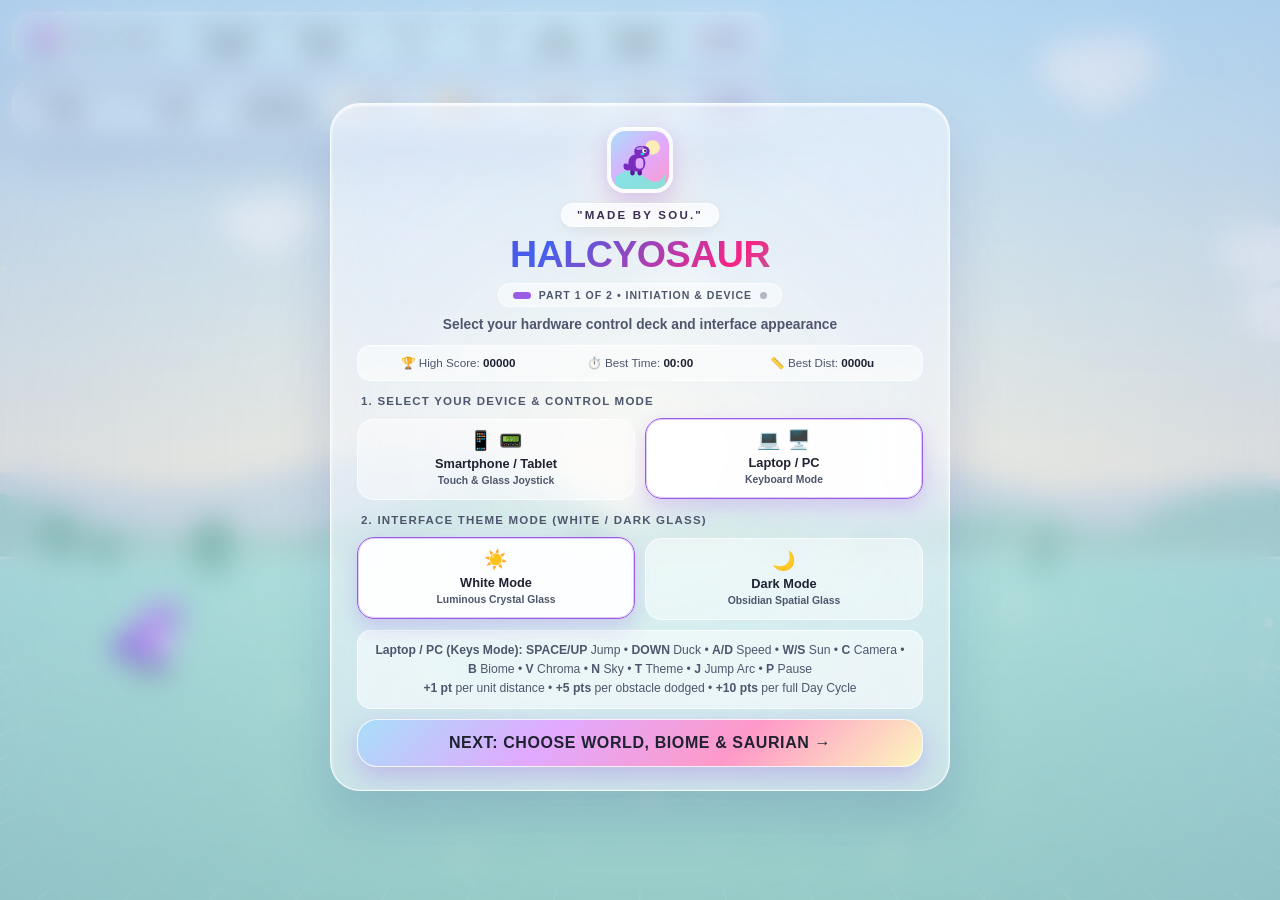
==== commit 198170ea: "Update index.html" ====
--- a/index.html
+++ b/index.html
@@ -6,835 +6,8 @@
   <title>HALCYOSAUR — Made by Sou.</title>
   <!-- Custom Embedded SVG Favicon -->
   <link rel="icon" type="image/svg+xml" href="data:image/svg+xml,%3Csvg xmlns='http://www.w3.org/2000/svg' viewBox='0 0 120 120'%3E%3Cdefs%3E%3ClinearGradient id='bg' x1='0%25' y1='0%25' x2='100%25' y2='100%25'%3E%3Cstop offset='0%25' stop-color='%23b5e2fa'/%3E%3Cstop offset='50%25' stop-color='%23ffcad4'/%3E%3Cstop offset='100%25' stop-color='%23eddea4'/%3E%3C/linearGradient%3E%3C/defs%3E%3Crect width='120' height='120' rx='28' fill='url(%23bg)'/%3E%3Ccircle cx='86' cy='34' r='14' fill='%23fff3b0' opacity='0.9'/%3E%3Cpath d='M12 96 Q40 72 68 96 T108 92 L108 120 L12 120 Z' fill='%23a3e4d7' opacity='0.75'/%3E%3Cg transform='translate(24, 28)'%3E%3Crect x='14' y='24' width='34' height='36' rx='16' fill='%237b2cbf'/%3E%3Crect x='28' y='32' width='16' height='22' rx='8' fill='%23e0aaff'/%3E%3Crect x='26' y='8' width='30' height='22' rx='11' fill='%237b2cbf'/%3E%3Ccircle cx='46' cy='17' r='4' fill='%23ffffff'/%3E%3Ccircle cx='47.5' cy='17' r='2' fill='%231d1e2c'/%3E%3Cellipse cx='42' cy='23' rx='3.5' ry='2' fill='%2300f5d4'/%3E%3Cpath d='M16 44 Q2 36 6 52 Q10 58 20 54 Z' fill='%237b2cbf'/%3E%3Crect x='20' y='54' width='8' height='12' rx='4' fill='%235a189a'/%3E%3Crect x='34' y='54' width='8' height='12' rx='4' fill='%235a189a'/%3E%3C/g%3E%3Crect width='114' height='114' x='3' y='3' rx='25' fill='none' stroke='rgba(255,255,255,0.75)' stroke-width='3'/%3E%3C/svg%3E" />
-  <style>
-    :root {
-      --glass-bg: rgba(255, 255, 255, 0.46);
-      --glass-border: rgba(255, 255, 255, 0.78);
-      --glass-highlight: rgba(255, 255, 255, 0.92);
-      --glass-shadow: 0 24px 54px rgba(31, 38, 135, 0.16);
-      --text-primary: #1f2232;
-      --text-secondary: #4e566d;
-      --card-pill-bg: rgba(255, 255, 255, 0.48);
-      --card-pill-hover: rgba(255, 255, 255, 0.76);
-      --card-pill-active: rgba(255, 255, 255, 0.96);
-      --card-pill-border: rgba(255, 255, 255, 0.72);
-      --hint-bg: rgba(255, 255, 255, 0.54);
-      --badge-bg: rgba(255, 255, 255, 0.74);
-      --brand-text: #3b2d54;
-      --divider-color: rgba(255, 255, 255, 0.58);
-      --overlay-backdrop: radial-gradient(circle at center, rgba(255, 255, 255, 0.16), rgba(160, 175, 215, 0.38));
-      --font-system: -apple-system, BlinkMacSystemFont, "SF Pro Display", "Segoe UI", Roboto, Helvetica, sans-serif;
-      --ui-gap: 12px;
-    }
-
-    body[data-theme="dark"] {
-      --glass-bg: rgba(18, 21, 36, 0.58);
-      --glass-border: rgba(255, 255, 255, 0.22);
-      --glass-highlight: rgba(255, 255, 255, 0.28);
-      --glass-shadow: 0 26px 60px rgba(4, 6, 16, 0.52);
-      --text-primary: #f4f6ff;
-      --text-secondary: #b0b8d1;
-      --card-pill-bg: rgba(30, 35, 58, 0.56);
-      --card-pill-hover: rgba(46, 53, 84, 0.76);
-      --card-pill-active: rgba(68, 44, 118, 0.88);
-      --card-pill-border: rgba(255, 255, 255, 0.18);
-      --hint-bg: rgba(20, 25, 44, 0.62);
-      --badge-bg: rgba(34, 40, 68, 0.78);
-      --brand-text: #e6d9ff;
-      --divider-color: rgba(255, 255, 255, 0.22);
-      --overlay-backdrop: radial-gradient(circle at center, rgba(16, 20, 38, 0.34), rgba(8, 10, 22, 0.62));
-    }
-
-    * {
-      box-sizing: border-box;
-      margin: 0;
-      padding: 0;
-      user-select: none;
-      -webkit-user-select: none;
-      -webkit-tap-highlight-color: transparent;
-    }
-
-    body, html {
-      width: 100%;
-      height: 100%;
-      height: 100dvh;
-      overflow: hidden;
-      font-family: var(--font-system);
-      background: #f8edeb;
-      color: var(--text-primary);
-    }
-
-    #gameCanvas {
-      position: fixed;
-      inset: 0;
-      width: 100%;
-      height: 100%;
-      z-index: 1;
-      display: block;
-    }
-
-    /* LIQUID GLASS SURFACE & FOUR-CORNER SPREAD ENGINE */
-    .glass-panel {
-      position: relative;
-      overflow: hidden;
-      background: var(--glass-bg);
-      backdrop-filter: blur(32px) saturate(210%);
-      -webkit-backdrop-filter: blur(32px) saturate(210%);
-      border: 1.5px solid var(--glass-border);
-      box-shadow: var(--glass-shadow), inset 0 1.5px 3px var(--glass-highlight);
-      border-radius: clamp(20px, 3vw, 30px);
-      color: var(--text-primary);
-      will-change: transform, opacity;
-      transition: transform 0.52s cubic-bezier(0.22, 1, 0.36, 1),
-                  opacity 0.45s cubic-bezier(0.22, 1, 0.36, 1),
-                  border-color 0.45s cubic-bezier(0.22, 1, 0.36, 1),
-                  box-shadow 0.45s cubic-bezier(0.22, 1, 0.36, 1),
-                  color 0.4s ease,
-                  background-color 0.55s ease;
-    }
-
-    .glass-panel > *:not(.corner-spread-layer) {
-      position: relative;
-      z-index: 2;
-    }
-
-    .corner-spread-layer {
-      position: absolute;
-      inset: 0;
-      border-radius: inherit;
-      pointer-events: none;
-      overflow: hidden;
-      z-index: 1;
-    }
-
-    .corner-wave {
-      position: absolute;
-      width: 150%;
-      aspect-ratio: 1 / 1;
-      border-radius: 50%;
-      transform: translate(-50%, -50%) scale(0);
-      opacity: 0;
-      pointer-events: none;
-      will-change: transform, opacity;
-    }
-
-    .corner-wave.tl { top: 0; left: 0; }
-    .corner-wave.tr { top: 0; left: 100%; }
-    .corner-wave.bl { top: 100%; left: 0; }
-    .corner-wave.br { top: 100%; left: 100%; }
-
-    .corner-wave.spreading-dark {
-      background: radial-gradient(circle, rgba(16, 20, 36, 0.92) 0%, rgba(25, 30, 52, 0.78) 60%, rgba(25, 30, 52, 0) 100%);
-      animation: cornerSpreadAnim 0.68s cubic-bezier(0.22, 1, 0.36, 1) forwards;
-    }
-
-    .corner-wave.spreading-light {
-      background: radial-gradient(circle, rgba(255, 255, 255, 0.92) 0%, rgba(245, 248, 255, 0.78) 60%, rgba(255, 255, 255, 0) 100%);
-      animation: cornerSpreadAnim 0.68s cubic-bezier(0.22, 1, 0.36, 1) forwards;
-    }
-
-    @keyframes cornerSpreadAnim {
-      0% {
-        transform: translate(-50%, -50%) scale(0.02);
-        opacity: 0.95;
-      }
-      65% {
-        transform: translate(-50%, -50%) scale(1.15);
-        opacity: 0.9;
-      }
-      100% {
-        transform: translate(-50%, -50%) scale(1.45);
-        opacity: 0;
-      }
-    }
-
-    /* APP ICON STYLING */
-    .app-icon-badge {
-      width: clamp(50px, 8vh, 66px);
-      height: clamp(50px, 8vh, 66px);
-      margin: 0 auto 10px;
-      border-radius: clamp(14px, 2vh, 20px);
-      padding: 4px;
-      background: var(--badge-bg);
-      box-shadow: 0 10px 24px rgba(123, 44, 191, 0.24), inset 0 1px 2px var(--glass-highlight);
-      display: flex;
-      align-items: center;
-      justify-content: center;
-      animation: floatIcon 3.2s ease-in-out infinite;
-    }
-
-    .app-icon-badge svg {
-      width: 100%;
-      height: 100%;
-      border-radius: clamp(11px, 1.6vh, 16px);
-      display: block;
-    }
-
-    .hud-brand {
-      display: flex;
-      align-items: center;
-      gap: 10px;
-      padding-right: 12px;
-      border-right: 1.5px solid var(--divider-color);
-    }
-
-    .hud-brand svg {
-      width: clamp(26px, 4vw, 32px);
-      height: clamp(26px, 4vw, 32px);
-      border-radius: 8px;
-      box-shadow: 0 4px 10px rgba(0, 0, 0, 0.12);
-      flex-shrink: 0;
-    }
-
-    .hud-brand-name {
-      font-size: 0.78rem;
-      font-weight: 800;
-      letter-spacing: 0.8px;
-      color: var(--brand-text);
-    }
-
-    @keyframes floatIcon {
-      0%, 100% { transform: translateY(0px); }
-      50% { transform: translateY(-4px); }
-    }
-
-    /* FRONT SCREEN OVERLAY (2-STEP INITIATION) */
-    #frontScreen {
-      position: fixed;
-      inset: 0;
-      z-index: 25;
-      display: flex;
-      align-items: flex-start;
-      justify-content: center;
-      overflow-y: auto;
-      overflow-x: hidden;
-      -webkit-overflow-scrolling: touch;
-      touch-action: pan-y;
-      padding: max(14px, env(safe-area-inset-top)) max(14px, env(safe-area-inset-right)) max(20px, env(safe-area-inset-bottom)) max(14px, env(safe-area-inset-left));
-      background: var(--overlay-backdrop);
-      backdrop-filter: blur(14px);
-      -webkit-backdrop-filter: blur(14px);
-      transition: opacity 0.35s cubic-bezier(0.22, 1, 0.36, 1), transform 0.35s cubic-bezier(0.22, 1, 0.36, 1);
-    }
-
-    #frontScreen.hidden {
-      opacity: 0;
-      pointer-events: none;
-      transform: scale(1.03);
-    }
-
-    .menu-card {
-      width: 100%;
-      max-width: 620px;
-      margin: auto;
-      padding: clamp(16px, 2.6vh, 26px) clamp(16px, 3.4vw, 26px);
-      text-align: center;
-    }
-
-    .step-view {
-      display: none;
-      animation: stepFadeIn 0.32s cubic-bezier(0.22, 1, 0.36, 1);
-    }
-
-    .step-view.active {
-      display: flex;
-      flex-direction: column;
-      gap: 10px;
-    }
-
-    @keyframes stepFadeIn {
-      from { opacity: 0; transform: translateY(8px) scale(0.99); }
-      to { opacity: 1; transform: translateY(0) scale(1); }
-    }
-
-    .step-pill-bar {
-      display: inline-flex;
-      align-items: center;
-      justify-content: center;
-      gap: 8px;
-      padding: 5px 14px;
-      border-radius: 999px;
-      background: var(--card-pill-bg);
-      border: 1px solid var(--card-pill-border);
-      font-size: 0.66rem;
-      font-weight: 800;
-      letter-spacing: 1px;
-      text-transform: uppercase;
-      color: var(--text-secondary);
-      margin: 4px auto 8px;
-    }
-
-    .step-dot {
-      width: 7px;
-      height: 7px;
-      border-radius: 50%;
-      background: var(--text-secondary);
-      opacity: 0.4;
-      transition: all 0.25s ease;
-    }
-
-    .step-dot.active {
-      width: 18px;
-      border-radius: 99px;
-      background: #9b5de5;
-      opacity: 1;
-    }
-
-    .quote-badge {
-      display: inline-block;
-      padding: 5px 15px;
-      border-radius: 999px;
-      background: var(--badge-bg);
-      border: 1px solid var(--glass-border);
-      font-size: clamp(0.64rem, 1.4vw, 0.72rem);
-      font-weight: 800;
-      letter-spacing: 2.2px;
-      color: var(--brand-text);
-      margin-bottom: 6px;
-      box-shadow: 0 4px 12px rgba(0,0,0,0.06);
-    }
-
-    .game-title {
-      font-size: clamp(1.6rem, 4.8vw, 2.35rem);
-      font-weight: 800;
-      letter-spacing: -0.5px;
-      background: linear-gradient(135deg, #7b2cbf, #4361ee, #f72585, #00f5d4);
-      -webkit-background-clip: text;
-      -webkit-text-fill-color: transparent;
-      margin-bottom: 4px;
-      line-height: 1.12;
-    }
-
-    .game-subtitle {
-      font-size: clamp(0.75rem, 1.8vw, 0.86rem);
-      color: var(--text-secondary);
-      font-weight: 600;
-      line-height: 1.4;
-    }
-
-    .section-label {
-      font-size: clamp(0.65rem, 1.45vw, 0.72rem);
-      text-transform: uppercase;
-      letter-spacing: 1.2px;
-      font-weight: 800;
-      color: var(--text-secondary);
-      margin: 4px 0 2px;
-      text-align: left;
-      padding-left: 4px;
-    }
-
-    .option-grid {
-      display: grid;
-      grid-template-columns: repeat(4, 1fr);
-      gap: 10px;
-    }
-
-    .option-grid.two-col {
-      grid-template-columns: repeat(2, 1fr);
-    }
-
-    .option-grid.three-col {
-      grid-template-columns: repeat(3, 1fr);
-    }
-
-    .option-grid.six-col {
-      grid-template-columns: repeat(6, 1fr);
-    }
-
-    .option-btn {
-      position: relative;
-      overflow: hidden;
-      padding: clamp(8px, 1.3vh, 12px) clamp(6px, 1.1vw, 10px);
-      border-radius: clamp(13px, 1.8vw, 17px);
-      border: 1.5px solid var(--card-pill-border);
-      background: var(--card-pill-bg);
-      cursor: pointer;
-      display: flex;
-      flex-direction: column;
-      align-items: center;
-      justify-content: center;
-      gap: 4px;
-      font-family: var(--font-system);
-      font-weight: 700;
-      font-size: clamp(0.71rem, 1.55vw, 0.8rem);
-      color: var(--text-primary);
-      transition: transform 0.18s cubic-bezier(0.22, 1, 0.36, 1),
-                  background 0.25s ease,
-                  border-color 0.25s ease,
-                  box-shadow 0.25s ease,
-                  color 0.25s ease;
-      touch-action: manipulation;
-    }
-
-    .option-btn span.icon { font-size: clamp(1.05rem, 2.1vh, 1.3rem); line-height: 1.1; }
-    .option-btn small { font-size: clamp(0.57rem, 1.15vw, 0.65rem); font-weight: 600; color: var(--text-secondary); line-height: 1.2; }
-    .option-btn:hover { transform: translateY(-2px); background: var(--card-pill-hover); }
-    .option-btn.active {
-      background: var(--card-pill-active);
-      border-color: #9b5de5;
-      box-shadow: 0 8px 20px rgba(155, 93, 229, 0.26), inset 0 0 0 1px rgba(155, 93, 229, 0.32);
-      transform: translateY(-1px);
-    }
-
-    .chroma-swatch {
-      width: clamp(22px, 3.2vh, 28px);
-      height: clamp(22px, 3.2vh, 28px);
-      border-radius: 50%;
-      border: 2px solid rgba(255, 255, 255, 0.95);
-      box-shadow: 0 3px 10px rgba(0, 0, 0, 0.18);
-      margin-bottom: 2px;
-    }
-
-    .controls-hint {
-      font-size: clamp(0.68rem, 1.5vw, 0.76rem);
-      color: var(--text-secondary);
-      background: var(--hint-bg);
-      border: 1px solid var(--card-pill-border);
-      border-radius: 14px;
-      padding: 10px 14px;
-      line-height: 1.55;
-      text-align: center;
-    }
-
-    .session-records-banner {
-      display: grid;
-      grid-template-columns: repeat(3, 1fr);
-      gap: 10px;
-      padding: 10px 14px;
-      border-radius: 14px;
-      background: var(--hint-bg);
-      border: 1px solid var(--card-pill-border);
-      font-size: 0.73rem;
-      color: var(--text-secondary);
-      text-align: center;
-    }
-
-    .session-records-banner b {
-      color: var(--text-primary);
-      font-variant-numeric: tabular-nums;
-    }
-
-    .start-btn {
-      width: 100%;
-      padding: clamp(11px, 1.85vh, 14px);
-      border-radius: clamp(16px, 2.4vw, 20px);
-      border: 1.5px solid rgba(255, 255, 255, 0.82);
-      background: linear-gradient(135deg, #a9def9, #e0aaff, #ff99c8, #fcf6bd);
-      color: #1f2232;
-      font-family: var(--font-system);
-      font-size: clamp(0.88rem, 2vw, 1rem);
-      font-weight: 800;
-      letter-spacing: 0.6px;
-      cursor: pointer;
-      box-shadow: 0 10px 26px rgba(155, 93, 229, 0.32);
-      transition: transform 0.2s cubic-bezier(0.22, 1, 0.36, 1), box-shadow 0.2s ease;
-      touch-action: manipulation;
-    }
-
-    .start-btn:hover {
-      transform: translateY(-2px) scale(1.01);
-      box-shadow: 0 14px 32px rgba(155, 93, 229, 0.44);
-    }
-
-    .secondary-btn {
-      width: 100%;
-      padding: clamp(9px, 1.5vh, 12px);
-      border-radius: clamp(14px, 2vw, 18px);
-      border: 1.5px solid var(--card-pill-border);
-      background: var(--card-pill-bg);
-      color: var(--text-primary);
-      font-family: var(--font-system);
-      font-size: clamp(0.78rem, 1.75vw, 0.88rem);
-      font-weight: 800;
-      letter-spacing: 0.4px;
-      cursor: pointer;
-      transition: transform 0.18s ease, background 0.18s ease;
-      touch-action: manipulation;
-    }
-
-    .secondary-btn:hover {
-      background: var(--card-pill-hover);
-      transform: translateY(-1px);
-    }
-
-    .btn-row {
-      display: grid;
-      grid-template-columns: 1fr 1.6fr;
-      gap: 12px;
-      margin-top: 4px;
-    }
-
-    /* TOP HUD & NON-OVERLAPPING EQUAL-DISTANCE LAYOUT */
-    #hud {
-      position: fixed;
-      top: max(12px, env(safe-area-inset-top));
-      left: max(12px, env(safe-area-inset-left));
-      right: max(12px, env(safe-area-inset-right));
-      z-index: 10;
-      display: flex;
-       flex-direction: column;
-      gap: 10px;
-      pointer-events: none;
-    }
-
-    .hud-top-row {
-      width: 100%;
-      display: flex;
-      justify-content: space-between;
-      align-items: flex-start;
-      gap: 12px;
-      flex-wrap: wrap;
-    }
-
-    .hud-card {
-      padding: 10px 14px;
-      border-radius: clamp(16px, 2.4vw, 22px);
-      pointer-events: auto;
-      display: flex;
-      align-items: center;
-      justify-content: center;
-      gap: 14px;
-      flex-wrap: wrap;
-      transform: translateY(0) scale(1);
-      opacity: 1;
-    }
-
-    /* Smooth Slide-Out & Fade-Into-Background for Hidden HUD Panels */
-    .hud-card.ui-hidden-left {
-      transform: translateY(-135%) translateX(-24px) scale(0.92);
-      opacity: 0;
-      pointer-events: none;
-    }
-
-    .hud-card.ui-hidden-right {
-      transform: translateY(-135%) translateX(24px) scale(0.92);
-      opacity: 0;
-      pointer-events: none;
-    }
-
-    .stat-group {
-      display: flex;
-      flex-direction: column;
-      align-items: center;
-      justify-content: center;
-      gap: 3px;
-      min-width: 54px;
-      text-align: center;
-    }
-
-    .stat-label {
-      font-size: clamp(0.5rem, 1.02vw, 0.58rem);
-      font-weight: 700;
-      text-transform: uppercase;
-      letter-spacing: 0.7px;
-      opacity: 0.76;
-      line-height: 1.1;
-      white-space: nowrap;
-    }
-
-    .stat-value {
-      font-size: clamp(0.84rem, 1.75vw, 1.04rem);
-      font-weight: 800;
-      font-variant-numeric: tabular-nums;
-      line-height: 1.15;
-      white-space: nowrap;
-    }
-
-    .hud-btn {
-      padding: 7px 11px;
-      border-radius: 12px;
-      border: 1px solid var(--card-pill-border);
-      background: var(--card-pill-bg);
-      font-family: var(--font-system);
-      font-weight: 700;
-      font-size: clamp(0.65rem, 1.3vw, 0.74rem);
-      cursor: pointer;
-      color: var(--text-primary);
-      display: inline-flex;
-      align-items: center;
-      justify-content: center;
-      gap: 5px;
-      white-space: nowrap;
-      transition: transform 0.18s cubic-bezier(0.22, 1, 0.36, 1), background 0.2s ease, opacity 0.2s ease;
-      touch-action: manipulation;
-    }
-
-    .hud-btn:hover {
-      background: var(--card-pill-hover);
-      transform: translateY(-1.5px);
-    }
-
-    .hud-hide-btn {
-      background: rgba(155, 93, 229, 0.14);
-      border-color: rgba(155, 93, 229, 0.38);
-    }
-
-    /* CENTRALIZED UNHIDE ALL UI BUTTON (STRICTLY NON-OVERLAPPING) */
-    #centralUnhideWrap {
-      width: 100%;
-      display: flex;
-      justify-content: center;
-      align-items: center;
-      pointer-events: none;
-      min-height: 0;
-    }
-
-    #unhideAllBtn {
-      pointer-events: none;
-      opacity: 0;
-      transform: translateY(-28px) scale(0.88);
-      padding: 9px 20px;
-      border-radius: 999px;
-      font-family: var(--font-system);
-      font-weight: 800;
-      font-size: clamp(0.72rem, 1.5vw, 0.82rem);
-      letter-spacing: 0.8px;
-      color: var(--text-primary);
-      cursor: pointer;
-      display: inline-flex;
-      align-items: center;
-      justify-content: center;
-      gap: 8px;
-      box-shadow: 0 14px 34px rgba(123, 44, 191, 0.28), inset 0 1.5px 3px var(--glass-highlight);
-      transition: transform 0.46s cubic-bezier(0.22, 1, 0.36, 1),
-                  opacity 0.42s cubic-bezier(0.22, 1, 0.36, 1),
-                  background 0.25s ease;
-    }
-
-    #unhideAllBtn.visible {
-      opacity: 1;
-      transform: translateY(0) scale(1);
-      pointer-events: auto;
-    }
-
-    #unhideAllBtn:hover {
-      transform: translateY(-2px) scale(1.03);
-    }
-
-    /* TOUCH & JOYSTICK CONTROLS (NEVER HIDDEN ON MOBILE) */
-    #touchControls {
-      position: fixed;
-      bottom: max(14px, env(safe-area-inset-bottom));
-      left: max(14px, env(safe-area-inset-left));
-      right: max(14px, env(safe-area-inset-right));
-      z-index: 12;
-      display: none;
-      justify-content: space-between;
-      align-items: flex-end;
-      pointer-events: none;
-    }
-
-    #touchControls.visible { display: flex; }
-
-    .joystick-zone {
-      width: clamp(104px, 24vw, 132px);
-      height: clamp(104px, 24vw, 132px);
-      border-radius: 50%;
-      position: relative;
-      pointer-events: auto;
-      display: flex;
-      align-items: center;
-      justify-content: center;
-      touch-action: none;
-    }
-
-    .joystick-axis-label {
-      position: absolute;
-      font-size: clamp(0.48rem, 1.2vw, 0.56rem);
-      font-weight: 800;
-      opacity: 0.68;
-      pointer-events: none;
-    }
-    .axis-top { top: 6px; }
-    .axis-bottom { bottom: 6px; }
-    .axis-left { left: 5px; }
-    .axis-right { right: 5px; }
-
-    #joystickKnob {
-      width: clamp(40px, 9.5vw, 50px);
-      height: clamp(40px, 9.5vw, 50px);
-      border-radius: 50%;
-      background: rgba(255, 255, 255, 0.92);
-      border: 1.5px solid #fff;
-      box-shadow: 0 6px 16px rgba(0,0,0,0.18);
-      transform: translate(0px, 0px);
-      transition: transform 0.05s linear;
-    }
-
-    .action-pad { display: flex; gap: 12px; pointer-events: auto; }
-
-    .touch-action-btn {
-      width: clamp(64px, 16vw, 78px);
-      height: clamp(64px, 16vw, 78px);
-      border-radius: clamp(18px, 4vw, 24px);
-      font-family: var(--font-system);
-      font-weight: 800;
-      font-size: clamp(0.68rem, 1.8vw, 0.78rem);
-      color: var(--text-primary);
-      display: flex;
-      flex-direction: column;
-      align-items: center;
-      justify-content: center;
-      gap: 4px;
-      cursor: pointer;
-      touch-action: none;
-    }
-    .touch-action-btn:active { transform: scale(0.93); background: var(--card-pill-active); }
-
-    /* DEDICATED PAUSE & LIVE ENVIRONMENT CUSTOMIZATION SCREEN */
-    #pauseModal {
-      position: fixed;
-      inset: 0;
-      z-index: 22;
-      display: flex;
-      align-items: flex-start;
-      justify-content: center;
-      overflow-y: auto;
-      -webkit-overflow-scrolling: touch;
-      padding: max(14px, env(safe-area-inset-top)) 14px max(18px, env(safe-area-inset-bottom));
-      background: var(--overlay-backdrop);
-      backdrop-filter: blur(16px);
-      -webkit-backdrop-filter: blur(16px);
-      opacity: 0;
-      pointer-events: none;
-      transition: opacity 0.28s cubic-bezier(0.22, 1, 0.36, 1);
-    }
-
-    #pauseModal.visible {
-      opacity: 1;
-      pointer-events: auto;
-    }
-
-    .pause-card {
-      margin: auto;
-      padding: clamp(16px, 2.6vh, 24px) clamp(16px, 3.2vw, 26px);
-      text-align: center;
-      max-width: 580px;
-      width: 100%;
-      display: flex;
-      flex-direction: column;
-      gap: 8px;
-    }
-
-    /* 3-SECOND CIRCULAR COUNTDOWN OVERLAY */
-    #countdownOverlay {
-      position: fixed;
-      inset: 0;
-      z-index: 24;
-      display: flex;
-      align-items: center;
-      justify-content: center;
-      pointer-events: none;
-      opacity: 0;
-      transform: scale(0.92);
-      transition: opacity 0.26s cubic-bezier(0.22, 1, 0.36, 1), transform 0.26s cubic-bezier(0.22, 1, 0.36, 1);
-    }
-
-    #countdownOverlay.visible {
-      opacity: 1;
-      transform: scale(1);
-      pointer-events: auto;
-    }
-
-    .countdown-circle-card {
-      width: clamp(150px, 28vw, 190px);
-      height: clamp(150px, 28vw, 190px);
-      border-radius: 50%;
-      display: flex;
-      align-items: center;
-      justify-content: center;
-      position: relative;
-      box-shadow: 0 24px 60px rgba(123, 44, 191, 0.28), inset 0 2px 4px var(--glass-highlight);
-    }
-
-    .countdown-rim-svg {
-      position: absolute;
-      inset: 6px;
-      width: calc(100% - 12px);
-      height: calc(100% - 12px);
-      pointer-events: none;
-      will-change: transform;
-    }
-
-    .countdown-numeral-wrap {
-      display: flex;
-      flex-direction: column;
-      align-items: center;
-      justify-content: center;
-      z-index: 3;
-    }
-
-    #countdownNumeral {
-      font-size: clamp(3.2rem, 8vw, 4.4rem);
-      font-weight: 900;
-      line-height: 1;
-      font-variant-numeric: tabular-nums;
-      background: linear-gradient(135deg, #7b2cbf, #4361ee, #f72585, #00f5d4);
-      -webkit-background-clip: text;
-      -webkit-text-fill-color: transparent;
-      will-change: transform, opacity;
-    }
-
-    .countdown-subtext {
-      font-size: 0.66rem;
-      font-weight: 800;
-      letter-spacing: 1.8px;
-      text-transform: uppercase;
-      color: var(--text-secondary);
-      margin-top: 4px;
-    }
-
-    /* GAME OVER MODAL */
-    #gameOverModal {
-      position: fixed;
-      inset: 0;
-      z-index: 23;
-      display: flex;
-      align-items: flex-start;
-      justify-content: center;
-      overflow-y: auto;
-      -webkit-overflow-scrolling: touch;
-      padding: 16px;
-      background: var(--overlay-backdrop);
-      backdrop-filter: blur(14px);
-      -webkit-backdrop-filter: blur(14px);
-      opacity: 0;
-      pointer-events: none;
-      transition: opacity 0.28s ease;
-    }
-    #gameOverModal.visible { opacity: 1; pointer-events: auto; }
-
-    .gameover-card {
-      margin: auto;
-      padding: clamp(20px, 3.5vh, 28px) clamp(20px, 4vw, 32px);
-      text-align: center;
-      max-width: 460px;
-      width: 100%;
-    }
-
-    /* PORTRAIT MOBILE & NARROW SCREENS */
-    @media (max-width: 720px) {
-      .option-grid { grid-template-columns: repeat(2, 1fr); }
-      .option-grid.six-col { grid-template-columns: repeat(3, 1fr); }
-      .hud-brand-name { display: none; }
-      .hud-top-row { gap: 8px; }
-      .hud-card { width: 100%; justify-content: space-evenly; gap: 8px; padding: 8px 10px; }
-      .stat-group { min-width: 44px; }
-      .btn-row { grid-template-columns: 1fr; }
-      .session-records-banner { grid-template-columns: 1fr; gap: 6px; }
-    }
-
-    /* SHORT SCREENS & MOBILE LANDSCAPE */
-    @media (max-height: 720px) {
-      .app-icon-badge { width: 42px; height: 42px; margin-bottom: 4px; }
-      .menu-card, .pause-card { padding: 12px 16px; }
-      .option-grid { grid-template-columns: repeat(4, 1fr); gap: 6px; }
-      .option-grid.six-col { grid-template-columns: repeat(6, 1fr); }
-      .option-btn { padding: 6px 4px; }
-      .controls-hint { padding: 7px 10px; }
-      .start-btn { padding: 9px; }
-    }
-  </style>
+  <!-- Custom Stylesheet -->
+  <link rel="stylesheet" href="./style.css" />
 </head>
 <body data-theme="light">
 
@@ -1281,1805 +454,6 @@
     </div>
   </div>
 
-  <script>
-    /**************************************************************
-     * 0. FOUR-CORNER SIMULTANEOUS UI THEME TRANSITION ENGINE
-     *    Injects 4 corner radial emitters inside every glass UI zone
-     **************************************************************/
-    function initCornerSpreadLayers() {
-      document.querySelectorAll('.glass-panel').forEach(panel => {
-        if (!panel.querySelector('.corner-spread-layer')) {
-          const layer = document.createElement('div');
-          layer.className = 'corner-spread-layer';
-          ['tl', 'tr', 'bl', 'br'].forEach(pos => {
-            const wave = document.createElement('span');
-            wave.className = `corner-wave ${pos}`;
-            layer.appendChild(wave);
-          });
-          panel.insertBefore(layer, panel.firstChild);
-        }
-      });
-    }
-    initCornerSpreadLayers();
-
-    let currentUITheme = 'light';
-
-    function applyUIThemeWithCornerSpread(targetTheme) {
-      if (targetTheme !== 'light' && targetTheme !== 'dark') return;
-      const spreadClass = targetTheme === 'dark' ? 'spreading-dark' : 'spreading-light';
-
-      // Trigger simultaneous 4-corner radial spread inside each glass UI zone separately
-      document.querySelectorAll('.glass-panel .corner-wave').forEach(wave => {
-        wave.classList.remove('spreading-dark', 'spreading-light');
-        void wave.offsetWidth;
-        wave.classList.add(spreadClass);
-      });
-
-      currentUITheme = targetTheme;
-      document.body.setAttribute('data-theme', targetTheme);
-
-      // Sync all UI theme buttons across Initiation, Pause, and HUD
-      document.querySelectorAll('[data-uitheme]').forEach(btn => {
-        btn.classList.toggle('active', btn.dataset.uitheme === targetTheme);
-      });
-
-      const quickBtn = document.getElementById('themeQuickBtn');
-      if (quickBtn) {
-        quickBtn.textContent = targetTheme === 'dark' ? '🌙 Dark UI' : '☀️ Light UI';
-      }
-    }
-
-    /**************************************************************
-     * 0.5. INDIVIDUAL UI HIDE & CENTRALIZED UNHIDE ALL SYSTEM
-     *      (Touch controls in phone mode can NEVER be hidden)
-     **************************************************************/
-    const hudStatsCard = document.getElementById('hudStatsCard');
-    const hudControlsCard = document.getElementById('hudControlsCard');
-    const unhideAllBtn = document.getElementById('unhideAllBtn');
-
-    const uiVisibility = {
-      statsHidden: false,
-      controlsHidden: false
-    };
-
-    function syncUnhideButtonVisibility() {
-      const anyHidden = uiVisibility.statsHidden || uiVisibility.controlsHidden;
-      unhideAllBtn.classList.toggle('visible', anyHidden);
-    }
-
-    function hideIndividualHudPanel(panelType) {
-      audio.init();
-      audio.playTone(380, 'sine', 0.14, 0.08, 240, 0);
-      if (panelType === 'stats') {
-        uiVisibility.statsHidden = true;
-        hudStatsCard.classList.add('ui-hidden-left');
-      } else if (panelType === 'controls') {
-        uiVisibility.controlsHidden = true;
-        hudControlsCard.classList.add('ui-hidden-right');
-      }
-      // Note: #touchControls is strictly never hidden in mobile mode
-      syncUnhideButtonVisibility();
-    }
-
-    function unhideAllHudPanels() {
-      audio.init();
-      audio.playTone(440, 'sine', 0.16, 0.1, 660, 0);
-      uiVisibility.statsHidden = false;
-      uiVisibility.controlsHidden = false;
-      hudStatsCard.classList.remove('ui-hidden-left');
-      hudControlsCard.classList.remove('ui-hidden-right');
-      syncUnhideButtonVisibility();
-    }
-
-    document.getElementById('hideStatsHudBtn').addEventListener('click', () => hideIndividualHudPanel('stats'));
-    document.getElementById('hideControlsHudBtn').addEventListener('click', () => hideIndividualHudPanel('controls'));
-    unhideAllBtn.addEventListener('click', unhideAllHudPanels);
-
-    /**************************************************************
-     * 1. ZERO-LAG WEB AUDIO API SYNTHESIZER
-     **************************************************************/
-    class PastelAudioEngine {
-      constructor() {
-        this.ctx = null;
-        this.enabled = true;
-        this.bgmInterval = null;
-        this.step = 0;
-        this.melodyNotes = [261.63, 293.66, 329.63, 392.00, 440.00, 523.25, 659.25, 587.33];
-      }
-
-      init() {
-        if (!this.ctx) {
-          const AudioCtx = window.AudioContext || window.webkitAudioContext;
-          this.ctx = new AudioCtx();
-        }
-        if (this.ctx.state === 'suspended') this.ctx.resume();
-      }
-
-      playTone(freq, type = 'sine', duration = 0.18, gainVal = 0.12, slideTo = null, delayOffset = 0) {
-        if (!this.enabled || !this.ctx) return;
-        const start = this.ctx.currentTime + delayOffset;
-        const osc = this.ctx.createOscillator();
-        const gain = this.ctx.createGain();
-        osc.type = type;
-        osc.frequency.setValueAtTime(freq, start);
-        if (slideTo) osc.frequency.exponentialRampToValueAtTime(slideTo, start + duration);
-
-        gain.gain.setValueAtTime(0.0001, start);
-        gain.gain.linearRampToValueAtTime(gainVal, start + 0.018);
-        gain.gain.exponentialRampToValueAtTime(0.0001, start + duration);
-
-        osc.connect(gain);
-        gain.connect(this.ctx.destination);
-        osc.start(start);
-        osc.stop(start + duration + 0.01);
-        osc.onended = () => {
-          osc.disconnect();
-          gain.disconnect();
-        };
-      }
-
-      playJump() { this.playTone(320, 'sine', 0.20, 0.15, 620, 0); }
-      playDuck() { this.playTone(420, 'triangle', 0.13, 0.13, 190, 0); }
-      playCountdownTick(num) {
-        const pitch = num === 1 ? 659.25 : (num === 2 ? 523.25 : 440.0);
-        this.playTone(pitch, 'sine', 0.22, 0.14, pitch * 1.12, 0);
-      }
-      playCountdownGo() {
-        this.playTone(587.33, 'sine', 0.16, 0.15, 880, 0);
-        this.playTone(880.0, 'triangle', 0.26, 0.15, 1046.5, 0.06);
-      }
-      playDodge() {
-        this.playTone(587.33, 'sine', 0.14, 0.13, 880, 0);
-        this.playTone(880.00, 'sine', 0.22, 0.13, 1174.66, 0.065);
-      }
-      playDayCycleBonus() {
-        this.playTone(523.25, 'triangle', 0.20, 0.14, null, 0);
-        this.playTone(659.25, 'triangle', 0.20, 0.14, null, 0.085);
-        this.playTone(783.99, 'sine', 0.32, 0.16, null, 0.17);
-      }
-      playSpeedShift(accelerate) {
-        this.playTone(accelerate ? 440 : 360, 'sine', 0.09, 0.08, accelerate ? 540 : 280, 0);
-      }
-      playGameOver() {
-        this.playTone(392.00, 'triangle', 0.24, 0.17, 349.23, 0);
-        this.playTone(329.63, 'triangle', 0.38, 0.17, 261.63, 0.18);
-      }
-
-      startAmbientMusic() {
-        this.stopAmbientMusic();
-        this.bgmInterval = setInterval(() => {
-          if (!this.enabled || !game.running || game.paused || game.countingDown || game.gameOver) return;
-          const note = this.melodyNotes[this.step % this.melodyNotes.length];
-          this.playTone(note, 'sine', 0.62, 0.032, null, 0);
-          if (this.step % 4 === 0) this.playTone(note / 2, 'triangle', 1.05, 0.028, null, 0);
-          this.step++;
-        }, 480);
-      }
-
-      stopAmbientMusic() {
-        if (this.bgmInterval) {
-          clearInterval(this.bgmInterval);
-          this.bgmInterval = null;
-        }
-      }
-    }
-
-    const audio = new PastelAudioEngine();
-
-    /**************************************************************
-     * 2. SPATIAL CHROMA PALETTES (DINO COLORS)
-     **************************************************************/
-    const DINO_CHROMAS = {
-      iris: {
-        primary: '#6c2bd9',
-        highlight: '#c77dff',
-        belly: '#f3d5ff',
-        accent: '#00f5d4',
-        rim: 'rgba(169, 222, 249, 0.85)',
-        cheek: '#00f5d4'
-      },
-      titanium: {
-        primary: '#3a506b',
-        highlight: '#adb5bd',
-        belly: '#f8f9fa',
-        accent: '#00bbf9',
-        rim: 'rgba(224, 251, 252, 0.9)',
-        cheek: '#72efdd'
-      },
-      biolum: {
-        primary: '#0077b6',
-        highlight: '#48cae4',
-        belly: '#d8f3dc',
-        accent: '#80ffdb',
-        rim: 'rgba(128, 255, 219, 0.9)',
-        cheek: '#b7efc5'
-      },
-      plasma: {
-        primary: '#d90429',
-        highlight: '#ff758f',
-        belly: '#fff3b0',
-        accent: '#ffbe0b',
-        rim: 'rgba(255, 190, 11, 0.9)',
-        cheek: '#ffbe0b'
-      },
-      holorose: {
-        primary: '#b5179e',
-        highlight: '#ff70a6',
-        belly: '#ffe5ec',
-        accent: '#fee440',
-        rim: 'rgba(255, 202, 212, 0.92)',
-        cheek: '#fee440'
-      },
-      darkmatter: {
-        primary: '#190033',
-        highlight: '#5a189a',
-        belly: '#c77dff',
-        accent: '#72efdd',
-        rim: 'rgba(114, 239, 221, 0.92)',
-        cheek: '#72efdd'
-      }
-    };
-
-    /**************************************************************
-     * 3. PASTEL TERRAIN PALETTES (WORLD BIOMES)
-     **************************************************************/
-    const TERRAINS = {
-      grass: {
-        name: 'Pratum',
-        daySkyTop: [181, 226, 250], daySkyBot: [255, 243, 219],
-        nightSkyTop: [43, 45, 66], nightSkyBot: [92, 84, 112],
-        groundTop: [163, 228, 215], groundBot: [118, 190, 170],
-        nightGroundTop: [58, 90, 85], nightGroundBot: [35, 60, 58],
-        mountainFar: 'rgba(169, 204, 227, 0.55)', mountainNear: 'rgba(130, 204, 185, 0.65)',
-        obsPrimary: '#f28482', obsSecondary: '#f5cac3',
-        birdColor: '#84a59d', propColor: 'rgba(105, 175, 155, 0.7)',
-        particleColor: 'rgba(255, 250, 220, 0.8)'
-      },
-      snow: {
-        name: 'Nix',
-        daySkyTop: [202, 240, 248], daySkyBot: [237, 242, 251],
-        nightSkyTop: [29, 53, 87], nightSkyBot: [69, 123, 157],
-        groundTop: [241, 250, 238], groundBot: [188, 212, 230],
-        nightGroundTop: [90, 120, 150], nightGroundBot: [55, 80, 110],
-        mountainFar: 'rgba(189, 224, 254, 0.65)', mountainNear: 'rgba(162, 210, 255, 0.75)',
-        obsPrimary: '#72efdd', obsSecondary: '#5390d9',
-        birdColor: '#b56576', propColor: 'rgba(140, 195, 235, 0.75)',
-        particleColor: 'rgba(255, 255, 255, 0.9)'
-      },
-      sakura: {
-        name: 'Cerasus',
-        daySkyTop: [255, 202, 212], daySkyBot: [255, 239, 232],
-        nightSkyTop: [59, 40, 68], nightSkyBot: [114, 75, 110],
-        groundTop: [255, 215, 225], groundBot: [232, 172, 190],
-        nightGroundTop: [88, 58, 82], nightGroundBot: [55, 36, 52],
-        mountainFar: 'rgba(244, 172, 183, 0.55)', mountainNear: 'rgba(216, 146, 166, 0.65)',
-        obsPrimary: '#ff8fab', obsSecondary: '#fb6f92',
-        birdColor: '#9d8189', propColor: 'rgba(235, 145, 175, 0.7)',
-        particleColor: 'rgba(255, 183, 197, 0.88)'
-      },
-      dunes: {
-        name: 'Arena',
-        daySkyTop: [249, 199, 132], daySkyBot: [252, 239, 218],
-        nightSkyTop: [48, 35, 62], nightSkyBot: [108, 70, 95],
-        groundTop: [247, 202, 160], groundBot: [224, 159, 120],
-        nightGroundTop: [95, 68, 72], nightGroundBot: [62, 42, 48],
-        mountainFar: 'rgba(242, 178, 140, 0.55)', mountainNear: 'rgba(218, 145, 115, 0.65)',
-        obsPrimary: '#84a98c', obsSecondary: '#52796f',
-        birdColor: '#e07a5f', propColor: 'rgba(210, 140, 105, 0.7)',
-        particleColor: 'rgba(255, 230, 180, 0.75)'
-      }
-    };
-
-    const CAMERA_MODES = [
-      { key: 'standard', label: 'Standard', scale: 1.0, offsetY: 0, offsetX: 0 },
-      { key: 'cinematic', label: 'Wide', scale: 0.86, offsetY: 16, offsetX: -20 },
-      { key: 'low', label: 'Low Action', scale: 1.12, offsetY: -22, offsetX: 28 },
-      { key: 'aerial', label: 'Sky Overview', scale: 0.92, offsetY: 36, offsetX: 0 }
-    ];
-
-    /**************************************************************
-     * 4. GAME STATE & ULTRA-SMOOTH DELTA-TIME ENGINE
-     **************************************************************/
-    const canvas = document.getElementById('gameCanvas');
-    const ctx = canvas.getContext('2d', { alpha: false, desynchronized: true });
-
-    const STORAGE_KEYS = {
-      highScore: 'halcyosaur_sessionHighScore',
-      bestTime: 'halcyosaur_sessionBestTime',
-      bestDist: 'halcyosaur_sessionBestDist'
-    };
-
-    const hudEls = {
-      score: document.getElementById('scoreVal'),
-      dist: document.getElementById('distVal'),
-      dodge: document.getElementById('dodgeVal'),
-      days: document.getElementById('daysVal'),
-      time: document.getElementById('timeVal'),
-      high: document.getElementById('highScoreVal'),
-      speed: document.getElementById('speedVal'),
-      cycle: document.getElementById('cycleVal'),
-      cam: document.getElementById('camVal')
-    };
-
-    const hudCache = {
-      score: -1, dist: -1, dodge: -1, days: -1, time: '', high: -1, speed: '', cycle: '', cam: ''
-    };
-
-    const game = {
-      controlMode: 'keys',
-      terrainKey: 'grass',
-      dinoSpecies: 'rex',
-      dinoChromaKey: 'iris',
-      skyMode: 'cycle', // 'cycle' | 'day' | 'sunset' | 'night'
-
-      cameraIndex: 0,
-      camScale: 1.0,
-      camOffsetX: 0,
-      camOffsetY: 0,
-      showJumpProjectile: true,
-
-      running: false,
-      paused: false,
-      countingDown: false,
-      gameOver: false,
-
-      distanceUnits: 0,
-      bonusScore: 0,
-      score: 0,
-      highScore: parseInt(sessionStorage.getItem(STORAGE_KEYS.highScore) || '0', 10),
-      bestTimeSeconds: parseFloat(sessionStorage.getItem(STORAGE_KEYS.bestTime) || '0'),
-      bestDistance: parseInt(sessionStorage.getItem(STORAGE_KEYS.bestDist) || '0', 10),
-      dodgeCount: 0,
-      daysCompleted: 0,
-      elapsedSeconds: 0,
-
-      speed: 8,
-      targetSpeed: 8,
-      minSpeed: 4,
-      maxSpeed: 16,
-
-      dayPhase: 0,
-      targetDayPhase: 0,
-      dayCycleSpeed: 1.0,
-      minCycleSpeed: 0.2,
-      maxCycleSpeed: 5.0,
-
-      groundY: 0,
-      horizonY: 0,
-      worldDistance: 0,
-      hillSeed1: Math.random() * 1000,
-      hillSeed2: Math.random() * 1000,
-      projectilePulsePhase: 0,
-
-      dino: {
-        x: 130,
-        y: 0,
-        vy: 0,
-        jumping: false,
-        ducking: false,
-        legPhase: 0
-      },
-
-      obstacles: [],
-      sceneryProps: [],
-      particles: [],
-      ambientParticles: [],
-      floatingTexts: [],
-      shockwaves: [],
-      clouds: []
-    };
-
-    function formatTimeMMSS(totalSeconds) {
-      const secs = Math.floor(totalSeconds);
-      const mins = Math.floor(secs / 60);
-      const rem = secs % 60;
-      return `${String(mins).padStart(2, '0')}:${String(rem).padStart(2, '0')}`;
-    }
-
-    function updateMenuRecordBanners() {
-      document.getElementById('menuBestScore').textContent = String(game.highScore).padStart(5, '0');
-      document.getElementById('menuBestTime').textContent = formatTimeMMSS(game.bestTimeSeconds);
-      document.getElementById('menuBestDist').textContent = `${String(game.bestDistance).padStart(4, '0')}u`;
-    }
-    updateMenuRecordBanners();
-
-    function saveAllSessionProgress() {
-      if (game.score > game.highScore) game.highScore = game.score;
-      if (game.elapsedSeconds > game.bestTimeSeconds) game.bestTimeSeconds = game.elapsedSeconds;
-      if (game.distanceUnits > game.bestDistance) game.bestDistance = game.distanceUnits;
-      try {
-        sessionStorage.setItem(STORAGE_KEYS.highScore, String(game.highScore));
-        sessionStorage.setItem(STORAGE_KEYS.bestTime, String(game.bestTimeSeconds));
-        sessionStorage.setItem(STORAGE_KEYS.bestDist, String(game.bestDistance));
-      } catch (e) {}
-      updateMenuRecordBanners();
-      updateHUD();
-    }
-
-    function setSkyMode(mode) {
-      game.skyMode = mode;
-      if (mode === 'day') game.targetDayPhase = 0.0;
-      else if (mode === 'sunset') game.targetDayPhase = 0.25;
-      else if (mode === 'night') game.targetDayPhase = 0.5;
-
-      document.querySelectorAll('[data-skymode]').forEach(btn => {
-        btn.classList.toggle('active', btn.dataset.skymode === mode);
-      });
-    }
-
-    function setTerrainBiome(terrainKey) {
-      game.terrainKey = terrainKey;
-      document.querySelectorAll('[data-terrain]').forEach(btn => {
-        btn.classList.toggle('active', btn.dataset.terrain === terrainKey);
-      });
-    }
-
-    function setDinoChroma(chromaKey) {
-      game.dinoChromaKey = chromaKey;
-      document.querySelectorAll('[data-chroma]').forEach(btn => {
-        btn.classList.toggle('active', btn.dataset.chroma === chromaKey);
-      });
-    }
-
-    function cycleCameraMode() {
-      game.cameraIndex = (game.cameraIndex + 1) % CAMERA_MODES.length;
-      const mode = CAMERA_MODES[game.cameraIndex];
-      audio.init();
-      audio.playTone(520, 'sine', 0.14, 0.1, 680, 0);
-      game.floatingTexts.push({
-        text: `🎥 CAM: ${mode.label.toUpperCase()}`,
-        x: game.dino.x + 30,
-        y: game.dino.y - 68,
-        alpha: 1.15,
-        vy: -1.3,
-        color: DINO_CHROMAS[game.dinoChromaKey].primary
-      });
-      updateHUD();
-    }
-
-    function resizeCanvas() {
-      canvas.width = window.innerWidth;
-      canvas.height = window.innerHeight;
-      game.horizonY = Math.floor(canvas.height * 0.62);
-      game.groundY = Math.floor(canvas.height * 0.74);
-      game.dino.x = Math.max(48, Math.min(130, Math.floor(canvas.width * 0.16)));
-      if (!game.dino.jumping) game.dino.y = game.groundY;
-    }
-    window.addEventListener('resize', resizeCanvas);
-    resizeCanvas();
-
-    function createRandomSceneryProp(startX) {
-      return {
-        x: startX,
-        y: game.horizonY + 4 + Math.random() * 14,
-        w: 18 + Math.random() * 26,
-        h: 22 + Math.random() * 38,
-        parallax: 0.45 + Math.random() * 0.25
-      };
-    }
-
-    function initEnvironment() {
-      game.ambientParticles = Array.from({ length: 36 }, () => ({
-        x: Math.random() * canvas.width,
-        y: Math.random() * canvas.height,
-        r: 2.5 + Math.random() * 3.8,
-        vx: -0.6 - Math.random() * 1.2,
-        vy: 0.6 + Math.random() * 1.2,
-        angle: Math.random() * Math.PI * 2
-      }));
-      game.clouds = Array.from({ length: 6 }, () => ({
-        x: Math.random() * canvas.width,
-        y: 50 + Math.random() * (game.horizonY * 0.55),
-        scale: 0.65 + Math.random() * 0.9,
-        speed: 0.25 + Math.random() * 0.45
-      }));
-      game.sceneryProps = Array.from({ length: 8 }, () =>
-        createRandomSceneryProp(Math.random() * canvas.width)
-      );
-    }
-    initEnvironment();
-
-    /**************************************************************
-     * 5. OBSTACLE GENERATOR & BONUS EFFECTS
-     **************************************************************/
-    function generateObstacleGroup(startX) {
-      const spawned = [];
-      if (Math.random() < 0.36 && game.score >= 15) {
-        const altitudes = [game.groundY - 26, game.groundY - 56, game.groundY - 82];
-        const birdY = altitudes[Math.floor(Math.random() * altitudes.length)];
-        spawned.push({
-          type: 'bird',
-          x: startX,
-          y: birdY,
-          width: 46 + Math.random() * 10,
-          height: 26,
-          wingPhase: Math.random() * Math.PI * 2,
-          speedBoost: 1.0 + Math.random() * 1.8,
-          passed: false
-        });
-      } else {
-        const clusterCount = (Math.random() < 0.32 && game.speed >= 7) ? 2 : 1;
-        let offset = 0;
-        for (let c = 0; c < clusterCount; c++) {
-          const w = 26 + Math.floor(Math.random() * 20);
-          const h = 34 + Math.floor(Math.random() * 28);
-          spawned.push({
-            type: 'ground',
-            x: startX + offset,
-            y: game.groundY,
-            width: w,
-            height: h,
-            passed: false
-          });
-          offset += w + 8 + Math.floor(Math.random() * 10);
-        }
-      }
-      return spawned;
-    }
-
-    function resetObstacles() {
-      game.obstacles = [];
-      let cursorX = canvas.width + 180;
-      for (let i = 0; i < 4; i++) {
-        game.obstacles.push(...generateObstacleGroup(cursorX));
-        cursorX += 380 + Math.random() * 340;
-      }
-    }
-
-    function triggerDodgeBonus(obs) {
-      game.dodgeCount++;
-      game.bonusScore += 5;
-      audio.playDodge();
-
-      const chroma = DINO_CHROMAS[game.dinoChromaKey];
-      const effectX = game.dino.x + 24;
-      const effectY = game.dino.y - 34;
-
-      game.shockwaves.push({
-        x: effectX, y: effectY, radius: 10, alpha: 0.9,
-        color: chroma.accent
-      });
-
-      game.floatingTexts.push({
-        text: obs.type === 'bird' ? '+5 AERIAL DODGE!' : '+5 SKIP!',
-        x: effectX, y: effectY - 18, alpha: 1, vy: -1.8, color: chroma.primary
-      });
-
-      for (let i = 0; i < 8; i++) {
-        const angle = (Math.PI * 2 * i) / 8;
-        const spd = 2.2 + Math.random() * 2.5;
-        game.particles.push({
-          x: effectX, y: effectY,
-          vx: Math.cos(angle) * spd, vy: Math.sin(angle) * spd,
-          size: 3 + Math.random() * 3, alpha: 1,
-          color: i % 2 === 0 ? '#ffffff' : chroma.accent
-        });
-      }
-    }
-
-    function triggerDayCycleBonus() {
-      game.daysCompleted++;
-      game.bonusScore += 10;
-      audio.playDayCycleBonus();
-
-      const bannerX = canvas.width * 0.5;
-      const bannerY = game.horizonY * 0.45;
-
-      game.shockwaves.push({
-        x: bannerX, y: bannerY, radius: 18, alpha: 0.95, color: '#f9c784'
-      });
-
-      game.floatingTexts.push({
-        text: `+10 DAY CYCLE #${game.daysCompleted}!`,
-        x: bannerX - 45, y: bannerY, alpha: 1.2, vy: -1.2, color: '#3c096c'
-      });
-    }
-
-    /**************************************************************
-     * 6. 2.5D / 3D RENDERING PIPELINE + TRANSLUCENT JUMP PROJECTILE
-     **************************************************************/
-    function lerpColor(c1, c2, t) {
-      const r = Math.round(c1[0] + (c2[0] - c1[0]) * t);
-      const g = Math.round(c1[1] + (c2[1] - c1[1]) * t);
-      const b = Math.round(c1[2] + (c2[2] - c1[2]) * t);
-      return `rgb(${r}, ${g}, ${b})`;
-    }
-
-    function drawRoundedCapsule(x, y, w, h, r) {
-      ctx.beginPath();
-      ctx.roundRect(x, y, w, h, r);
-      ctx.closePath();
-    }
-
-    /**
-     * Renders a physics-accurate translucent jump projectile trajectory
-     * and spatial landing pad indicator showing exactly where the player will land.
-     */
-    function drawJumpProjectileTrajectory() {
-      if (!game.showJumpProjectile || game.gameOver) return;
-
-      const d = game.dino;
-      const chroma = DINO_CHROMAS[game.dinoChromaKey];
-      const gravity = 0.85;
-      const startX = d.x + 22;
-      const startY = d.jumping ? d.y : game.groundY;
-      const initialVy = d.jumping ? d.vy : -16.5;
-
-      // Solve exact time-to-land (in physics frames where y + vy*t + 0.5*g*t^2 = groundY)
-      let simY = startY;
-      let simVy = initialVy;
-      let simX = startX;
-      const points = [{ x: simX, y: simY }];
-
-      const stepDt = 0.85;
-      let totalSteps = 0;
-      while (totalSteps < 60) {
-        simVy += gravity * stepDt;
-        simY += simVy * stepDt;
-        simX += game.speed * stepDt;
-        totalSteps++;
-        if (simY >= game.groundY) {
-          // Interpolate exact ground intersection
-          const prev = points[points.length - 1];
-          const frac = (game.groundY - prev.y) / Math.max(0.001, simY - prev.y);
-          const landX = prev.x + (simX - prev.x) * frac;
-          points.push({ x: landX, y: game.groundY });
-          break;
-        }
-        points.push({ x: simX, y: simY });
-      }
-
-      if (points.length < 2) return;
-      const landingPt = points[points.length - 1];
-
-      ctx.save();
-
-      // 1. Translucent Glowing Arc Path
-      const arcGrad = ctx.createLinearGradient(startX, startY - 80, landingPt.x, game.groundY);
-      arcGrad.addColorStop(0, chroma.highlight);
-      arcGrad.addColorStop(0.55, chroma.accent);
-      arcGrad.addColorStop(1, chroma.primary);
-
-      ctx.strokeStyle = arcGrad;
-      ctx.lineWidth = d.jumping ? 3.2 : 2.4;
-      ctx.globalAlpha = d.jumping ? 0.52 : 0.32;
-      ctx.setLineDash([7, 7]);
-      ctx.lineDashOffset = -game.projectilePulsePhase * 24;
-
-      ctx.beginPath();
-      ctx.moveTo(points[0].x, points[0].y - 6);
-      for (let i = 1; i < points.length; i++) {
-        const pt = points[i];
-        const yOffset = i === points.length - 1 ? 0 : -6;
-        ctx.lineTo(pt.x, pt.y + yOffset);
-      }
-      ctx.stroke();
-      ctx.setLineDash([]);
-
-      // 2. Translucent Trajectory Nodes along the parabolic curve
-      for (let i = 2; i < points.length - 1; i += 3) {
-        const pt = points[i];
-        const progress = i / points.length;
-        ctx.fillStyle = i % 2 === 0 ? '#ffffff' : chroma.accent;
-        ctx.globalAlpha = (d.jumping ? 0.48 : 0.28) * (1 - progress * 0.35);
-        ctx.beginPath();
-        ctx.arc(pt.x, pt.y - 6, 2.8, 0, Math.PI * 2);
-        ctx.fill();
-      }
-
-      // 3. Spatial Translucent Landing Target Pad at exact touchdown point
-      const pulse = 1 + Math.sin(game.projectilePulsePhase * 3.5) * 0.12;
-      const padRadiusX = 24 * pulse;
-      const padRadiusY = 6.5 * pulse;
-
-      // Soft outer halo on ground
-      ctx.fillStyle = chroma.accent;
-      ctx.globalAlpha = d.jumping ? 0.26 : 0.16;
-      ctx.beginPath();
-      ctx.ellipse(landingPt.x, game.groundY + 4, padRadiusX * 1.25, padRadiusY * 1.25, 0, 0, Math.PI * 2);
-      ctx.fill();
-
-      // Crisp inner target ring
-      ctx.strokeStyle = '#ffffff';
-      ctx.lineWidth = 2;
-      ctx.globalAlpha = d.jumping ? 0.68 : 0.42;
-      ctx.beginPath();
-      ctx.ellipse(landingPt.x, game.groundY + 4, padRadiusX * 0.78, padRadiusY * 0.78, 0, 0, Math.PI * 2);
-      ctx.stroke();
-
-      // Center bullseye dot
-      ctx.fillStyle = '#ffffff';
-      ctx.globalAlpha = d.jumping ? 0.75 : 0.48;
-      ctx.beginPath();
-      ctx.arc(landingPt.x, game.groundY + 4, 3.2, 0, Math.PI * 2);
-      ctx.fill();
-
-      ctx.restore();
-    }
-
-    function renderScene() {
-      const theme = TERRAINS[game.terrainKey];
-      const nightFactor = (1 - Math.cos(game.dayPhase * Math.PI * 2)) / 2;
-
-      // Base Sky Fill (covers whole viewport before camera transform)
-      const skyGrad = ctx.createLinearGradient(0, 0, 0, game.horizonY);
-      skyGrad.addColorStop(0, lerpColor(theme.daySkyTop, theme.nightSkyTop, nightFactor));
-      skyGrad.addColorStop(1, lerpColor(theme.daySkyBot, theme.nightSkyBot, nightFactor));
-      ctx.fillStyle = skyGrad;
-      ctx.fillRect(0, 0, canvas.width, canvas.height);
-
-      ctx.save();
-      // Smooth Camera Mode Transform
-      const pivotX = canvas.width * 0.35;
-      const pivotY = game.groundY;
-      ctx.translate(pivotX + game.camOffsetX, pivotY + game.camOffsetY);
-      ctx.scale(game.camScale, game.camScale);
-      ctx.translate(-pivotX, -pivotY);
-
-      // Extended sky & ground bounds for camera zoom-out
-      const extLeft = -canvas.width * 0.5;
-      const extWidth = canvas.width * 2.0;
-
-      ctx.fillStyle = skyGrad;
-      ctx.fillRect(extLeft, -canvas.height * 0.5, extWidth, game.horizonY + canvas.height * 0.5);
-
-      // Sun & Moon Orbit
-      const orbitAngle = game.dayPhase * Math.PI * 2 - Math.PI / 2;
-      const centerX = canvas.width * 0.5;
-      const centerY = game.horizonY + 30;
-      const radiusX = canvas.width * 0.36;
-      const radiusY = game.horizonY * 0.72;
-
-      const sunX = centerX + Math.cos(orbitAngle) * radiusX;
-      const sunY = centerY + Math.sin(orbitAngle) * radiusY;
-      if (sunY < game.horizonY + 40) {
-        const sunGlow = ctx.createRadialGradient(sunX, sunY, 8, sunX, sunY, 68);
-        sunGlow.addColorStop(0, 'rgba(255, 245, 200, 0.95)');
-        sunGlow.addColorStop(0.5, 'rgba(255, 210, 150, 0.45)');
-        sunGlow.addColorStop(1, 'rgba(255, 210, 150, 0)');
-        ctx.fillStyle = sunGlow;
-        ctx.beginPath();
-        ctx.arc(sunX, sunY, 68, 0, Math.PI * 2);
-        ctx.fill();
-      }
-
-      const moonX = centerX + Math.cos(orbitAngle + Math.PI) * radiusX;
-      const moonY = centerY + Math.sin(orbitAngle + Math.PI) * radiusY;
-      if (moonY < game.horizonY + 40) {
-        const moonGlow = ctx.createRadialGradient(moonX, moonY, 6, moonX, moonY, 52);
-        moonGlow.addColorStop(0, 'rgba(240, 245, 255, 0.95)');
-        moonGlow.addColorStop(0.5, 'rgba(190, 210, 255, 0.35)');
-        moonGlow.addColorStop(1, 'rgba(190, 210, 255, 0)');
-        ctx.fillStyle = moonGlow;
-        ctx.beginPath();
-        ctx.arc(moonX, moonY, 52, 0, Math.PI * 2);
-        ctx.fill();
-      }
-
-      // Clouds
-      ctx.fillStyle = nightFactor > 0.5 ? 'rgba(200, 210, 240, 0.18)' : 'rgba(255, 255, 255, 0.65)';
-      for (const c of game.clouds) {
-        ctx.beginPath();
-        ctx.arc(c.x, c.y, 26 * c.scale, 0, Math.PI * 2);
-        ctx.arc(c.x + 22 * c.scale, c.y - 6 * c.scale, 20 * c.scale, 0, Math.PI * 2);
-        ctx.arc(c.x - 22 * c.scale, c.y - 4 * c.scale, 18 * c.scale, 0, Math.PI * 2);
-        ctx.fill();
-      }
-
-      // Parallax Hills
-      ctx.fillStyle = theme.mountainFar;
-      ctx.beginPath();
-      ctx.moveTo(extLeft, game.horizonY);
-      for (let x = extLeft; x <= canvas.width * 1.5; x += 36) {
-        const d = x + game.worldDistance * 0.15 + game.hillSeed1;
-        const wave = Math.sin(d * 0.0045) * 52 + Math.cos(d * 0.011) * 28;
-        ctx.lineTo(x, game.horizonY - 50 - Math.abs(wave));
-      }
-      ctx.lineTo(canvas.width * 1.5, game.horizonY);
-      ctx.closePath();
-      ctx.fill();
-
-      ctx.fillStyle = theme.mountainNear;
-      ctx.beginPath();
-      ctx.moveTo(extLeft, game.horizonY);
-      for (let x = extLeft; x <= canvas.width * 1.5; x += 28) {
-        const d = x + game.worldDistance * 0.35 + game.hillSeed2;
-        const wave = Math.sin(d * 0.0075) * 34 + Math.cos(d * 0.017) * 16;
-        ctx.lineTo(x, game.horizonY - 22 - Math.abs(wave));
-      }
-      ctx.lineTo(canvas.width * 1.5, game.horizonY);
-      ctx.closePath();
-      ctx.fill();
-
-      // Ground
-      const groundGrad = ctx.createLinearGradient(0, game.horizonY, 0, canvas.height * 1.3);
-      groundGrad.addColorStop(0, lerpColor(theme.groundTop, theme.nightGroundTop, nightFactor));
-      groundGrad.addColorStop(1, lerpColor(theme.groundBot, theme.nightGroundBot, nightFactor));
-      ctx.fillStyle = groundGrad;
-      ctx.fillRect(extLeft, game.horizonY, extWidth, canvas.height);
-
-      ctx.strokeStyle = 'rgba(255, 255, 255, 0.25)';
-      ctx.lineWidth = 1.5;
-      const vanishX = canvas.width * 0.5;
-      ctx.beginPath();
-      for (let i = -16; i <= 16; i++) {
-        const bottomX = vanishX + i * 140 - (game.worldDistance % 140) * 2.2;
-        ctx.moveTo(vanishX + i * 18, game.horizonY);
-        ctx.lineTo(bottomX, canvas.height * 1.3);
-      }
-      ctx.stroke();
-
-      // Scenery Horizon Props
-      ctx.fillStyle = theme.propColor;
-      for (const prop of game.sceneryProps) {
-        drawRoundedCapsule(prop.x, prop.y - prop.h, prop.w, prop.h, prop.w * 0.45);
-        ctx.fill();
-      }
-
-      ctx.strokeStyle = 'rgba(255, 255, 255, 0.65)';
-      ctx.lineWidth = 2.5;
-      ctx.beginPath();
-      ctx.moveTo(extLeft, game.horizonY);
-      ctx.lineTo(canvas.width * 1.5, game.horizonY);
-      ctx.stroke();
-
-      // Translucent Jump Projectile & Landing Target
-      drawJumpProjectileTrajectory();
-
-      for (const obs of game.obstacles) {
-        if (obs.type === 'bird') draw3DBird(obs, theme);
-        else draw3DGroundObstacle(obs, theme);
-      }
-
-      draw3DDino();
-
-      // Shockwaves
-      if (game.shockwaves.length > 0) {
-        ctx.save();
-        ctx.lineWidth = 3.5;
-        for (const sw of game.shockwaves) {
-          ctx.strokeStyle = sw.color;
-          ctx.globalAlpha = Math.max(0, sw.alpha);
-          ctx.beginPath();
-          ctx.ellipse(sw.x, sw.y, sw.radius, sw.radius * 0.65, 0, 0, Math.PI * 2);
-          ctx.stroke();
-        }
-        ctx.restore();
-      }
-
-      // Particles
-      if (game.particles.length > 0) {
-        ctx.save();
-        for (const p of game.particles) {
-          ctx.fillStyle = p.color;
-          ctx.globalAlpha = Math.max(0, p.alpha);
-          ctx.beginPath();
-          ctx.arc(p.x, p.y, p.size, 0, Math.PI * 2);
-          ctx.fill();
-        }
-        ctx.restore();
-      }
-
-      // Floating Texts
-      if (game.floatingTexts.length > 0) {
-        ctx.save();
-        ctx.font = '800 15px -apple-system, BlinkMacSystemFont, sans-serif';
-        ctx.strokeStyle = 'rgba(255,255,255,0.92)';
-        ctx.lineWidth = 4;
-        for (const ft of game.floatingTexts) {
-          ctx.globalAlpha = Math.min(1, Math.max(0, ft.alpha));
-          ctx.fillStyle = ft.color || '#2d3142';
-          ctx.strokeText(ft.text, ft.x - 35, ft.y);
-          ctx.fillText(ft.text, ft.x - 35, ft.y);
-        }
-        ctx.restore();
-      }
-
-      // Ambient Weather Particles
-      ctx.fillStyle = theme.particleColor;
-      ctx.beginPath();
-      for (const ap of game.ambientParticles) {
-        ctx.moveTo(ap.x + ap.r, ap.y);
-        ctx.arc(ap.x, ap.y, ap.r, 0, Math.PI * 2);
-      }
-      ctx.fill();
-
-      ctx.restore();
-    }
-
-    function draw3DDino() {
-      const d = game.dino;
-      const chroma = DINO_CHROMAS[game.dinoChromaKey];
-      const species = game.dinoSpecies;
-      const isDuck = d.ducking && !d.jumping;
-      const bodyW = isDuck ? 62 : 44;
-      const bodyH = isDuck ? 32 : 52;
-      const topY = d.y - bodyH;
-      const bob = (!d.jumping && !isDuck) ? Math.sin(d.legPhase) * 2.5 : 0;
-
-      ctx.save();
-
-      // Ground Shadow
-      const heightRatio = Math.max(0.35, 1 - (game.groundY - d.y) / 180);
-      ctx.fillStyle = 'rgba(20, 25, 40, 0.22)';
-      ctx.beginPath();
-      ctx.ellipse(d.x + bodyW * 0.45, game.groundY + 6, 26 * heightRatio, 7 * heightRatio, 0, 0, Math.PI * 2);
-      ctx.fill();
-
-      // Species-Specific Dorsal Plates (Stegosaurus)
-      if (species === 'stego') {
-        ctx.fillStyle = chroma.accent;
-        ctx.strokeStyle = chroma.rim;
-        ctx.lineWidth = 1.5;
-        for (let p = 0; p < 3; p++) {
-          const px = d.x + 4 + p * 11;
-          const py = topY + 6 + p * 7 + bob;
-          ctx.beginPath();
-          ctx.moveTo(px, py + 8);
-          ctx.lineTo(px - 6, py - 8);
-          ctx.lineTo(px + 7, py - 2);
-          ctx.closePath();
-          ctx.fill();
-          ctx.stroke();
-        }
-      }
-
-      // Tail
-      ctx.fillStyle = chroma.primary;
-      ctx.beginPath();
-      const tailWag = Math.sin(d.legPhase * 1.2) * 4;
-      const tailLen = species === 'raptor' ? 32 : 22;
-      ctx.moveTo(d.x + 8, topY + bodyH * 0.55 + bob);
-      ctx.quadraticCurveTo(d.x - tailLen, topY + bodyH * 0.30 + tailWag, d.x - (tailLen - 6), topY + bodyH * 0.78);
-      ctx.quadraticCurveTo(d.x - 4, topY + bodyH * 0.88, d.x + 12, topY + bodyH * 0.82 + bob);
-      ctx.fill();
-
-      // Legs
-      const legOffset1 = d.jumping ? 0 : Math.sin(d.legPhase) * 7;
-      const legOffset2 = d.jumping ? 0 : -Math.sin(d.legPhase) * 7;
-      ctx.fillStyle = chroma.primary;
-      drawRoundedCapsule(d.x + 12 + legOffset1, d.y - 14, 10, 16, 5);
-      ctx.fill();
-      drawRoundedCapsule(d.x + 26 + legOffset2, d.y - 14, 10, 16, 5);
-      ctx.fill();
-
-      // Liquid Glass Body Gradient
-      const bodyGrad = ctx.createLinearGradient(d.x, topY + bob, d.x + bodyW, d.y);
-      bodyGrad.addColorStop(0, chroma.highlight);
-      bodyGrad.addColorStop(1, chroma.primary);
-
-      ctx.fillStyle = bodyGrad;
-      drawRoundedCapsule(d.x, topY + bob, bodyW, bodyH - 8, 20);
-      ctx.fill();
-
-      // Spatial Specular Rim Outline
-      ctx.strokeStyle = chroma.rim;
-      ctx.lineWidth = 2;
-      ctx.stroke();
-
-      // Belly Plate
-      ctx.fillStyle = chroma.belly;
-      drawRoundedCapsule(d.x + bodyW * 0.48, topY + 14 + bob, bodyW * 0.42, bodyH - 26, 12);
-      ctx.fill();
-
-      // Head Coordinates
-      const headX = isDuck ? d.x + 34 : d.x + 18;
-      const headY = isDuck ? topY - 4 + bob : topY - 14 + bob;
-      const headW = species === 'raptor' ? 38 : 34;
-
-      // Triceratops Crown Frill (behind head)
-      if (species === 'tricera') {
-        ctx.fillStyle = chroma.highlight;
-        ctx.strokeStyle = chroma.accent;
-        ctx.lineWidth = 2;
-        ctx.beginPath();
-        ctx.arc(headX + 6, headY + 10, 17, Math.PI * 0.65, Math.PI * 1.65);
-        ctx.closePath();
-        ctx.fill();
-        ctx.stroke();
-      }
-
-      // Velociraptor Cyber-Plume Crest
-      if (species === 'raptor') {
-        ctx.fillStyle = chroma.accent;
-        ctx.beginPath();
-        ctx.moveTo(headX + 8, headY + 4);
-        ctx.quadraticCurveTo(headX - 14, headY - 10, headX - 6, headY + 8);
-        ctx.quadraticCurveTo(headX - 18, headY + 2, headX - 4, headY + 15);
-        ctx.closePath();
-        ctx.fill();
-      }
-
-      // Main Head Capsule
-      ctx.fillStyle = bodyGrad;
-      drawRoundedCapsule(headX, headY, headW, 26, 13);
-      ctx.fill();
-      ctx.strokeStyle = chroma.rim;
-      ctx.lineWidth = 1.5;
-      ctx.stroke();
-
-      // Triceratops Brow & Nose Horns
-      if (species === 'tricera') {
-        ctx.fillStyle = '#ffffff';
-        ctx.beginPath();
-        ctx.moveTo(headX + 24, headY + 4);
-        ctx.lineTo(headX + 42, headY - 6);
-        ctx.lineTo(headX + 28, headY + 10);
-        ctx.closePath();
-        ctx.fill();
-
-        ctx.fillStyle = chroma.accent;
-        ctx.beginPath();
-        ctx.moveTo(headX + 31, headY + 13);
-        ctx.lineTo(headX + 40, headY + 7);
-        ctx.lineTo(headX + 33, headY + 18);
-        ctx.closePath();
-        ctx.fill();
-      }
-
-      // Glass Specular Highlight on Snout
-      ctx.fillStyle = 'rgba(255, 255, 255, 0.45)';
-      ctx.beginPath();
-      ctx.ellipse(headX + 14, headY + 6, 9, 4, -0.2, 0, Math.PI * 2);
-      ctx.fill();
-
-      // Eye
-      ctx.fillStyle = '#ffffff';
-      ctx.beginPath();
-      ctx.arc(headX + 22, headY + 11, 5, 0, Math.PI * 2);
-      ctx.fill();
-
-      ctx.fillStyle = '#1d1e2c';
-      if (isDuck) {
-        ctx.fillRect(headX + 19, headY + 10, 6, 2.5);
-      } else {
-        ctx.beginPath();
-        ctx.arc(headX + 23.5, headY + 11, 2.6, 0, Math.PI * 2);
-        ctx.fill();
-      }
-
-      // Bioluminescent Cheek Accent
-      ctx.fillStyle = chroma.cheek;
-      ctx.beginPath();
-      ctx.ellipse(headX + 18, headY + 18, 4.5, 2.5, 0, 0, Math.PI * 2);
-      ctx.fill();
-
-      ctx.restore();
-    }
-
-    function draw3DGroundObstacle(obs, theme) {
-      const topY = obs.y - obs.height;
-      ctx.fillStyle = 'rgba(20, 25, 40, 0.22)';
-      ctx.beginPath();
-      ctx.ellipse(obs.x + obs.width / 2, obs.y + 5, obs.width * 0.65, 6, 0, 0, Math.PI * 2);
-      ctx.fill();
-
-      ctx.fillStyle = theme.obsPrimary;
-      drawRoundedCapsule(obs.x, topY, obs.width, obs.height, obs.width / 2);
-      ctx.fill();
-
-      ctx.strokeStyle = 'rgba(255, 255, 255, 0.65)';
-      ctx.lineWidth = 2;
-      ctx.stroke();
-    }
-
-    function draw3DBird(obs, theme) {
-      const centerY = obs.y - obs.height / 2;
-      const wingY = Math.sin(obs.wingPhase) * 12;
-
-      ctx.fillStyle = 'rgba(20, 25, 40, 0.14)';
-      ctx.beginPath();
-      ctx.ellipse(obs.x + obs.width / 2, game.groundY + 5, 18, 4, 0, 0, Math.PI * 2);
-      ctx.fill();
-
-      ctx.fillStyle = theme.birdColor;
-      drawRoundedCapsule(obs.x, obs.y - obs.height, obs.width, obs.height * 0.65, 10);
-      ctx.fill();
-
-      ctx.fillStyle = 'rgba(255, 255, 255, 0.8)';
-      ctx.beginPath();
-      ctx.moveTo(obs.x + 14, centerY);
-      ctx.quadraticCurveTo(obs.x + 24, centerY - 20 + wingY, obs.x + 38, centerY);
-      ctx.closePath();
-      ctx.fill();
-    }
-
-    /**************************************************************
-     * 7. ULTRA-SMOOTH 3-SECOND CIRCULAR COUNTDOWN CONTROLLER
-     **************************************************************/
-    const countdownOverlay = document.getElementById('countdownOverlay');
-    const countdownNumeral = document.getElementById('countdownNumeral');
-    const rotatingOuterRim = document.getElementById('rotatingOuterRim');
-    const countdownSweepCircle = document.getElementById('countdownSweepCircle');
-
-    let countdownState = {
-      active: false,
-      startTime: 0,
-      duration: 3000,
-      lastSecondShown: 4
-    };
-
-    function startResumeCountdown() {
-      document.getElementById('pauseModal').classList.remove('visible');
-      game.paused = false;
-      game.countingDown = true;
-
-      countdownState.active = true;
-      countdownState.startTime = performance.now();
-      countdownState.lastSecondShown = 4;
-
-      countdownOverlay.classList.add('visible');
-      document.getElementById('pauseResumeBtn').textContent = '⏳ 3s...';
-    }
-
-    function updateCountdownUI(now) {
-      if (!countdownState.active) return;
-
-      const elapsed = now - countdownState.startTime;
-      const clamped = Math.min(elapsed, countdownState.duration);
-      const remainingMs = Math.max(0, countdownState.duration - elapsed);
-      const secRemaining = Math.ceil(remainingMs / 1000);
-
-      const rotationDeg = (elapsed / 1000) * 360;
-      rotatingOuterRim.style.transform = `rotate(${rotationDeg.toFixed(2)}deg)`;
-
-      const circumference = 402.12;
-      const progressFraction = clamped / countdownState.duration;
-      countdownSweepCircle.style.strokeDashoffset = (circumference * progressFraction).toFixed(2);
-
-      const secFraction = (elapsed % 1000) / 1000;
-      const scalePulse = 1 + 0.18 * Math.pow(1 - secFraction, 2);
-      countdownNumeral.style.transform = `scale(${scalePulse.toFixed(3)})`;
-
-      if (secRemaining >= 1 && secRemaining !== countdownState.lastSecondShown) {
-        countdownState.lastSecondShown = secRemaining;
-        countdownNumeral.textContent = String(secRemaining);
-        audio.playCountdownTick(secRemaining);
-      }
-
-      if (elapsed >= countdownState.duration) {
-        countdownState.active = false;
-        game.countingDown = false;
-        countdownOverlay.classList.remove('visible');
-        document.getElementById('pauseResumeBtn').textContent = '⏸️ Pause';
-        audio.playCountdownGo();
-        lastTimestamp = performance.now();
-      }
-    }
-
-    /**************************************************************
-     * 8. DELTA-TIME PHYSICS, CAMERA LERP, SCORING & ZERO-THRASH HUD
-     **************************************************************/
-    function updateSkyPhaseSmoothly(dt) {
-      if (game.skyMode === 'cycle') {
-        if (game.running && !game.paused && !game.countingDown && !game.gameOver) {
-          game.dayPhase += 0.00055 * game.dayCycleSpeed * dt;
-          if (game.dayPhase >= 1.0) {
-            game.dayPhase -= 1.0;
-            triggerDayCycleBonus();
-          }
-        }
-      } else {
-        let diff = game.targetDayPhase - game.dayPhase;
-        if (diff > 0.5) diff -= 1.0;
-        if (diff < -0.5) diff += 1.0;
-        if (Math.abs(diff) > 0.0005) {
-          game.dayPhase = (game.dayPhase + diff * Math.min(1, 0.08 * dt) + 1.0) % 1.0;
-        } else {
-          game.dayPhase = game.targetDayPhase;
-        }
-      }
-    }
-
-    function updateCameraSmoothly(dt) {
-      const targetCam = CAMERA_MODES[game.cameraIndex];
-      const lerpAmt = Math.min(1, 0.12 * dt);
-      game.camScale += (targetCam.scale - game.camScale) * lerpAmt;
-      game.camOffsetX += (targetCam.offsetX - game.camOffsetX) * lerpAmt;
-      game.camOffsetY += (targetCam.offsetY - game.camOffsetY) * lerpAmt;
-    }
-
-    function updatePhysics(dt) {
-      updateSkyPhaseSmoothly(dt);
-      updateCameraSmoothly(dt);
-      game.projectilePulsePhase += 0.032 * dt;
-
-      if (!game.running || game.paused || game.countingDown || game.gameOver) return;
-
-      // Smooth velocity interpolation
-      game.speed += (game.targetSpeed - game.speed) * Math.min(1, 0.18 * dt);
-      const stepSpeed = game.speed * dt;
-
-      // Elapsed active run time
-      game.elapsedSeconds += (dt * 16.6667) / 1000;
-      if (game.elapsedSeconds > game.bestTimeSeconds) {
-        game.bestTimeSeconds = game.elapsedSeconds;
-      }
-
-      // 1. Distance Units (+1 pt per unit distance)
-      game.worldDistance += stepSpeed;
-      game.distanceUnits = Math.floor(game.worldDistance / 20);
-      if (game.distanceUnits > game.bestDistance) {
-        game.bestDistance = game.distanceUnits;
-      }
-
-      game.score = game.distanceUnits + game.bonusScore;
-      if (game.score > game.highScore) {
-        game.highScore = game.score;
-      }
-
-      for (const c of game.clouds) {
-        c.x -= c.speed * (stepSpeed / 8);
-        if (c.x < -80) c.x = canvas.width + 80 + Math.random() * 120;
-      }
-
-      for (let i = 0; i < game.sceneryProps.length; i++) {
-        const prop = game.sceneryProps[i];
-        prop.x -= stepSpeed * prop.parallax;
-        if (prop.x + prop.w < -40) {
-          game.sceneryProps[i] = createRandomSceneryProp(canvas.width + 40 + Math.random() * 200);
-        }
-      }
-
-      for (const ap of game.ambientParticles) {
-        ap.x += ap.vx * (stepSpeed / 8);
-        ap.y += ap.vy * dt;
-        ap.angle += 0.03 * dt;
-        if (ap.y > canvas.height) { ap.y = -10; ap.x = Math.random() * canvas.width; }
-        if (ap.x < -10) ap.x = canvas.width + 10;
-      }
-
-      const d = game.dino;
-      if (d.jumping) {
-        d.vy += 0.85 * dt;
-        d.y += d.vy * dt;
-        if (d.y >= game.groundY) {
-          d.y = game.groundY;
-          d.vy = 0;
-          d.jumping = false;
-        }
-      }
-      d.legPhase += stepSpeed * 0.045;
-
-      const isDuck = d.ducking && !d.jumping;
-      const dinoBox = {
-        x: d.x + 8,
-        y: d.y - (isDuck ? 28 : 48),
-        w: isDuck ? 48 : 34,
-        h: isDuck ? 26 : 44
-      };
-
-      for (let i = game.obstacles.length - 1; i >= 0; i--) {
-        const obs = game.obstacles[i];
-        obs.x -= (game.speed + (obs.type === 'bird' ? obs.speedBoost : 0)) * dt;
-        if (obs.type === 'bird') obs.wingPhase += 0.22 * dt;
-
-        if (!obs.passed && obs.x + obs.width < d.x) {
-          obs.passed = true;
-          triggerDodgeBonus(obs);
-        }
-
-        const obsBox = {
-          x: obs.x + 5,
-          y: obs.y - obs.height + 4,
-          w: obs.width - 10,
-          h: obs.height - 8
-        };
-
-        if (
-          dinoBox.x < obsBox.x + obsBox.w &&
-          dinoBox.x + dinoBox.w > obsBox.x &&
-          dinoBox.y < obsBox.y + obsBox.h &&
-          dinoBox.y + dinoBox.h > obsBox.y
-        ) {
-          handleGameOver();
-          return;
-        }
-
-        if (obs.x + obs.width < -100) game.obstacles.splice(i, 1);
-      }
-
-      const farthestX = game.obstacles.reduce((max, o) => Math.max(max, o.x), 0);
-      if (farthestX < canvas.width + 250) {
-        const minGap = 270 + game.speed * 18;
-        const randomGap = minGap + Math.random() * 340;
-        game.obstacles.push(...generateObstacleGroup(Math.max(canvas.width + 80, farthestX + randomGap)));
-      }
-
-      for (let i = game.shockwaves.length - 1; i >= 0; i--) {
-        const sw = game.shockwaves[i];
-        sw.radius += 3.2 * dt;
-        sw.alpha -= 0.035 * dt;
-        if (sw.alpha <= 0) game.shockwaves.splice(i, 1);
-      }
-
-      for (let i = game.particles.length - 1; i >= 0; i--) {
-        const p = game.particles[i];
-        p.x += p.vx * dt;
-        p.y += p.vy * dt;
-        p.alpha -= 0.035 * dt;
-        if (p.alpha <= 0) game.particles.splice(i, 1);
-      }
-
-      for (let i = game.floatingTexts.length - 1; i >= 0; i--) {
-        const ft = game.floatingTexts[i];
-        ft.y += ft.vy * dt;
-        ft.alpha -= 0.022 * dt;
-        if (ft.alpha <= 0) game.floatingTexts.splice(i, 1);
-      }
-
-      updateHUD();
-    }
-
-    function updateHUD() {
-      if (hudCache.score !== game.score) {
-        hudCache.score = game.score;
-        hudEls.score.textContent = String(game.score).padStart(5, '0');
-      }
-      if (hudCache.dist !== game.distanceUnits) {
-        hudCache.dist = game.distanceUnits;
-        hudEls.dist.textContent = String(game.distanceUnits).padStart(4, '0');
-      }
-      if (hudCache.high !== game.highScore) {
-        hudCache.high = game.highScore;
-        hudEls.high.textContent = String(game.highScore).padStart(5, '0');
-      }
-      if (hudCache.dodge !== game.dodgeCount) {
-        hudCache.dodge = game.dodgeCount;
-        hudEls.dodge.textContent = game.dodgeCount;
-      }
-      if (hudCache.days !== game.daysCompleted) {
-        hudCache.days = game.daysCompleted;
-        hudEls.days.textContent = game.daysCompleted;
-      }
-      const timeStr = formatTimeMMSS(game.elapsedSeconds);
-      if (hudCache.time !== timeStr) {
-        hudCache.time = timeStr;
-        hudEls.time.textContent = timeStr;
-      }
-      const spdStr = game.targetSpeed.toFixed(1) + 'x';
-      if (hudCache.speed !== spdStr) {
-        hudCache.speed = spdStr;
-        hudEls.speed.textContent = spdStr;
-      }
-      const cycStr = game.dayCycleSpeed.toFixed(1) + 'x';
-      if (hudCache.cycle !== cycStr) {
-        hudCache.cycle = cycStr;
-        hudEls.cycle.textContent = cycStr;
-      }
-      const camLabel = CAMERA_MODES[game.cameraIndex].label;
-      if (hudCache.cam !== camLabel) {
-        hudCache.cam = camLabel;
-        hudEls.cam.textContent = camLabel;
-      }
-    }
-
-    function openPauseScreen() {
-      if (!game.running || game.gameOver || game.countingDown) return;
-      game.paused = true;
-      saveAllSessionProgress();
-      document.getElementById('pauseResumeBtn').textContent = '▶️ Resume';
-      document.getElementById('pauseStatsBanner').innerHTML =
-        `Current Score: <b>${game.score}</b> (Best: <b>${game.highScore}</b>) • ` +
-        `Time: <b>${formatTimeMMSS(game.elapsedSeconds)}</b> (Best: <b>${formatTimeMMSS(game.bestTimeSeconds)}</b>) • ` +
-        `Distance: <b>${game.distanceUnits}u</b>`;
-      document.getElementById('pauseModal').classList.add('visible');
-    }
-
-    function togglePauseResume() {
-      if (!game.running || game.gameOver || game.countingDown) return;
-      if (!game.paused) {
-        openPauseScreen();
-      } else {
-        startResumeCountdown();
-      }
-    }
-
-    function handleGameOver() {
-      game.gameOver = true;
-      audio.playGameOver();
-      saveAllSessionProgress();
-      document.getElementById('finalStatsText').innerHTML =
-        `Total Score: <b>${game.score}</b> (Best: <b>${game.highScore}</b>)<br/>` +
-        `Run Time: <b>${formatTimeMMSS(game.elapsedSeconds)}</b> (Best Time: <b>${formatTimeMMSS(game.bestTimeSeconds)}</b>)<br/>` +
-        `Distance: <b>${game.distanceUnits}u (+${game.distanceUnits} pts)</b> • ` +
-        `Dodges: <b>${game.dodgeCount} (+${game.dodgeCount * 5} pts)</b> • ` +
-        `Days: <b>${game.daysCompleted} (+${game.daysCompleted * 10} pts)</b>`;
-      document.getElementById('gameOverModal').classList.add('visible');
-    }
-
-    function restartGame() {
-      game.worldDistance = 0;
-      game.distanceUnits = 0;
-      game.bonusScore = 0;
-      game.score = 0;
-      game.dodgeCount = 0;
-      game.daysCompleted = 0;
-      game.elapsedSeconds = 0;
-      if (game.skyMode === 'day') game.dayPhase = 0;
-      else if (game.skyMode === 'sunset') game.dayPhase = 0.25;
-      else if (game.skyMode === 'night') game.dayPhase = 0.5;
-      else game.dayPhase = 0;
-
-      game.speed = 8;
-      game.targetSpeed = 8;
-      game.dayCycleSpeed = 1.0;
-      game.hillSeed1 = Math.random() * 1000;
-      game.hillSeed2 = Math.random() * 1000;
-      game.gameOver = false;
-      game.paused = false;
-      game.countingDown = false;
-      countdownState.active = false;
-      countdownOverlay.classList.remove('visible');
-      document.getElementById('pauseModal').classList.remove('visible');
-      document.getElementById('gameOverModal').classList.remove('visible');
-      document.getElementById('pauseResumeBtn').textContent = '⏸️ Pause';
-
-      game.running = true;
-      game.dino.y = game.groundY;
-      game.dino.vy = 0;
-      game.dino.jumping = false;
-      game.dino.ducking = false;
-      game.shockwaves = [];
-      game.particles = [];
-      game.floatingTexts = [];
-      resetObstacles();
-      updateHUD();
-      lastTimestamp = performance.now();
-    }
-
-    let lastTimestamp = performance.now();
-    let smoothedDt = 1.0;
-
-    function animate(now) {
-      const elapsed = now - lastTimestamp;
-      lastTimestamp = now;
-      const rawDt = Math.min(Math.max(elapsed / 16.6667, 0.15), 2.0);
-      // Exponential moving average filter for silky-smooth frame pacing
-      smoothedDt = smoothedDt * 0.85 + rawDt * 0.15;
-
-      if (countdownState.active) {
-        updateCountdownUI(now);
-      }
-      updatePhysics(smoothedDt);
-      renderScene();
-      requestAnimationFrame(animate);
-    }
-
-    /**************************************************************
-     * 9. KEYBOARD (LAPTOP MODE EXTENDED SHORTCUTS), TOUCH & MENU
-     **************************************************************/
-    function triggerJump() {
-      if (!game.running || game.paused || game.countingDown || game.gameOver) return;
-      if (!game.dino.jumping) {
-        game.dino.vy = -16.5;
-        game.dino.jumping = true;
-        audio.playJump();
-      }
-    }
-
-    function setDucking(state) {
-      if (!game.running || game.paused || game.countingDown || game.gameOver) return;
-      game.dino.ducking = state;
-      if (state && game.dino.jumping) {
-        game.dino.vy += 9;
-        audio.playDuck();
-      } else if (state) {
-        audio.playDuck();
-      }
-    }
-
-    window.addEventListener('keydown', (e) => {
-      const code = e.code;
-
-      // Pause / Resume works anytime during a run
-      if ((code === 'KeyP' || code === 'Escape') && game.running && !game.gameOver) {
-        e.preventDefault();
-        togglePauseResume();
-        return;
-      }
-
-      if ((code === 'Space' || code === 'ArrowUp') && !game.gameOver) {
-        e.preventDefault();
-        triggerJump();
-      }
-      if (code === 'ArrowDown' && !game.gameOver) {
-        e.preventDefault();
-        setDucking(true);
-      }
-
-      if (code === 'KeyA' && game.running && !game.paused && !game.countingDown && !game.gameOver) {
-        game.targetSpeed = Math.min(game.maxSpeed, +(game.targetSpeed + 1).toFixed(1));
-        audio.playSpeedShift(true);
-        updateHUD();
-      }
-      if (code === 'KeyD' && game.running && !game.paused && !game.countingDown && !game.gameOver) {
-        game.targetSpeed = Math.max(game.minSpeed, +(game.targetSpeed - 1).toFixed(1));
-        audio.playSpeedShift(false);
-        updateHUD();
-      }
-
-      if (code === 'KeyW' && game.running && !game.paused && !game.countingDown && !game.gameOver) {
-        game.dayCycleSpeed = Math.min(game.maxCycleSpeed, +(game.dayCycleSpeed + 0.4).toFixed(1));
-        updateHUD();
-      }
-      if (code === 'KeyS' && game.running && !game.paused && !game.countingDown && !game.gameOver) {
-        game.dayCycleSpeed = Math.max(game.minCycleSpeed, +(game.dayCycleSpeed - 0.4).toFixed(1));
-        updateHUD();
-      }
-
-      // LAPTOP / PC MODE EXCLUSIVE EXTENDED KEYBOARD SHORTCUTS
-      if (game.controlMode === 'keys' && game.running && !game.gameOver) {
-        // C: Change Camera Mode
-        if (code === 'KeyC') {
-          e.preventDefault();
-          cycleCameraMode();
-        }
-        // B: Cycle Pastel Biome Terrain
-        if (code === 'KeyB') {
-          e.preventDefault();
-          const biomeKeys = Object.keys(TERRAINS);
-          const nextIdx = (biomeKeys.indexOf(game.terrainKey) + 1) % biomeKeys.length;
-          const nextBiome = biomeKeys[nextIdx];
-          setTerrainBiome(nextBiome);
-          audio.init();
-          audio.playTone(480, 'triangle', 0.14, 0.1, 600, 0);
-          game.floatingTexts.push({
-            text: `🌿 BIOME: ${TERRAINS[nextBiome].name.toUpperCase()}`,
-            x: game.dino.x + 30,
-            y: game.dino.y - 68,
-            alpha: 1.15,
-            vy: -1.3,
-            color: DINO_CHROMAS[game.dinoChromaKey].primary
-          });
-        }
-        // V: Cycle Spatial Chroma
-        if (code === 'KeyV') {
-          e.preventDefault();
-          const chromaKeys = Object.keys(DINO_CHROMAS);
-          const nextIdx = (chromaKeys.indexOf(game.dinoChromaKey) + 1) % chromaKeys.length;
-          setDinoChroma(chromaKeys[nextIdx]);
-          audio.init();
-          audio.playTone(620, 'sine', 0.13, 0.09, 780, 0);
-        }
-        // N: Cycle Sky Atmosphere Mode
-        if (code === 'KeyN') {
-          e.preventDefault();
-          const skyModes = ['cycle', 'day', 'sunset', 'night'];
-          const nextIdx = (skyModes.indexOf(game.skyMode) + 1) % skyModes.length;
-          setSkyMode(skyModes[nextIdx]);
-          audio.init();
-          audio.playTone(540, 'sine', 0.14, 0.09, 420, 0);
-        }
-        // T: Toggle Light / Dark UI Theme
-        if (code === 'KeyT') {
-          e.preventDefault();
-          applyUIThemeWithCornerSpread(currentUITheme === 'light' ? 'dark' : 'light');
-        }
-        // M: Toggle Audio Mute
-        if (code === 'KeyM') {
-          e.preventDefault();
-          audio.init();
-          audio.enabled = !audio.enabled;
-          document.getElementById('soundToggleBtn').textContent = audio.enabled ? '🔊 Audio' : '🔇 Muted';
-        }
-        // J: Toggle Translucent Jump Projectile Preview
-        if (code === 'KeyJ') {
-          e.preventDefault();
-          game.showJumpProjectile = !game.showJumpProjectile;
-          game.floatingTexts.push({
-            text: game.showJumpProjectile ? '🎯 JUMP ARC: ON' : '🎯 JUMP ARC: OFF',
-            x: game.dino.x + 30,
-            y: game.dino.y - 68,
-            alpha: 1.1,
-            vy: -1.3,
-            color: DINO_CHROMAS[game.dinoChromaKey].primary
-          });
-        }
-        // U: Unhide All UI Panels at once
-        if (code === 'KeyU') {
-          e.preventDefault();
-          if (uiVisibility.statsHidden || uiVisibility.controlsHidden) {
-            unhideAllHudPanels();
-          }
-        }
-      }
-
-      if (code === 'Enter' && game.gameOver) restartGame();
-    });
-
-    window.addEventListener('keyup', (e) => {
-      if (e.code === 'ArrowDown') game.dino.ducking = false;
-    });
-
-    // Two-Part Initiation Navigation
-    const initStep1 = document.getElementById('initStep1');
-    const initStep2 = document.getElementById('initStep2');
-    const stepDot1 = document.getElementById('stepDot1');
-    const stepDot2 = document.getElementById('stepDot2');
-    const stepStatusLabel = document.getElementById('stepStatusLabel');
-
-    function showInitiationStep(stepNum) {
-      if (stepNum === 1) {
-        initStep1.classList.add('active');
-        initStep2.classList.remove('active');
-        stepDot1.classList.add('active');
-        stepDot2.classList.remove('active');
-        stepStatusLabel.textContent = 'Part 1 of 2 • Initiation & Device';
-      } else {
-        initStep1.classList.remove('active');
-        initStep2.classList.add('active');
-        stepDot1.classList.remove('active');
-        stepDot2.classList.add('active');
-        stepStatusLabel.textContent = 'Part 2 of 2 • World, Biome & Saurian';
-      }
-    }
-
-    document.getElementById('toStep2Btn').addEventListener('click', () => {
-      audio.init();
-      showInitiationStep(2);
-    });
-
-    document.getElementById('backToStep1Btn').addEventListener('click', () => {
-      showInitiationStep(1);
-    });
-
-    const deviceBtns = document.querySelectorAll('#deviceGrid .option-btn');
-    const speciesBtns = document.querySelectorAll('#speciesGrid .option-btn');
-    const controlsHintBox = document.getElementById('controlsHintBox');
-    const touchControls = document.getElementById('touchControls');
-
-    function setControlMode(mode) {
-      game.controlMode = mode;
-      deviceBtns.forEach(b => b.classList.toggle('active', b.dataset.mode === mode));
-      if (mode === 'touch') {
-        controlsHintBox.innerHTML =
-          `<strong>Smartphone / Tablet (Touch Mode):</strong> Use the <b>Virtual Glass Joystick</b> (Left <b>A</b> = Accel, Right <b>D</b> = Decel, <b>W/S</b> = Sun Speed) & tap <b>JUMP / DUCK</b>. Top UI cards can be hidden individually (Touch controls stay visible).<br/>` +
-          `<b>+1 pt</b>/unit distance • <b>+5 pts</b>/obstacle dodge • <b>+10 pts</b>/Day Cycle`;
-      } else {
-        controlsHintBox.innerHTML =
-          `<strong>Laptop / PC (Keys Mode):</strong> <b>SPACE/UP</b> Jump • <b>DOWN</b> Duck • <b>A/D</b> Speed • <b>W/S</b> Sun • <b>C</b> Camera • <b>B</b> Biome • <b>V</b> Chroma • <b>N</b> Sky • <b>T</b> Theme • <b>J</b> Jump Arc • <b>U</b> Unhide UI • <b>P</b> Pause<br/>` +
-          `<b>+1 pt</b> per unit distance • <b>+5 pts</b> per obstacle dodged • <b>+10 pts</b> per full Day Cycle`;
-      }
-    }
-
-    if (window.matchMedia && window.matchMedia('(pointer: coarse)').matches) {
-      setControlMode('touch');
-    }
-
-    deviceBtns.forEach(btn => {
-      btn.addEventListener('click', () => setControlMode(btn.dataset.mode));
-    });
-
-    speciesBtns.forEach(btn => {
-      btn.addEventListener('click', () => {
-        speciesBtns.forEach(b => b.classList.remove('active'));
-        btn.classList.add('active');
-        game.dinoSpecies = btn.dataset.species;
-      });
-    });
-
-    // Bind all Chroma buttons (Initiation + Pause Deck)
-    document.querySelectorAll('[data-chroma]').forEach(btn => {
-      btn.addEventListener('click', () => setDinoChroma(btn.dataset.chroma));
-    });
-
-    // Bind all Terrain Biome buttons (Initiation + Pause Deck)
-    document.querySelectorAll('[data-terrain]').forEach(btn => {
-      btn.addEventListener('click', () => setTerrainBiome(btn.dataset.terrain));
-    });
-
-    // Bind all Day/Night Sky Mode buttons (Initiation + Pause Deck)
-    document.querySelectorAll('[data-skymode]').forEach(btn => {
-      btn.addEventListener('click', () => setSkyMode(btn.dataset.skymode));
-    });
-
-    // Bind all White/Dark UI Theme buttons (Initiation + Pause Deck + HUD Quick Toggle)
-    document.querySelectorAll('[data-uitheme]').forEach(btn => {
-      btn.addEventListener('click', () => applyUIThemeWithCornerSpread(btn.dataset.uitheme));
-    });
-
-    document.getElementById('themeQuickBtn').addEventListener('click', () => {
-      applyUIThemeWithCornerSpread(currentUITheme === 'light' ? 'dark' : 'light');
-    });
-
-    // Start Game Button (Below Part 2 Options)
-    document.getElementById('startGameBtn').addEventListener('click', () => {
-      audio.init();
-      audio.startAmbientMusic();
-      document.getElementById('frontScreen').classList.add('hidden');
-      touchControls.classList.toggle('visible', game.controlMode === 'touch');
-      restartGame();
-    });
-
-    // Pause / Resume & Dedicated Customization Deck Buttons
-    document.getElementById('pauseResumeBtn').addEventListener('click', togglePauseResume);
-    document.getElementById('resumeGameBtn').addEventListener('click', startResumeCountdown);
-
-    function returnToMainMenuSavingProgress() {
-      saveAllSessionProgress();
-      game.running = false;
-      game.paused = false;
-      game.countingDown = false;
-      countdownState.active = false;
-      countdownOverlay.classList.remove('visible');
-      document.getElementById('pauseModal').classList.remove('visible');
-      document.getElementById('gameOverModal').classList.remove('visible');
-      showInitiationStep(1);
-      document.getElementById('frontScreen').classList.remove('hidden');
-    }
-
-    document.getElementById('saveAndMainMenuBtn').addEventListener('click', returnToMainMenuSavingProgress);
-    document.getElementById('gameOverMainMenuBtn').addEventListener('click', returnToMainMenuSavingProgress);
-    document.getElementById('menuBtn').addEventListener('click', () => {
-      if (game.running && !game.gameOver) {
-        openPauseScreen();
-      } else {
-        returnToMainMenuSavingProgress();
-      }
-    });
-
-    document.getElementById('restartBtn').addEventListener('click', restartGame);
-
-    document.getElementById('soundToggleBtn').addEventListener('click', (e) => {
-      audio.init();
-      audio.enabled = !audio.enabled;
-      e.target.textContent = audio.enabled ? '🔊 Audio' : '🔇 Muted';
-    });
-
-    const jumpTouchBtn = document.getElementById('jumpTouchBtn');
-    const duckTouchBtn = document.getElementById('duckTouchBtn');
-
-    jumpTouchBtn.addEventListener('pointerdown', (e) => { e.preventDefault(); triggerJump(); });
-    duckTouchBtn.addEventListener('pointerdown', (e) => { e.preventDefault(); setDucking(true); });
-    duckTouchBtn.addEventListener('pointerup', () => setDucking(false));
-    duckTouchBtn.addEventListener('pointerleave', () => setDucking(false));
-
-    const joystickZone = document.getElementById('joystickZone');
-    const joystickKnob = document.getElementById('joystickKnob');
-    let joyActive = false;
-
-    joystickZone.addEventListener('pointerdown', (e) => {
-      joyActive = true;
-      joystickZone.setPointerCapture(e.pointerId);
-      handleJoystickMove(e);
-    });
-    joystickZone.addEventListener('pointermove', (e) => {
-      if (joyActive) handleJoystickMove(e);
-    });
-    const resetJoystick = () => {
-      joyActive = false;
-      joystickKnob.style.transform = `translate(0px, 0px)`;
-    };
-    joystickZone.addEventListener('pointerup', resetJoystick);
-    joystickZone.addEventListener('pointercancel', resetJoystick);
-
-    function handleJoystickMove(e) {
-      const rect = joystickZone.getBoundingClientRect();
-      let dx = e.clientX - (rect.left + rect.width / 2);
-      let dy = e.clientY - (rect.top + rect.height / 2);
-      const maxDist = rect.width * 0.28;
-      const dist = Math.hypot(dx, dy);
-      if (dist > maxDist) {
-        dx = (dx / dist) * maxDist;
-        dy = (dy / dist) * maxDist;
-      }
-      joystickKnob.style.transform = `translate(${dx}px, ${dy}px)`;
-
-      const accelFactor = -dx / maxDist;
-      game.targetSpeed = +(8 + accelFactor * 6).toFixed(1);
-      game.targetSpeed = Math.max(game.minSpeed, Math.min(game.maxSpeed, game.targetSpeed));
-
-      const cycleFactor = -dy / maxDist;
-      game.dayCycleSpeed = +(1.5 + cycleFactor * 2.5).toFixed(1);
-      game.dayCycleSpeed = Math.max(game.minCycleSpeed, Math.min(game.maxCycleSpeed, game.dayCycleSpeed));
-
-      updateHUD();
-    }
-
-    resetObstacles();
-    updateHUD();
-    requestAnimationFrame(animate);
-  </script>
+  <script type="module" src="./main.js"></script>
 </body>
 </html>
--- a/style.css
+++ b/style.css
@@ -0,0 +1,828 @@
+:root {
+  --glass-bg: rgba(255, 255, 255, 0.46);
+  --glass-border: rgba(255, 255, 255, 0.78);
+  --glass-highlight: rgba(255, 255, 255, 0.92);
+  --glass-shadow: 0 24px 54px rgba(31, 38, 135, 0.16);
+  --text-primary: #1f2232;
+  --text-secondary: #4e566d;
+  --card-pill-bg: rgba(255, 255, 255, 0.48);
+  --card-pill-hover: rgba(255, 255, 255, 0.76);
+  --card-pill-active: rgba(255, 255, 255, 0.96);
+  --card-pill-border: rgba(255, 255, 255, 0.72);
+  --hint-bg: rgba(255, 255, 255, 0.54);
+  --badge-bg: rgba(255, 255, 255, 0.74);
+  --brand-text: #3b2d54;
+  --divider-color: rgba(255, 255, 255, 0.58);
+  --overlay-backdrop: radial-gradient(circle at center, rgba(255, 255, 255, 0.16), rgba(160, 175, 215, 0.38));
+  --font-system: -apple-system, BlinkMacSystemFont, "SF Pro Display", "Segoe UI", Roboto, Helvetica, sans-serif;
+  --ui-gap: 12px;
+}
+
+body[data-theme="dark"] {
+  --glass-bg: rgba(18, 21, 36, 0.58);
+  --glass-border: rgba(255, 255, 255, 0.22);
+  --glass-highlight: rgba(255, 255, 255, 0.28);
+  --glass-shadow: 0 26px 60px rgba(4, 6, 16, 0.52);
+  --text-primary: #f4f6ff;
+  --text-secondary: #b0b8d1;
+  --card-pill-bg: rgba(30, 35, 58, 0.56);
+  --card-pill-hover: rgba(46, 53, 84, 0.76);
+  --card-pill-active: rgba(68, 44, 118, 0.88);
+  --card-pill-border: rgba(255, 255, 255, 0.18);
+  --hint-bg: rgba(20, 25, 44, 0.62);
+  --badge-bg: rgba(34, 40, 68, 0.78);
+  --brand-text: #e6d9ff;
+  --divider-color: rgba(255, 255, 255, 0.22);
+  --overlay-backdrop: radial-gradient(circle at center, rgba(16, 20, 38, 0.34), rgba(8, 10, 22, 0.62));
+}
+
+* {
+  box-sizing: border-box;
+  margin: 0;
+  padding: 0;
+  user-select: none;
+  -webkit-user-select: none;
+  -webkit-tap-highlight-color: transparent;
+}
+
+body, html {
+  width: 100%;
+  height: 100%;
+  height: 100dvh;
+  overflow: hidden;
+  font-family: var(--font-system);
+  background: #f8edeb;
+  color: var(--text-primary);
+}
+
+#gameCanvas {
+  position: fixed;
+  inset: 0;
+  width: 100%;
+  height: 100%;
+  z-index: 1;
+  display: block;
+}
+
+/* LIQUID GLASS SURFACE & FOUR-CORNER SPREAD ENGINE */
+.glass-panel {
+  position: relative;
+  overflow: hidden;
+  background: var(--glass-bg);
+  backdrop-filter: blur(32px) saturate(210%);
+  -webkit-backdrop-filter: blur(32px) saturate(210%);
+  border: 1.5px solid var(--glass-border);
+  box-shadow: var(--glass-shadow), inset 0 1.5px 3px var(--glass-highlight);
+  border-radius: clamp(20px, 3vw, 30px);
+  color: var(--text-primary);
+  will-change: transform, opacity;
+  transition: transform 0.52s cubic-bezier(0.22, 1, 0.36, 1),
+              opacity 0.45s cubic-bezier(0.22, 1, 0.36, 1),
+              border-color 0.45s cubic-bezier(0.22, 1, 0.36, 1),
+              box-shadow 0.45s cubic-bezier(0.22, 1, 0.36, 1),
+              color 0.4s ease,
+              background-color 0.55s ease;
+}
+
+.glass-panel > *:not(.corner-spread-layer) {
+  position: relative;
+  z-index: 2;
+}
+
+.corner-spread-layer {
+  position: absolute;
+  inset: 0;
+  border-radius: inherit;
+  pointer-events: none;
+  overflow: hidden;
+  z-index: 1;
+}
+
+.corner-wave {
+  position: absolute;
+  width: 150%;
+  aspect-ratio: 1 / 1;
+  border-radius: 50%;
+  transform: translate(-50%, -50%) scale(0);
+  opacity: 0;
+  pointer-events: none;
+  will-change: transform, opacity;
+}
+
+.corner-wave.tl { top: 0; left: 0; }
+.corner-wave.tr { top: 0; left: 100%; }
+.corner-wave.bl { top: 100%; left: 0; }
+.corner-wave.br { top: 100%; left: 100%; }
+
+.corner-wave.spreading-dark {
+  background: radial-gradient(circle, rgba(16, 20, 36, 0.92) 0%, rgba(25, 30, 52, 0.78) 60%, rgba(25, 30, 52, 0) 100%);
+  animation: cornerSpreadAnim 0.68s cubic-bezier(0.22, 1, 0.36, 1) forwards;
+}
+
+.corner-wave.spreading-light {
+  background: radial-gradient(circle, rgba(255, 255, 255, 0.92) 0%, rgba(245, 248, 255, 0.78) 60%, rgba(255, 255, 255, 0) 100%);
+  animation: cornerSpreadAnim 0.68s cubic-bezier(0.22, 1, 0.36, 1) forwards;
+}
+
+@keyframes cornerSpreadAnim {
+  0% {
+    transform: translate(-50%, -50%) scale(0.02);
+    opacity: 0.95;
+  }
+  65% {
+    transform: translate(-50%, -50%) scale(1.15);
+    opacity: 0.9;
+  }
+  100% {
+    transform: translate(-50%, -50%) scale(1.45);
+    opacity: 0;
+  }
+}
+
+/* APP ICON STYLING */
+.app-icon-badge {
+  width: clamp(50px, 8vh, 66px);
+  height: clamp(50px, 8vh, 66px);
+  margin: 0 auto 10px;
+  border-radius: clamp(14px, 2vh, 20px);
+  padding: 4px;
+  background: var(--badge-bg);
+  box-shadow: 0 10px 24px rgba(123, 44, 191, 0.24), inset 0 1px 2px var(--glass-highlight);
+  display: flex;
+  align-items: center;
+  justify-content: center;
+  animation: floatIcon 3.2s ease-in-out infinite;
+}
+
+.app-icon-badge svg {
+  width: 100%;
+  height: 100%;
+  border-radius: clamp(11px, 1.6vh, 16px);
+  display: block;
+}
+
+.hud-brand {
+  display: flex;
+  align-items: center;
+  gap: 10px;
+  padding-right: 12px;
+  border-right: 1.5px solid var(--divider-color);
+}
+
+.hud-brand svg {
+  width: clamp(26px, 4vw, 32px);
+  height: clamp(26px, 4vw, 32px);
+  border-radius: 8px;
+  box-shadow: 0 4px 10px rgba(0, 0, 0, 0.12);
+  flex-shrink: 0;
+}
+
+.hud-brand-name {
+  font-size: 0.78rem;
+  font-weight: 800;
+  letter-spacing: 0.8px;
+  color: var(--brand-text);
+}
+
+@keyframes floatIcon {
+  0%, 100% { transform: translateY(0px); }
+  50% { transform: translateY(-4px); }
+}
+
+/* FRONT SCREEN OVERLAY (2-STEP INITIATION) */
+#frontScreen {
+  position: fixed;
+  inset: 0;
+  z-index: 25;
+  display: flex;
+  align-items: flex-start;
+  justify-content: center;
+  overflow-y: auto;
+  overflow-x: hidden;
+  -webkit-overflow-scrolling: touch;
+  touch-action: pan-y;
+  padding: max(14px, env(safe-area-inset-top)) max(14px, env(safe-area-inset-right)) max(20px, env(safe-area-inset-bottom)) max(14px, env(safe-area-inset-left));
+  background: var(--overlay-backdrop);
+  backdrop-filter: blur(14px);
+  -webkit-backdrop-filter: blur(14px);
+  transition: opacity 0.35s cubic-bezier(0.22, 1, 0.36, 1), transform 0.35s cubic-bezier(0.22, 1, 0.36, 1);
+}
+
+#frontScreen.hidden {
+  opacity: 0;
+  pointer-events: none;
+  transform: scale(1.03);
+}
+
+.menu-card {
+  width: 100%;
+  max-width: 620px;
+  margin: auto;
+  padding: clamp(16px, 2.6vh, 26px) clamp(16px, 3.4vw, 26px);
+  text-align: center;
+}
+
+.step-view {
+  display: none;
+  animation: stepFadeIn 0.32s cubic-bezier(0.22, 1, 0.36, 1);
+}
+
+.step-view.active {
+  display: flex;
+  flex-direction: column;
+  gap: 10px;
+}
+
+@keyframes stepFadeIn {
+  from { opacity: 0; transform: translateY(8px) scale(0.99); }
+  to { opacity: 1; transform: translateY(0) scale(1); }
+}
+
+.step-pill-bar {
+  display: inline-flex;
+  align-items: center;
+  justify-content: center;
+  gap: 8px;
+  padding: 5px 14px;
+  border-radius: 999px;
+  background: var(--card-pill-bg);
+  border: 1px solid var(--card-pill-border);
+  font-size: 0.66rem;
+  font-weight: 800;
+  letter-spacing: 1px;
+  text-transform: uppercase;
+  color: var(--text-secondary);
+  margin: 4px auto 8px;
+}
+
+.step-dot {
+  width: 7px;
+  height: 7px;
+  border-radius: 50%;
+  background: var(--text-secondary);
+  opacity: 0.4;
+  transition: all 0.25s ease;
+}
+
+.step-dot.active {
+  width: 18px;
+  border-radius: 99px;
+  background: #9b5de5;
+  opacity: 1;
+}
+
+.quote-badge {
+  display: inline-block;
+  padding: 5px 15px;
+  border-radius: 999px;
+  background: var(--badge-bg);
+  border: 1px solid var(--glass-border);
+  font-size: clamp(0.64rem, 1.4vw, 0.72rem);
+  font-weight: 800;
+  letter-spacing: 2.2px;
+  color: var(--brand-text);
+  margin-bottom: 6px;
+  box-shadow: 0 4px 12px rgba(0,0,0,0.06);
+}
+
+.game-title {
+  font-size: clamp(1.6rem, 4.8vw, 2.35rem);
+  font-weight: 800;
+  letter-spacing: -0.5px;
+  background: linear-gradient(135deg, #7b2cbf, #4361ee, #f72585, #00f5d4);
+  -webkit-background-clip: text;
+  -webkit-text-fill-color: transparent;
+  margin-bottom: 4px;
+  line-height: 1.12;
+}
+
+.game-subtitle {
+  font-size: clamp(0.75rem, 1.8vw, 0.86rem);
+  color: var(--text-secondary);
+  font-weight: 600;
+  line-height: 1.4;
+}
+
+.section-label {
+  font-size: clamp(0.65rem, 1.45vw, 0.72rem);
+  text-transform: uppercase;
+  letter-spacing: 1.2px;
+  font-weight: 800;
+  color: var(--text-secondary);
+  margin: 4px 0 2px;
+  text-align: left;
+  padding-left: 4px;
+}
+
+.option-grid {
+  display: grid;
+  grid-template-columns: repeat(4, 1fr);
+  gap: 10px;
+}
+
+.option-grid.two-col {
+  grid-template-columns: repeat(2, 1fr);
+}
+
+.option-grid.three-col {
+  grid-template-columns: repeat(3, 1fr);
+}
+
+.option-grid.six-col {
+  grid-template-columns: repeat(6, 1fr);
+}
+
+.option-btn {
+  position: relative;
+  overflow: hidden;
+  padding: clamp(8px, 1.3vh, 12px) clamp(6px, 1.1vw, 10px);
+  border-radius: clamp(13px, 1.8vw, 17px);
+  border: 1.5px solid var(--card-pill-border);
+  background: var(--card-pill-bg);
+  cursor: pointer;
+  display: flex;
+  flex-direction: column;
+  align-items: center;
+  justify-content: center;
+  gap: 4px;
+  font-family: var(--font-system);
+  font-weight: 700;
+  font-size: clamp(0.71rem, 1.55vw, 0.8rem);
+  color: var(--text-primary);
+  transition: transform 0.18s cubic-bezier(0.22, 1, 0.36, 1),
+              background 0.25s ease,
+              border-color 0.25s ease,
+              box-shadow 0.25s ease,
+              color 0.25s ease;
+  touch-action: manipulation;
+}
+
+.option-btn span.icon { font-size: clamp(1.05rem, 2.1vh, 1.3rem); line-height: 1.1; }
+.option-btn small { font-size: clamp(0.57rem, 1.15vw, 0.65rem); font-weight: 600; color: var(--text-secondary); line-height: 1.2; }
+.option-btn:hover { transform: translateY(-2px); background: var(--card-pill-hover); }
+.option-btn.active {
+  background: var(--card-pill-active);
+  border-color: #9b5de5;
+  box-shadow: 0 8px 20px rgba(155, 93, 229, 0.26), inset 0 0 0 1px rgba(155, 93, 229, 0.32);
+  transform: translateY(-1px);
+}
+
+.chroma-swatch {
+  width: clamp(22px, 3.2vh, 28px);
+  height: clamp(22px, 3.2vh, 28px);
+  border-radius: 50%;
+  border: 2px solid rgba(255, 255, 255, 0.95);
+  box-shadow: 0 3px 10px rgba(0, 0, 0, 0.18);
+  margin-bottom: 2px;
+}
+
+.controls-hint {
+  font-size: clamp(0.68rem, 1.5vw, 0.76rem);
+  color: var(--text-secondary);
+  background: var(--hint-bg);
+  border: 1px solid var(--card-pill-border);
+  border-radius: 14px;
+  padding: 10px 14px;
+  line-height: 1.55;
+  text-align: center;
+}
+
+.session-records-banner {
+  display: grid;
+  grid-template-columns: repeat(3, 1fr);
+  gap: 10px;
+  padding: 10px 14px;
+  border-radius: 14px;
+  background: var(--hint-bg);
+  border: 1px solid var(--card-pill-border);
+  font-size: 0.73rem;
+  color: var(--text-secondary);
+  text-align: center;
+}
+
+.session-records-banner b {
+  color: var(--text-primary);
+  font-variant-numeric: tabular-nums;
+}
+
+.start-btn {
+  width: 100%;
+  padding: clamp(11px, 1.85vh, 14px);
+  border-radius: clamp(16px, 2.4vw, 20px);
+  border: 1.5px solid rgba(255, 255, 255, 0.82);
+  background: linear-gradient(135deg, #a9def9, #e0aaff, #ff99c8, #fcf6bd);
+  color: #1f2232;
+  font-family: var(--font-system);
+  font-size: clamp(0.88rem, 2vw, 1rem);
+  font-weight: 800;
+  letter-spacing: 0.6px;
+  cursor: pointer;
+  box-shadow: 0 10px 26px rgba(155, 93, 229, 0.32);
+  transition: transform 0.2s cubic-bezier(0.22, 1, 0.36, 1), box-shadow 0.2s ease;
+  touch-action: manipulation;
+}
+
+.start-btn:hover {
+  transform: translateY(-2px) scale(1.01);
+  box-shadow: 0 14px 32px rgba(155, 93, 229, 0.44);
+}
+
+.secondary-btn {
+  width: 100%;
+  padding: clamp(9px, 1.5vh, 12px);
+  border-radius: clamp(14px, 2vw, 18px);
+  border: 1.5px solid var(--card-pill-border);
+  background: var(--card-pill-bg);
+  color: var(--text-primary);
+  font-family: var(--font-system);
+  font-size: clamp(0.78rem, 1.75vw, 0.88rem);
+  font-weight: 800;
+  letter-spacing: 0.4px;
+  cursor: pointer;
+  transition: transform 0.18s ease, background 0.18s ease;
+  touch-action: manipulation;
+}
+
+.secondary-btn:hover {
+  background: var(--card-pill-hover);
+  transform: translateY(-1px);
+}
+
+.btn-row {
+  display: grid;
+  grid-template-columns: 1fr 1.6fr;
+  gap: 12px;
+  margin-top: 4px;
+}
+
+/* TOP HUD & NON-OVERLAPPING EQUAL-DISTANCE LAYOUT */
+#hud {
+  position: fixed;
+  top: max(12px, env(safe-area-inset-top));
+  left: max(12px, env(safe-area-inset-left));
+  right: max(12px, env(safe-area-inset-right));
+  z-index: 10;
+  display: flex;
+   flex-direction: column;
+  gap: 10px;
+  pointer-events: none;
+}
+
+.hud-top-row {
+  width: 100%;
+  display: flex;
+  justify-content: space-between;
+  align-items: flex-start;
+  gap: 12px;
+  flex-wrap: wrap;
+}
+
+.hud-card {
+  padding: 10px 14px;
+  border-radius: clamp(16px, 2.4vw, 22px);
+  pointer-events: auto;
+  display: flex;
+  align-items: center;
+  justify-content: center;
+  gap: 14px;
+  flex-wrap: wrap;
+  transform: translateY(0) scale(1);
+  opacity: 1;
+}
+
+/* Smooth Slide-Out & Fade-Into-Background for Hidden HUD Panels */
+.hud-card.ui-hidden-left {
+  transform: translateY(-135%) translateX(-24px) scale(0.92);
+  opacity: 0;
+  pointer-events: none;
+}
+
+.hud-card.ui-hidden-right {
+  transform: translateY(-135%) translateX(24px) scale(0.92);
+  opacity: 0;
+  pointer-events: none;
+}
+
+.stat-group {
+  display: flex;
+  flex-direction: column;
+  align-items: center;
+  justify-content: center;
+  gap: 3px;
+  min-width: 54px;
+  text-align: center;
+}
+
+.stat-label {
+  font-size: clamp(0.5rem, 1.02vw, 0.58rem);
+  font-weight: 700;
+  text-transform: uppercase;
+  letter-spacing: 0.7px;
+  opacity: 0.76;
+  line-height: 1.1;
+  white-space: nowrap;
+}
+
+.stat-value {
+  font-size: clamp(0.84rem, 1.75vw, 1.04rem);
+  font-weight: 800;
+  font-variant-numeric: tabular-nums;
+  line-height: 1.15;
+  white-space: nowrap;
+}
+
+.hud-btn {
+  padding: 7px 11px;
+  border-radius: 12px;
+  border: 1px solid var(--card-pill-border);
+  background: var(--card-pill-bg);
+  font-family: var(--font-system);
+  font-weight: 700;
+  font-size: clamp(0.65rem, 1.3vw, 0.74rem);
+  cursor: pointer;
+  color: var(--text-primary);
+  display: inline-flex;
+  align-items: center;
+  justify-content: center;
+  gap: 5px;
+  white-space: nowrap;
+  transition: transform 0.18s cubic-bezier(0.22, 1, 0.36, 1), background 0.2s ease, opacity 0.2s ease;
+  touch-action: manipulation;
+}
+
+.hud-btn:hover {
+  background: var(--card-pill-hover);
+  transform: translateY(-1.5px);
+}
+
+.hud-hide-btn {
+  background: rgba(155, 93, 229, 0.14);
+  border-color: rgba(155, 93, 229, 0.38);
+}
+
+/* CENTRALIZED UNHIDE ALL UI BUTTON (STRICTLY NON-OVERLAPPING) */
+#centralUnhideWrap {
+  width: 100%;
+  display: flex;
+  justify-content: center;
+  align-items: center;
+  pointer-events: none;
+  min-height: 0;
+}
+
+#unhideAllBtn {
+  pointer-events: none;
+  opacity: 0;
+  transform: translateY(-28px) scale(0.88);
+  padding: 9px 20px;
+  border-radius: 999px;
+  font-family: var(--font-system);
+  font-weight: 800;
+  font-size: clamp(0.72rem, 1.5vw, 0.82rem);
+  letter-spacing: 0.8px;
+  color: var(--text-primary);
+  cursor: pointer;
+  display: inline-flex;
+  align-items: center;
+  justify-content: center;
+  gap: 8px;
+  box-shadow: 0 14px 34px rgba(123, 44, 191, 0.28), inset 0 1.5px 3px var(--glass-highlight);
+  transition: transform 0.46s cubic-bezier(0.22, 1, 0.36, 1),
+              opacity 0.42s cubic-bezier(0.22, 1, 0.36, 1),
+              background 0.25s ease;
+}
+
+#unhideAllBtn.visible {
+  opacity: 1;
+  transform: translateY(0) scale(1);
+  pointer-events: auto;
+}
+
+#unhideAllBtn:hover {
+  transform: translateY(-2px) scale(1.03);
+}
+
+/* TOUCH & JOYSTICK CONTROLS (NEVER HIDDEN ON MOBILE) */
+#touchControls {
+  position: fixed;
+  bottom: max(14px, env(safe-area-inset-bottom));
+  left: max(14px, env(safe-area-inset-left));
+  right: max(14px, env(safe-area-inset-right));
+  z-index: 12;
+  display: none;
+  justify-content: space-between;
+  align-items: flex-end;
+  pointer-events: none;
+}
+
+#touchControls.visible { display: flex; }
+
+.joystick-zone {
+  width: clamp(104px, 24vw, 132px);
+  height: clamp(104px, 24vw, 132px);
+  border-radius: 50%;
+  position: relative;
+  pointer-events: auto;
+  display: flex;
+  align-items: center;
+  justify-content: center;
+  touch-action: none;
+}
+
+.joystick-axis-label {
+  position: absolute;
+  font-size: clamp(0.48rem, 1.2vw, 0.56rem);
+  font-weight: 800;
+  opacity: 0.68;
+  pointer-events: none;
+}
+.axis-top { top: 6px; }
+.axis-bottom { bottom: 6px; }
+.axis-left { left: 5px; }
+.axis-right { right: 5px; }
+
+#joystickKnob {
+  width: clamp(40px, 9.5vw, 50px);
+  height: clamp(40px, 9.5vw, 50px);
+  border-radius: 50%;
+  background: rgba(255, 255, 255, 0.92);
+  border: 1.5px solid #fff;
+  box-shadow: 0 6px 16px rgba(0,0,0,0.18);
+  transform: translate(0px, 0px);
+  transition: transform 0.05s linear;
+}
+
+.action-pad { display: flex; gap: 12px; pointer-events: auto; }
+
+.touch-action-btn {
+  width: clamp(64px, 16vw, 78px);
+  height: clamp(64px, 16vw, 78px);
+  border-radius: clamp(18px, 4vw, 24px);
+  font-family: var(--font-system);
+  font-weight: 800;
+  font-size: clamp(0.68rem, 1.8vw, 0.78rem);
+  color: var(--text-primary);
+  display: flex;
+  flex-direction: column;
+  align-items: center;
+  justify-content: center;
+  gap: 4px;
+  cursor: pointer;
+  touch-action: none;
+}
+.touch-action-btn:active { transform: scale(0.93); background: var(--card-pill-active); }
+
+/* DEDICATED PAUSE & LIVE ENVIRONMENT CUSTOMIZATION SCREEN */
+#pauseModal {
+  position: fixed;
+  inset: 0;
+  z-index: 22;
+  display: flex;
+  align-items: flex-start;
+  justify-content: center;
+  overflow-y: auto;
+  -webkit-overflow-scrolling: touch;
+  padding: max(14px, env(safe-area-inset-top)) 14px max(18px, env(safe-area-inset-bottom));
+  background: var(--overlay-backdrop);
+  backdrop-filter: blur(16px);
+  -webkit-backdrop-filter: blur(16px);
+  opacity: 0;
+  pointer-events: none;
+  transition: opacity 0.28s cubic-bezier(0.22, 1, 0.36, 1);
+}
+
+#pauseModal.visible {
+  opacity: 1;
+  pointer-events: auto;
+}
+
+.pause-card {
+  margin: auto;
+  padding: clamp(16px, 2.6vh, 24px) clamp(16px, 3.2vw, 26px);
+  text-align: center;
+  max-width: 580px;
+  width: 100%;
+  display: flex;
+  flex-direction: column;
+  gap: 8px;
+}
+
+/* 3-SECOND CIRCULAR COUNTDOWN OVERLAY */
+#countdownOverlay {
+  position: fixed;
+  inset: 0;
+  z-index: 24;
+  display: flex;
+  align-items: center;
+  justify-content: center;
+  pointer-events: none;
+  opacity: 0;
+  transform: scale(0.92);
+  transition: opacity 0.26s cubic-bezier(0.22, 1, 0.36, 1), transform 0.26s cubic-bezier(0.22, 1, 0.36, 1);
+}
+
+#countdownOverlay.visible {
+  opacity: 1;
+  transform: scale(1);
+  pointer-events: auto;
+}
+
+.countdown-circle-card {
+  width: clamp(150px, 28vw, 190px);
+  height: clamp(150px, 28vw, 190px);
+  border-radius: 50%;
+  display: flex;
+  align-items: center;
+  justify-content: center;
+  position: relative;
+  box-shadow: 0 24px 60px rgba(123, 44, 191, 0.28), inset 0 2px 4px var(--glass-highlight);
+}
+
+.countdown-rim-svg {
+  position: absolute;
+  inset: 6px;
+  width: calc(100% - 12px);
+  height: calc(100% - 12px);
+  pointer-events: none;
+  will-change: transform;
+}
+
+.countdown-numeral-wrap {
+  display: flex;
+  flex-direction: column;
+  align-items: center;
+  justify-content: center;
+  z-index: 3;
+}
+
+#countdownNumeral {
+  font-size: clamp(3.2rem, 8vw, 4.4rem);
+  font-weight: 900;
+  line-height: 1;
+  font-variant-numeric: tabular-nums;
+  background: linear-gradient(135deg, #7b2cbf, #4361ee, #f72585, #00f5d4);
+  -webkit-background-clip: text;
+  -webkit-text-fill-color: transparent;
+  will-change: transform, opacity;
+}
+
+.countdown-subtext {
+  font-size: 0.66rem;
+  font-weight: 800;
+  letter-spacing: 1.8px;
+  text-transform: uppercase;
+  color: var(--text-secondary);
+  margin-top: 4px;
+}
+
+/* GAME OVER MODAL */
+#gameOverModal {
+  position: fixed;
+  inset: 0;
+  z-index: 23;
+  display: flex;
+  align-items: flex-start;
+  justify-content: center;
+  overflow-y: auto;
+  -webkit-overflow-scrolling: touch;
+  padding: 16px;
+  background: var(--overlay-backdrop);
+  backdrop-filter: blur(14px);
+  -webkit-backdrop-filter: blur(14px);
+  opacity: 0;
+  pointer-events: none;
+  transition: opacity 0.28s ease;
+}
+#gameOverModal.visible { opacity: 1; pointer-events: auto; }
+
+.gameover-card {
+  margin: auto;
+  padding: clamp(20px, 3.5vh, 28px) clamp(20px, 4vw, 32px);
+  text-align: center;
+  max-width: 460px;
+  width: 100%;
+}
+
+/* PORTRAIT MOBILE & NARROW SCREENS */
+@media (max-width: 720px) {
+  .option-grid { grid-template-columns: repeat(2, 1fr); }
+  .option-grid.six-col { grid-template-columns: repeat(3, 1fr); }
+  .hud-brand-name { display: none; }
+  .hud-top-row { gap: 8px; }
+  .hud-card { width: 100%; justify-content: space-evenly; gap: 8px; padding: 8px 10px; }
+  .stat-group { min-width: 44px; }
+  .btn-row { grid-template-columns: 1fr; }
+  .session-records-banner { grid-template-columns: 1fr; gap: 6px; }
+}
+
+/* SHORT SCREENS & MOBILE LANDSCAPE */
+@media (max-height: 720px) {
+  .app-icon-badge { width: 42px; height: 42px; margin-bottom: 4px; }
+  .menu-card, .pause-card { padding: 12px 16px; }
+  .option-grid { grid-template-columns: repeat(4, 1fr); gap: 6px; }
+  .option-grid.six-col { grid-template-columns: repeat(6, 1fr); }
+  .option-btn { padding: 6px 4px; }
+  .controls-hint { padding: 7px 10px; }
+  .start-btn { padding: 9px; }
+}
+
